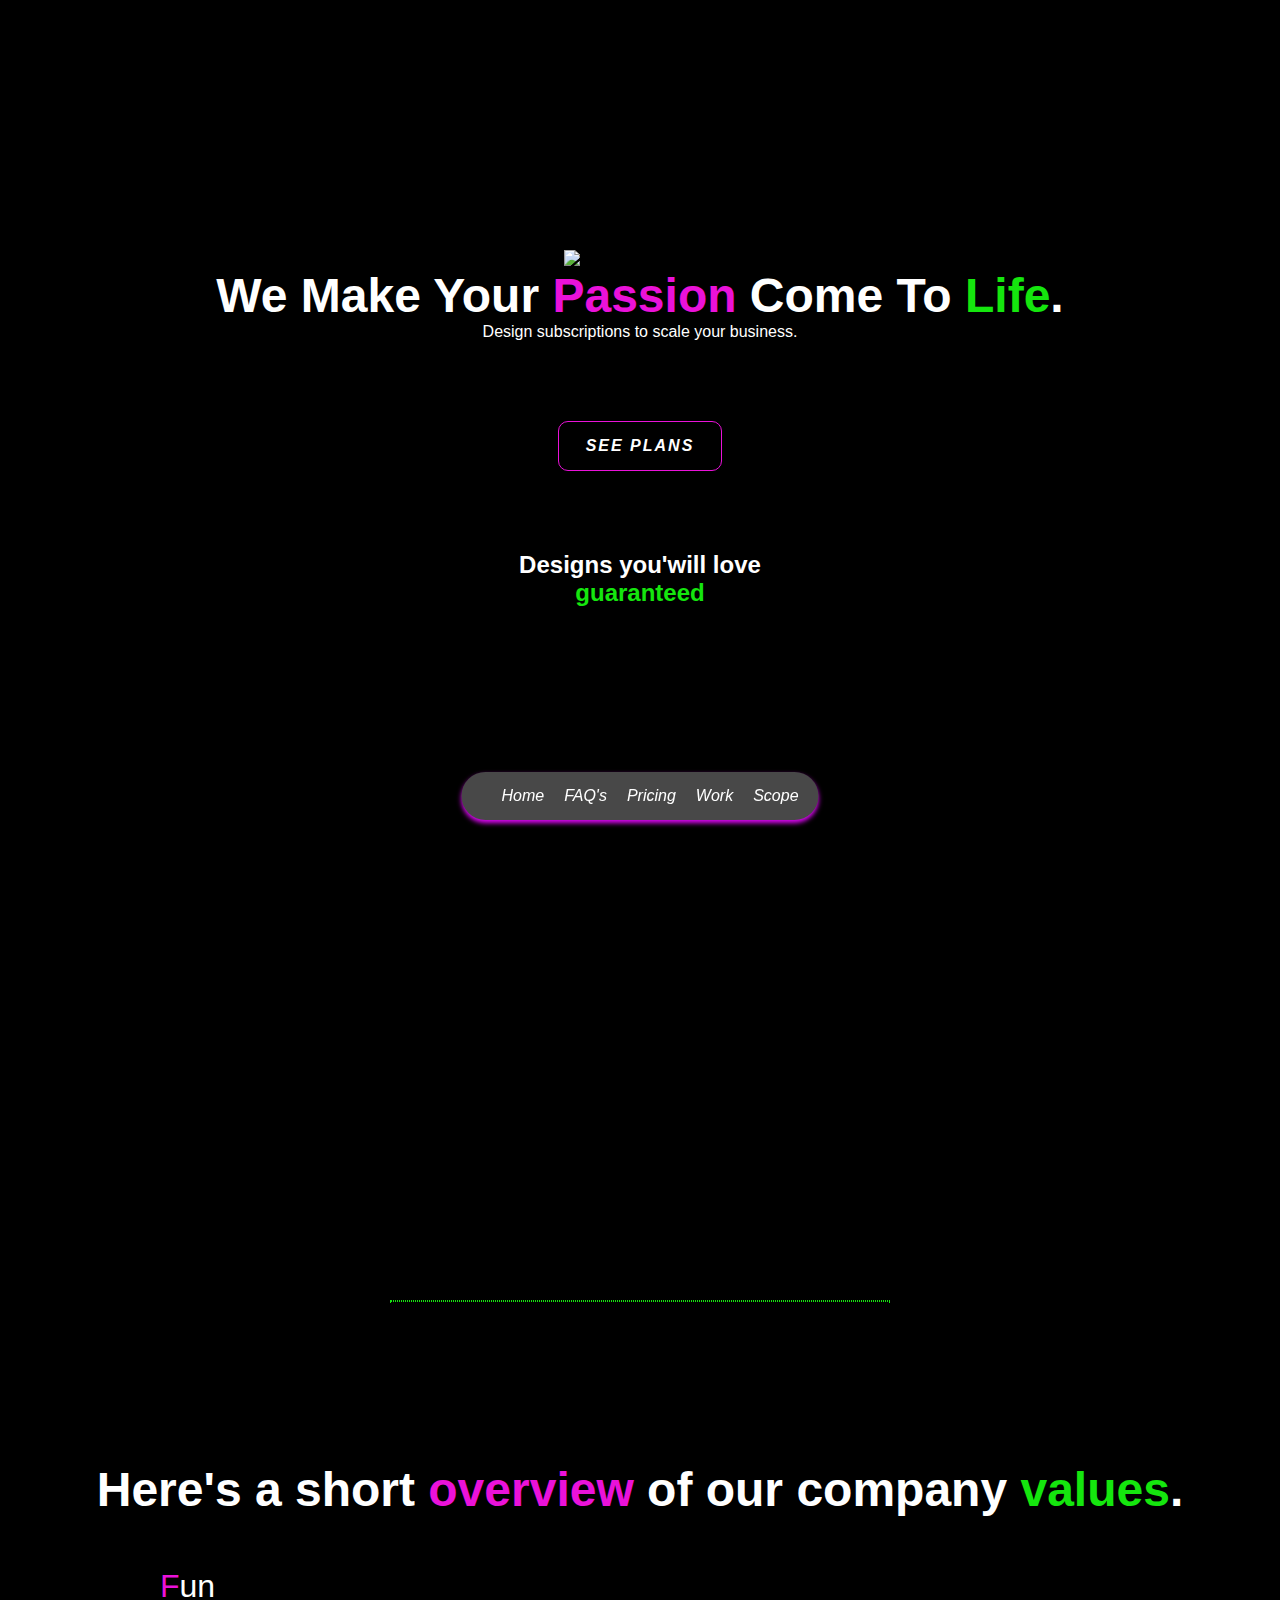
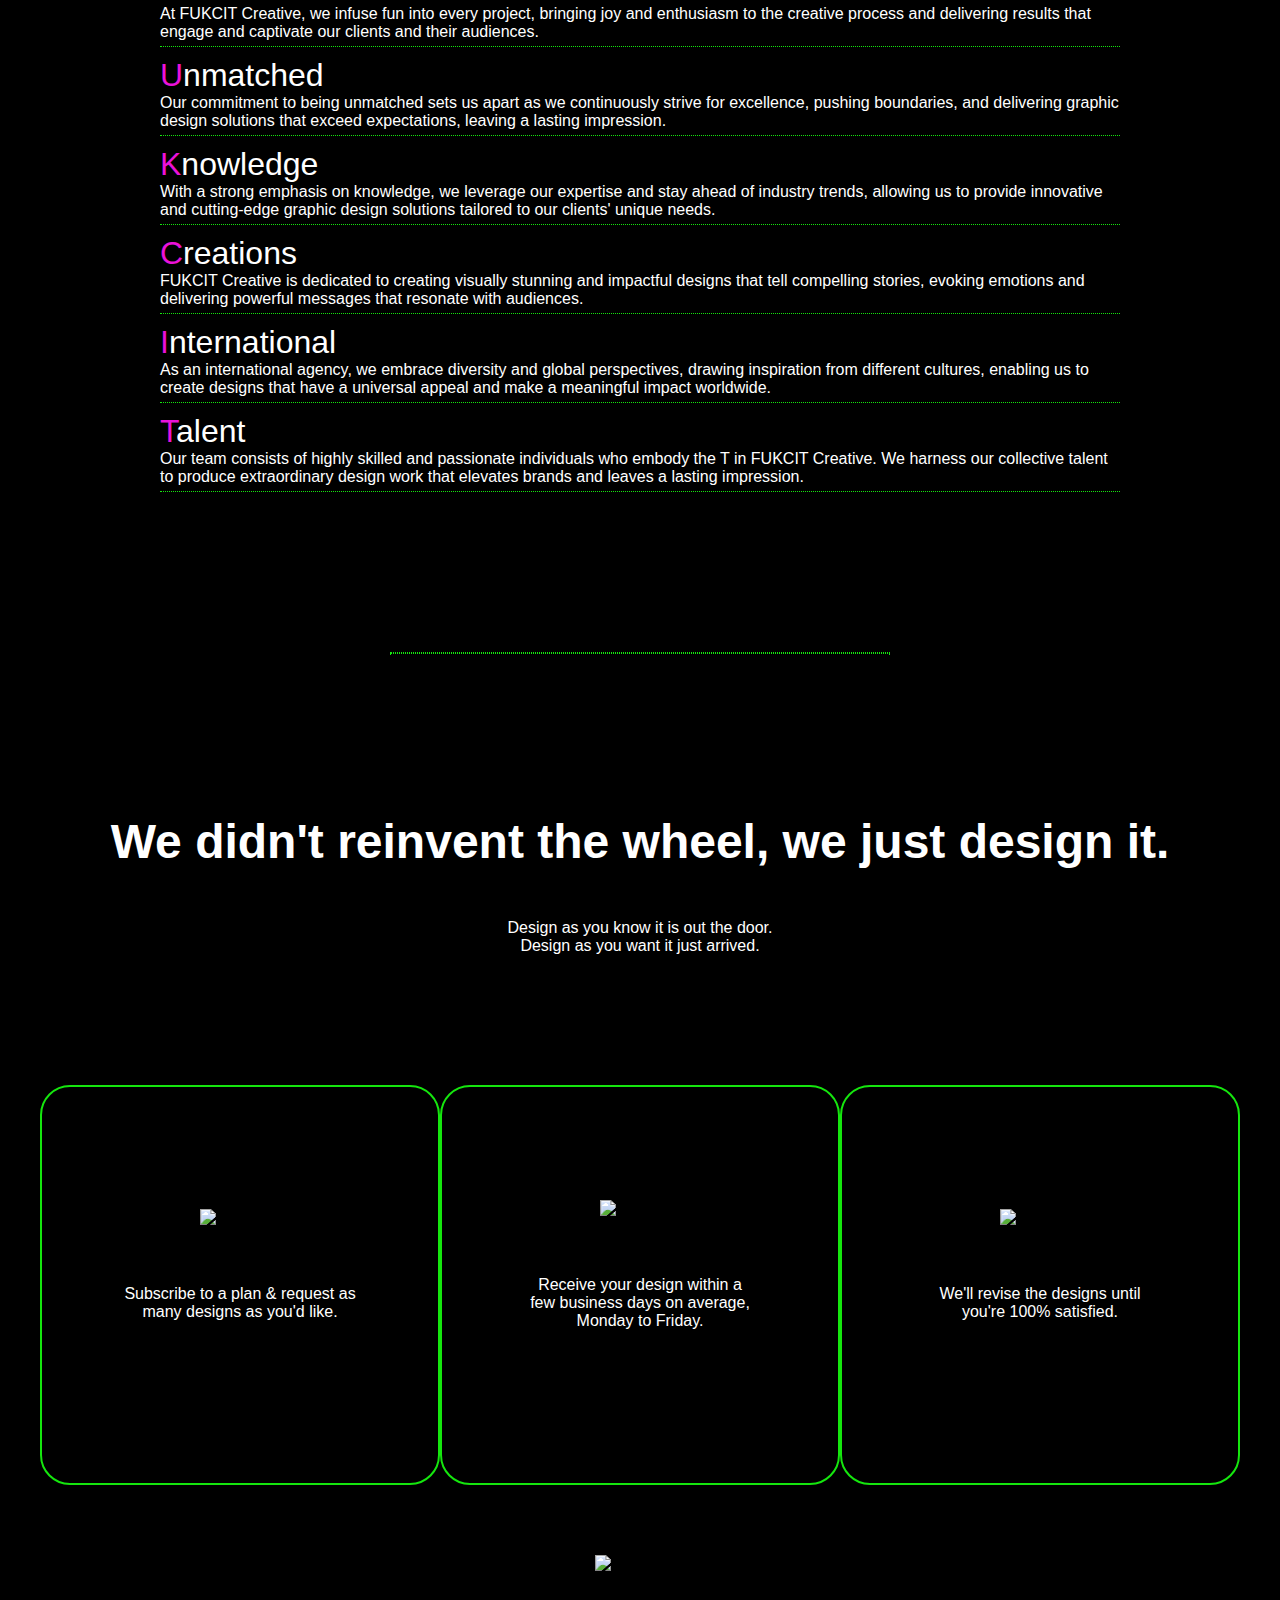
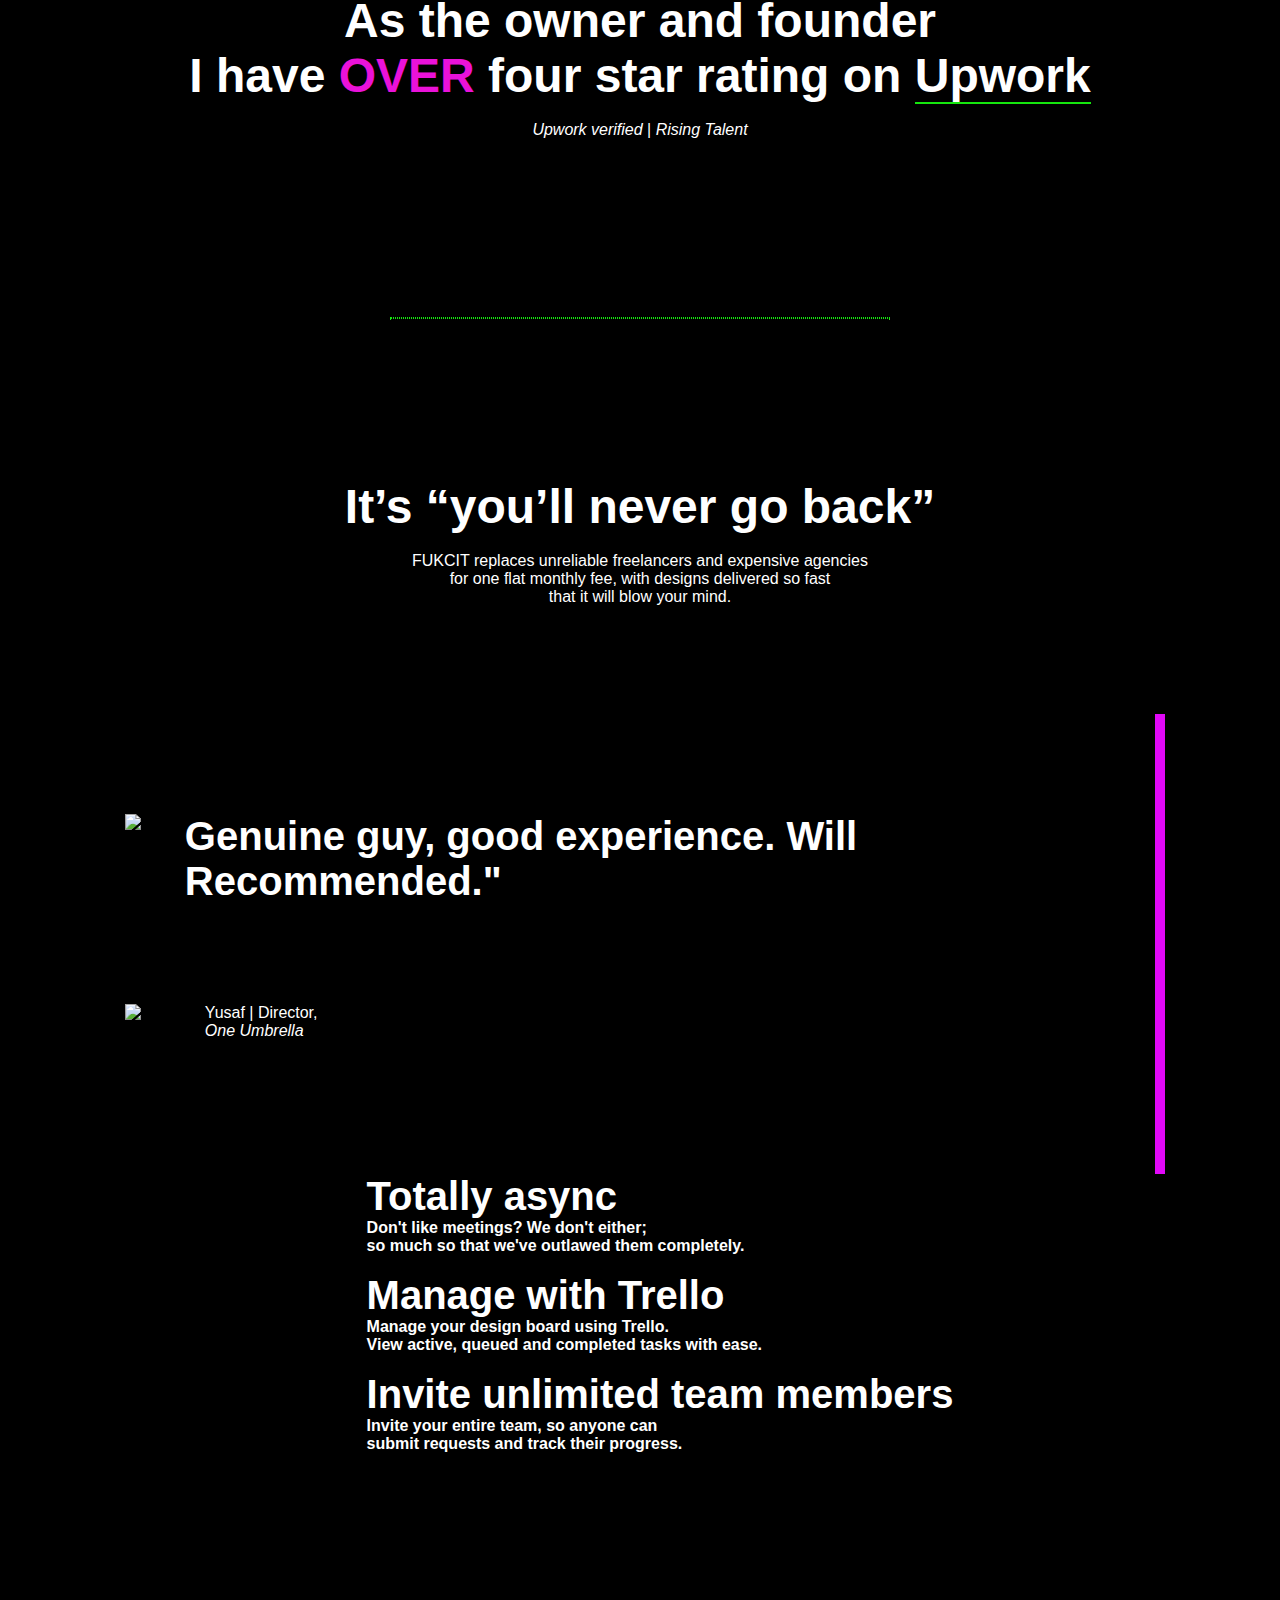
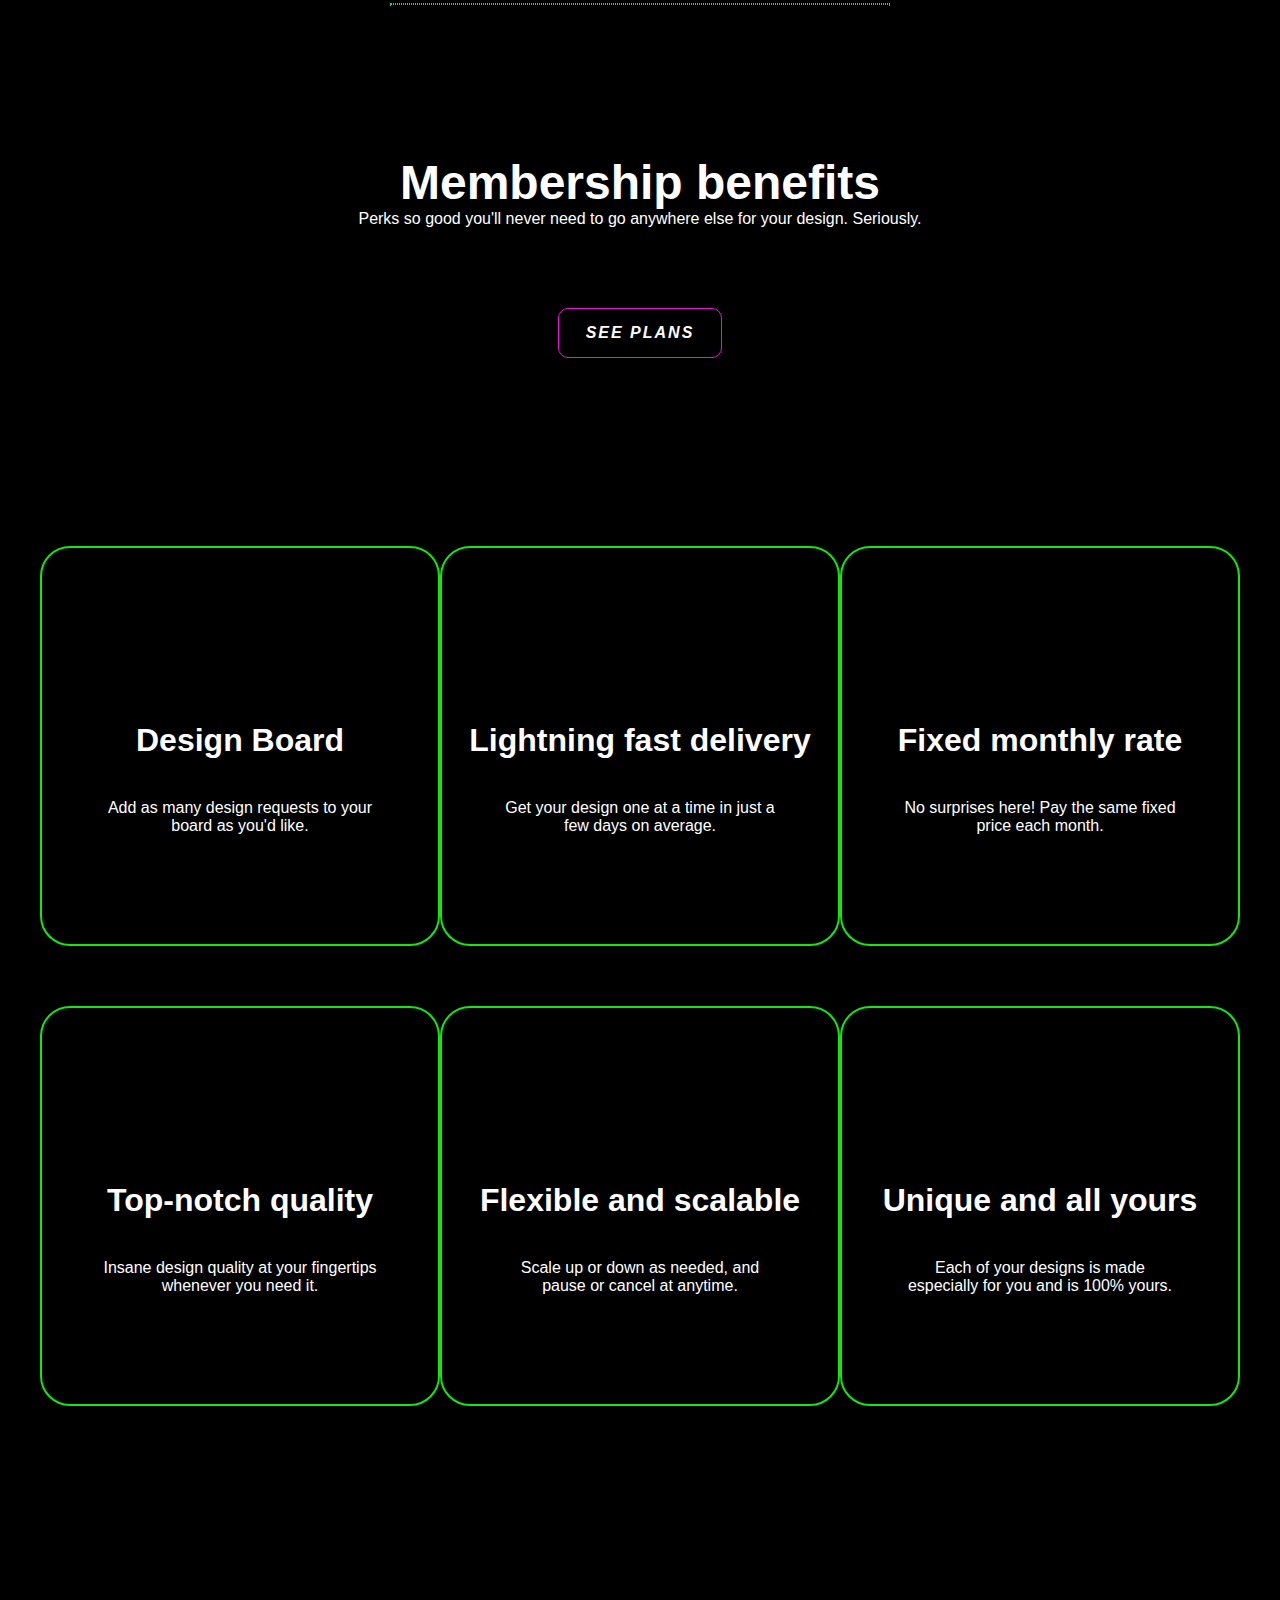
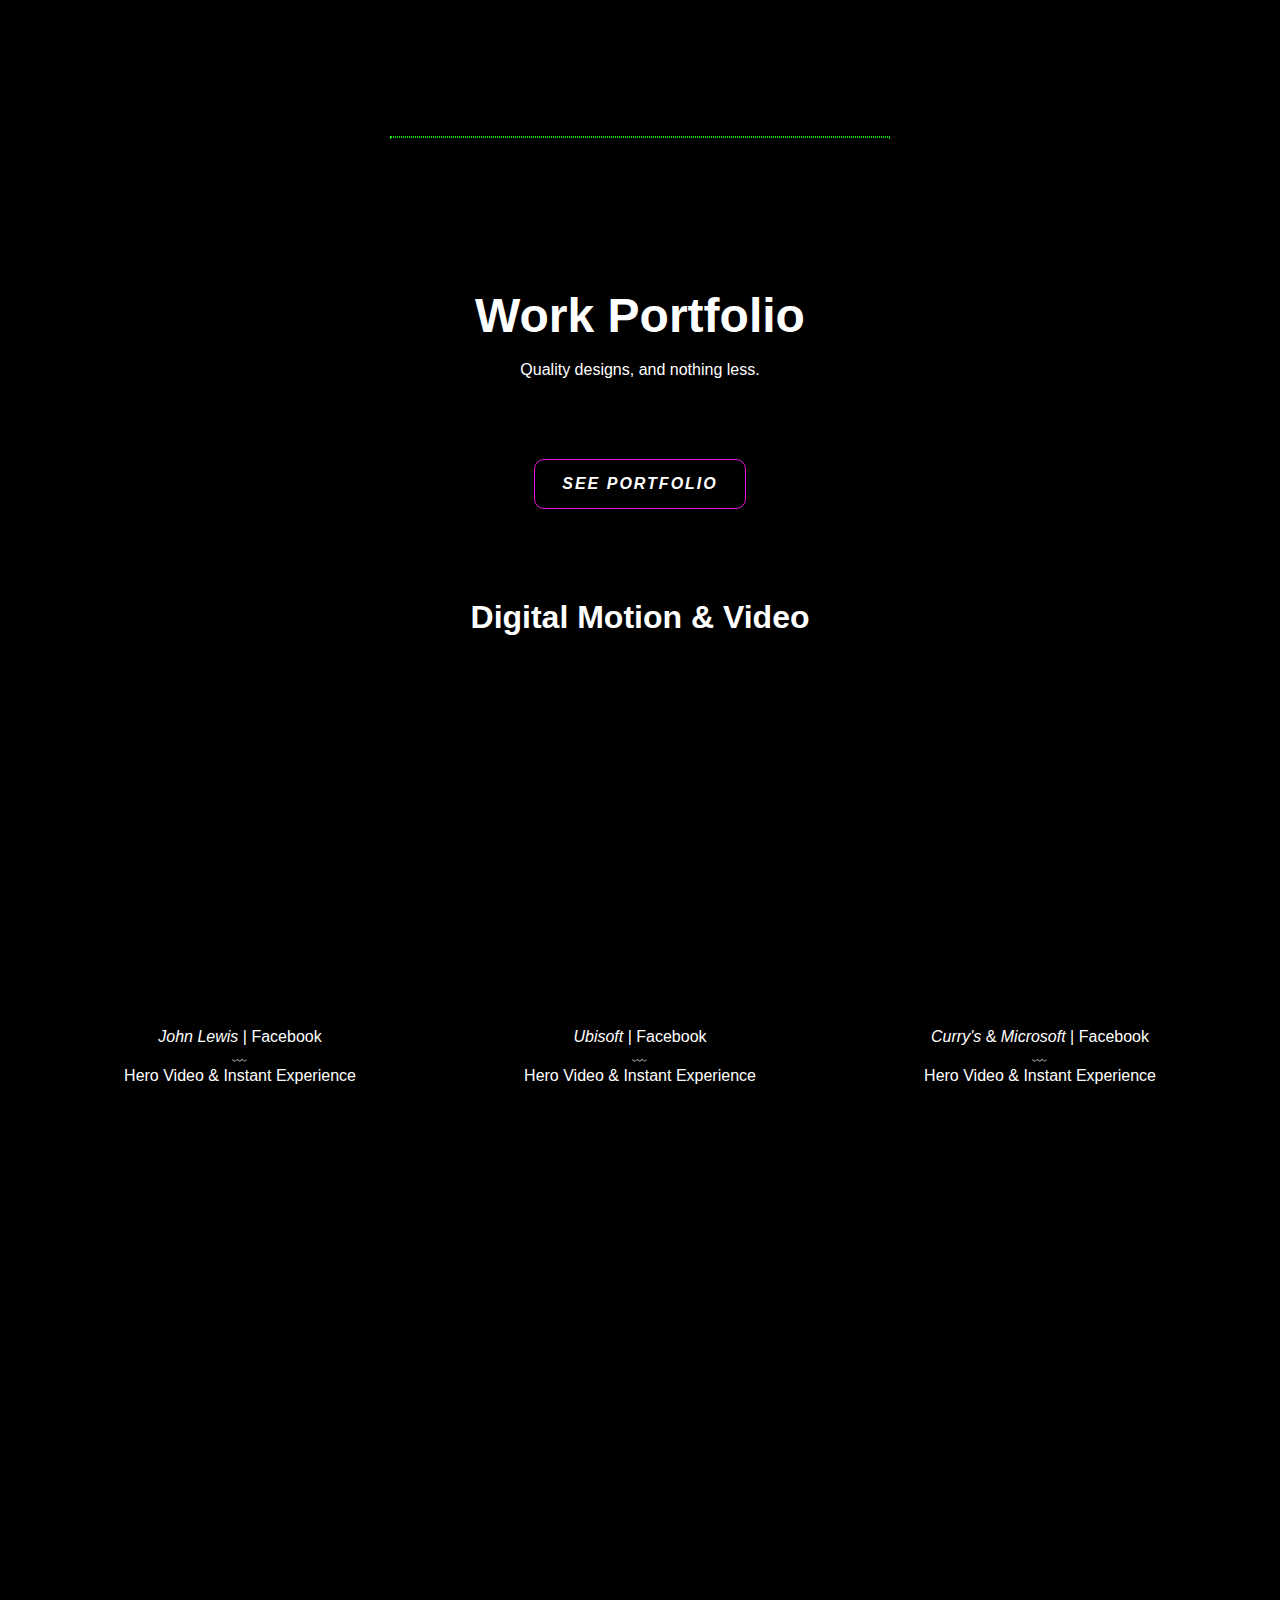
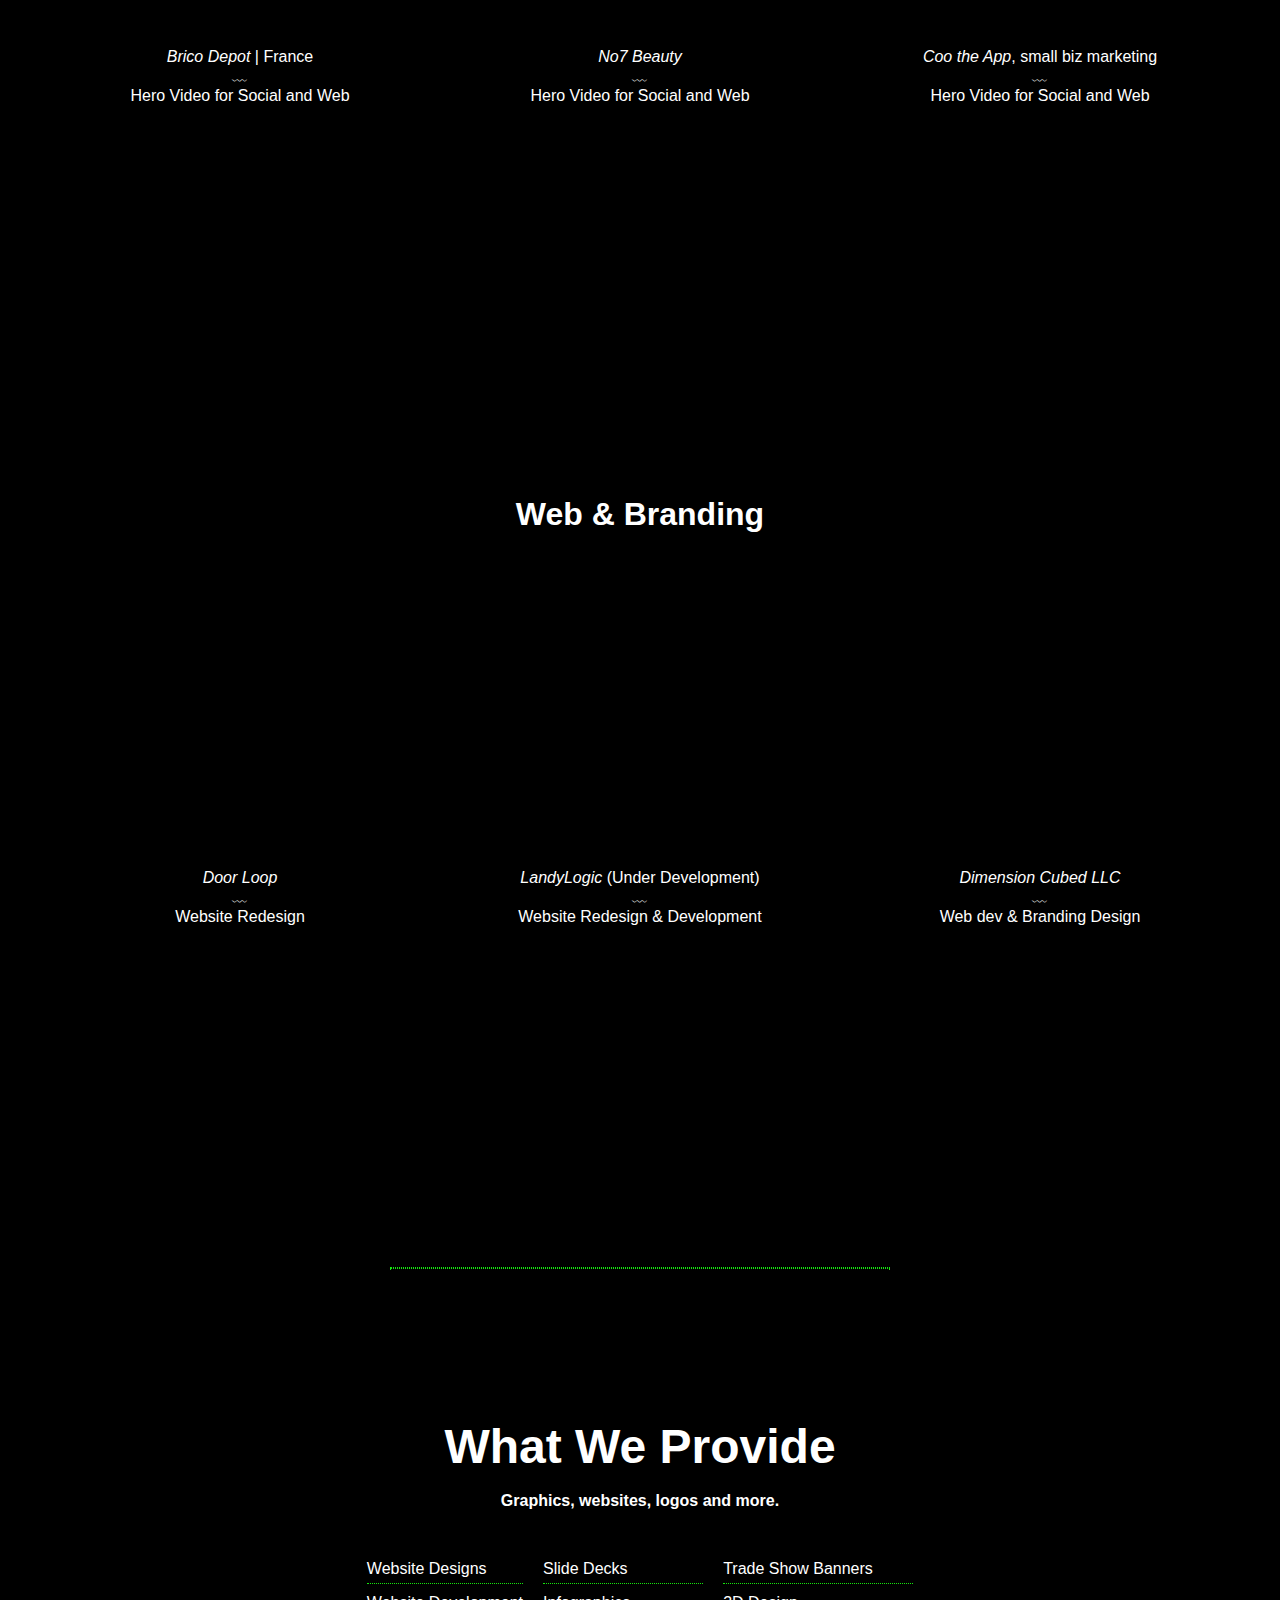
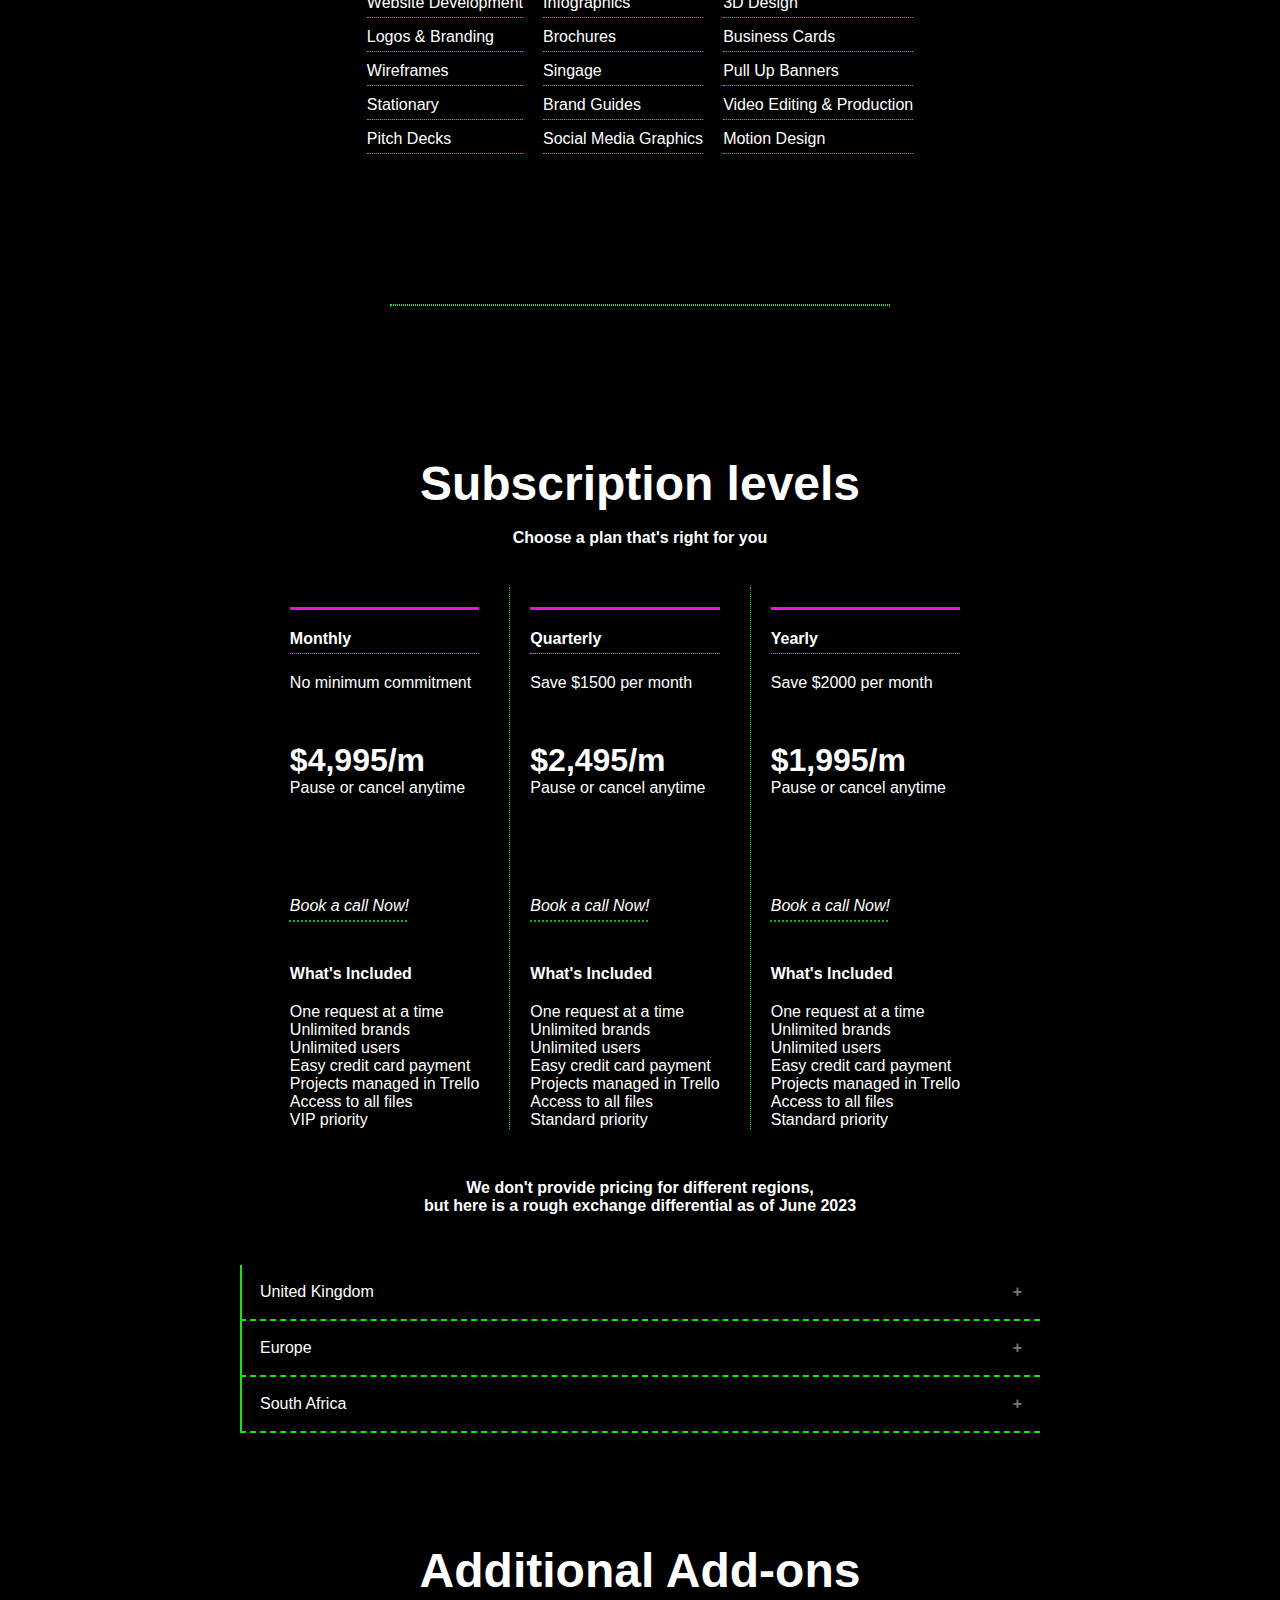
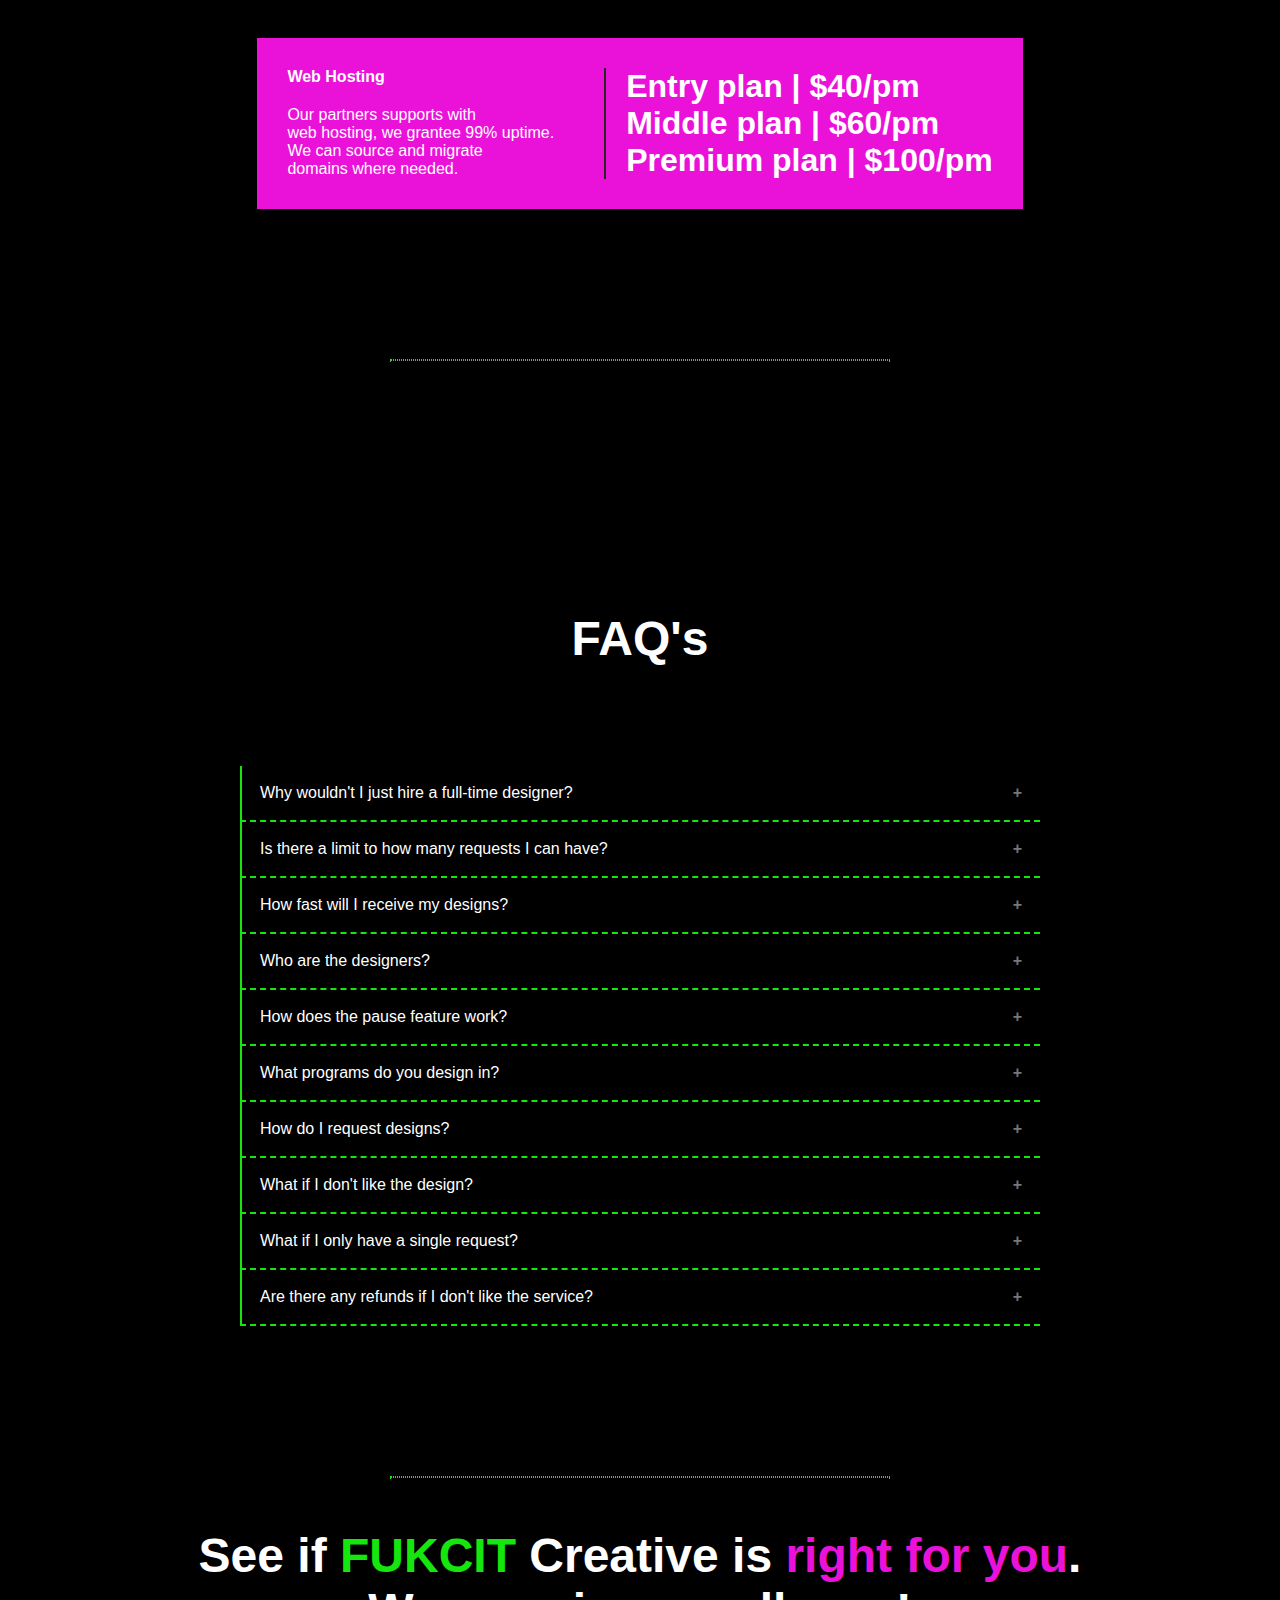
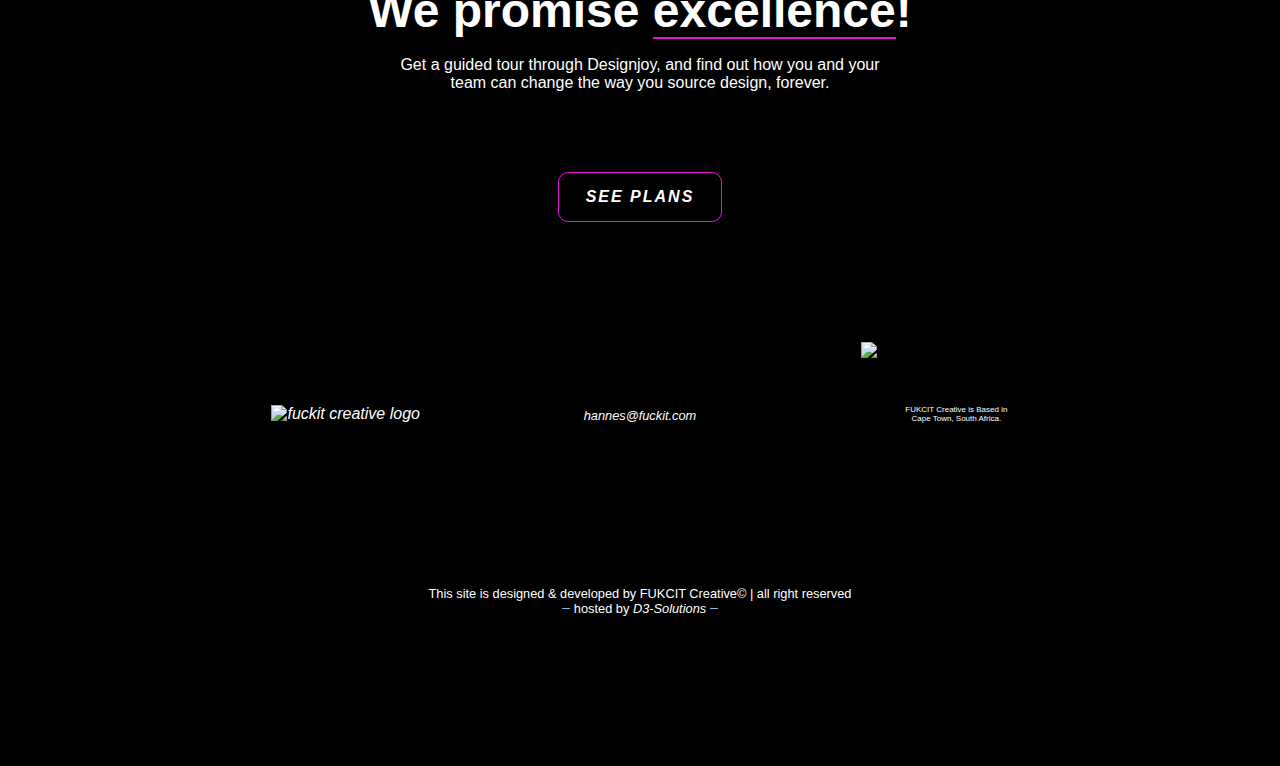
==== index.html @ 3cfe0de1 "update portofolio link" ====
<!DOCTYPE html>
<html lang="en">
<head>
    <meta charset="UTF-8">
    <meta name="viewport" content="width=device-width, initial-scale=1.0">

    <!-- site title | optimised for SEO -->
    <title>FUKCIT Creative | Purpose driven design & Passion for creative</title>

    <!-- site description | optimised for SEO -->
    <meta name="description" content="Discover the unmatched power of FUKCIT Creative: Fun, Unmatched expertise, Knowledge-driven innovation, Captivating Creations, Global inspiration, Exceptional Talent. Elevate your brand!"/>
    
    <!-- Robots Meta Tag: This tag instructs search engine crawlers on how to interact with your webpage. Common directives include "index" (allow indexing), "noindex" (prevent indexing), 
    "follow" (follow links on the page), and "nofollow" (do not follow links on the page). -->
    <meta name="robots" content="index,follow">

    <!-- CSS STYLE SHEET -->
    <link rel="stylesheet" href="/Public/css/styles.css">

    <!-- FONT LINK -->

    <!-- canvas-script -->
    <link rel="stylesheet" href="https://use.typekit.net/ckg8ylh.css">

    <!-- brush king -->
    <link rel="stylesheet" href="/Public/fonts/brushKing.css">

    <!-- Open Sans -->
    <link rel="stylesheet" href="https://use.typekit.net/ckg8ylh.css"> 
    
    <!-- Font Awesome -->
    <script src="https://kit.fontawesome.com/34ca57ea0d.js" crossorigin="anonymous"></script>



    <!-- OG Tags -->

    <!-- Open Graph (OG) Tags: These tags are essential for social media sharing. They control how your content appears when shared on platforms 
    like Facebook, Twitter, and LinkedIn. Include OG tags for the title, description, image, and URL. -->

    <meta property="og:title" content="FUKCIT Creative | Subscription-based Design Agency">
    <meta property="og:description" content="Discover transformative designs fueled by passion.">
    
    
    <!-- Make Sure to update before luanch -->
    <link rel="icon" type="image/x-icon" href="./favicon.ico" loading="lazy">

    <!-- this part must be update once i have imagery and website link -->

    <!-- <meta property="og:image" content="https://www.example.com/images/your-image.jpg">
    Replace "https://www.example.com/images/your-image.jpg" with the actual URL of the image you want to use as the preview image when your webpage is shared on social media platforms. 
    Make sure the image is accessible and hosted on your website.
    Example: <meta property="og:image" content="https://www.yourwebsite.com/images/preview-image.jpg"> -->
    <meta property="og:image" content="https://fukcit.com/assets/Images/FVKCIT_WEBSITE_IMAGE.png">


    <!-- <meta property="og:url" content="https://www.example.com/your-page">
    Replace "https://www.example.com/your-page" with the URL of the specific webpage you are working on. 
    This should be the absolute URL (including the "https://" part) of the webpage you want to set as the OG URL.
    Example: <meta property="og:url" content="https://www.yourwebsite.com/blog/post"> -->
    <meta property="og:url" content="https://fukcit.com/">



</head>
<body>
    <nav>
        <div class="nav-container">
            <!-- Up Arrow -->
            <div class="nav-btn">
                <i id="upArrow" class="fa-solid fa-angle-up fa-bounce" ></i>
            </div>

            <!-- Home Button -->
            <div class="nav-btn">
                <a href="#home">Home</a>
            </div>

            <!-- FAQ's Button -->
            <div class="nav-btn">
                <a href="#faq">FAQ's</a>            
            </div>
            
            <!-- Price Button -->
            <div class="nav-btn">
                <a href="#price">Pricing</a>            
            </div>

            <!-- Work Button -->
            <div class="nav-btn">
                <a href="#work">Work</a>            
            </div>

            <!-- Scope Button -->
            <div class="nav-btn">
                <a href="#scope">Scope</a>            
            </div>
        </div>
    </nav>

    <!-- Header Section -->
    <section class="section one" id="home">
        <header>

            <!-- Logo -->
            <img class="header-logo" src="/assets/Images/FVKCIT CREATIVE_FVKCIT full - color on white - rectangle.png" alt="fuck it creative logo">

            <h1>We Make Your <span style="color: #EA12D9;">Passion</span> Come To <span style="color: #15E60E">Life</span>.</h1>
            <p>Design subscriptions to scale your business.</p>

            <!-- Button Container -->
            <div class="btn-container">
                <button>
                    <span></span>
                    <span></span><a href="#price">See Plans</a>
                    <span></span>
                    <span></span>
                </button>

            </div>

            <h3 style="margin-top: 80px;">Designs you'will love</h3>
            <h3><span style="color: #15E60E;">guaranteed</span></h3>

        </header>
    </section>


    <!-- ! this is a section divider ! -->
    <hr>


    <!-- Company Values Section -->
    <section class="section two card-container" id="overview">
        
        <article>
            <h2>Here's a short  <span style="color: #EA12D9;">overview</span> of our company <span style="color: #15E60E;">values</span>.</h2>
            <ol>
                <li><span style="font-size: 2rem;"><span style="font-size: 2rem;">F</span>un</span><br>At FUKCIT Creative, we infuse fun into every project, bringing joy and enthusiasm to the creative process and delivering results that engage and captivate our clients and their audiences.</li>
                <li><span style="font-size: 2rem;"><span style="font-size: 2rem;">U</span>nmatched</span><br>Our commitment to being unmatched sets us apart as we continuously strive for excellence, pushing boundaries, and delivering graphic design solutions that exceed expectations, leaving a lasting impression.</li>
                <li><span style="font-size: 2rem;"><span style="font-size: 2rem;">K</span>nowledge</span><br>With a strong emphasis on knowledge, we leverage our expertise and stay ahead of industry trends, allowing us to provide innovative and cutting-edge graphic design solutions tailored to our clients' unique needs.</li>
                <li><span style="font-size: 2rem;"><span style="font-size: 2rem;">C</span>reations</span><br>FUKCIT Creative is dedicated to creating visually stunning and impactful designs that tell compelling stories, evoking emotions and delivering powerful messages that resonate with audiences.</li>
                <li><span style="font-size: 2rem;"><span style="font-size: 2rem;">I</span>nternational</span><br>As an international agency, we embrace diversity and global perspectives, drawing inspiration from different cultures, enabling us to create designs that have a universal appeal and make a meaningful impact worldwide.</li>
                <li><span style="font-size: 2rem;"><span style="font-size: 2rem;">T</span>alent</span><br>Our team consists of highly skilled and passionate individuals who embody the T in FUKCIT Creative. We harness our collective talent to produce extraordinary design work that elevates brands and leaves a lasting impression.</li>
            </ol>
        </article>
      
       

    </section>


    <!-- ! this is a section divider ! -->
    <hr>


    <!-- Overview Section -->
    <section class="section two card-container" id="overview">
        
        <article>
            <h2>We didn't reinvent the wheel, we just design it.</h2>
            <div class="divider-m"></div>
            <p>Design as you know it is out the door. <br>Design as you want it just arrived.</p>
        </article>
      
       <div class="cards-container">
            <!-- Card 1 -->
            <div class="card">
                <img src="/assets/Images/Icon awesome-wpforms.png" alt="form icon">
                <p>Subscribe to a plan & request as<br>many designs as you'd like.</p>
            </div>
            
            <!-- Card 2 -->
            <div class="card">
                <img src="/assets/Images/Icon awesome-phoenix-framework.png" alt="pheonix icon">
                <p>Receive your design within a<br>few business days on average,<br>Monday to Friday.</p>
            </div>
            
            <!-- Card 3 -->
            <div class="card">
                <img src="/assets/Images/Icon awesome-recycle.png" alt="recycle icon">
                <p>We'll revise the designs until<br>you're 100% satisfied.</p>
            </div>          
        </div>

        <article>
            <img src="/assets/Images/quote.png" alt="quote icon" style="width: 40px; margin-bottom: 20px;">
            <h2>As the owner and founder <br> I have  <span style="color: #EA12D9;">OVER</span> four star rating on <span style="border-bottom: #15E60E solid 2px;">Upwork</span></h2><br>
            <P><a href="https://www.upwork.com/freelancers/~0111815ba57810f577" target="_blank">Upwork verified</a> | <a href="https://support.upwork.com/hc/en-us/articles/360049702614" target="_blank">Rising Talent</a></P><br>
            <div class="star-rating">
                <i class="fa-solid fa-star fm-sm"></i>
                <i class="fa-solid fa-star fm-sm"></i>
                <i class="fa-solid fa-star fm-sm"></i>
                <i class="fa-solid fa-star fm-sm"></i>
                <i class="fa-regular fa-star fm-sm"></i>
            </div>
        </article>

    </section>


    <!-- ! this is a section divider ! -->
    <hr>


    <!-- Overview Section Two -->
    <section class="section Three card-container" id="overviewTwo">
        <article>
            <h2>It’s “you’ll never go back”</h2><br>
            <p>FUKCIT replaces unreliable freelancers and expensive agencies <br> for one flat monthly fee, with designs delivered so fast <br> that it will blow your mind.</p>
        </article><br>

       <div class="column-split">

            <!-- A review --> 
            <!-- ! ------------------------ ! -->
            <!-- ! ---------UPDATED-------- ! -->
            <!-- ! ------------------------ ! -->
            <div class="column column-one">
                <div class="divider-l"></div>
                <img class="quote-img" src="/assets/Images/quote.png" alt="quote icon" style="width: 40px; margin-bottom: 20px">
                <h4 style="text-align: left;">Genuine guy, good experience. Will Recommended."</h4>
                <div class="divider-l"></div>
                <div class="person">
                    <img src="https://ca.slack-edge.com/T015SUK55K5-U015RBA3KN1-fbf250171adc-72" alt="Kevin O'Leary photos" style="width: 50px; margin-right: 30px;">
                    <p>Yusaf | Director, <a href="https://oneumbrella.co/"> <br>One Umbrella</a></p>
                </div>
                <div class="divider-l"></div>
                
            </div>

            <!-- Our TnC's -->
            <div class="column column-two">
                <h4>Totally async</h4>
                <h6>Don't like meetings? We don't either;<br>so much so that we've outlawed them completely.</h6>
                <br>
                <h4>Manage with Trello</h4>
                <h6>Manage your design board using Trello.<br>View active, queued and completed tasks with ease.</h6>
                <br>
                <h4>Invite unlimited team members</h4>
                <h6>Invite your entire team, so anyone can<br>submit requests and track their progress.</h6>
            </div>
       </div>         
    </section>



    <!-- ! this is a section divider ! -->
    <hr>



    <!-- Benefits Section -->
    <section class="section Three card-container" id="benefits">
        <h2>Membership benefits</h2>
        <p>Perks so good you'll never need to go anywhere else for your design. Seriously.</p>

        <!-- Button Container -->
        <div class="btn-container">
            <button>
                <span></span>
                <span></span><a href="#price">See Plans</a>
                <span></span>
                <span></span> 
            </button>
        </div><br>
        
        <!-- overview of all our benefits -->
        <div class="cards-container">
            <!-- Card 1 -->
            <div class="card">
                <i class="fa-solid fa-chess-board fa-2xl"></i>
                <br><br><br>
                <h5>Design Board</h5>
                <p>Add as many design requests to your board as you'd like.</p>
            </div>

            <!-- Card 2 -->
            <div class="card">
                <i class="fa-solid fa-bolt fa-2xl"></i>
                <br><br><br>
                <h5>Lightning fast delivery</h5>
                <p>Get your design one at a time in just a few days on average.</p>
            </div>

            <!-- Card 3 -->
            <div class="card">
                <i class="fa-solid fa-lock fa-2xl"></i>
                <br><br><br>
                <h5>Fixed monthly rate</h5>
                <p>No surprises here! Pay the same fixed price each month.</p>
            </div>

            <!-- Card 4 -->
            <div class="card">
                <i class="fa-solid fa-star fa-2xl"></i>
                <br><br><br>
                <h5>Top-notch quality</h5>
                <p>Insane design quality at your fingertips whenever you need it.</p>
            </div>

            <!-- Card 5 -->
            <div class="card">
                <i class="fa-solid fa-arrows-up-to-line fa-2xl"></i>
                <br><br><br>
                <h5>Flexible and scalable</h5>
                <p>Scale up or down as needed, and pause or cancel at anytime.</p>
            </div>

            <!-- Card 6 -->
            <div class="card">
                <i class="fa-solid fa-fingerprint fa-2xl"></i>
                <br><br><br>
                <h5>Unique and all yours</h5>
                <p>Each of your designs is made especially for you and is 100% yours.</p>
            </div>          
        </div>
        </div>

        <div class="cards-container">         
    </section>


    <!-- ! this is a section divider ! -->
    <hr>


    <!-- Work Section -->
    <section class="section Four card-container" id="work">
        <h2>Work Portfolio</h2>
        <br>
        <p>Quality designs, and nothing less.</p>
        
        <!-- Button Container -->
            <div class="btn-container">
                <button>
                    
                    <span></span>
                                    <!-- Make a portfolio page or reel we can link -->
                    <span></span><a href="https://www.canva.com/design/DAFl4Rk2SqA/watch" target="_blank">See Portfolio</a>
                    <span></span>
                    <span></span> 
                </button>

            </div>
            
            <div class="divider-s"></div>

            <h5>Digital Motion & Video</h5>

            <div class="divider-m"></div>

            <!-- Social Media Showcase -->
            <div class="cards-container">
                <!-- Card 1 -->
                <div class="card work work-one">
                    <img src="/assets/Media/work/John-Lewis_Hero_ix.gif" alt="GIF" loading="lazy">
                    <p><a href="https://www.johnlewis.com/" target="_blank">John Lewis</a> | Facebook<br>﹏<br>
                    Hero Video & Instant Experience</p>
                </div>
                
                <!-- Card 2 -->
                <div class="card work work-two">
                    <img src="/assets/Media/work/Ubisoft Valhalla IX Hero countdown_v3.gif" alt="GIF" loading="lazy">
                    <p><a href="https://www.ubisoft.com/en-gb/" target="_blank">Ubisoft</a> | Facebook<br>﹏<br>
                    Hero Video & Instant Experience</p>
                </div>

                <!-- Card 3 -->
                <div class="card work work-three">
                    <img src="/assets/Media/work/curry's_hero_ix.gif" alt="GIF" loading="lazy">
                    <p><a href="https://www.currys.co.uk/" target="_blank">Curry's</a> & <a href="https://www.microsoft.com/en-ie/microsoft-365/p/word/CFQ7TTC0HLKM?activetab=pivot:overviewtab&ef_id=_k_CjwKCAjw4ZWkBhA4EiwAVJXwqSuBaZa4xdLYrK_Cyz3MWDjwnwyee0C91bBy2iNkkVsY16PVpOnvfRoC3VUQAvD_BwE_k_&OCID=AIDcmm1nladuuq_SEM__k_CjwKCAjw4ZWkBhA4EiwAVJXwqSuBaZa4xdLYrK_Cyz3MWDjwnwyee0C91bBy2iNkkVsY16PVpOnvfRoC3VUQAvD_BwE_k_&gclid=CjwKCAjw4ZWkBhA4EiwAVJXwqSuBaZa4xdLYrK_Cyz3MWDjwnwyee0C91bBy2iNkkVsY16PVpOnvfRoC3VUQAvD_BwE">Microsoft</a> | Facebook<br>﹏<br>
                    Hero Video & Instant Experience</p>
                </div>          
            </div>

            <!-- Motion Showcase -->
            <div class="cards-container">
                <!-- Card 1 -->
                <div class="card work gif gif-one">
                    <img src="/assets/Media/work/BricoDepot Hero Video 2_1.gif" alt="GIF" loading="lazy">
                    <p><a href="https://www.bricodepot.fr/" target="_blank">Brico Depot</a> | France<br>﹏<br>
                    Hero Video for Social and Web</p>                   
                </div>
                

                <!-- Card 2 -->
                <div class="card work gif gif-two">
                    <img src="/assets/Media/work/N7 Hero_1_1.gif" alt="GIF" loading="lazy">
                    <p><a href="https://us.no7beauty.com/" target="_blank">No7 Beauty</a><br>﹏<br>
                    Hero Video for Social and Web</p>
                </div>

                <!-- Card 3 -->
                <div class="card work gif gif-three">
                    <img src="/assets/Media/work/Coo_shorter-edit_1_1.gif" alt="GIF" loading="lazy">
                    <p><a href="https://steprimo.com/iphone/us/app/6445924012/COO/" target="_blank">Coo the App</a>, small biz marketing<br>﹏<br>
                    Hero Video for Social and Web</p>
                </div>          
            </div>

            <div class="divider-l"></div>

            <h5>Web & Branding</h5>

            <div class="divider-xs"></div>

            <!-- Website Showcase -->
            <div class="cards-container website-cards">
                <!-- Card 1 -->
                <div class="card work gif gif-one">
                    <img src="/assets/Media/work/doorloop_Redesign.png" alt="GIF" loading="lazy">
                    <p><a href="https://www.doorloop.com/" target="_blank">Door Loop</a><br>﹏<br>
                    Website Redesign</p>
                </div>
                

                <!-- Card 2 -->
                <div class="card work gif gif-two">
                    <img src="/assets/Media/work/landing page preview.png" alt="GIF" loading="lazy">
                    <p><a href="http://landylogic.co.za/" target="_blank">LandyLogic</a> (Under Development)<br>﹏<br>
                    Website Redesign & Development</p>
                </div>

                <!-- Card 3 -->
                <div class="card work gif gif-three">
                    <img src="/assets/Media/work/d3-site.png" alt="GIF" loading="lazy">
                    <p><a href="https://dimensioncubed.xyz/" target="_blank">Dimension Cubed LLC</a><br>﹏<br>
                    Web dev & Branding Design</p>
                </div>          
            </div>  
        
    </section>


    <!-- ! this is a section divider ! -->
    <hr>


    <!-- Scope Section -->
    <section class="section Five card-container" id="scope">

        <h2>What We Provide</h2>
        <br>
        <h6>Graphics, websites, logos and more.</h6>

        <div class="divider-s"></div>

        <!-- the scope overview of what we provide as services -->
        <div class="three-column-split">
            <div class="column-left">
                <ul>
                    <li>Website Designs</li>
                    <li>Website Development</li>
                    <li>Logos & Branding</li>
                    <li>Wireframes</li>
                    <li>Stationary</li>
                    <li>Pitch Decks</li>
                </ul>
            </div>
            <div class="column-middle">
                <ul>
                    <li>Slide Decks</li>
                    <li>Infographics</li>
                    <li>Brochures</li>
                    <li>Singage</li>
                    <li>Brand Guides</li>
                    <li>Social Media Graphics</li>
                </ul>
            </div>
            <div class="column-right">
                <ul>
                    <li>Trade Show Banners</li>
                    <li>3D Design</li>
                    <li>Business Cards</li>
                    <li>Pull Up Banners</li>
                    <li>Video Editing & Production</li>
                    <li>Motion Design</li>
                </ul>
            </div>

        </div>
        
    </section>

    
    <!-- ! this is a section divider ! -->
    <hr>



    <!-- Pricing Section -->
    <section class="section Six card-container" id="price">

        <h2>Subscription levels</h2>
        <br>
        <h6>Choose a plan that's right for you</h6>

        <div class="divider-s"></div>

        <!-- The Subscription Table -->
        <div class="three-column-split">
            
            <!-- Monthly Subscription Column -->
            <div class="column-left price-column" style="border-right: #15E60E dotted 1px;">
                
                <h6 style="border-bottom: #15E60E dotted 1px; border-top: #EA12D9 solid 3px; padding-bottom: 5px; padding-top: 20px; margin-top: 20px;">Monthly</h6>
                
                <div class="divider-s"></div>
                
                <p style="text-align: left;">No minimum commitment</p>                
                
                <div class="divider-m"></div>
                
                <h6 style="font-size: 2rem; font-weight: 900;">$4,995/m</h6>
                <p style="text-align: left;">Pause or cancel anytime</p>

                <div class="divider-l"></div>
                
                
                <script src="https://www.paypal.com/sdk/js?client-id=AZZI4h5HbdK5425qtvxe1Ik4wnaOTVXEOzWaxX1Ry2H9EApGEv6ZlpVEd8uXpw1TJxfQhO9op_aEgUpt&vault=true&intent=subscription" data-sdk-integration-source="button-factory"></script>
                               
                <div id="monthly-plan"></div>
                    <script>
                    paypal.Buttons({
                        createSubscription: function(data, actions) {
                        return actions.subscription.create({
                            plan_id: 'P-3BY73327E1345274WMSA5S5I'
                        });
                        },
                        onApprove: function(data, actions) {
                        alert(data.subscriptionID);
                        }
                    }).render('#monthly-plan');
                </script>

                <div class="divider-s"></div>

                <!-- Book Call Button -->
                <a href="https://calendly.com/fvkcit-connect/30min" target="_blank">
                    <p style="text-align: left;
                              text-decoration: #15E60E underline dotted;
                              text-underline-offset: 10px;
                              ">
                              Book a call Now!
                    </p>
                </a>

                <div class="divider-m"></div>

                <div class="included">
                    <h6>What's Included</h6>

                    <div class="divider-s"></div>

                    <p style="text-align: left;">

                        One request at a time<br>
                        Unlimited brands<br>
                        Unlimited users<br>
                        Easy credit card payment<br>
                        Projects managed in Trello<br>
                        Access to all files<br>
                        VIP priority
                                            
                    </p>
                    
                </div>
                
                

            </div>
            <div class="column-middle price-column" style="border-right: #15E60E dotted 1px;">
                
                <h6 style="border-bottom: #15E60E dotted 1px; border-top: #EA12D9 solid 3px; padding-bottom: 5px; padding-top: 20px; margin-top: 20px;">Quarterly</h6>
                
                <div class="divider-s"></div>
                
                <p style="text-align: left;">Save $1500 per month</p>
                                
                <div class="divider-m"></div>
                
                <h6 style="font-size: 2rem; font-weight: 900;">$2,495/m</h6>
                <p style="text-align: left;">Pause or cancel anytime</p>

                <div class="divider-l"></div>

                

                <div id="quarterly-plan"></div>
                    <script>
                    paypal.Buttons({
                        createSubscription: function(data, actions) {
                        return actions.subscription.create({
                            plan_id: 'P-2VN54735FE385991HMSA5VHI'
                        });
                        },
                        onApprove: function(data, actions) {
                        alert(data.subscriptionID);
                        }
                    }).render('#quarterly-plan');
                </script>
                
                <div class="divider-s"></div>

                <!-- Book Call Button -->
                <a href="https://calendly.com/fvkcit-connect/30min" target="_blank">
                    <p style="text-align: left;
                              text-decoration: #15E60E underline dotted;
                              text-underline-offset: 10px;
                              ">
                              Book a call Now!
                    </p>
                </a>

                <div class="divider-m"></div>

                <div class="included">
                    <h6>What's Included</h6>

                    <div class="divider-s"></div>

                    <p style="text-align: left;">

                        One request at a time<br>
                        Unlimited brands<br>
                        Unlimited users<br>
                        Easy credit card payment<br>
                        Projects managed in Trello<br>
                        Access to all files<br>
                        Standard priority
                                            
                    </p>
                    
                </div>

            </div>
            <div class="column-right price-column">
                
                <h6 style="border-bottom: #15E60E dotted 1px; border-top: #EA12D9 solid 3px; padding-bottom: 5px; padding-top: 20px; margin-top: 20px;" >Yearly</h6>
                
                <div class="divider-s"></div>
                
                <p style="text-align: left;">Save $2000 per month</p>
                                
                <div class="divider-m"></div>
                
                <h6 style="font-size: 2rem; font-weight: 900;">$1,995/m</h6>
                <p style="text-align: left;">Pause or cancel anytime</p>

                <div class="divider-l"></div>

                

                <div id="yearly-plan"></div>
                    <script>
                    paypal.Buttons({
                        createSubscription: function(data, actions) {
                        return actions.subscription.create({
                            plan_id: 'P-0PM20577GX616321DMSA5VYQ'
                        });
                        },
                        onApprove: function(data, actions) {
                        alert(data.subscriptionID);
                        }
                    }).render('#yearly-plan');
                </script>
                
                <div class="divider-s"></div>

                <!-- Book Call Button -->
                <a href="https://calendly.com/fvkcit-connect/30min" target="_blank">
                    <p style="text-align: left;
                              text-decoration: #15E60E underline dotted;
                              text-underline-offset: 10px;
                              ">
                              Book a call Now!
                    </p>
                </a>             

                <div class="divider-m"></div>

                <div class="included">
                    <h6>What's Included</h6>

                    <div class="divider-s"></div>

                    <p style="text-align: left;">

                        One request at a time<br>
                        Unlimited brands<br>
                        Unlimited users<br>
                        Easy credit card payment<br>
                        Projects managed in Trello<br>
                        Access to all files<br>
                        Standard priority
                                            
                    </p>
                    
                </div>

            </div>
        </div>

        <div class="divider-s"></div>

        <article>

            <h6 style="text-align: center;">We don't provide pricing for different regions, <br>but here is a rough exchange differential as of June 2023</h6>
            <div class="divider-m"></div>
            
            <div class="faq-container">

            <!-- United Kingdom Exchange -->
            <div 
                class=  "accordion" 
                style=  "border-left: var(--MGC) solid 2px; 
                        border-bottom: var(--MGC) dashed 2px; ">
                        United Kingdom
            </div>
            <div class="panel">
                <p>
                    Monthly plan = 3970(GBP) | Quarterly plan = 1980(GBP) | and Yearly plan = 1580(GBP)
                </p>
            </div>


            <!-- Europe Exchange -->
            <div 
                class=  "accordion" 
                style=  "border-left: var(--MGC) solid 2px; 
                        border-bottom: var(--MGC) dashed 2px; ">
                        Europe
            </div>
            <div class="panel">
                <p>
                    Monthly plan = 4620(EUR) | Quarterly plan = 2720(EUR), and Yearly plan = 1840(EUR)
                </p>
            </div>


            <!-- South Africa Exchange -->
            <div 
                class=  "accordion" 
                style=  "border-left: var(--MGC) solid 2px; 
                        border-bottom: var(--MGC) dashed 2px; ">
                        South Africa
            </div>
            <div class="panel">
                <p>
                    Monthly plan = 93,150(ZAR) | Quarterly plan = 46,500(ZAR) | and Yearly plan = 37,200(ZAR)
                </p>
            </div>



        </article>

        <div class="divider-m"></div>

        <h2>Additional Add-ons</h2>

        <div class="divider-s"></div>
        
        <!-- Add-ons -->
        <div class="addons">
            
            <!-- the addon description -->
            <div class="addonDesc">

                <h6>Web Hosting</h6>

                <div class="divider-s"></div>

                <p style="text-align: left;">Our partners supports with<br> 
                   web hosting, we grantee 99% uptime.<br> 
                   We can source and migrate<br>  
                   domains where needed.
                </p>
            </div>
            <!-- the addon pricing -->
            <div class="addonPrices">
                <h6 style="font-size: 2rem; border-left: #262626 solid 2px; padding-left: 20px;">Entry plan | $40/pm</h6>
                <h6 style="font-size: 2rem; border-left: #262626 solid 2px; padding-left: 20px;">Middle plan | $60/pm</h6>
                <h6 style="font-size: 2rem; border-left: #262626 solid 2px; padding-left: 20px;">Premium plan | $100/pm</h6>
            </div>

        </div>
        
    </section>


    <!-- ! this is a section divider ! -->
    <hr>


    <!-- FAQs Section -->
    <section class="section Seven card-container" id="faq">
        <div class="divider-m"></div>

        <h2>FAQ's</h2>

        <div class="divider-m"></div>

        <!-- FAQ Accordion -->
        <div class="faq-container">

            <!-- FAQ ONE -->
            <div 
                class=  "accordion" 
                style=  "border-left: var(--MGC) solid 2px; 
                        border-bottom: var(--MGC) dashed 2px; ">
                        Why wouldn't I just hire a full-time designer?
            </div>
            <div class="panel">
                <p>
                    Good question! For starters, the annual cost of a full-time senior-level designer now exceeds $100,000, 
                    plus benefits (and good luck finding one available). Aside from that, you may not always have enough work 
                    to keep them busy at all times, so you're stuck paying for time you aren't able to utilize. With the monthly 
                    plan, you can pause and resume your subscription as often as you need to ensure you're only pay for design 
                    work when you have it available.
                </p>
            </div>

            <!-- FAQ TWO -->
            <div 
                class=  "accordion" 
                style=  "border-left: var(--MGC) solid 2px; 
                        border-bottom: var(--MGC) dashed 2px; ">
                        Is there a limit to how many requests I can have?
            </div>
            <div class="panel">
                <p>
                    Once subscribed, you're able to add as many design requests to your queue as you'd like, 
                    and they will be delivered one by one, I.E. only one project can be active at a time, 
                    any additional projects will be moved back to requested.
                </p>
            </div>

            <!-- FAQ THREE -->
            <div 
                class=  "accordion" 
                style=  "border-left: var(--MGC) solid 2px; 
                        border-bottom: var(--MGC) dashed 2px; ">
                        How fast will I receive my designs?
            </div>
            <div class="panel">
                <p>
                    On average, most requests are completed between two days and 7 days. 
                    However, more complex requests can take longer.
                </p>
            </div>

            <!-- FAQ FOUR -->
            <div 
                class=  "accordion" 
                style=  "border-left: var(--MGC) solid 2px; 
                        border-bottom: var(--MGC) dashed 2px; ">
                        Who are the designers?
            </div>
            <div class="panel">
                <p>
                    You might be surprised to hear this, but FUKCIT Creative is actually an agency of one. 
                    This means you'll work directly with me, founder of FUKCIT Creative. 
                    However, power-up requests such as but not limited to animations or custom illustrations for example 
                    are provided by partner designers. Additionally my tech partners provide web 
                    hosting and more in depth web and development service
                </p>
            </div>

            <!-- FAQ FIVE -->
            <div 
                class=  "accordion" 
                style=  "border-left: var(--MGC) solid 2px; 
                        border-bottom: var(--MGC) dashed 2px; ">
                        How does the pause feature work?
            </div>
            <div class="panel">
                <p>
                    We understand you may not have enough design work to fill up an entire month. 
                    Perhaps you only have one or two design requests at the moment. 
                    That's where pausing your subscription comes in handy.
                    <br>
                    Billing cycles are based on 31 day period. Let's say you sign up and use the service for 21 days, 
                    and then decide to pause your subscription. This means that the billing cycle will be paused and 
                    you'll have 10 days of service remaining to be used anytime in the future.
                </p>
            </div>

            <!-- FAQ SIX -->
            <div 
                class=  "accordion" 
                style=  "border-left: var(--MGC) solid 2px; 
                        border-bottom: var(--MGC) dashed 2px; ">
                        What programs do you design in?
            </div>
            <div class="panel">
                <p>
                    I predominantly use Adobe Creative Suite for all my design request. 
                    When i do web development i'll use Visual Studios Code to build my code.
                </p>
            </div>

            <!-- FAQ SEVEN -->
            <div 
                class=  "accordion" 
                style=  "border-left: var(--MGC) solid 2px; 
                        border-bottom: var(--MGC) dashed 2px; ">
                        How do I request designs?
            </div>
            <div class="panel">
                <p>
                    FUKCIT Creative offers a ton of flexibility in how you request designs using Trello. 
                    Some common ways clients request designs is directly via Trello, 
                    sharing Google docs or wireframes, or even recording a brief Loom video 
                    (for those who prefer not to write their briefs out). 
                    Basically, if it can be linked to or shared in Trello, it's fair game.
                    I will also provide a request form if needed.
                </p>
            </div>

            <!-- FAQ EIGHT -->
            <div 
                class=  "accordion" 
                style=  "border-left: var(--MGC) solid 2px; 
                        border-bottom: var(--MGC) dashed 2px; ">
                        What if I don't like the design?
            </div>
            <div class="panel">
                <p>
                    No worries! We'll continue to revise the design until you're 100% satisfied.
                </p>
            </div>

            <!-- FAQ NINE -->
            <div 
                class=  "accordion" 
                style=  "border-left: var(--MGC) solid 2px; 
                        border-bottom: var(--MGC) dashed 2px; ">
                        What if I only have a single request?
            </div>
            <div class="panel">
                <p>
                    That's fine. You can pause your subscription when finished and return 
                    when you have additional design needs. There's no need to let the remainder 
                    of your subscription go to waste. Remember you get the rest of the month to request 
                    more work without having to active the subscription for the following month.
                </p>
            </div>
            <!-- FAQ NINE -->
            <div 
                class=  "accordion" 
                style=  "border-left: var(--MGC) solid 2px; 
                        border-bottom: var(--MGC) dashed 2px; ">
                        Are there any refunds if I don't like the service?
            </div>
            <div class="panel">
                <p>
                    Due to the high quality nature of the work, there will be no refunds issued.
                </p>
            </div> 
        </div>
      
    </section>


    <!-- ! this is a section divider ! -->
    <hr> 



    <!-- Footer Section -->
    <footer>
        <!-- full footer container -->
        <div class="footer-content">
            <h2>See if <span style="color: #15E60E">FUKCIT</span> Creative is <span style="color: #EA12D9;">right for you</span>.</h2>
            <h2>We promise <span style="border-bottom: #EA12D9 solid 2px;">excellence</span>!</h2>
            <br>
            <p>Get a guided tour through Designjoy, and find out how you and your<br>team can change the way you source design, forever.</p>

            <!-- Button Container -->
            <div class="btn-container">
                <button>
                    <span></span>
                    <span></span><a href="#price">See Plans</a>
                    <span></span>
                    <span></span>
                </button>

            </div>

            <!-- footer bottom container -->
            <div class="footer-bottom-container">
                
                <div class="footer left">
                    <a href="#home"><img class="footer-logo" src="/assets/Images/FVKCIT CREATIVE_FVKCIT - color on white - rectangle.png" alt="fuckit creative logo"></a>
                    
                </div>

                <div class="footer middle">
                    <div class="social-links">
                        <a href="https://www.facebook.com/profile.php?id=100083338100062" target="_blank"><i class="fa-brands fa-facebook"></i></a>
                        <a href="https://www.instagram.com/rouxfreelancedesign/" target="_blank"><i class="fa-brands fa-instagram"></i></a>
                        <a href="https://twitter.com/HanneSolo94" target="_blank"><i class="fa-brands fa-twitter"></i></a>
                        <a href="https://www.linkedin.com/in/hannes-roux-baa67191/" target="_blank"><i class="fa-brands fa-linkedin"></i></a>
                        <a href="https://www.youtube.com/c/HannesRoux" target="_blank"><i class="fa-brands fa-youtube"></i></a>
                    </div>
                    <div class="divider-xs"></div>
                    <a href="mailto:hannes@fukcit.com" style="font-size: 0.8rem;" target="_blank">hannes@fuckit.com</a>
                </div>                

                <div class="footer right">
                    <div class="location">
                        <img src="/assets/Images/location-image-marker.png" alt="this is a vector image of for a location marker" style="width: 15%;">
                        <p>FUKCIT Creative is Based in<br>Cape Town, South Africa.</p>
                        <div class="divider-s"></div>
                    </div>
                </div>
                
            </div>
            <p style="font-size: 0.8rem;">This site is designed & developed by FUKCIT Creative© | all right reserved</p>
            <p style="font-size: 0.8rem;">┈ hosted by <a href="#" target="_blank" style="font-size: 0.8rem;">D3-Solutions</a> ┈</p>
            <div class="divider-l"></div>
            <div class="divider-l"></div>
            
        </div>

        
    </footer>



<script>
    let acc = document.getElementsByClassName("accordion");
    let i;

    for (i = 0; i < acc.length; i++) {
    acc[i].addEventListener("click", function() {
        /* Toggle between adding and removing the "active" class,
        to highlight the button that controls the panel */
        this.classList.toggle("active");

        /* Toggle between hiding and showing the active panel */
        var panel = this.nextElementSibling;
        if (panel.style.display === "block") {
        panel.style.display = "none";
        } else {
        panel.style.display = "block";
        }
    });
    }
</script>    
    
    
<script src="https://kit.fontawesome.com/34ca57ea0d.js" crossorigin="anonymous"></script>

<!-- listen for scroll event -->
<script>
    window.addEventListener('wheel', function(event) {
    if (event.deltaY > 0) {
        // Scrolling down
        console.log('Scrolling down');
        // Perform your desired action here
    } else if (event.deltaY < 0) {
        // Scrolling up
        console.log('Scrolling up');
        // Perform your desired action here
    }
    });

    // Smooth scrolling for anchor links
    document.querySelectorAll('a[href^="#"]').forEach(anchor => {
    anchor.addEventListener('click', function (e) {
        e.preventDefault();
        document.querySelector(this.getAttribute('href')).scrollIntoView({
        behavior: 'smooth'
        });
    });
    });


</script>


<script>
    const upArrow = document.getElementById('upArrow');

    upArrow.addEventListener('click', () => {
    window.scrollTo({
    top: 0,
    behavior: 'smooth'
  });
});
</script>

<!-- Google tag -->
<!-- Google tag (gtag.js) -->
<script async src="https://www.googletagmanager.com/gtag/js?id=G-SWGL7MGJT2"></script>
<script>
  window.dataLayer = window.dataLayer || [];
  function gtag(){dataLayer.push(arguments);}
  gtag('js', new Date());

  gtag('config', 'G-SWGL7MGJT2');
</script>

</body>
</html>
---- Public/css/styles.css ----
/* FONT IMPORTS */

@import url("https://use.typekit.net/ckg8ylh.css");
@font-face {
    font-family: canvas-script, sans-serif;
    font-weight: normal;
    font-style: normal;
    src: url("https://use.typekit.net/ckg8ylh.css");
}

@import url("http://www.cufonfonts.com");
@font-face {
    font-family: 'Brush King Regular', sans-serif;
    font-style: normal;
    font-weight: normal;
    src: local('Brush King Regular'), url('Brush King.woff') format('woff');
}

/* Open Sans Regular */
@font-face {
    font-family: "open-sans", sans-serif;
    font-weight: 400;
    font-style: normal;
    src: url("https://use.typekit.net/ckg8ylh.css"); 
}

/* Open Sans Italic */
@font-face {
    font-family: "open-sans", sans-serif;
    font-weight: 400;
    font-style: italic;
    src: url("https://use.typekit.net/ckg8ylh.css"); 
}

/* Open Sans Bold */
@font-face {
    font-family: "open-sans", sans-serif;
    font-weight: 700;
    font-style: normal;    
    src: url("https://use.typekit.net/ckg8ylh.css"); 
}

/* Open Sans Bold Italic */
@font-face {
    font-family: "open-sans", sans-serif;
    font-weight: 700;
    font-style: italic;    
    src: url("https://use.typekit.net/ckg8ylh.css"); 
}

/* Open Sans Condensed Light */
@font-face {
    font-family: "open-sans-condensed", sans-serif;
    font-weight: 300;
    font-style: normal;    
    src: url("https://use.typekit.net/ckg8ylh.css"); 
}

/* Open Sans Condensed Light Italic */
@font-face {
    font-family: "open-sans-condensed", sans-serif;
    font-weight: 300;
    font-style: italic;
    src: url("https://use.typekit.net/ckg8ylh.css"); 
}

/* Open Sans Condensed Bold */
@font-face {
    font-family: "open-sans-condensed", sans-serif;
    font-weight: 700;
    font-style: normal;    
    src: url("https://use.typekit.net/ckg8ylh.css"); 
}


/* EVERYTHING ZEROED */
* {
    box-sizing: border-box;
    margin: 0%;
    padding: 0%;
    font-size: 16px;
    scroll-behavior: smooth;
}

/* HTML SET UP */

html {
    background-color: black;
    color: var(--MainC);
    font-family: Arial, Helvetica, sans-serif;
    overflow: auto;
}


/* ROOT STYLING */
:root {
    --MBC: #262626;
    --MGC: #15E60E;
    --MPC: #EA12D9;
    --MPLC: #E108F8;
    --MWC: #FFFFFF;
    --H2: canvas-script, sans-serif;
    --H2C: #FFFFFF;
    --H3: 'Brush King Regular', sans-serif;
    --osNormal: "open-sans", sans-serif;
    --osCondensed: "open-sans-condensed", sans-serif;
}


/* BASE LINK STYLING */
a {
    cursor: pointer;
    text-decoration: none;
    color: var(--MWC);
    font-style: italic;
}

a:hover {
    color: var(--MGC);
    border-bottom: var(--MGC) solid 2px;
    transition: 220ms;
}

i {
    color: var(--MGC);
    cursor: pointer;
}

i:hover {
    color: var(--MPC);
    font-size: larger;
    border: var(--MPC) solid 1px;
    padding: 5px;
    border-radius: 100px;
}





/*! IMPORTANT DON'T FORGET !*/
/* add so the i hides on phone screens */
@media screen {
    
}



div {
    z-index: 0;
}


/* BASE BUTTON STYLING */
button {
    position: relative;
    padding: 1em 1.8em;
    outline: none;
    border: 0.05px solid var(--MPC);
    background: transparent;
    color: var(--MPC);
    text-transform: uppercase;
    letter-spacing: 2px;
    font-size: 15px;
    overflow: hidden;
    transition: 0.2s;
    border-radius: 10px;
    cursor: pointer;
    font-weight: bold;
}

button:hover {
    box-shadow: 0 0 10px var(--MPC), 0 0 25px var(--MBC), 0 0 50px var(--MPLC);
    transition-delay: 0.6s;
}

button span {
    position: absolute;
}

button span:nth-child(1) {
    top: 0;
    left: -100%;
    width: 100%;
    height: 2px;
    background: linear-gradient(90deg, transparent, var(--MPC));
}

button:hover span:nth-child(1) {
    left: 100%;
    transition: 0.7s;
}

button span:nth-child(3) {
    bottom: 0;
    right: -100%;
    width: 100%;
    height: 2px;
    background: linear-gradient(90deg, transparent, var(--MGC));
}

button:hover span:nth-child(3) {
    right: 100%;
    transition: 0.7s;
    transition-delay: 0.35s;
}

button span:nth-child(2) {
    top: -100%;
    right: 0;
    width: 2px;
    height: 100%;
    background: linear-gradient(180deg, transparent, var(--MPC));
}

button:hover span:nth-child(2) {
    top: 100%;
    transition: 0.7s;
    transition-delay: 0.17s;
}

button span:nth-child(4) {
    bottom: -100%;
    left: 0;
    width: 2px;
    height: 100%;
    background: linear-gradient(360deg, transparent, var(--MGC));
}

button:hover span:nth-child(4) {
    bottom: 100%;
    transition: 0.7s;
    transition-delay: 0.52s;
}

button:active {
    background: var(--MPC);
    background: linear-gradient(to top right, var(--MPC), var(--MGC));
    color: #bfbfbf;
    box-shadow: 0 0 8px var(--MPC), 0 0 8px var(--MGC), 0 0 8px var(--MPC);
    transition: 0.1s;
}

button:active span:nth-child(1) 
    span:nth-child(2) 
    span:nth-child(2) 
    span:nth-child(2) {
    transition: none;
    transition-delay: none;
}

/*! ---------------------------------------END OF BUTTON---------------------------------------- !*/


/* BASE STYLING FOR SECTIONS AND CONTAINERS */


/* nam container style */
.nav-container {
    display: flex;
    flex-direction: row;
    position: fixed;
    bottom: 0;
    left: 50%;
    transform: translateX(-50%);
    background-color: #484848;
    padding: 10px;
    margin-bottom: 80px;
    border-radius: 100px;
    box-shadow: #E108F8 0 3px 5px ;
    z-index: 1;
}

/* nav button style */
.nav-btn {
    margin: 5px 10px;
    pad: 10px 10px;
}


/* Media query for screens with a maximum width of 768px */
@media (max-width: 768px) {
    .nav-container {
        flex-direction: row;
        bottom: auto;
        bottom: 0;
        left: 50%;
        transform: translateX(-50%);
        margin-bottom: 40px;
    }
}

/* Media query for screens with a maximum width of 576px */
@media (max-width: 576px) {
    .nav-btn {
        margin: 5px;
        padding: 5px;
    }
    
    .nav-container {
        margin-bottom: 40px;
        transform: translateX(-55%);
    }
}
/*! ---------------------------------------- !*/
/*! -------- Base Container Styling -------- !*/
/*! ---------------------------------------- !*/

header {
    margin-top: 100px;
    height: 100vh;
}

/* Section and container positioning */
.section,
.container {
    display: flex;
    margin: 150px 0;
    justify-content: center;
    align-items: center;
    height: 100%;
    text-align: center;
}

/* Footer positioning */
footer,
.footer-bottom-container,
.location{
    margin: 50px auto;
    display: flex;
    /* flex-wrap: wrap; */
    justify-content: center;
    align-items: center;
    text-align: center;
}

/* Main Button Container */
.btn-container {
    margin-top: 80px;
    margin-bottom: 50px;
}

/* footer and card class positioning */
.footer,
.card  {
    width: 100%;
    justify-content: center;
    align-items: center;
    text-align: center;
    margin-top: 20px;
}

/* paragraph sizing in location class */
.location > p {
    font-size: 0.5rem;
}


/* links and logo in footer spacing */
.social-links,
.footer-logo {
    margin: 0;
}

/* footer logo sizing */
.footer-logo {
    width: 100px;
}

/* general article element spacing */
article {
  margin-top: 10px;
  margin-bottom: 10px;
}

/* MEDIA QUERIES */

@media screen and (max-width: 768px) {
  article {
    margin-top: 5px;
    margin-bottom: 5px;
  }
}

@media screen and (max-width: 480px) {
  article {
    margin-top: 2px;
    margin-bottom: 2px;
  }
}
/* class cards container spacing */
.cards-container {
    display: flex;
    flex-direction: row;
    flex-wrap: wrap;
    padding: 20px;
    margin-top: 60px;
    justify-content: center;
    align-items: center;
    flex-wrap: wrap;
    max-width: 1500px;
}

/* class card container and card flex box */
.card-container,
.card {
    display: flex;
    flex-direction: column;
}

/* class card spacing and sizing */
.card {
    margin-top: 60px;
    padding-top: 40px;
    border: var(--MGC) solid 2px;
    padding: 20px;
    width: 400px;
    max-width: 660px;
    height: 400px;
    max-height: 580px;
    border-radius: 30px;
}

/* class card paragraph spacing */
.card p {
    margin: 40px;
}

/* class card img sizing */
.card img {
    width: 80px;
}

.card i  {
    padding: 50px 20px 0 0;
}

/* column split class spacing */
.column-split {
    display: flex;
    flex-direction: row;
    flex-wrap: wrap;
    justify-content: center;
    align-items: center;
    max-width: 1500px;
    margin-top: 80px;
}

/* column one spacing */
.column-one {
    margin-right: 30px;
    padding-right: 30px;
    border-right: var(--MPLC) solid 10px;
}

.quote-img {
    float: left;
    margin-right: 20px;
    padding-bottom: 110px;
}

/* column two spacing */
.column-two {
    margin-left: 20px;
}

/* colum h2 text sizing */
.column h2 {
    font-size: 1.5rem;
    text-align: left;
}


/* person  class container */
.person {
    display: flex;
    flex-direction: row;
    /* justify-content: center; */
    align-content: center;
    text-align: left;
    margin-top: 20px;
}

.work {
    object-fit: cover;
    border: transparent;
    padding-top: 150px 0;
}

.work img {
    width: 180px;
}

.gif img {
    padding-top: 80px;
    width: 250px;
}


.addons,
.three-column-split {
    display: flex;
    flex-direction: row;
    flex-wrap: wrap;
    gap: 20px; 
}

.addonDesc,
.price-column {
    padding-right: 30px;
}

.addons {
    background-color: var(--MPC);
    padding: 30px;
}

.addonPrices {
    font-size: 4rem;
}




/*! ------------------------------------------------- */
/*! ------------ Price Section Media Q -------------- */
/*! ------------------------------------------------- */

@media screen and (max-width: 600px) {
  /* Addons Section */
  .addons,
  .three-column-split {
    flex-direction: column;
  }

  .addonDesc,
  .price-column {
    padding-right: 0;
  }
}

@media screen and (min-width: 601px) and (max-width: 1024px) {
  /* Addons Section */
  .addons,
  .three-column-split {
    flex-direction: row;
    flex-wrap: wrap;
    gap: 10px;
  }

  .addonDesc,
  .price-column {
    padding-right: 15px;
  }
}

@media screen and (min-width: 1025px) {
  /* Addons Section */
  .addons,
  .three-column-split {
    flex-direction: row;
    flex-wrap: wrap;
    gap: 20px;
  }

  .addonDesc,
  .price-column {
    padding-right: 30px;
  }
}

.addons {
  background-color: var(--MPC);
  padding: 30px;
}

.addonPrices {
  font-size: 4rem;
}




/*! Divider Setup  */

.divider-xs {
    margin: 2px 0;
}

.divider-s {
    margin: 20px 0;
}

.divider-m {
    margin: 50px 0;
}

.divider-l{
    margin: 100px 0;
}

hr {
    border: var(--MGC) dotted 1px;
    width: 500px;
    align-items: center;
    padding: 0 auto;
    margin: 0 auto;
}

/*! ---------------------------------------SECTION AND CONTAINERS---------------------------------------- !*/

/* HEADING STYLES */
h1,
h2, 
h2 > span,
h1 > span {
    font-family: var(--H2);
    color: var(--H2C);
    font-size: 3rem;
}

h3,
h3 > span {
    font-family: var(--H3);
    color: var(--H2C);
    font-size: 1.5rem;
}

p,
li {
    font-family: var(--osNormal);
    color: var(--H2C);
    font-size: 1rem;
}

li span span {
    color: var(--MPC);
}

li:hover {
    border: var(--MPC) solid 2px;
    padding: 10px;
    margin: 5px;
}

li:hover span {
    color: var(--MGC);
}

ol {
  border-top: 9px solid rgba(0,0,0,.13);
  border-left: 0 none;
  counter-reset: li;
  list-style: none outside none;
  margin: 0 auto;
  padding-top: 2em;
  padding-left: 0;
  width: 75%;
}

li {
    list-style: none;
    border-bottom: var(--MGC) dotted 1.5px;
    padding-top: 10px;
    padding-bottom: 5px;
    text-align: left;
}

h4 {
    font-family: var(--H2);
    color: var(--H2C);
    font-size: 2.5rem;
    text-align: left;
}

h5 {
    font-family: var(--H2);
    color: var(--H2C);
    font-size: 2rem;
    text-align: center;
}

h6 {
    font-family: var(--osNormal);
    color: var(--H2C);
    font-size: 1rem;
    text-align: left;
}


/* MEDIA QUERIES */

@media screen and (max-width: 768px) {
  h2,
  h2 > span {
    font-size: 2.8rem;
  }

  h3,
  h3 > span {
    font-size: 1.2rem;
  }

  p,
  li {
    font-size: 0.9rem;
  }

  h4 {
    font-size: 2rem;
  }

  h5 {
    font-size: 1.8rem;
  }

  h6 {
    font-size: 0.8rem;
  }
}

@media screen and (max-width: 480px) {
  h2,
  h2 > span {
    font-size: 1.5rem;
  }

  h3,
  h3 > span {
    font-size: 1rem;
  }

  p,
  li {
    font-size: 0.8rem;
  }

  h4 {
    font-size: 1.8rem;
  }

  h5 {
    font-size: 1.5rem;
  }

  h6 {
    font-size: 0.7rem;
  }
}


/*! ---------------------------------------HEADING & PARAGRAPH---------------------------------------- !*/

/* BASE STYLING FOR HEADER SECTION */

.header-logo {
    width: 30%;
}



/* FAQ Accordion */

/* Style the buttons that are used to open and close the accordion panel */
.accordion {
  background-color: transparent;
  
  color: var(--MWC);
  cursor: pointer;
  padding: 18px;
  width: 100%;
  text-align: left;
  border: none;
  outline: none;
  transition: 0.4s;
}

/* Add a background color to the button if it is clicked on (add the .active class with JS), and when you move the mouse over it (hover) */
.active, .accordion:hover {
  background-color: var(--MGC);
  color: var(--MBC);
}

/* Style the accordion panel. Note: hidden by default */
.panel {
  padding: 30px;
  background-color: transparent;
  display: none;
  overflow: hidden;
  border-bottom: var(--MGC) solid 2px;
}

.accordion,
.panel{
    width: 800px;
}

div.accordion:after {
    content: '\002B';
    color: #777;
    font-weight: bold;
    float: right;
    margin-left: 5px;
}

div.accordion.active:after {
    content: "\2212";
}

@media only screen and (max-width: 600px) {
  .faq-container {
    padding: 80px;
  }
}

@media screen and (max-width: 600px) {
/* FAQ Accordion */
    .accordion,
    .panel {
        width: 100%;
    }    
    .panel {
        padding: 20px;
    }
}

@media screen and (min-width: 601px) and (max-width: 1024px) {
/* FAQ Accordion */
    .accordion,
    .panel {
        width: 90%;
    }

    .panel {
        padding: 25px;
    }

}

@media screen and (min-width: 1025px) {
/* FAQ Accordion */
    .accordion,
    .panel {
        width: 800px;
    }
    .panel {
        padding: 30px;
    }
}


/* Media queries for responsive screens */

/* Small screens */
@media screen and (max-width: 600px) {
    /* Header */
    header {
        margin-top: 50px;
        height: 80vh;
    }

    /* Section and container positioning */
    .section,
    .container {
        margin: 80px 0;
    }

    /* Footer positioning */
    footer,
    .footer-bottom-container,
    .location{
        margin: 30px auto;
    }

    /* Main Button Container */
    .btn-container {
        margin-top: 40px;
        margin-bottom: 30px;
    }

    /* Class cards container spacing */
    .cards-container {
        margin: 20px 0;
    }

    /* Class card spacing and sizing */
    .card {
        width: 100%;
        max-width: 100%;
        height: auto;
        max-height: none;
    }

    /* Column split class spacing */
    .column-split {
        margin-top: 40px;
    }

    /* Column one spacing */
    .column-one {
        margin-left: 20px;
        padding-left: 20px;
    }   

    /* Column two spacing */
    .column-two {
        margin-left: 20px;
        padding-left: 20px;
    }

    
}

/* Medium screens */
@media screen and (min-width: 601px) and (max-width: 1024px) {
    /* Header */
    header {
        margin-top: 80px;
        height: 90vh;
    }

    /* Section and container positioning */
    .section,
    .container {
        margin: 120px 0;
    }

    /* Footer positioning */
    footer,
    .footer-bottom-container,
    .location{
        margin: 40px auto;
    }

    /* Main Button Container */
    .btn-container {
        margin-top: 60px;
        margin-bottom: 40px;
    }

    /* Class cards container spacing */
    .cards-container {
        margin: 30px 0;
    }

    /* Class card spacing and sizing */
    .card {
        width: 90%;
        max-width: 90%;
    }

    /* Column split class spacing */
    .column-split {
        margin-top: 60px;
    }

    .column-one {
        margin-left: 20px;
        padding-left: 20px;
        
    }

    /* Column two spacing */
    .column-two {
        margin-left: 20px;
    }
}

/* Large screens */
@media screen and (min-width: 1025px) {
    /* Header */
    header {
        margin-top: 100px;
        height: 100vh;
    }

    /* Section and container positioning */
    .section,
    .container {
        margin: 150px 0;
    }

    /* Footer positioning */
    footer,
    .footer-bottom-container,
    .location{
        margin: 50px auto;
    }

    /* Main Button Container */
    .btn-container {
        margin-top: 80px;
        margin-bottom: 50px;
    }

    /* Class cards container spacing */
    .cards-container {
        margin: 40px 0;
    }

    /* Class card spacing and sizing */
    .card {
        width: 400px;
        max-width: 660px;
        height: 400px;
        max-height: 580px;
    }

    /* Column split class spacing */
    .column-split {
        margin-top: 80px;
    }

    .column-one {
        margin-left: 20px;
        padding-left: 20px;
        
    }

    /* Column two spacing */
    .column-two {
        margin-left: 20px;
        padding-left: 20px;
    }
}
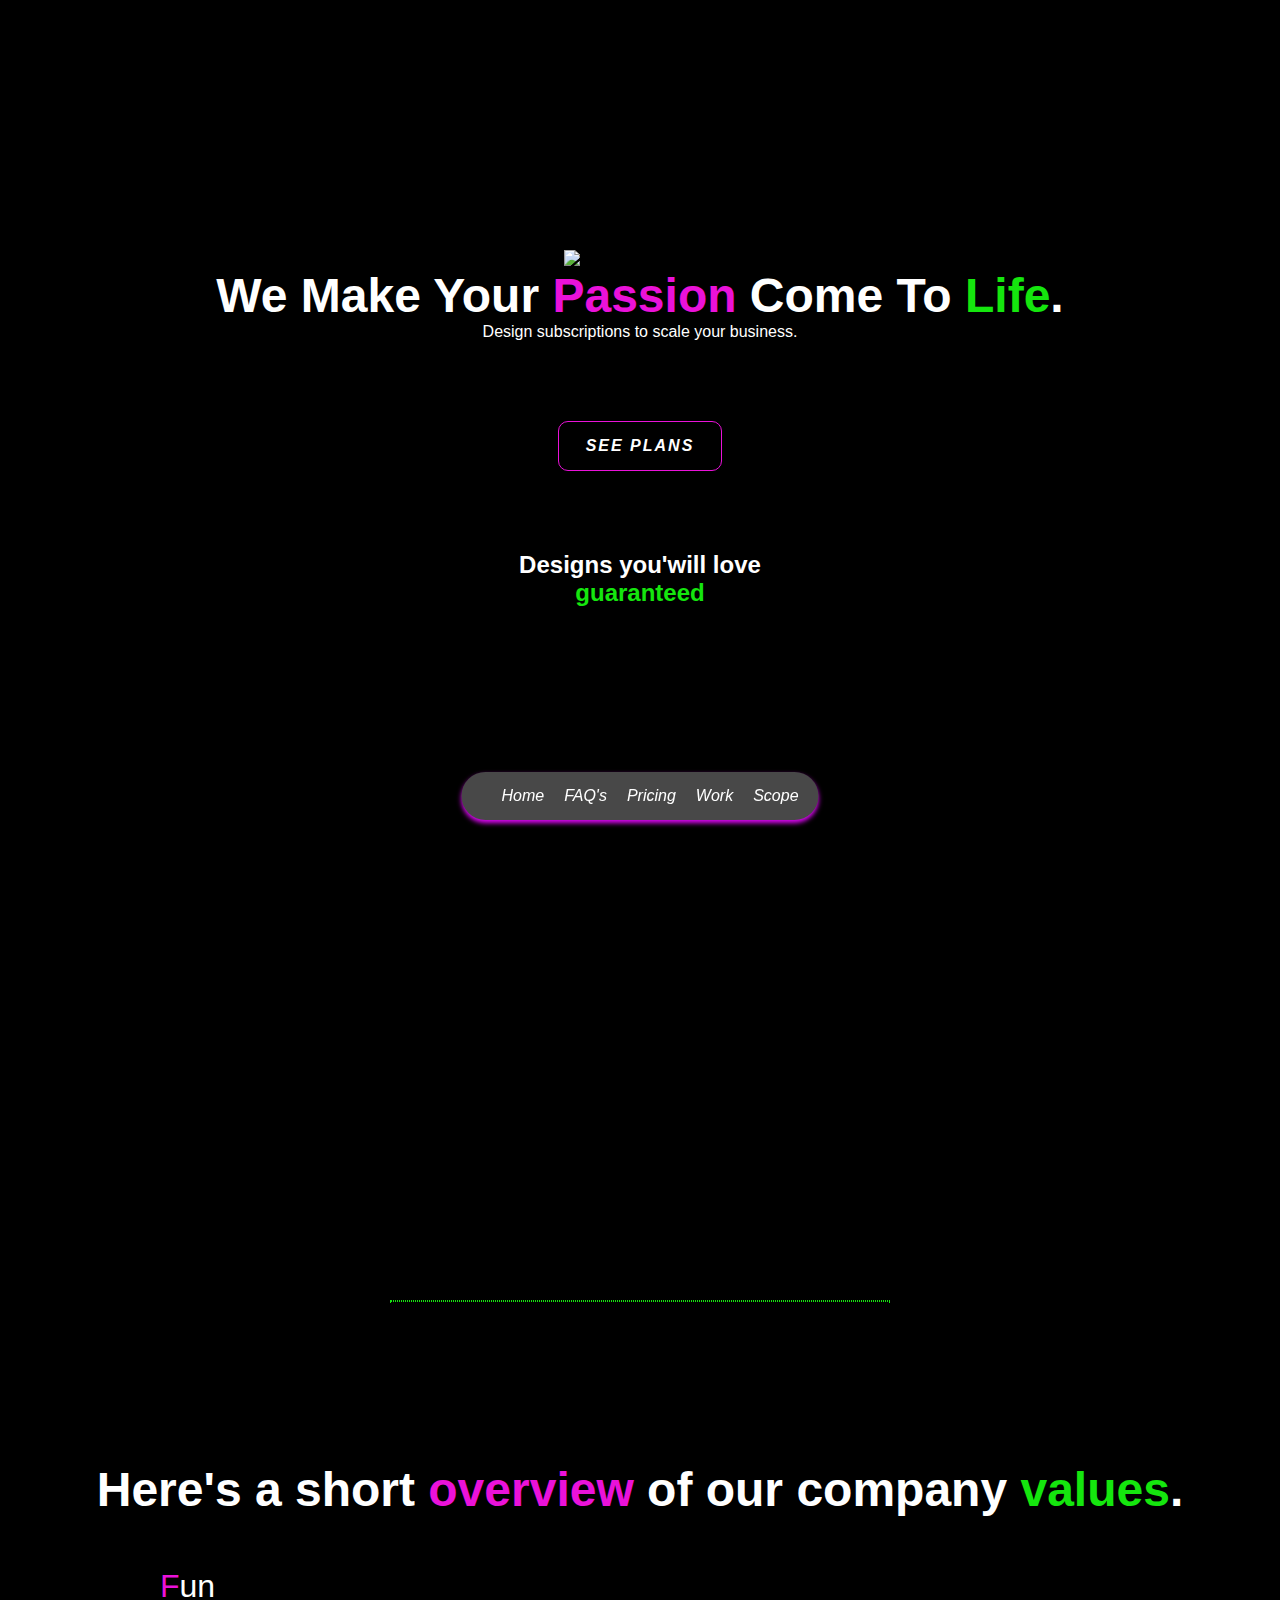
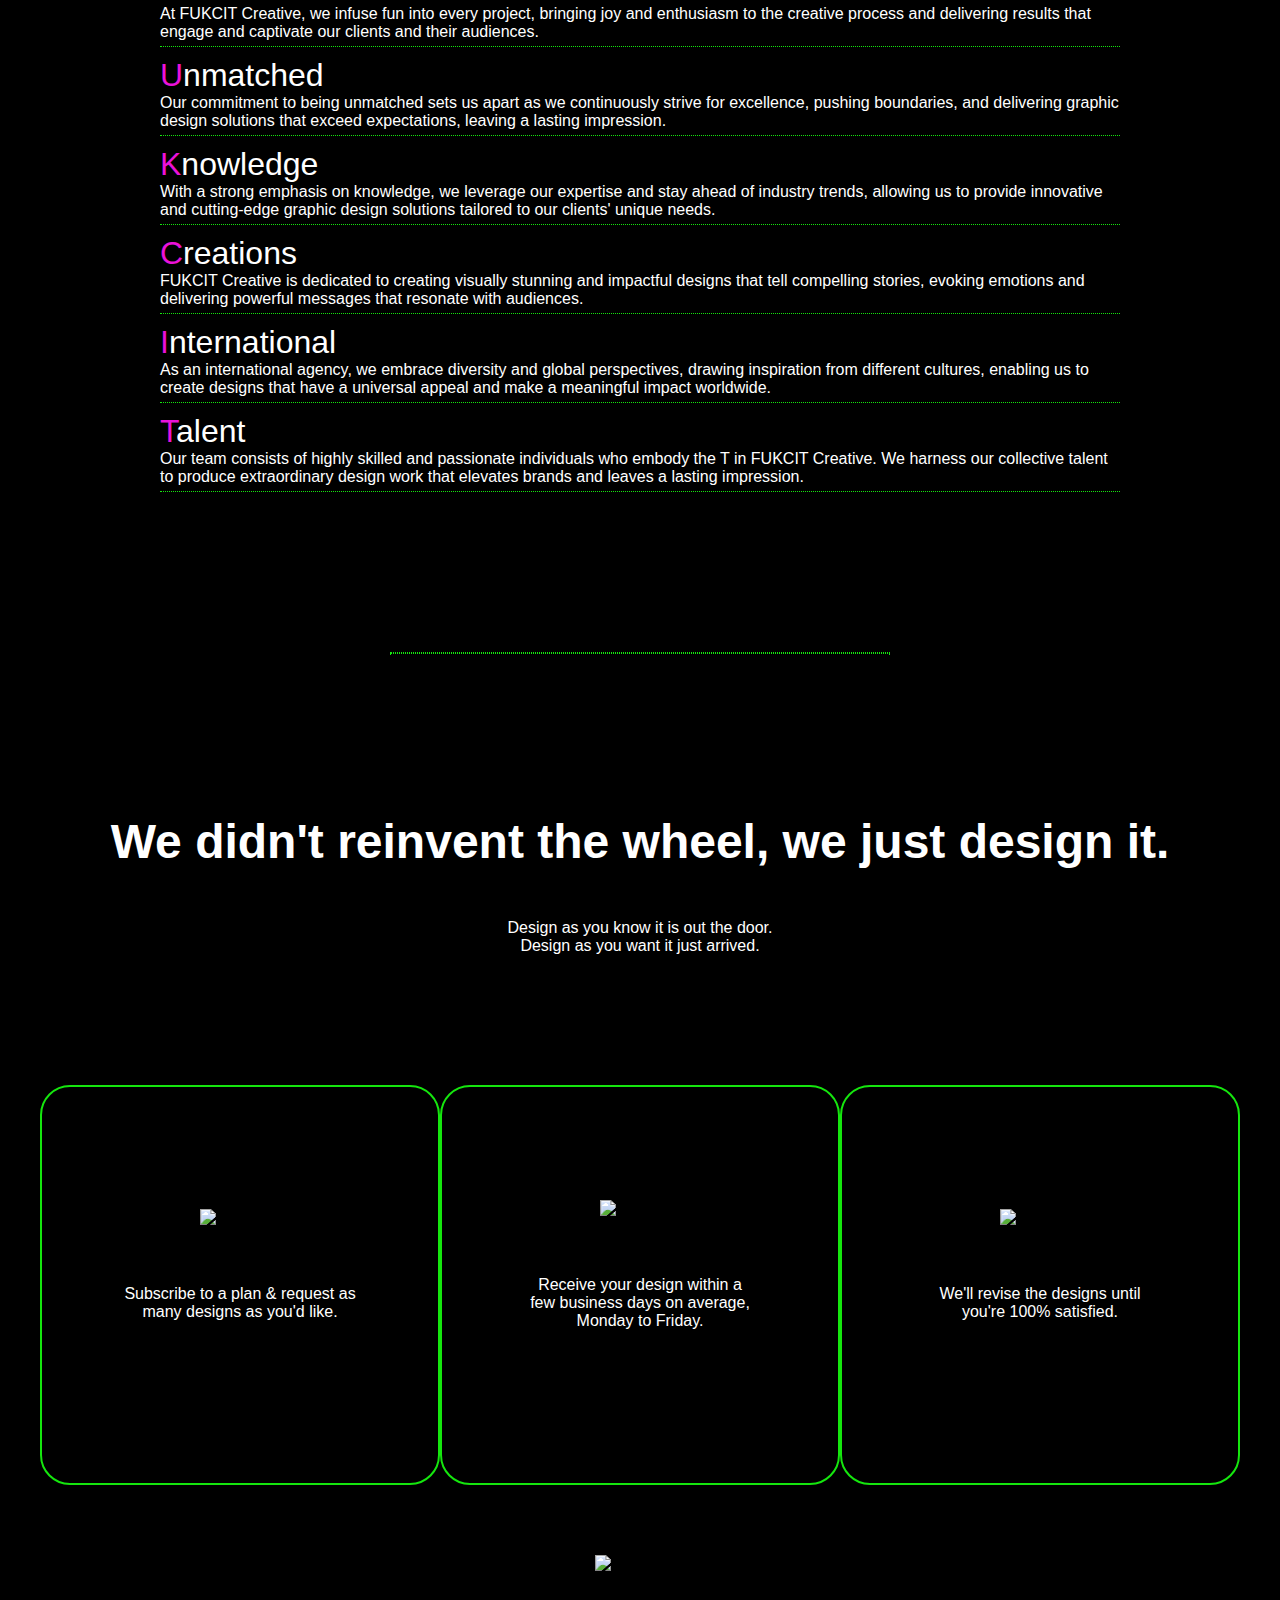
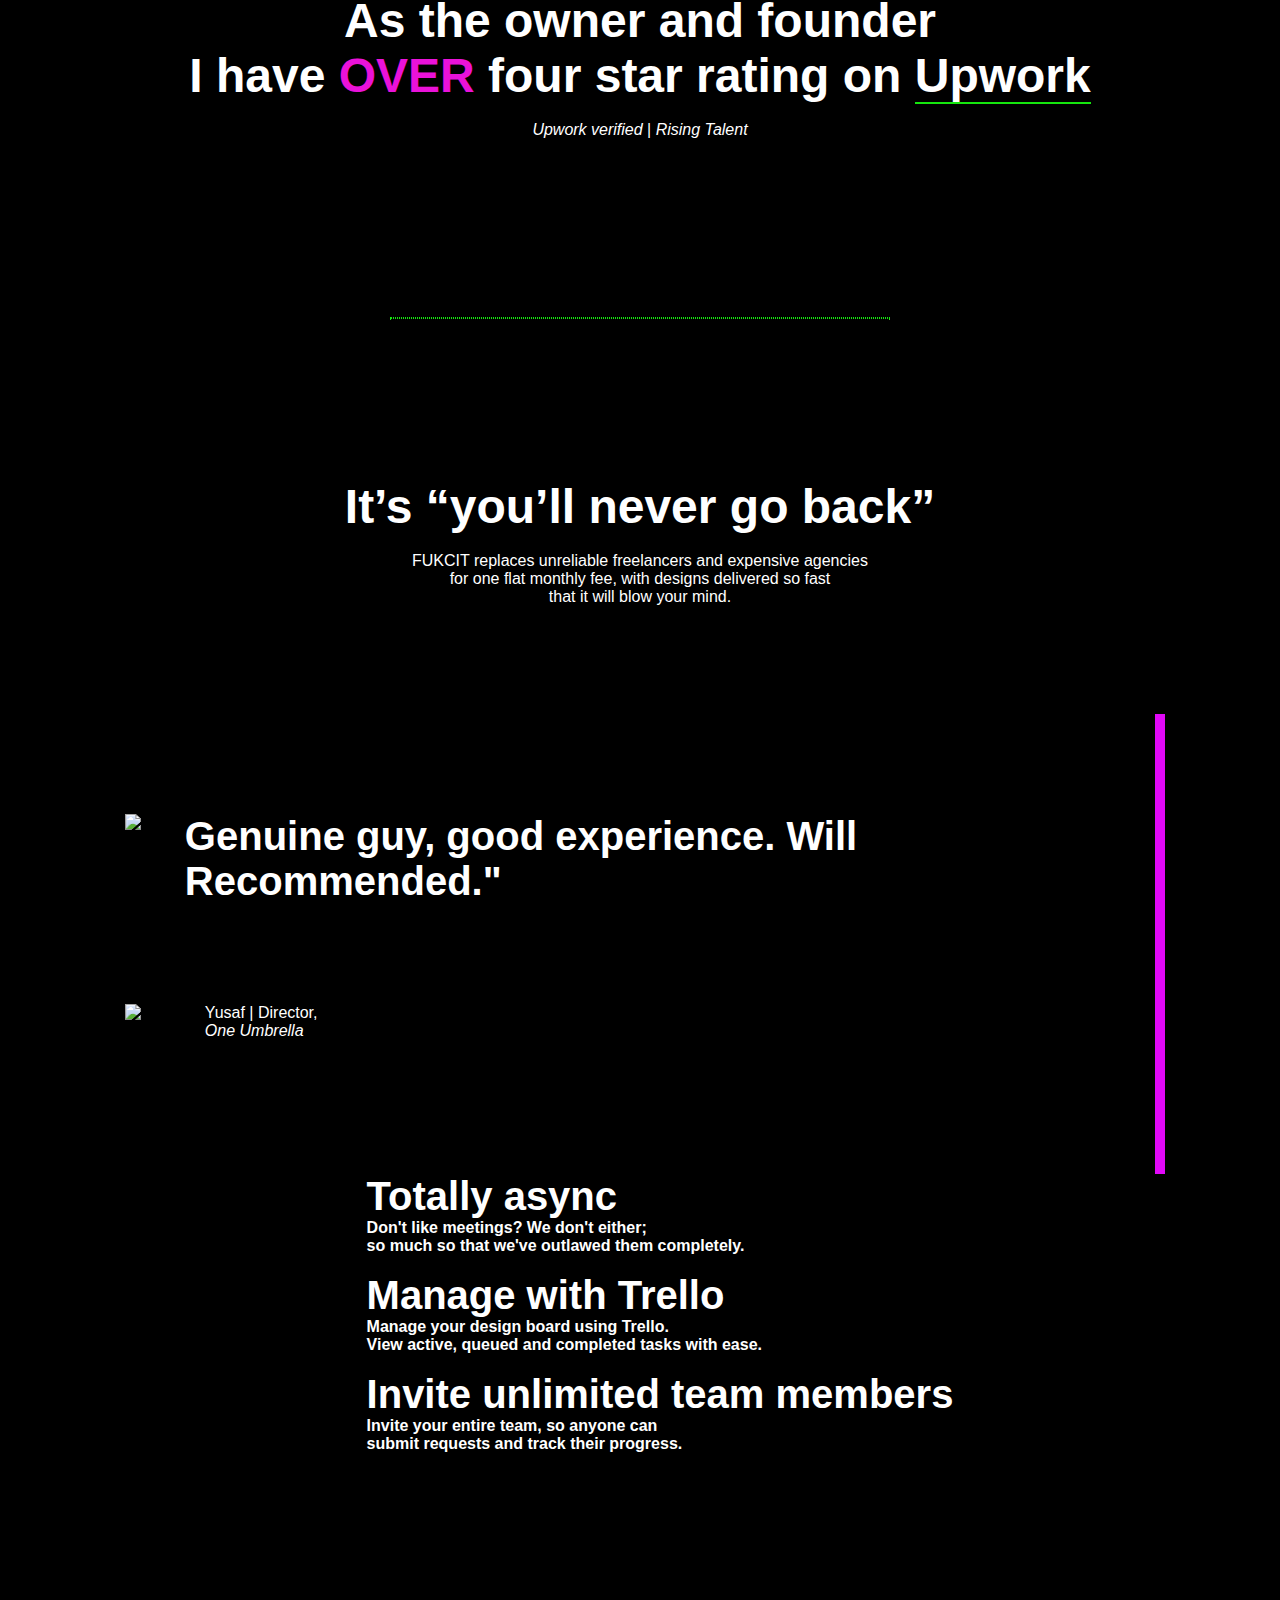
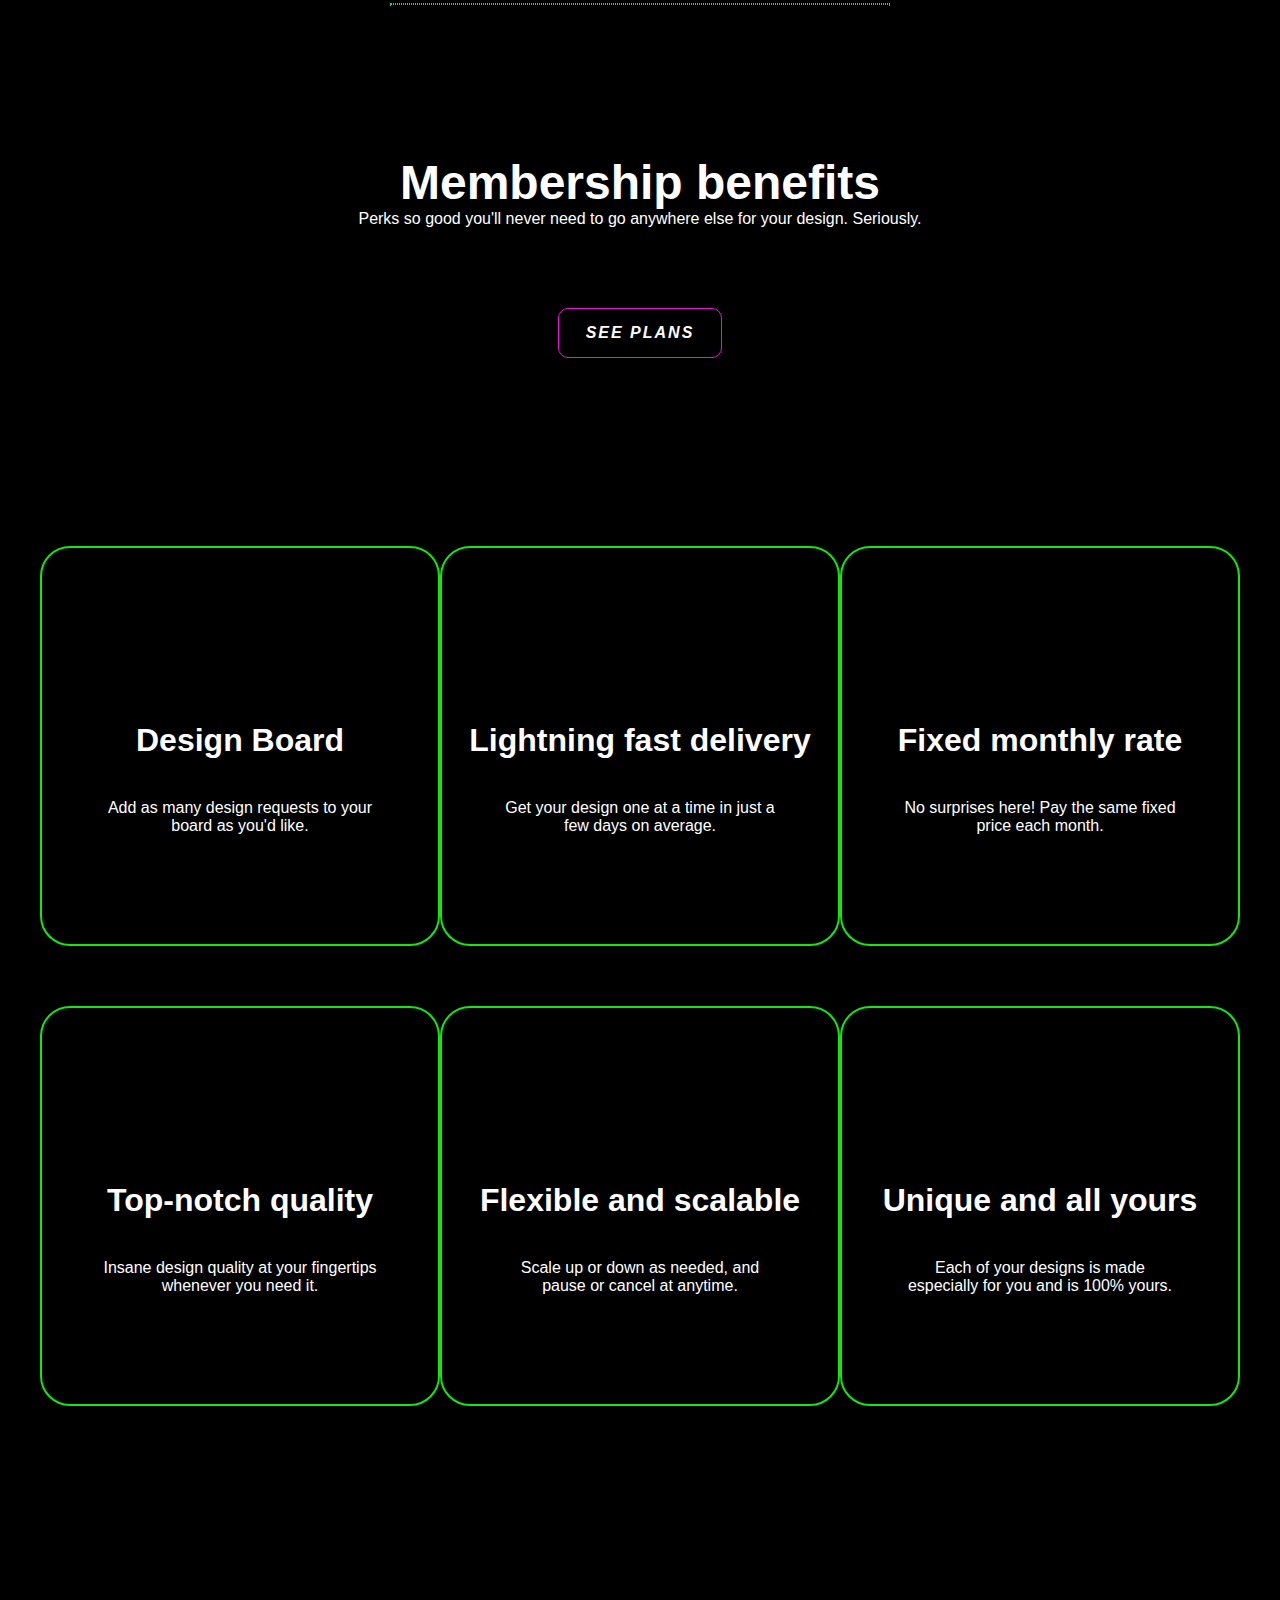
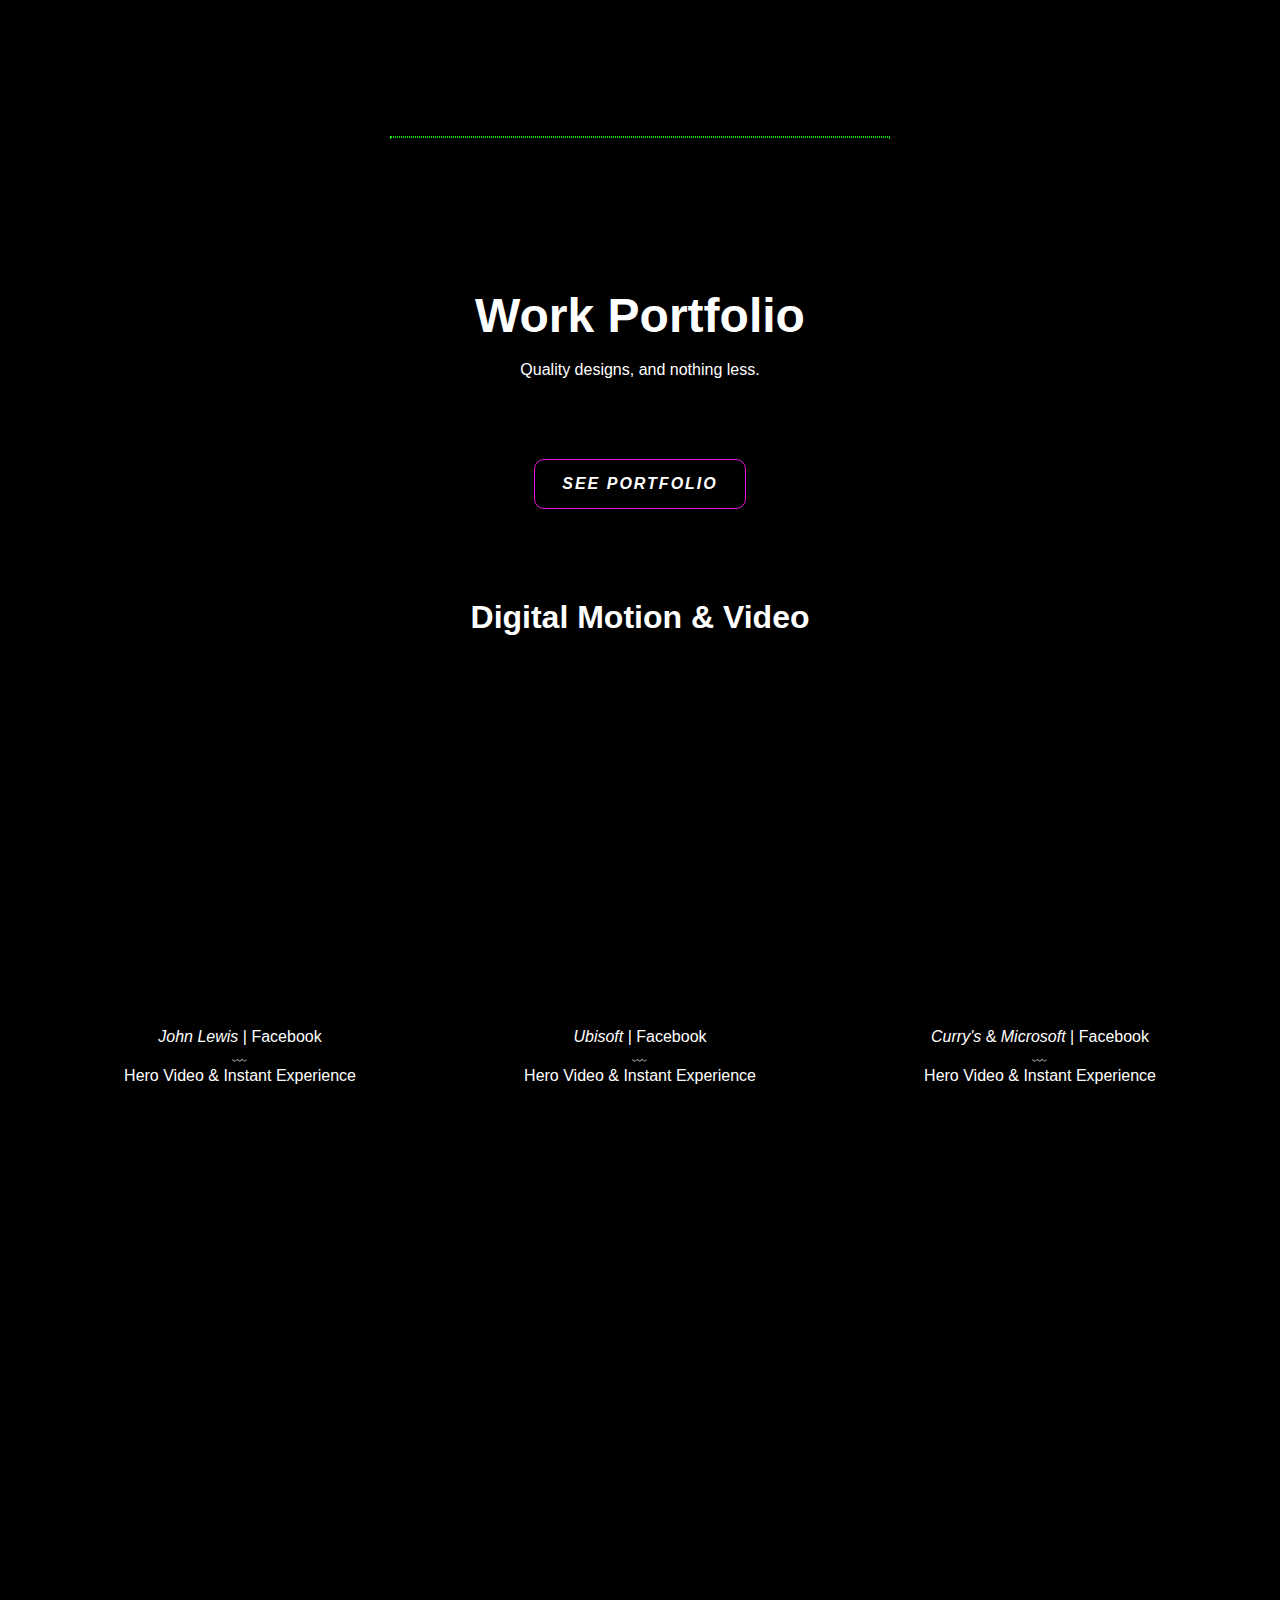
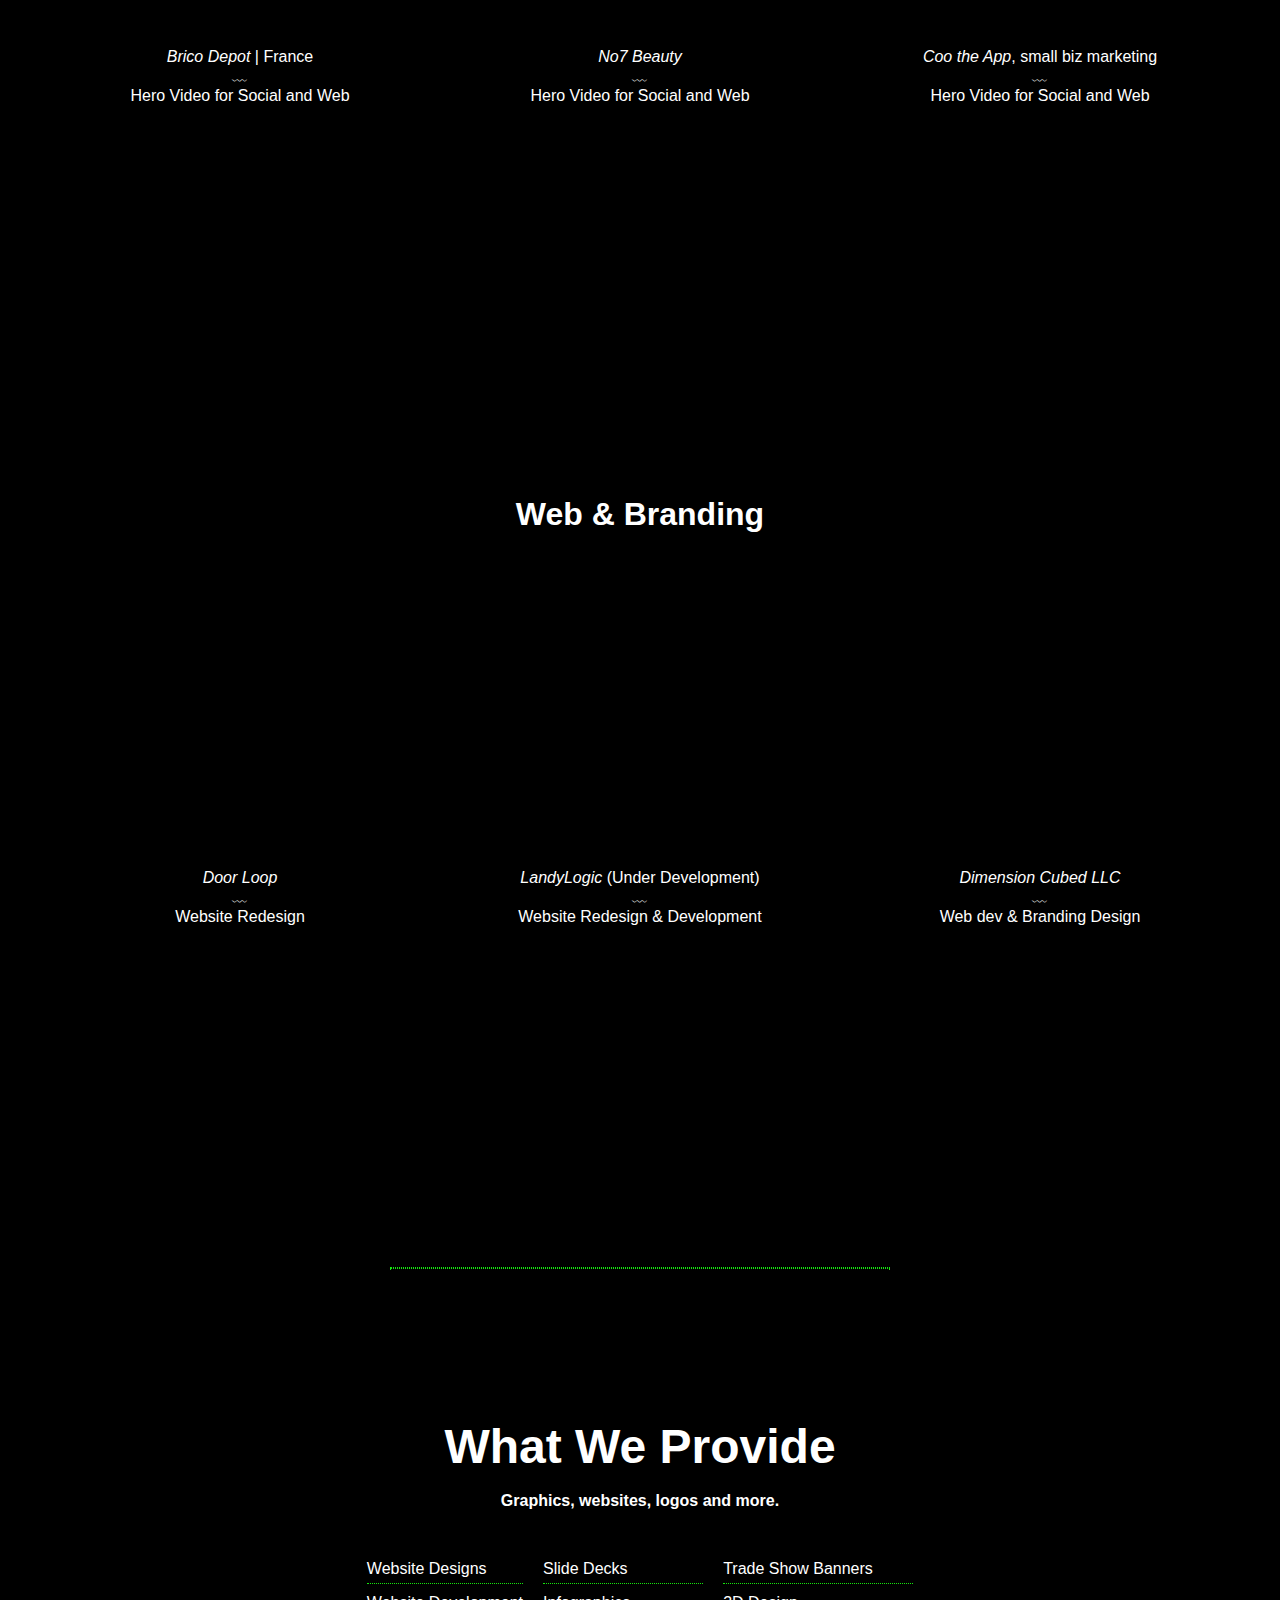
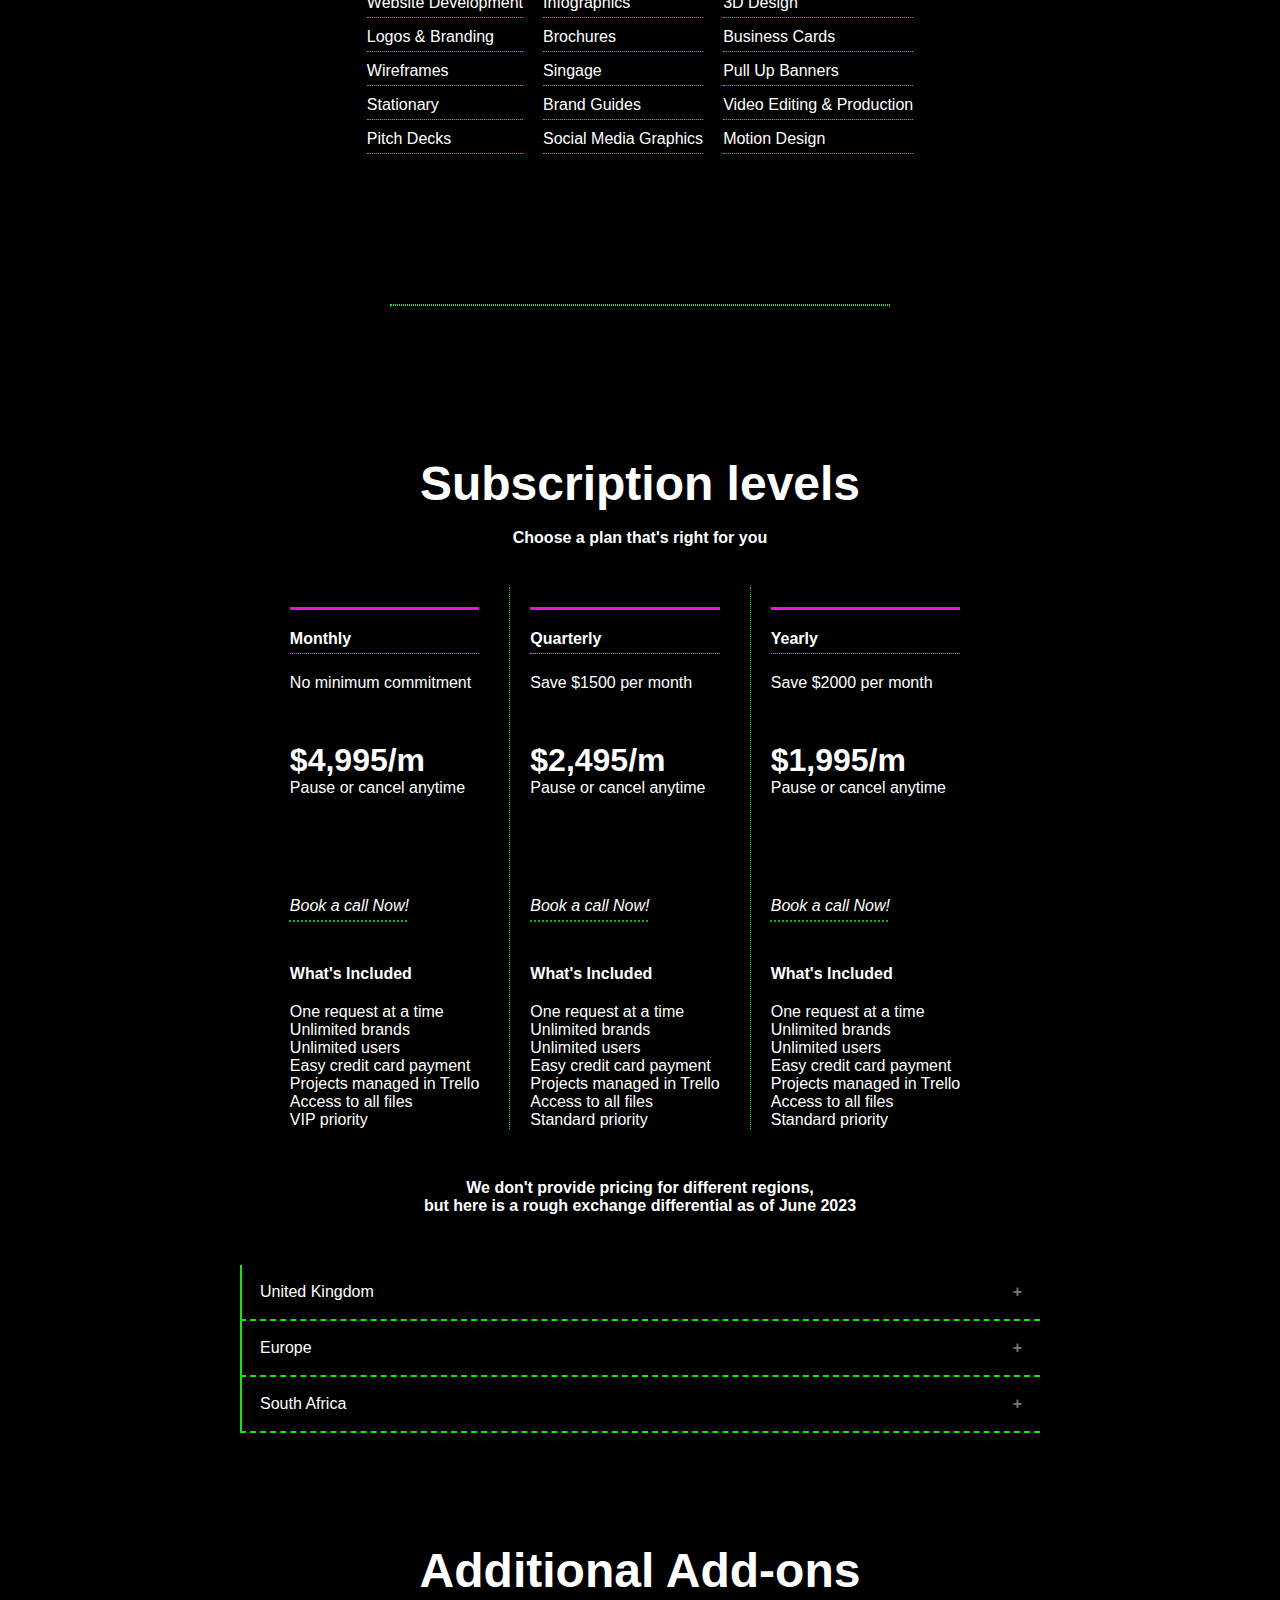
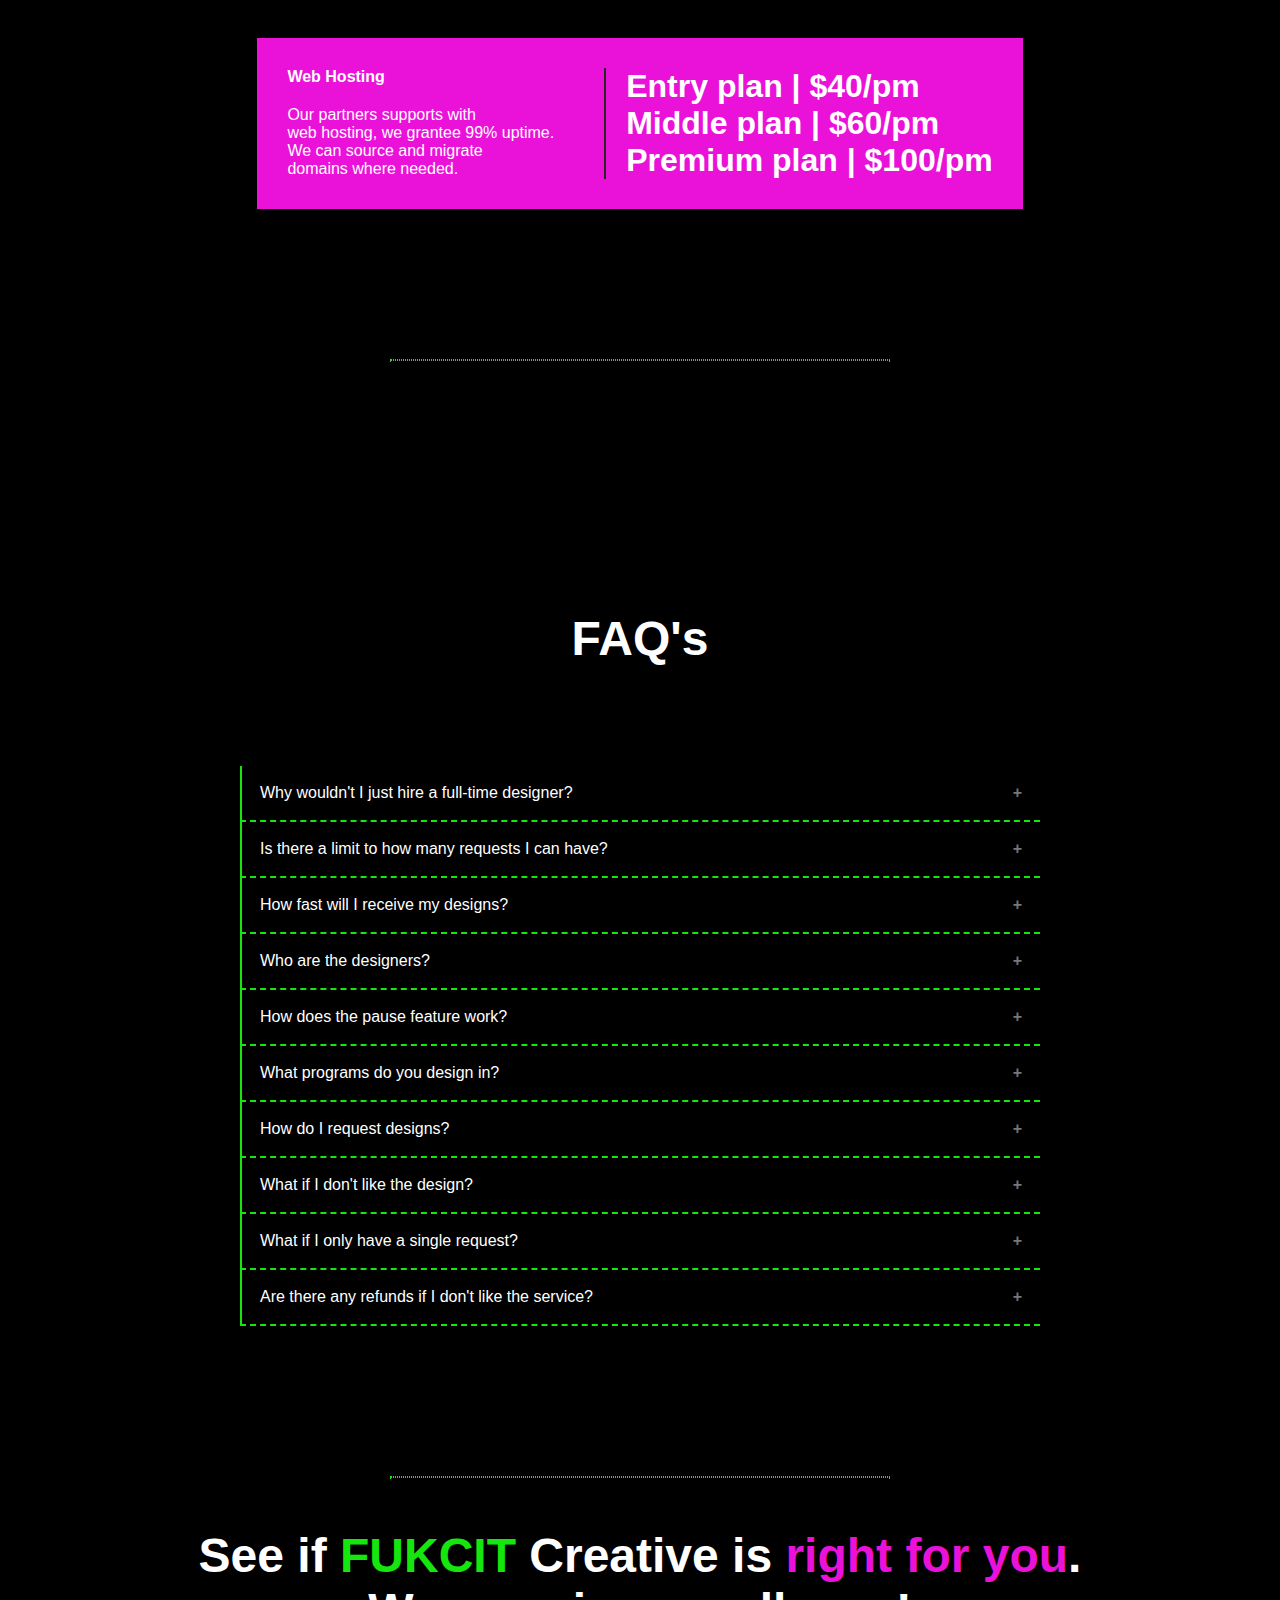
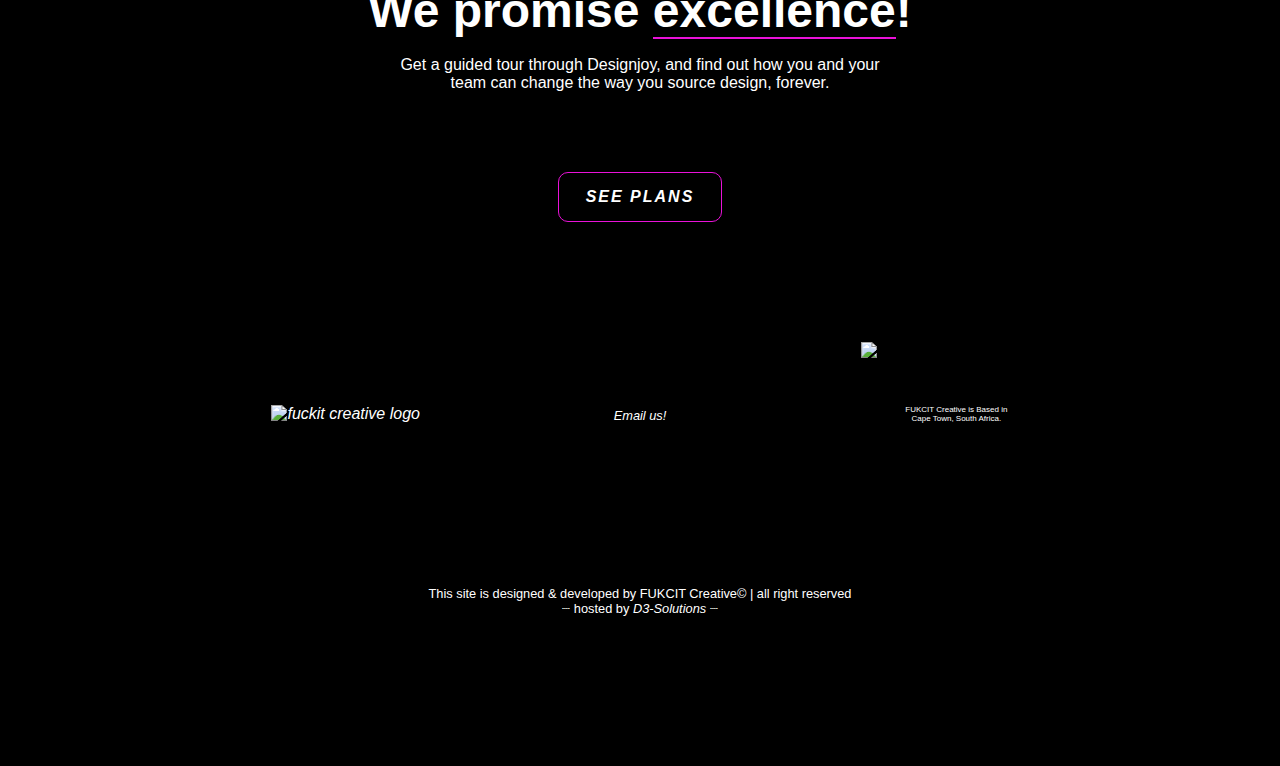
==== commit ebf5ed90: "Update index.html" ====
--- a/index.html
+++ b/index.html
@@ -1006,7 +1006,7 @@
                         <a href="https://www.youtube.com/c/HannesRoux" target="_blank"><i class="fa-brands fa-youtube"></i></a>
                     </div>
                     <div class="divider-xs"></div>
-                    <a href="mailto:hannes@fukcit.com" style="font-size: 0.8rem;" target="_blank">hannes@fuckit.com</a>
+                    <a href="mailto:hannes@fukcit.com" style="font-size: 0.8rem;" target="_blank">Email us!</a>
                 </div>                
 
                 <div class="footer right">
@@ -1105,4 +1105,4 @@
 </script>
 
 </body>
-</html>+</html>
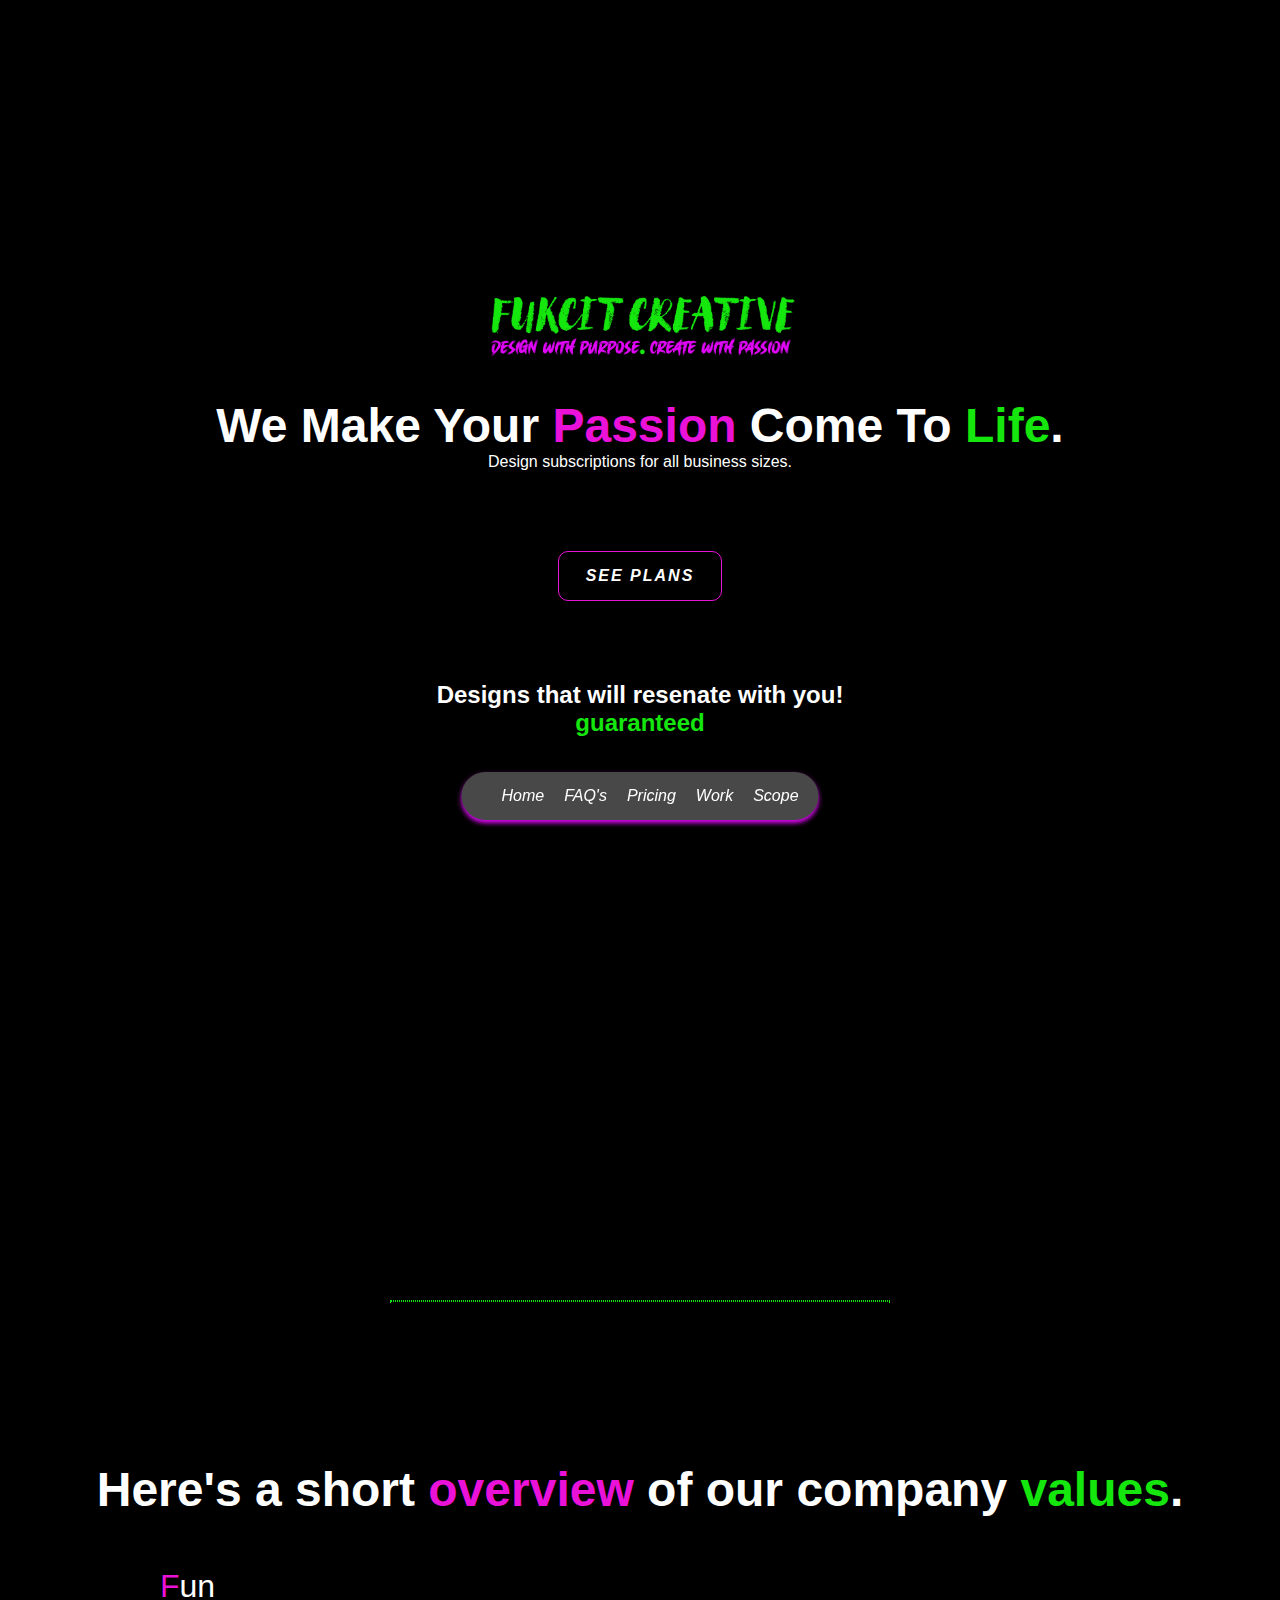
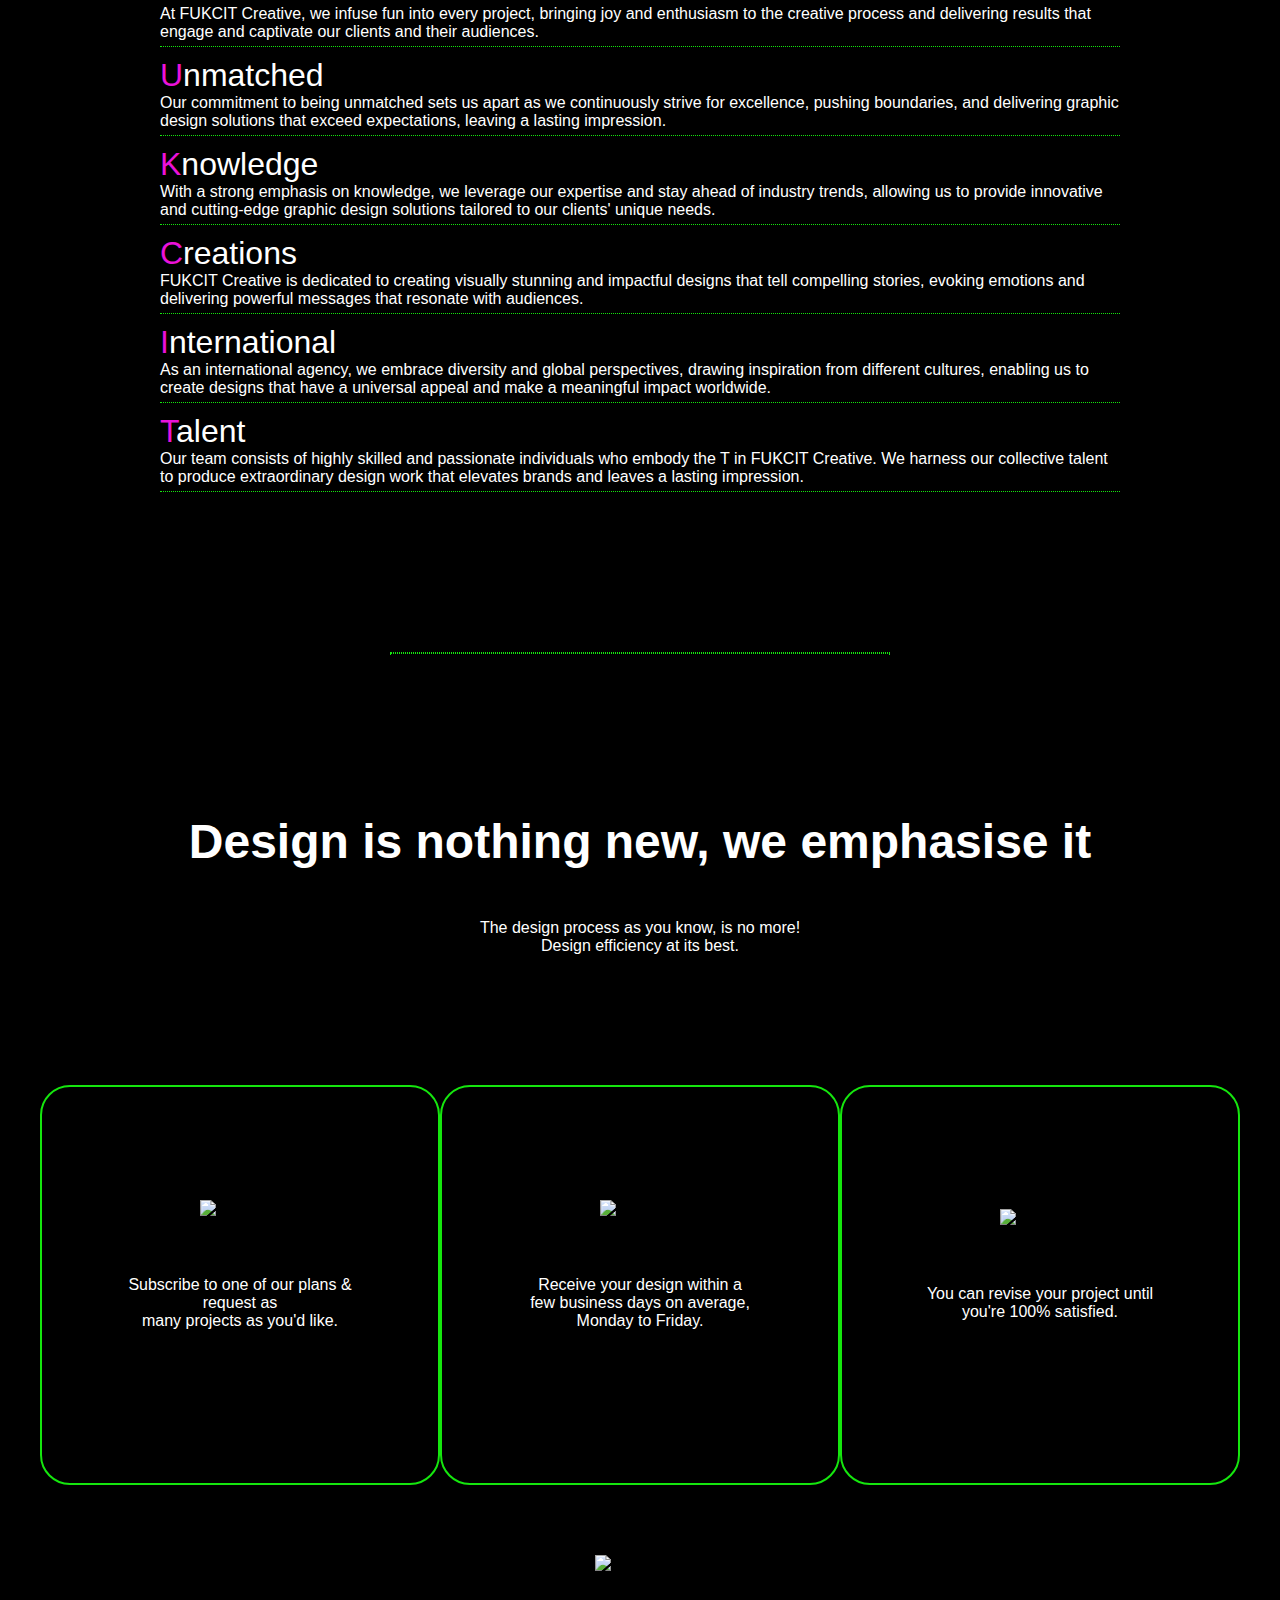
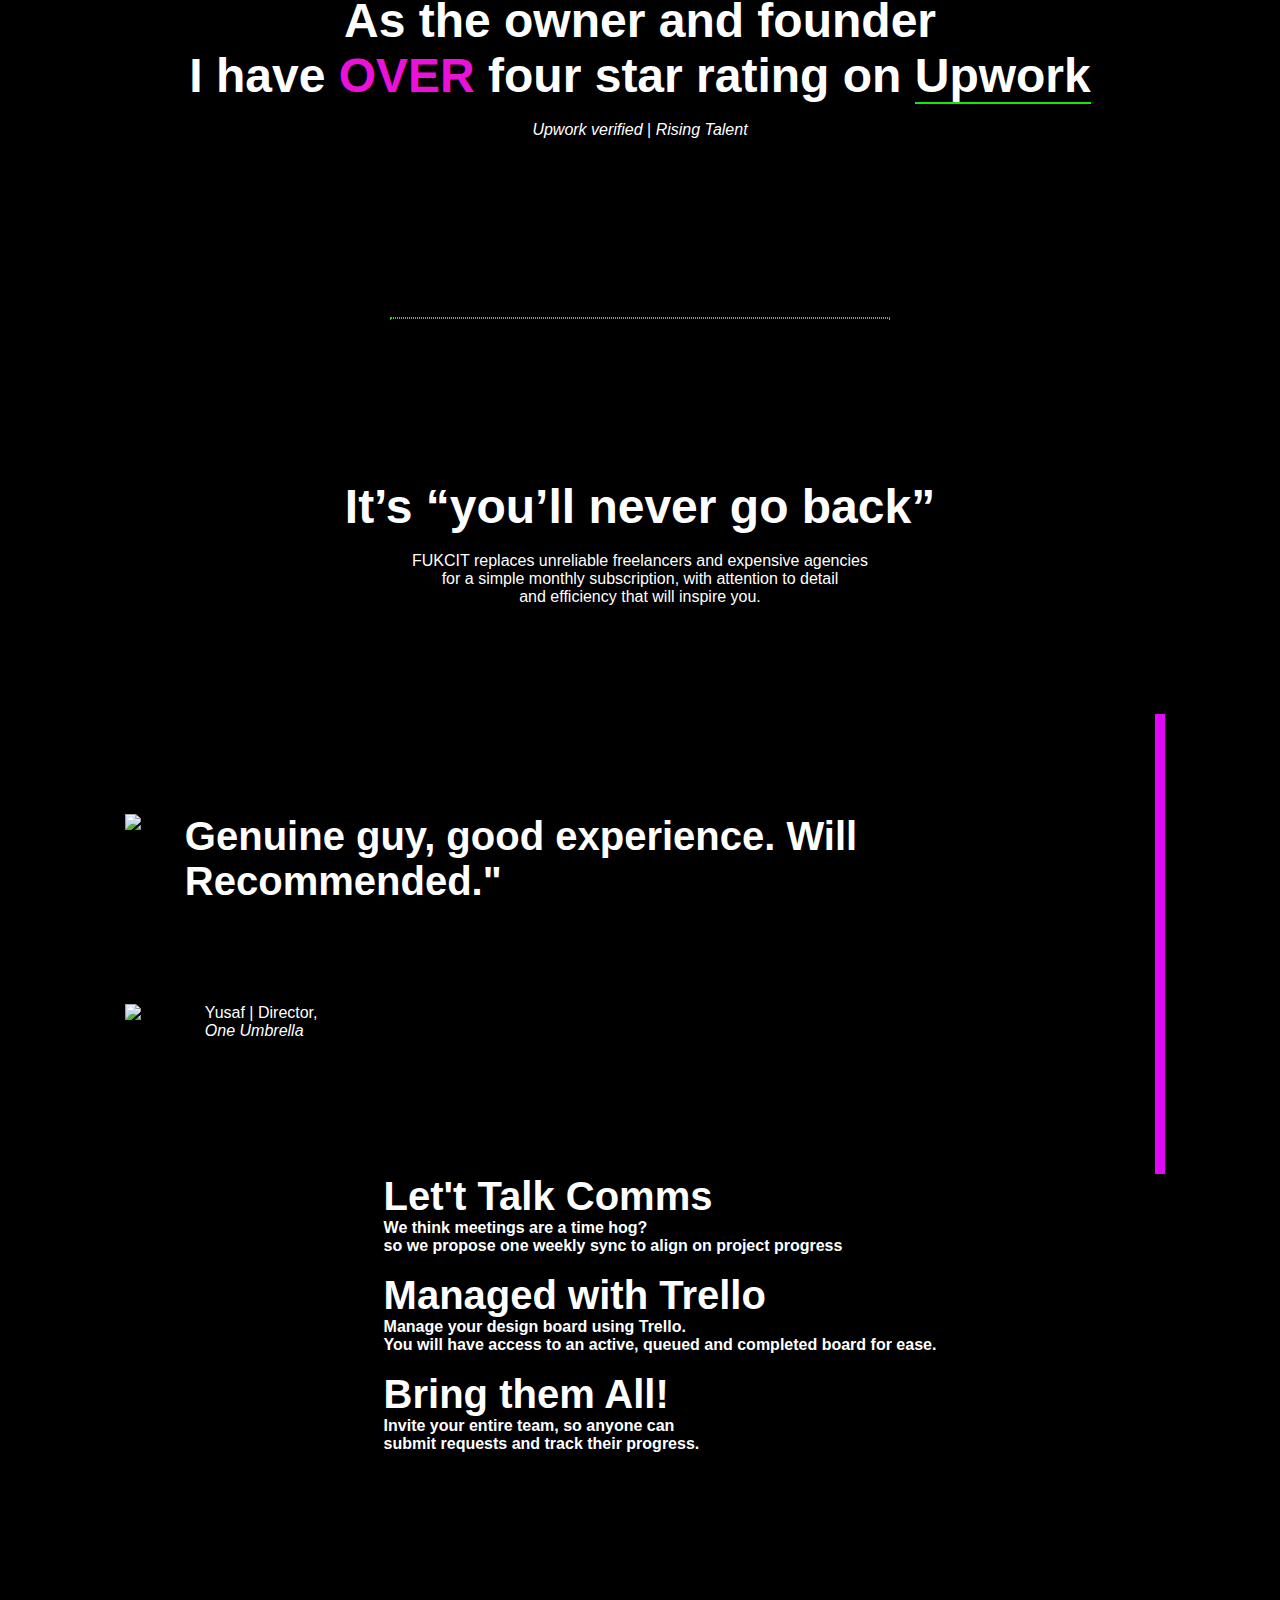
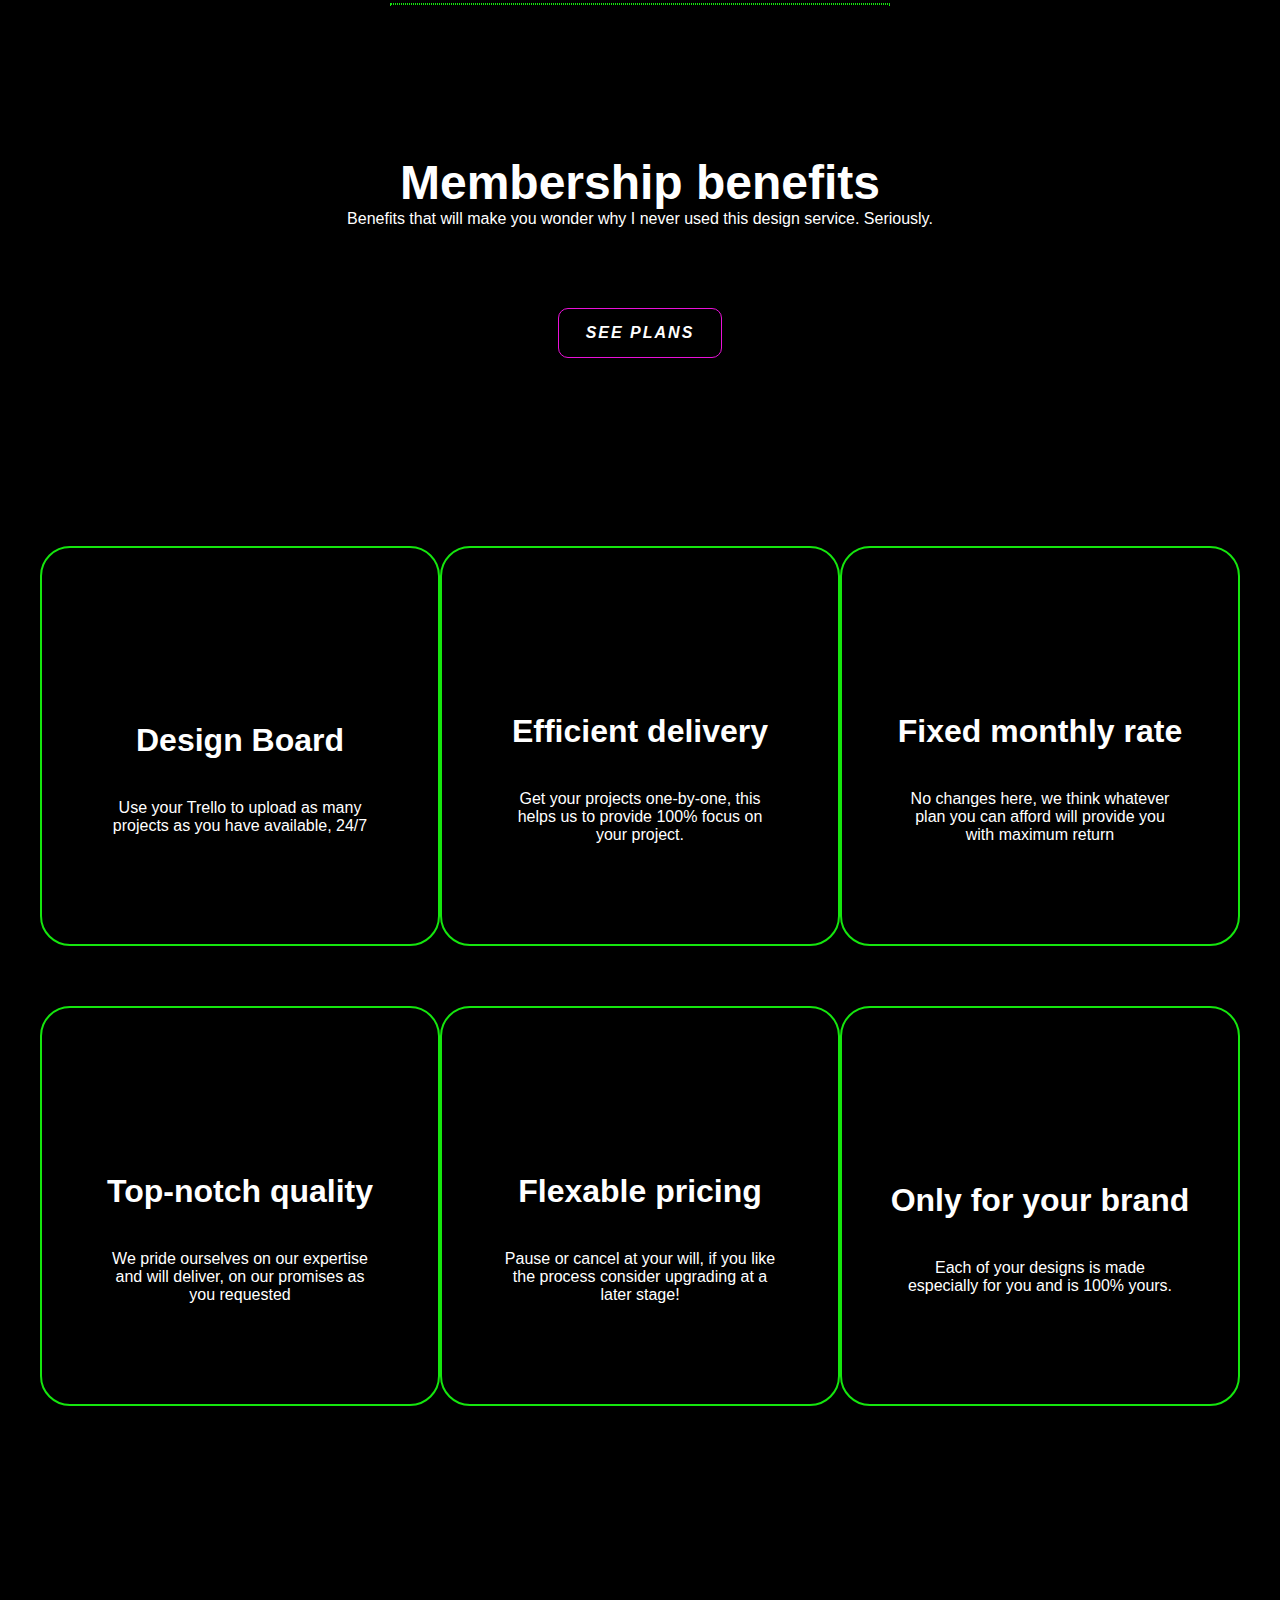
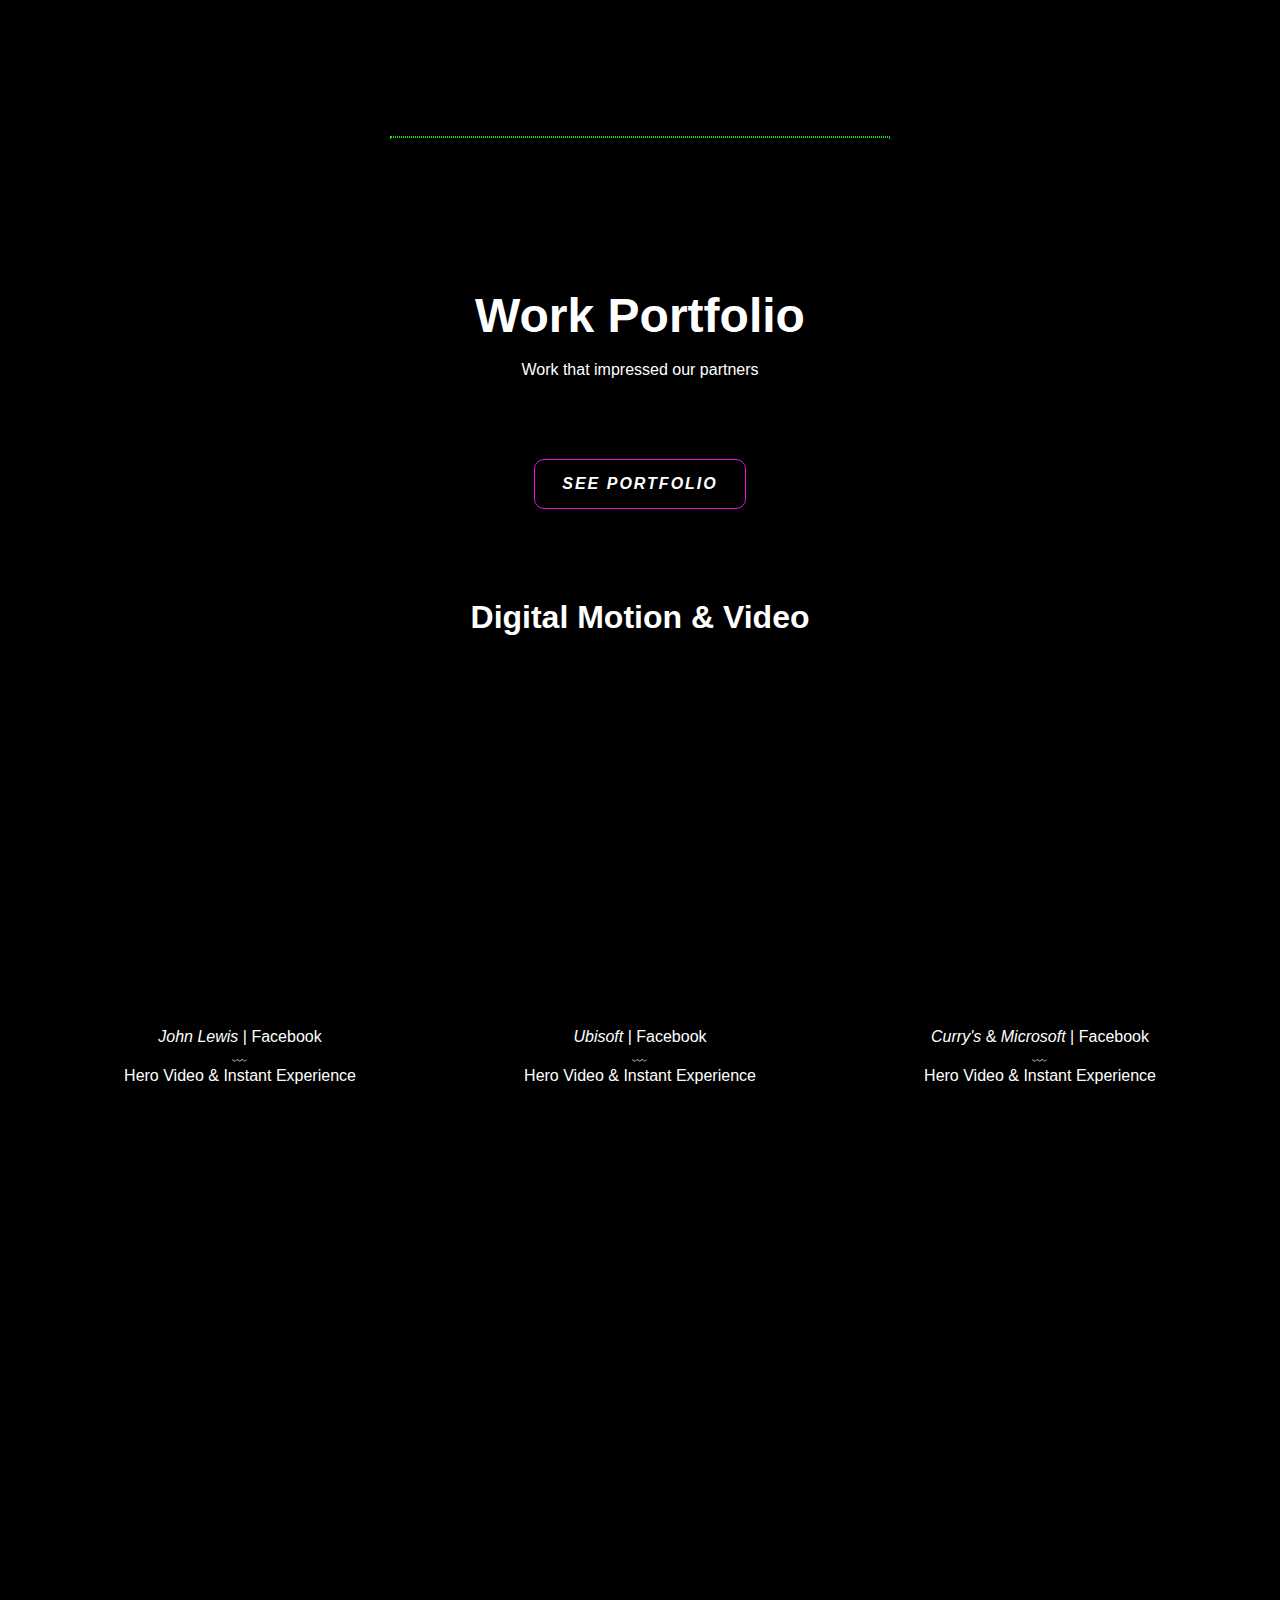
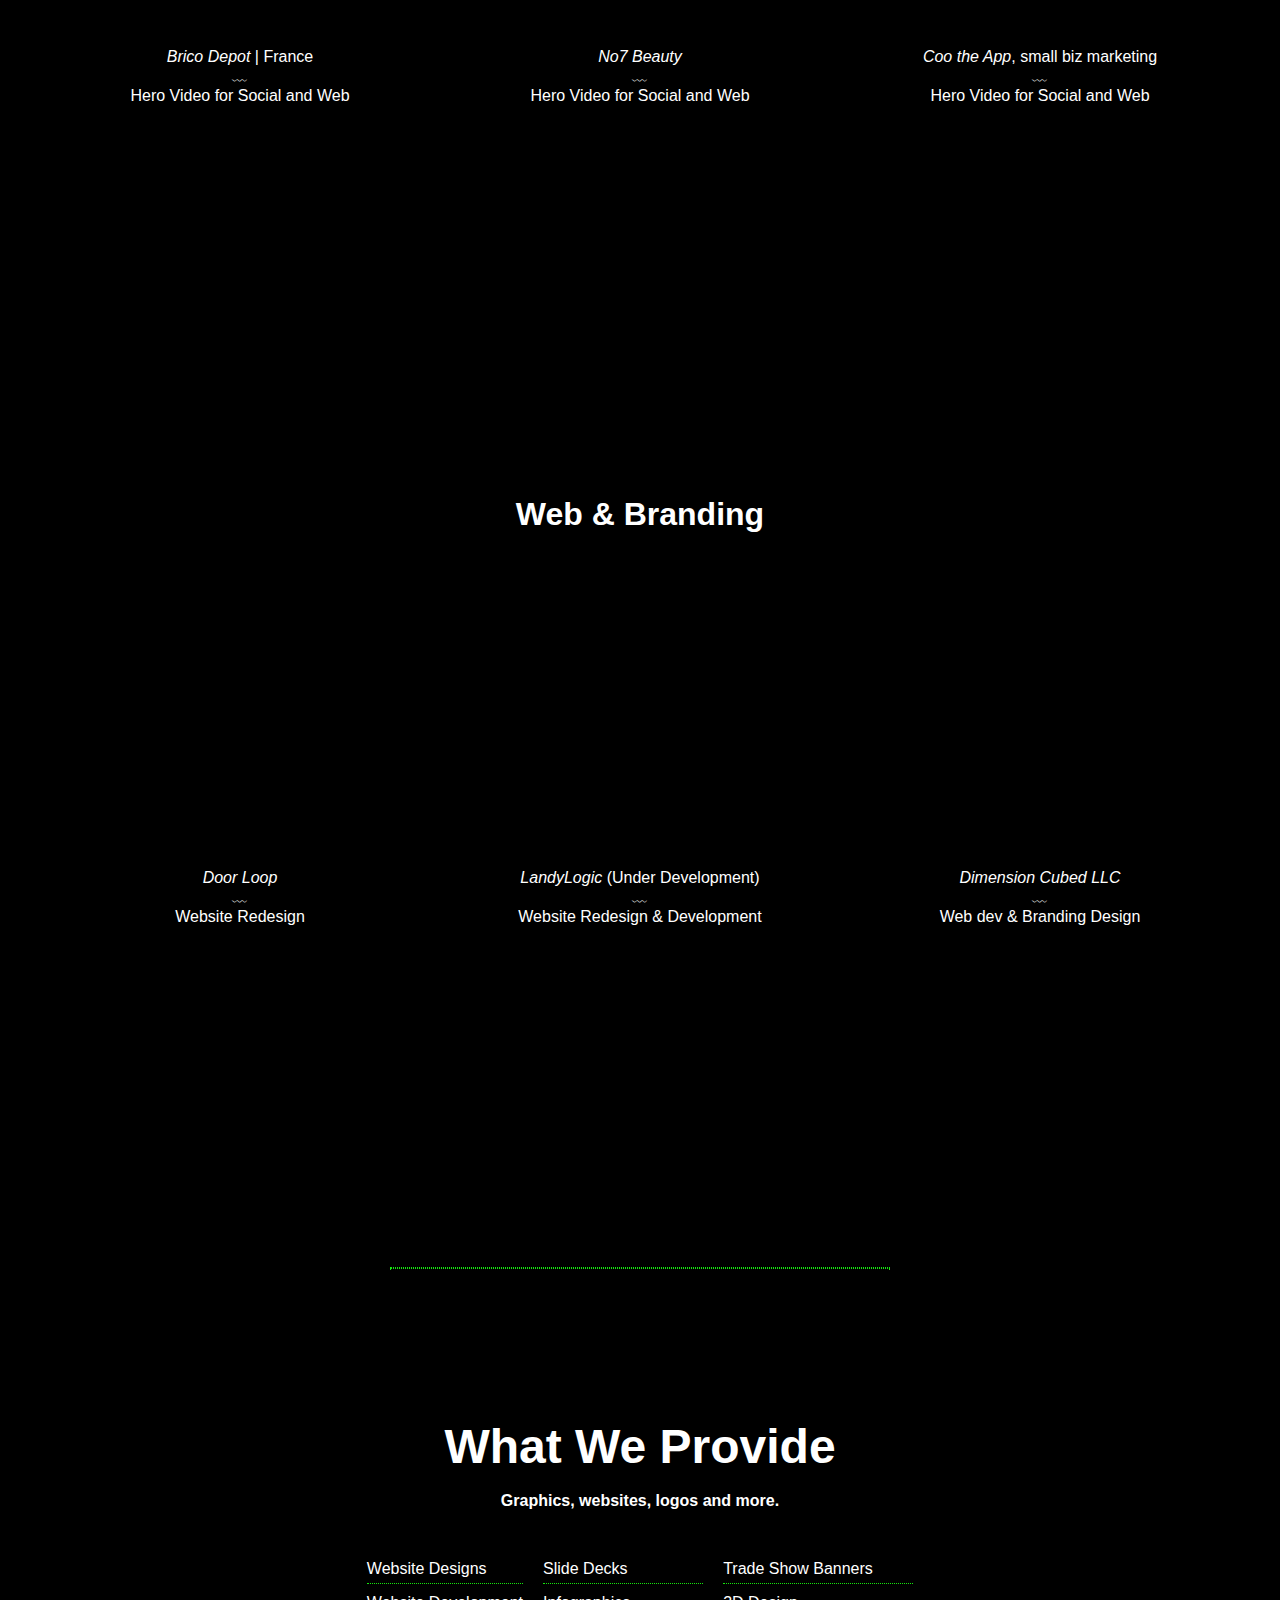
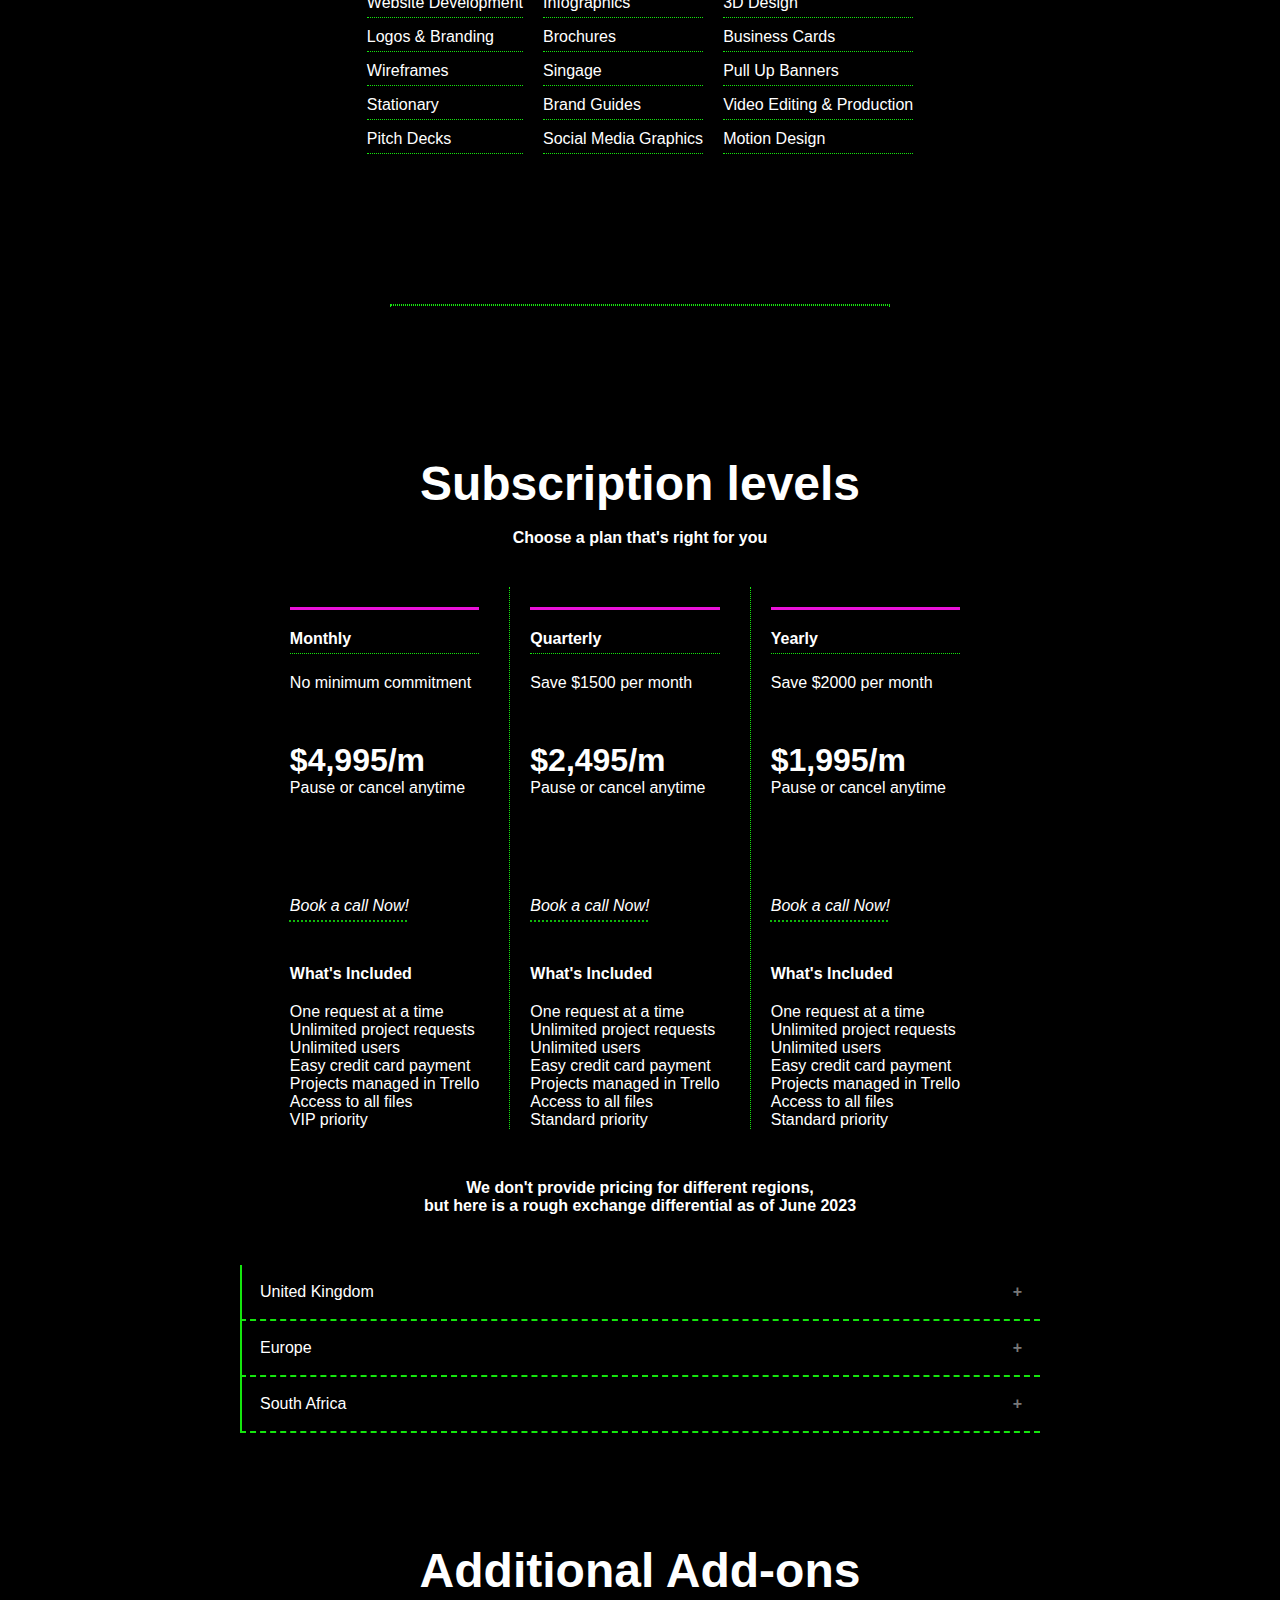
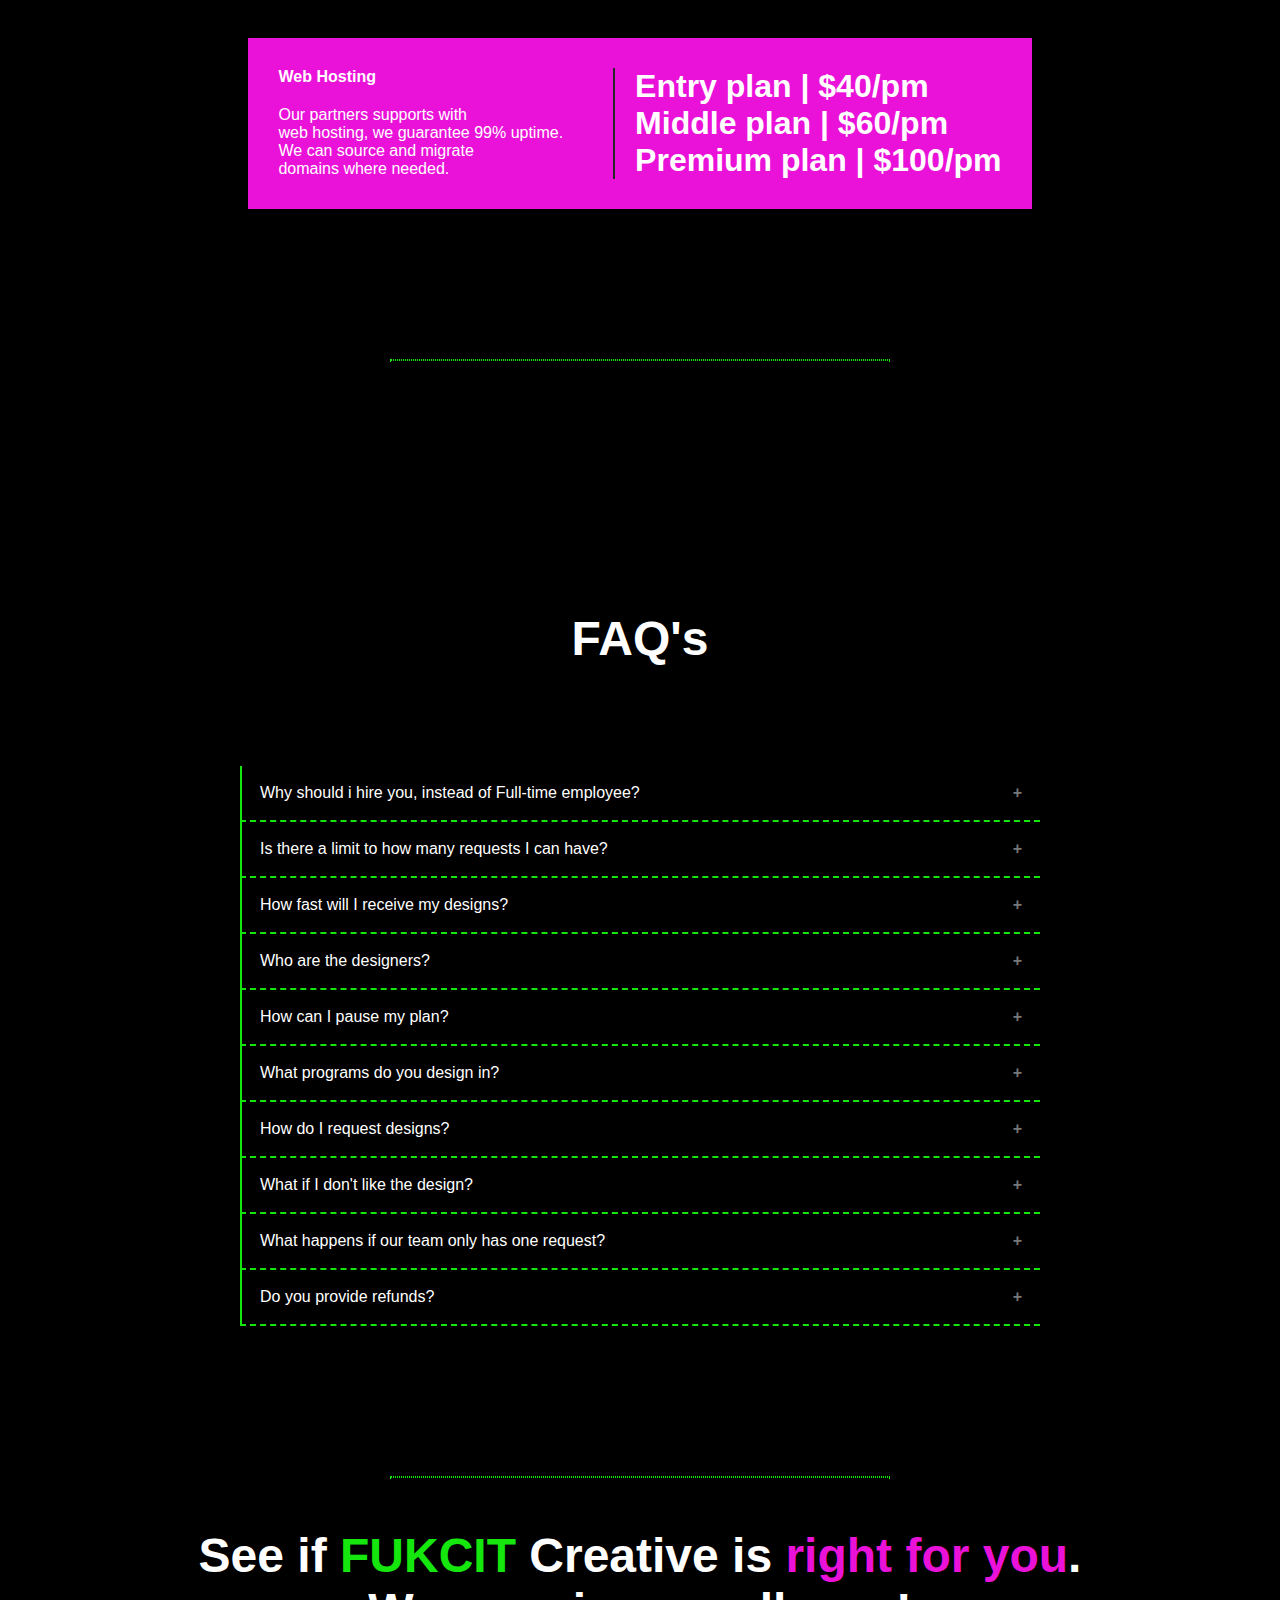
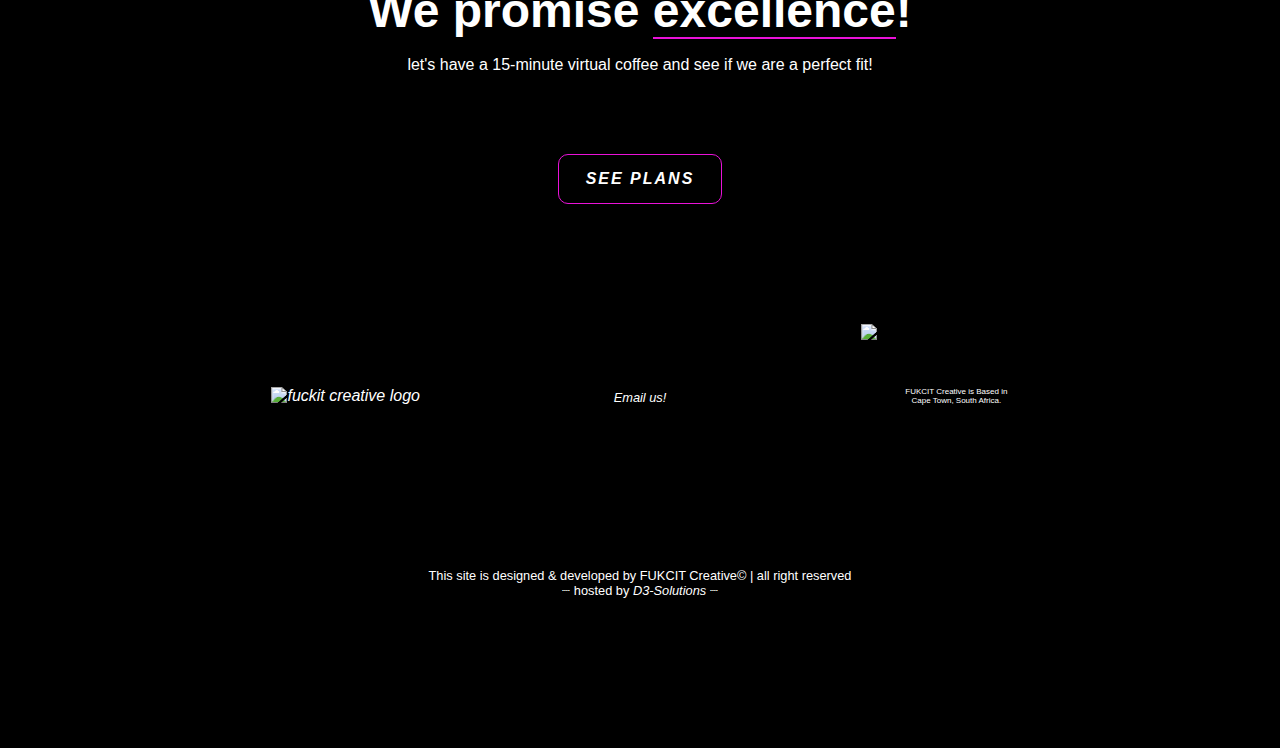
==== commit 53486506: "Update index.html" ====
--- a/index.html
+++ b/index.html
@@ -106,7 +106,7 @@
             <img class="header-logo" src="/assets/Images/FVKCIT CREATIVE_FVKCIT full - color on white - rectangle.png" alt="fuck it creative logo">
 
             <h1>We Make Your <span style="color: #EA12D9;">Passion</span> Come To <span style="color: #15E60E">Life</span>.</h1>
-            <p>Design subscriptions to scale your business.</p>
+            <p>Design subscriptions for all business sizes.</p>
 
             <!-- Button Container -->
             <div class="btn-container">
@@ -119,7 +119,7 @@
 
             </div>
 
-            <h3 style="margin-top: 80px;">Designs you'will love</h3>
+            <h3 style="margin-top: 80px;">Designs that will resenate with you!</h3>
             <h3><span style="color: #15E60E;">guaranteed</span></h3>
 
         </header>
@@ -158,16 +158,16 @@
     <section class="section two card-container" id="overview">
         
         <article>
-            <h2>We didn't reinvent the wheel, we just design it.</h2>
+            <h2>Design is nothing new, we emphasise it</h2>
             <div class="divider-m"></div>
-            <p>Design as you know it is out the door. <br>Design as you want it just arrived.</p>
+            <p>The design process as you know, is no more! <br> Design efficiency at its best.</p>
         </article>
       
        <div class="cards-container">
             <!-- Card 1 -->
             <div class="card">
                 <img src="/assets/Images/Icon awesome-wpforms.png" alt="form icon">
-                <p>Subscribe to a plan & request as<br>many designs as you'd like.</p>
+                <p>Subscribe to one of our plans & request as<br>many projects as you'd like.</p>
             </div>
             
             <!-- Card 2 -->
@@ -179,7 +179,7 @@
             <!-- Card 3 -->
             <div class="card">
                 <img src="/assets/Images/Icon awesome-recycle.png" alt="recycle icon">
-                <p>We'll revise the designs until<br>you're 100% satisfied.</p>
+                <p>You can revise your project until<br>you're 100% satisfied.</p>
             </div>          
         </div>
 
@@ -207,7 +207,7 @@
     <section class="section Three card-container" id="overviewTwo">
         <article>
             <h2>It’s “you’ll never go back”</h2><br>
-            <p>FUKCIT replaces unreliable freelancers and expensive agencies <br> for one flat monthly fee, with designs delivered so fast <br> that it will blow your mind.</p>
+            <p>FUKCIT replaces unreliable freelancers and expensive agencies <br> for a simple monthly subscription, with attention to detail <br> and efficiency that will inspire you.</p>
         </article><br>
 
        <div class="column-split">
@@ -231,13 +231,13 @@
 
             <!-- Our TnC's -->
             <div class="column column-two">
-                <h4>Totally async</h4>
-                <h6>Don't like meetings? We don't either;<br>so much so that we've outlawed them completely.</h6>
+                <h4>Let't Talk Comms</h4>
+                <h6>We think meetings are a time hog? <br>so we propose one weekly sync to align on project progress</h6>h6>
                 <br>
-                <h4>Manage with Trello</h4>
-                <h6>Manage your design board using Trello.<br>View active, queued and completed tasks with ease.</h6>
+                <h4>Managed with Trello</h4>
+                <h6>Manage your design board using Trello.<br>You will have access to an active, queued and completed board for ease.</h6>
                 <br>
-                <h4>Invite unlimited team members</h4>
+                <h4>Bring them All!</h4>
                 <h6>Invite your entire team, so anyone can<br>submit requests and track their progress.</h6>
             </div>
        </div>         
@@ -253,7 +253,7 @@
     <!-- Benefits Section -->
     <section class="section Three card-container" id="benefits">
         <h2>Membership benefits</h2>
-        <p>Perks so good you'll never need to go anywhere else for your design. Seriously.</p>
+        <p>Benefits that will make you wonder why I never used this design service. Seriously.</p>
 
         <!-- Button Container -->
         <div class="btn-container">
@@ -272,15 +272,15 @@
                 <i class="fa-solid fa-chess-board fa-2xl"></i>
                 <br><br><br>
                 <h5>Design Board</h5>
-                <p>Add as many design requests to your board as you'd like.</p>
+                <p>Use your Trello to upload as many projects as you have available, 24/7</p>
             </div>
 
             <!-- Card 2 -->
             <div class="card">
                 <i class="fa-solid fa-bolt fa-2xl"></i>
                 <br><br><br>
-                <h5>Lightning fast delivery</h5>
-                <p>Get your design one at a time in just a few days on average.</p>
+                <h5>Efficient delivery</h5>
+                <p>Get your projects one-by-one, this helps us to provide 100% focus on your project.</p>
             </div>
 
             <!-- Card 3 -->
@@ -288,7 +288,7 @@
                 <i class="fa-solid fa-lock fa-2xl"></i>
                 <br><br><br>
                 <h5>Fixed monthly rate</h5>
-                <p>No surprises here! Pay the same fixed price each month.</p>
+                <p>No changes here, we think whatever plan you can afford will provide you with maximum return</p>
             </div>
 
             <!-- Card 4 -->
@@ -296,22 +296,22 @@
                 <i class="fa-solid fa-star fa-2xl"></i>
                 <br><br><br>
                 <h5>Top-notch quality</h5>
-                <p>Insane design quality at your fingertips whenever you need it.</p>
+                <p>We pride ourselves on our expertise and will deliver, on our promises as you requested</p>
             </div>
 
             <!-- Card 5 -->
             <div class="card">
                 <i class="fa-solid fa-arrows-up-to-line fa-2xl"></i>
                 <br><br><br>
-                <h5>Flexible and scalable</h5>
-                <p>Scale up or down as needed, and pause or cancel at anytime.</p>
+                <h5>Flexable pricing</h5>
+                <p>Pause or cancel at your will, if you like the process consider upgrading at a later stage!</p>
             </div>
 
             <!-- Card 6 -->
             <div class="card">
                 <i class="fa-solid fa-fingerprint fa-2xl"></i>
                 <br><br><br>
-                <h5>Unique and all yours</h5>
+                <h5>Only for your brand</h5>
                 <p>Each of your designs is made especially for you and is 100% yours.</p>
             </div>          
         </div>
@@ -329,7 +329,7 @@
     <section class="section Four card-container" id="work">
         <h2>Work Portfolio</h2>
         <br>
-        <p>Quality designs, and nothing less.</p>
+        <p>Work that impressed our partners</p>
         
         <!-- Button Container -->
             <div class="btn-container">
@@ -556,7 +556,7 @@
                     <p style="text-align: left;">
 
                         One request at a time<br>
-                        Unlimited brands<br>
+                        Unlimited project requests<br>
                         Unlimited users<br>
                         Easy credit card payment<br>
                         Projects managed in Trello<br>
@@ -623,7 +623,7 @@
                     <p style="text-align: left;">
 
                         One request at a time<br>
-                        Unlimited brands<br>
+                        Unlimited project requests<br>
                         Unlimited users<br>
                         Easy credit card payment<br>
                         Projects managed in Trello<br>
@@ -688,7 +688,7 @@
                     <p style="text-align: left;">
 
                         One request at a time<br>
-                        Unlimited brands<br>
+                        Unlimited project requests<br>
                         Unlimited users<br>
                         Easy credit card payment<br>
                         Projects managed in Trello<br>
@@ -773,7 +773,7 @@
                 <div class="divider-s"></div>
 
                 <p style="text-align: left;">Our partners supports with<br> 
-                   web hosting, we grantee 99% uptime.<br> 
+                   web hosting, we guarantee 99% uptime.<br> 
                    We can source and migrate<br>  
                    domains where needed.
                 </p>
@@ -810,15 +810,17 @@
                 class=  "accordion" 
                 style=  "border-left: var(--MGC) solid 2px; 
                         border-bottom: var(--MGC) dashed 2px; ">
-                        Why wouldn't I just hire a full-time designer?
-            </div>
-            <div class="panel">
-                <p>
-                    Good question! For starters, the annual cost of a full-time senior-level designer now exceeds $100,000, 
-                    plus benefits (and good luck finding one available). Aside from that, you may not always have enough work 
-                    to keep them busy at all times, so you're stuck paying for time you aren't able to utilize. With the monthly 
-                    plan, you can pause and resume your subscription as often as you need to ensure you're only pay for design 
-                    work when you have it available.
+                        Why should i hire you, instead of Full-time employee?
+            </div>
+            <div class="panel">
+                <p>
+                    To begin with, the current salary range for a skilled senior-level designer is between $50,000 and $90,000 or even more. 
+                    It has become quite challenging to find one who is both available and fits within your budget. 
+                    Furthermore, there might be occasions when you don't have a consistent workload to keep them occupied, resulting in paying for idle time. 
+                    By opting for our monthly plan, you gain the flexibility to pause and resume your subscription whenever necessary, 
+                    ensuring that you only pay for design work when you actually require it. 
+                    Once you become a subscriber, you can effortlessly add numerous design requests to your queue, 
+                    and they will be delivered to you in a sequential manner, one by one.
                 </p>
             </div>
 
@@ -833,7 +835,8 @@
                 <p>
                     Once subscribed, you're able to add as many design requests to your queue as you'd like, 
                     and they will be delivered one by one, I.E. only one project can be active at a time, 
-                    any additional projects will be moved back to requested.
+                    any additional projects will be moved back to the request column. 
+                    This is to ensure maximum efficiency and 100% to deliver quality work.
                 </p>
             </div>
 
@@ -847,7 +850,7 @@
             <div class="panel">
                 <p>
                     On average, most requests are completed between two days and 7 days. 
-                    However, more complex requests can take longer.
+                    However, more complex requests can take longer. Once you have made a request and we see it as a more complicated project we can discuss the expectations on turnaround time
                 </p>
             </div>
 
@@ -860,11 +863,11 @@
             </div>
             <div class="panel">
                 <p>
-                    You might be surprised to hear this, but FUKCIT Creative is actually an agency of one. 
+                    You might be surprised to hear this, but FUKCIT Creative is actually an agency of one person. 
                     This means you'll work directly with me, founder of FUKCIT Creative. 
-                    However, power-up requests such as but not limited to animations or custom illustrations for example 
-                    are provided by partner designers. Additionally my tech partners provide web 
-                    hosting and more in depth web and development service
+                    However, some requests such as but not limited to animations or custom illustrations for example 
+                    are provided by partner designers fully managed by me and my company standards. 
+                    Additionally, my tech partners provide web hosting and more in-depth web and development service!
                 </p>
             </div>
 
@@ -873,17 +876,19 @@
                 class=  "accordion" 
                 style=  "border-left: var(--MGC) solid 2px; 
                         border-bottom: var(--MGC) dashed 2px; ">
-                        How does the pause feature work?
-            </div>
-            <div class="panel">
-                <p>
-                    We understand you may not have enough design work to fill up an entire month. 
-                    Perhaps you only have one or two design requests at the moment. 
-                    That's where pausing your subscription comes in handy.
+                        How can I pause my plan?
+            </div>
+            <div class="panel">
+                <p>
+                    We understand that your design needs may not always require a full month's worth of work. Sometimes, you may find yourself with just one or two design requests at a given moment. 
+                    We empathize with this situation and want to assure you that we have a solution in place.
+                    <br>                
+                    Our subscription service allows you to pause your subscription whenever you need to. 
+                    Consider this scenario: you sign up and actively use our service for 21 days. At that point, you may decide to pause your subscription. 
+                    By doing so, the billing cycle is put on hold, ensuring that you have 10 days of unused service remaining, which you can utilize at any time in the future when your design workload increases.
                     <br>
-                    Billing cycles are based on 31 day period. Let's say you sign up and use the service for 21 days, 
-                    and then decide to pause your subscription. This means that the billing cycle will be paused and 
-                    you'll have 10 days of service remaining to be used anytime in the future.
+                    We believe in providing you with the utmost flexibility and control over your subscription. 
+                    Our goal is to accommodate your unique needs and ensure that you receive the best value for your investment.
                 </p>
             </div>
 
@@ -896,8 +901,8 @@
             </div>
             <div class="panel">
                 <p>
-                    I predominantly use Adobe Creative Suite for all my design request. 
-                    When i do web development i'll use Visual Studios Code to build my code.
+                    I predominantly use Adobe Creative Suite for all my design requests. 
+                    When I do web development I'll use Visual Studios Code to build my code.
                 </p>
             </div>
 
@@ -910,12 +915,19 @@
             </div>
             <div class="panel">
                 <p>
-                    FUKCIT Creative offers a ton of flexibility in how you request designs using Trello. 
-                    Some common ways clients request designs is directly via Trello, 
-                    sharing Google docs or wireframes, or even recording a brief Loom video 
-                    (for those who prefer not to write their briefs out). 
-                    Basically, if it can be linked to or shared in Trello, it's fair game.
-                    I will also provide a request form if needed.
+                    At FUKCIT Creative, we prioritize providing you with an abundance of flexibility when it comes to requesting designs through our Trello platform. 
+                    We understand that each client has their preferred method of communication and briefing, and we strive to accommodate them all.
+                    <br>
+                    Clients commonly request designs directly through Trello, where they can share their ideas, requirements, and feedback seamlessly. 
+                    Alternatively, we also encourage the use of other collaborative tools such as Google Docs or wireframes, enabling clients to share their vision in a format that suits them best.
+                    <br>
+                    We go the extra mile by embracing various communication styles. For those who prefer expressing their ideas verbally, 
+                    we even welcome briefs recorded in the form of a Loom video. We understand that not everyone enjoys writing lengthy briefs, 
+                    so we offer this alternative method to ensure that everyone feels comfortable conveying their creative vision.
+                    <br>
+                    In addition, we are more than happy to provide a request form if that better suits your needs. 
+                    Our goal is to make the design request process as effortless and adaptable as possible, ensuring that you can share and link any relevant materials through Trello. 
+                    Rest assured, we are here to accommodate your unique preferences and ensure a smooth and enjoyable experience throughout your creative journey.
                 </p>
             </div>
 
@@ -928,7 +940,7 @@
             </div>
             <div class="panel">
                 <p>
-                    No worries! We'll continue to revise the design until you're 100% satisfied.
+                    Our agency strives for excellence so we ensure that we will work with you until the project is 100% ready!
                 </p>
             </div>
 
@@ -937,14 +949,18 @@
                 class=  "accordion" 
                 style=  "border-left: var(--MGC) solid 2px; 
                         border-bottom: var(--MGC) dashed 2px; ">
-                        What if I only have a single request?
-            </div>
-            <div class="panel">
-                <p>
-                    That's fine. You can pause your subscription when finished and return 
-                    when you have additional design needs. There's no need to let the remainder 
-                    of your subscription go to waste. Remember you get the rest of the month to request 
-                    more work without having to active the subscription for the following month.
+                        What happens if our team only has one request?
+            </div>
+            <div class="panel">
+                <p>
+                    Absolutely! We completely understand that your design needs may vary over time. If you find yourself in a situation where you have completed your immediate design requirements, 
+                    you have the freedom to pause your subscription until you have additional design needs in the future. Rest assured, there's no need to let the remaining time of your subscription go to waste.
+                    <br>
+                    One of the great advantages of our subscription model is that you have the flexibility to utilize the remaining days of your subscription within the current month. 
+                    So, even if you pause your subscription, you still have the opportunity to request more work during the rest of the month without needing to activate the subscription for the following month. 
+                    We want to ensure that you get the most value out of your subscription and have the convenience of accessing our services whenever you need them.
+                    <br>
+                    Feel free to take a break and return when you have more design needs. We'll be here to support you along your creative journey, providing you with the flexibility and options that align with your specific requirements.
                 </p>
             </div>
             <!-- FAQ NINE -->
@@ -952,11 +968,13 @@
                 class=  "accordion" 
                 style=  "border-left: var(--MGC) solid 2px; 
                         border-bottom: var(--MGC) dashed 2px; ">
-                        Are there any refunds if I don't like the service?
-            </div>
-            <div class="panel">
-                <p>
-                    Due to the high quality nature of the work, there will be no refunds issued.
+                        Do you provide refunds?
+            </div>
+            <div class="panel">
+                <p>
+                    As we pride ourselves in the quality we provide we don't generally do refunds, we will ensure you that we will rework the project to suit your needs. 
+                    We understand that that might be some time miscommunication arises, and that's why we do the weekly sync to ensure we are all on track, 
+                    and the project is running smoothly, please not that all project updates will be posted on the project card on your Trello board 
                 </p>
             </div> 
         </div>
@@ -976,7 +994,7 @@
             <h2>See if <span style="color: #15E60E">FUKCIT</span> Creative is <span style="color: #EA12D9;">right for you</span>.</h2>
             <h2>We promise <span style="border-bottom: #EA12D9 solid 2px;">excellence</span>!</h2>
             <br>
-            <p>Get a guided tour through Designjoy, and find out how you and your<br>team can change the way you source design, forever.</p>
+            <p>let's have a 15-minute virtual coffee and see if we are a perfect fit!</p>
 
             <!-- Button Container -->
             <div class="btn-container">
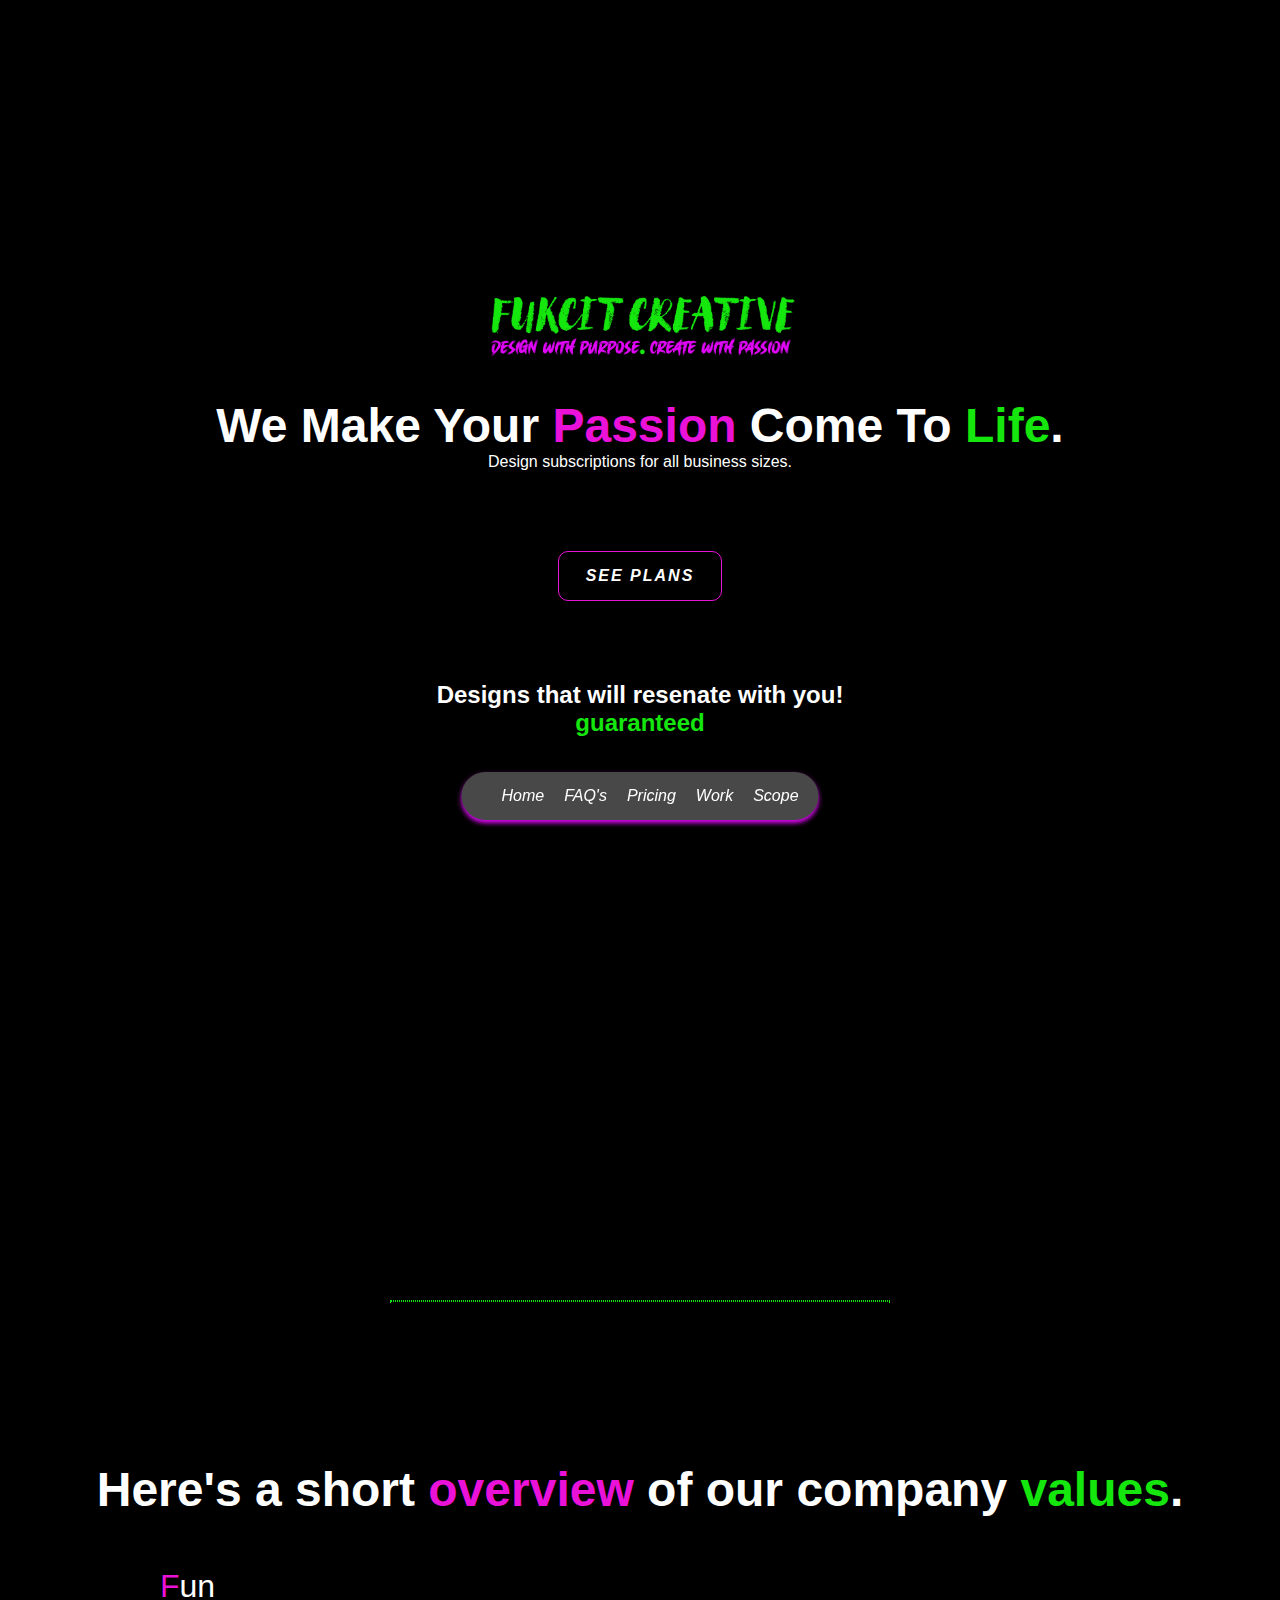
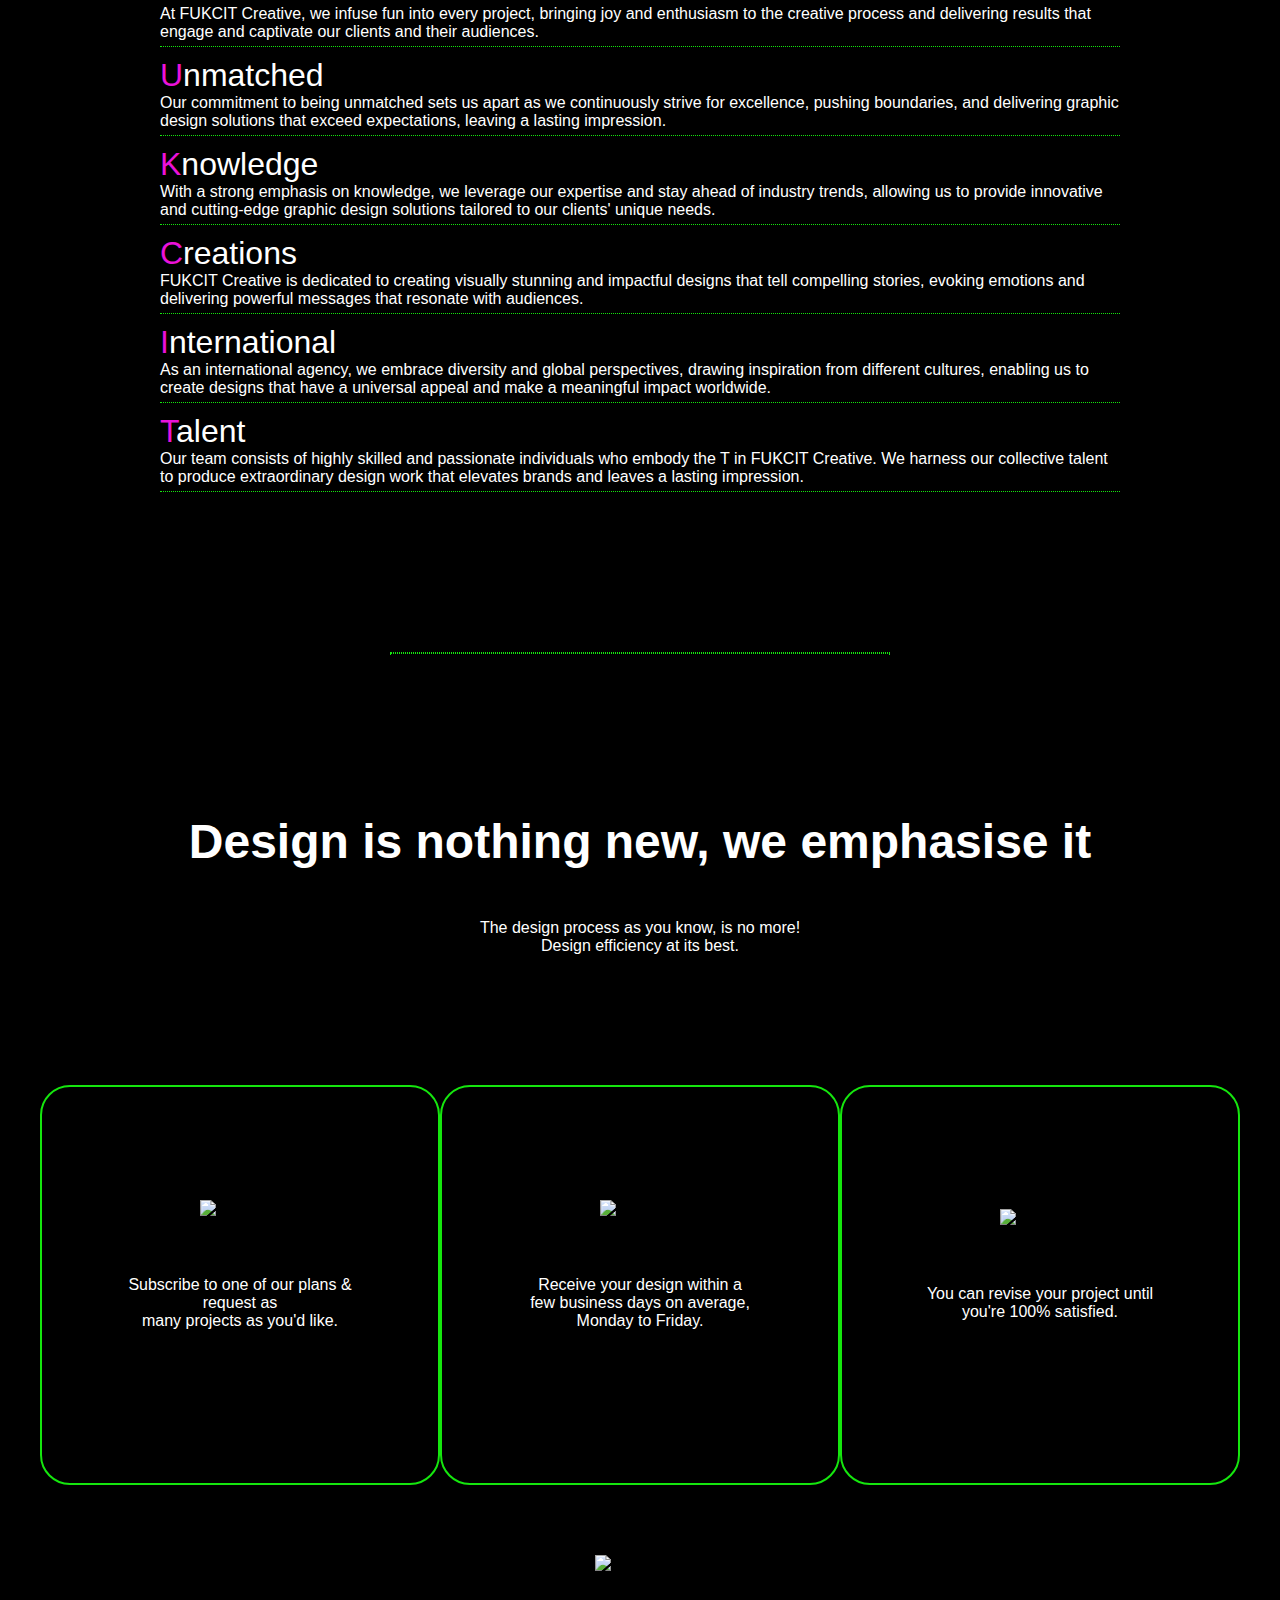
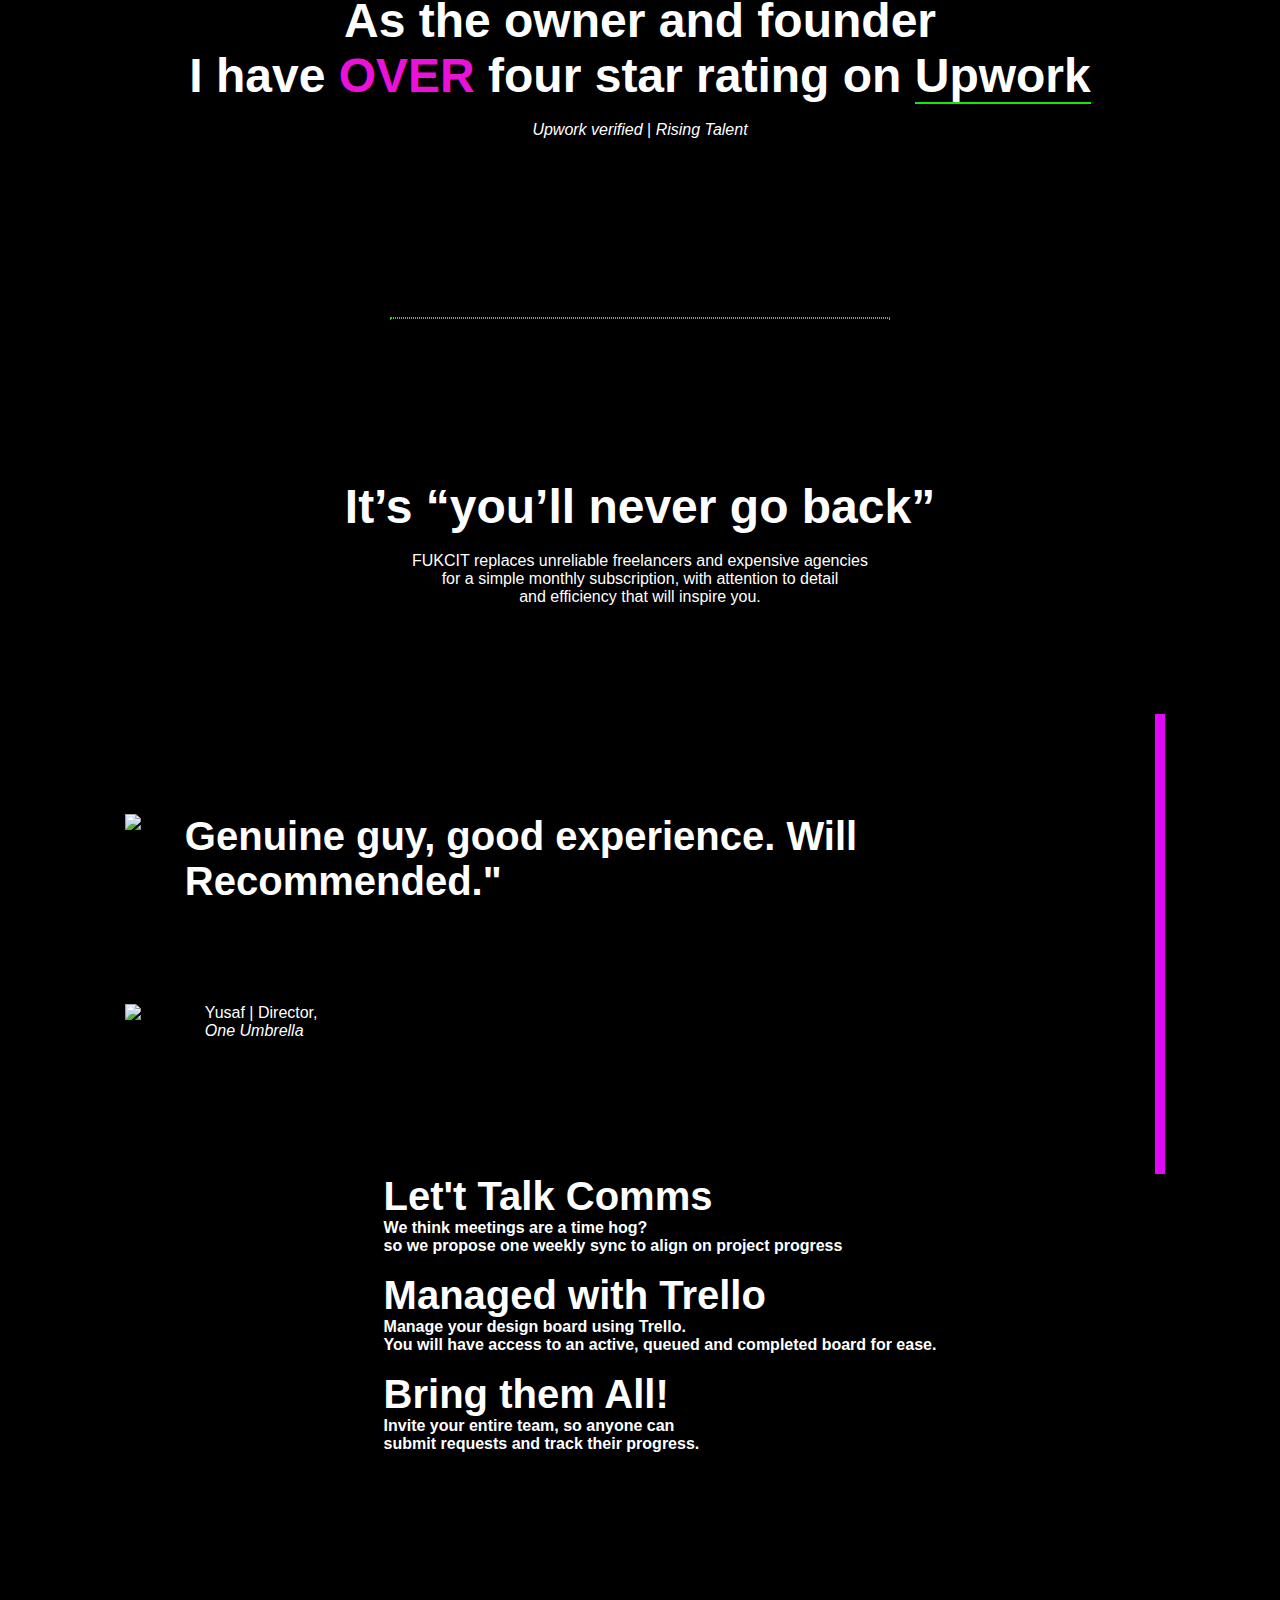
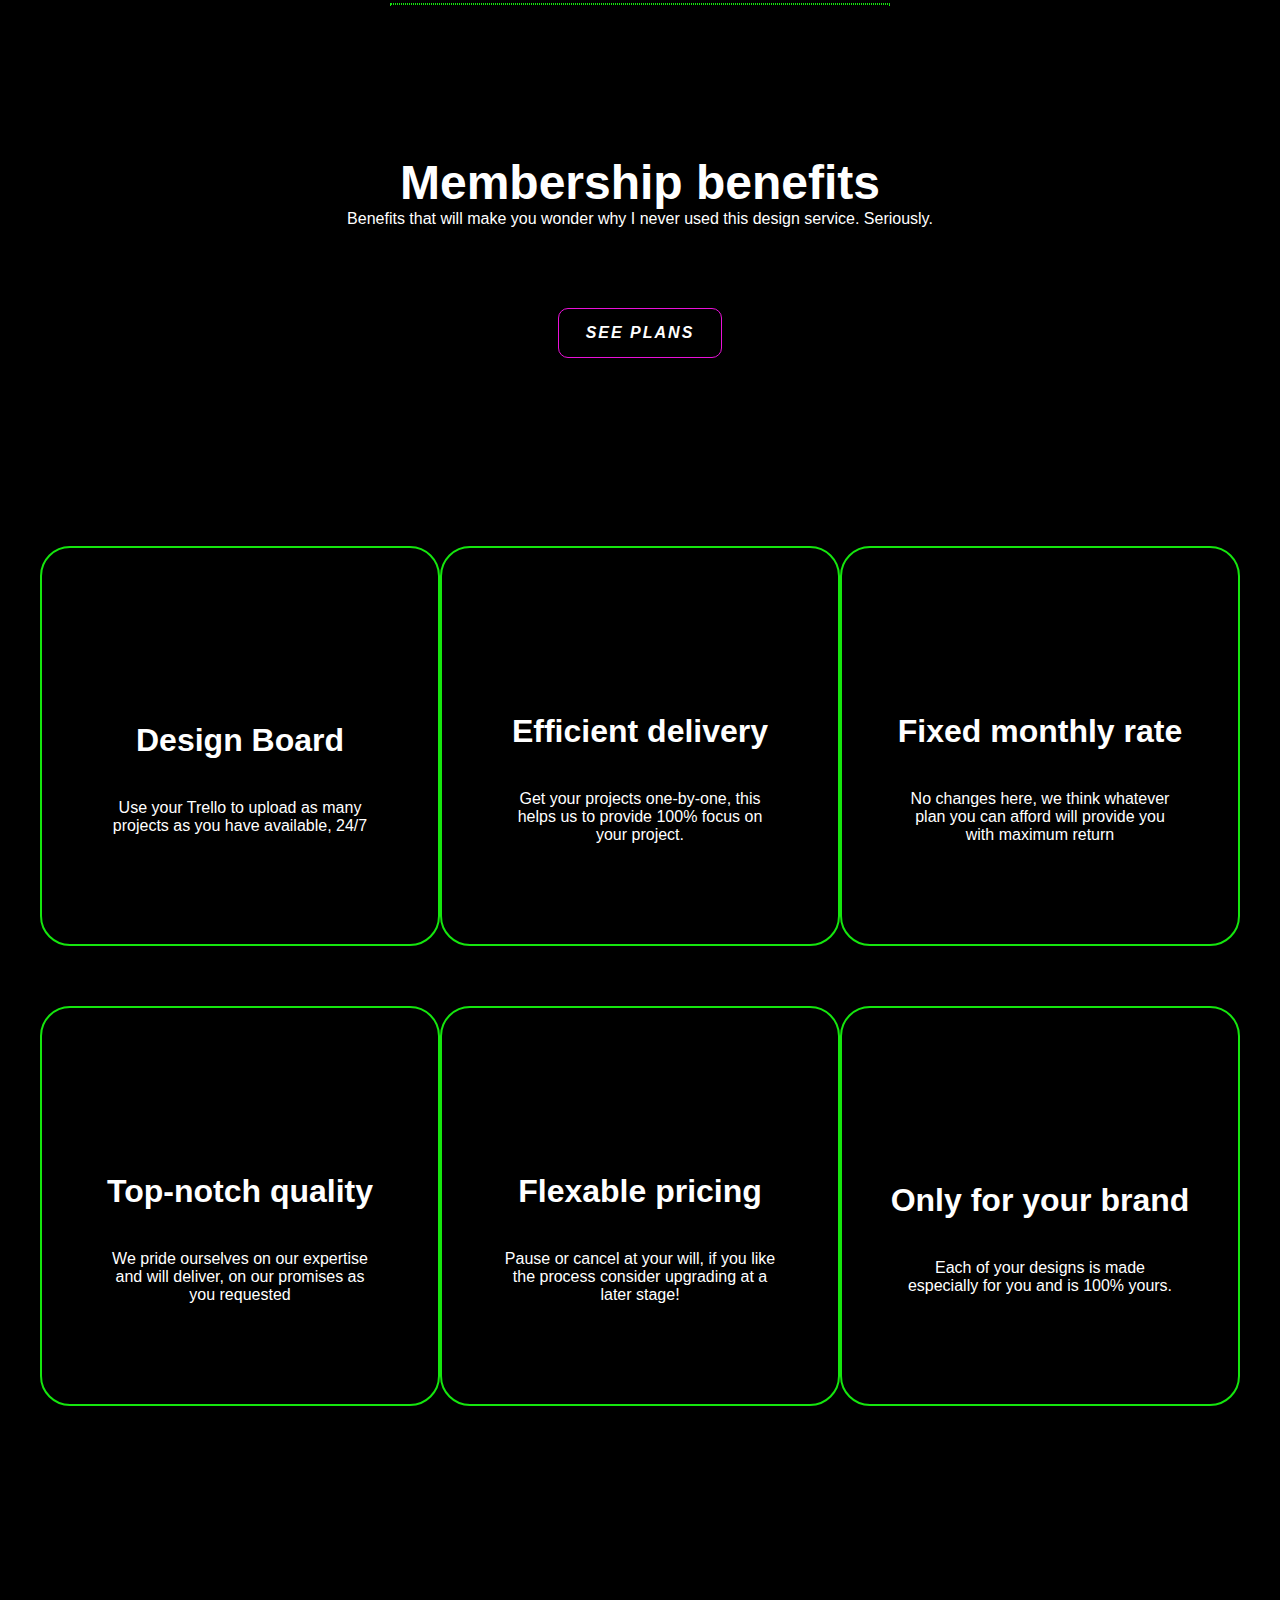
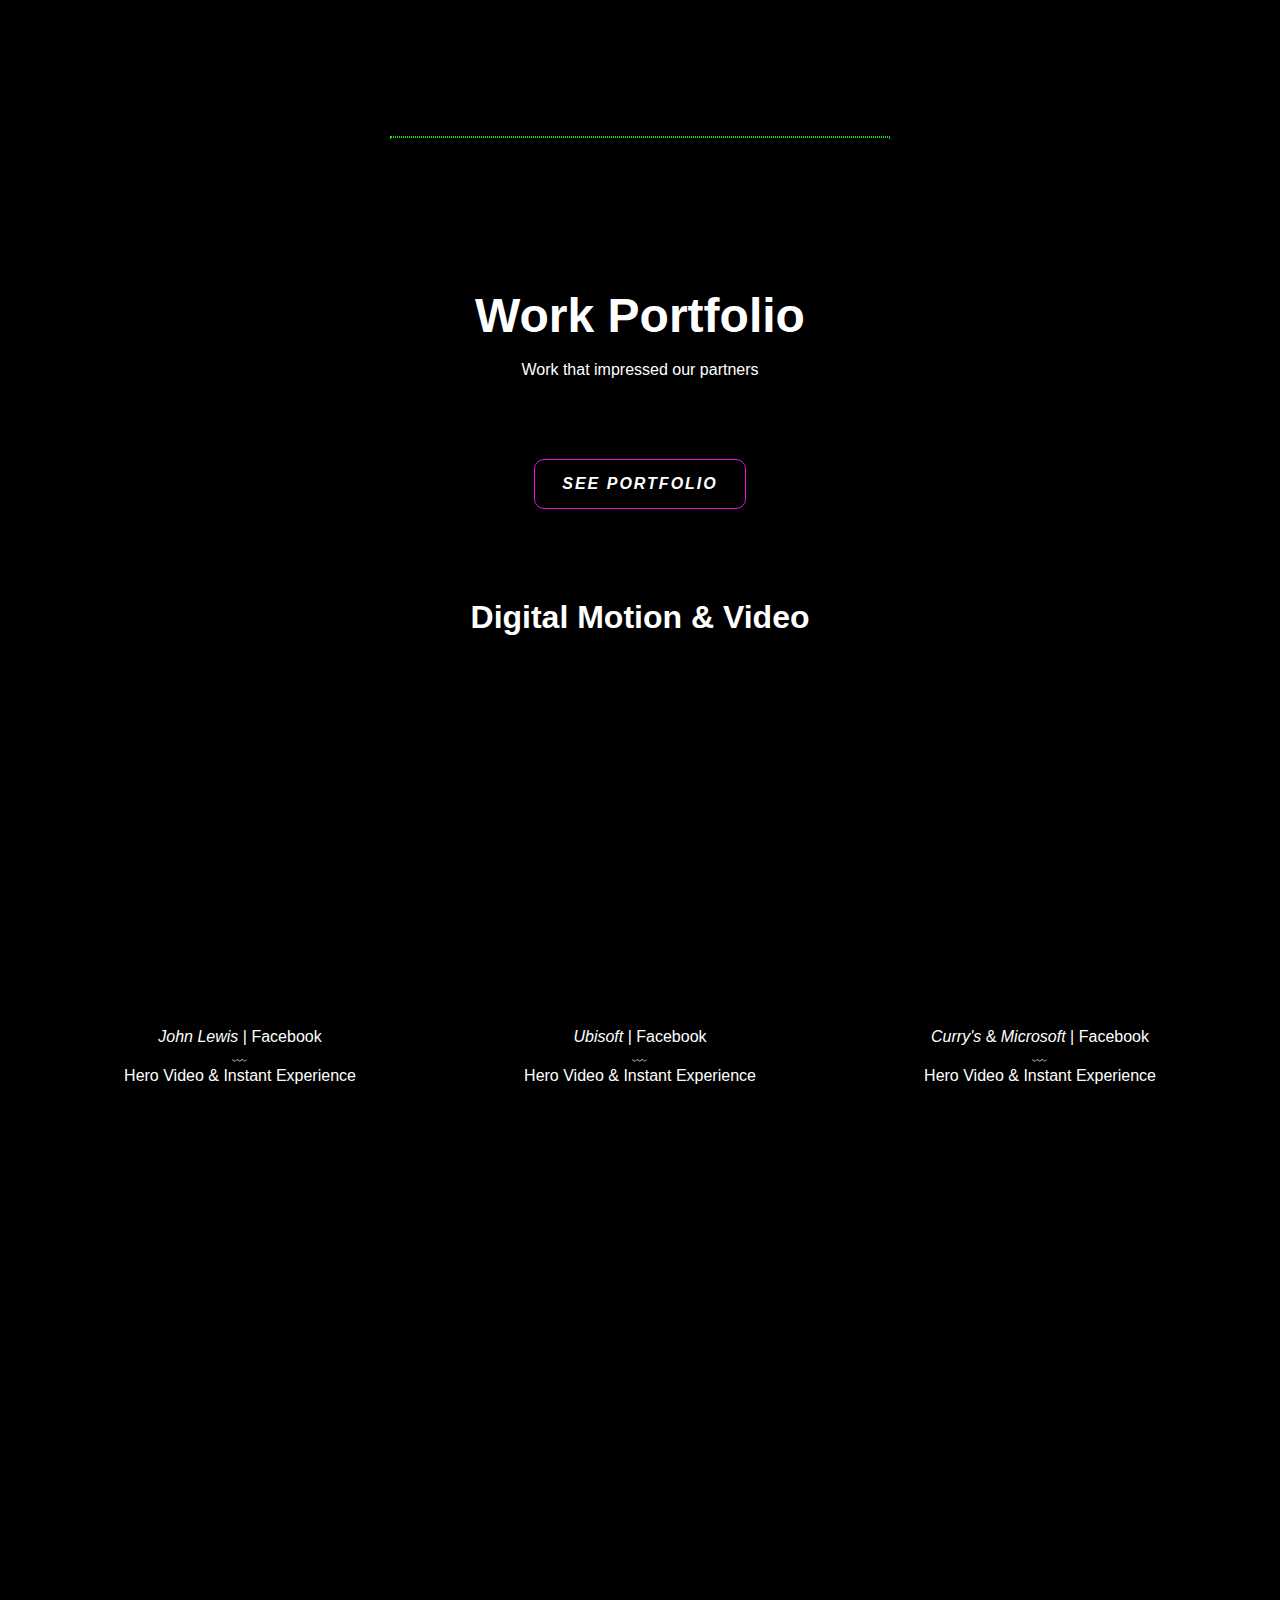
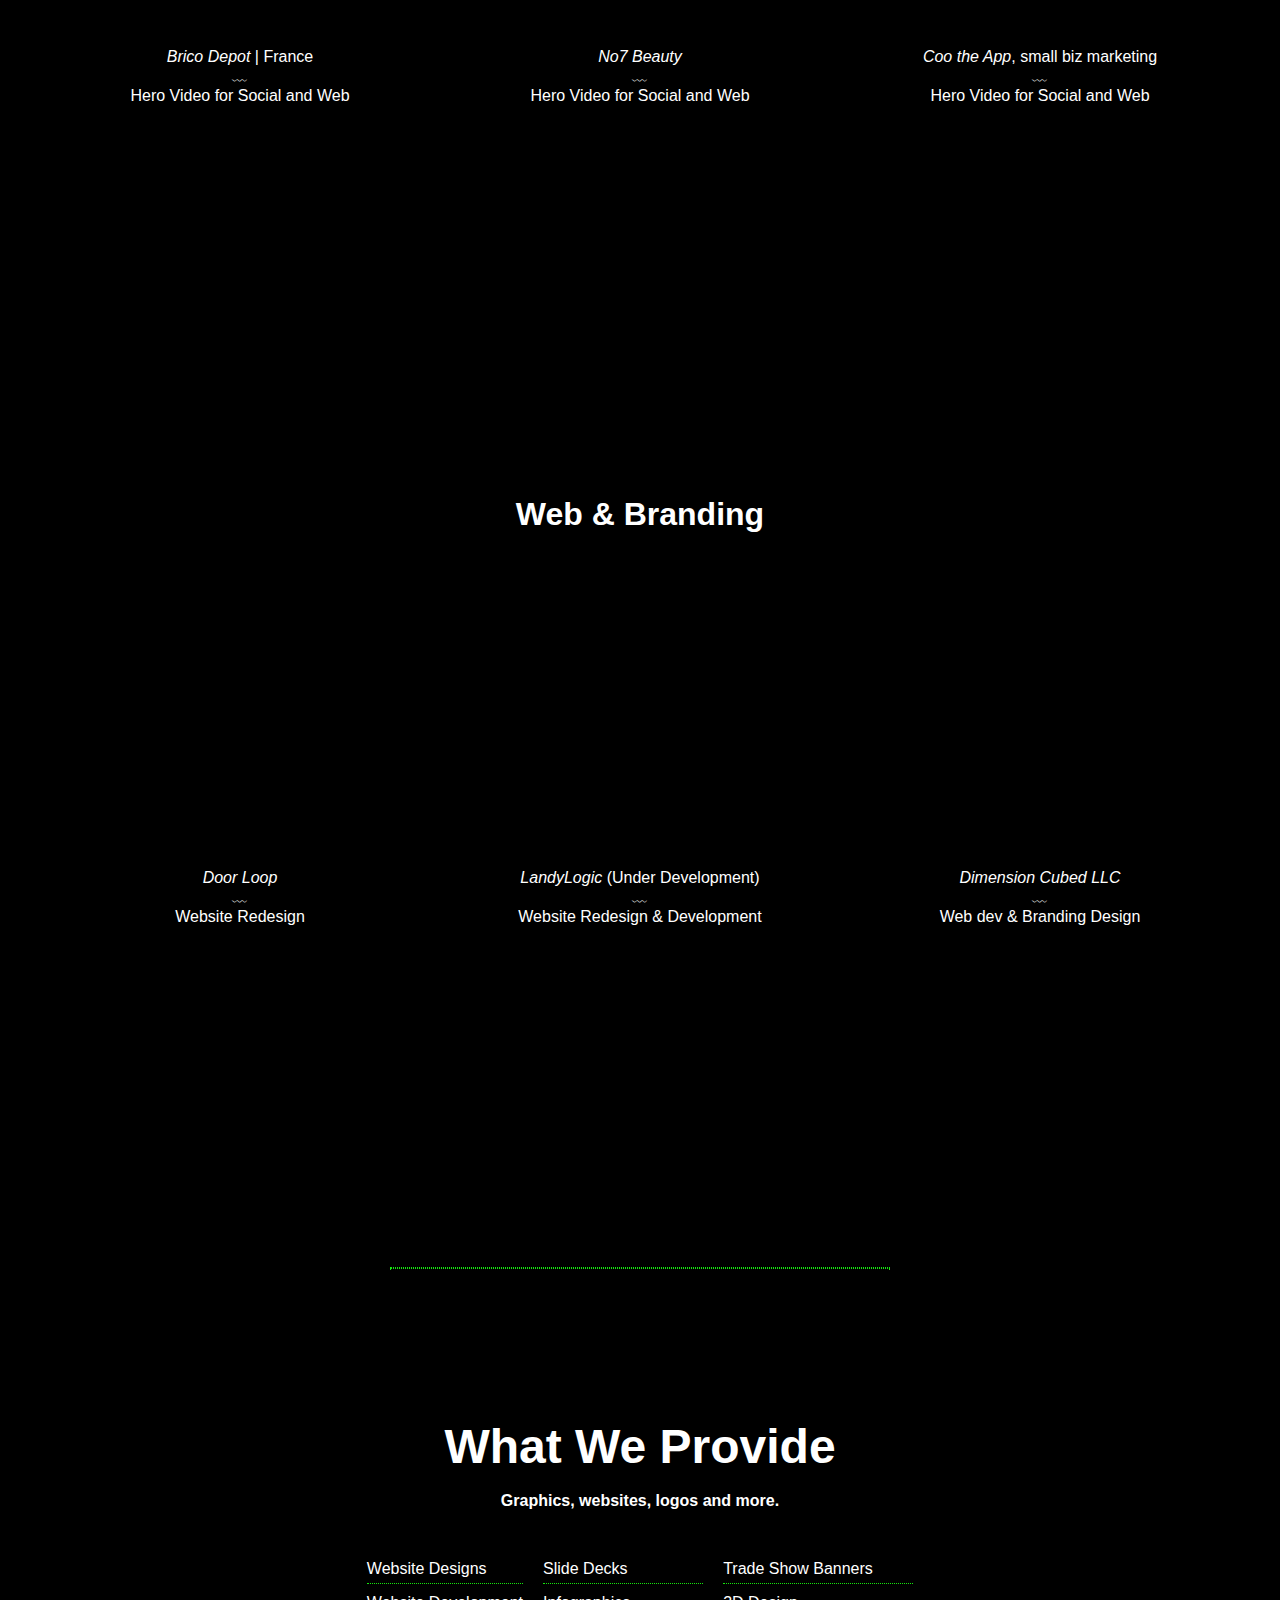
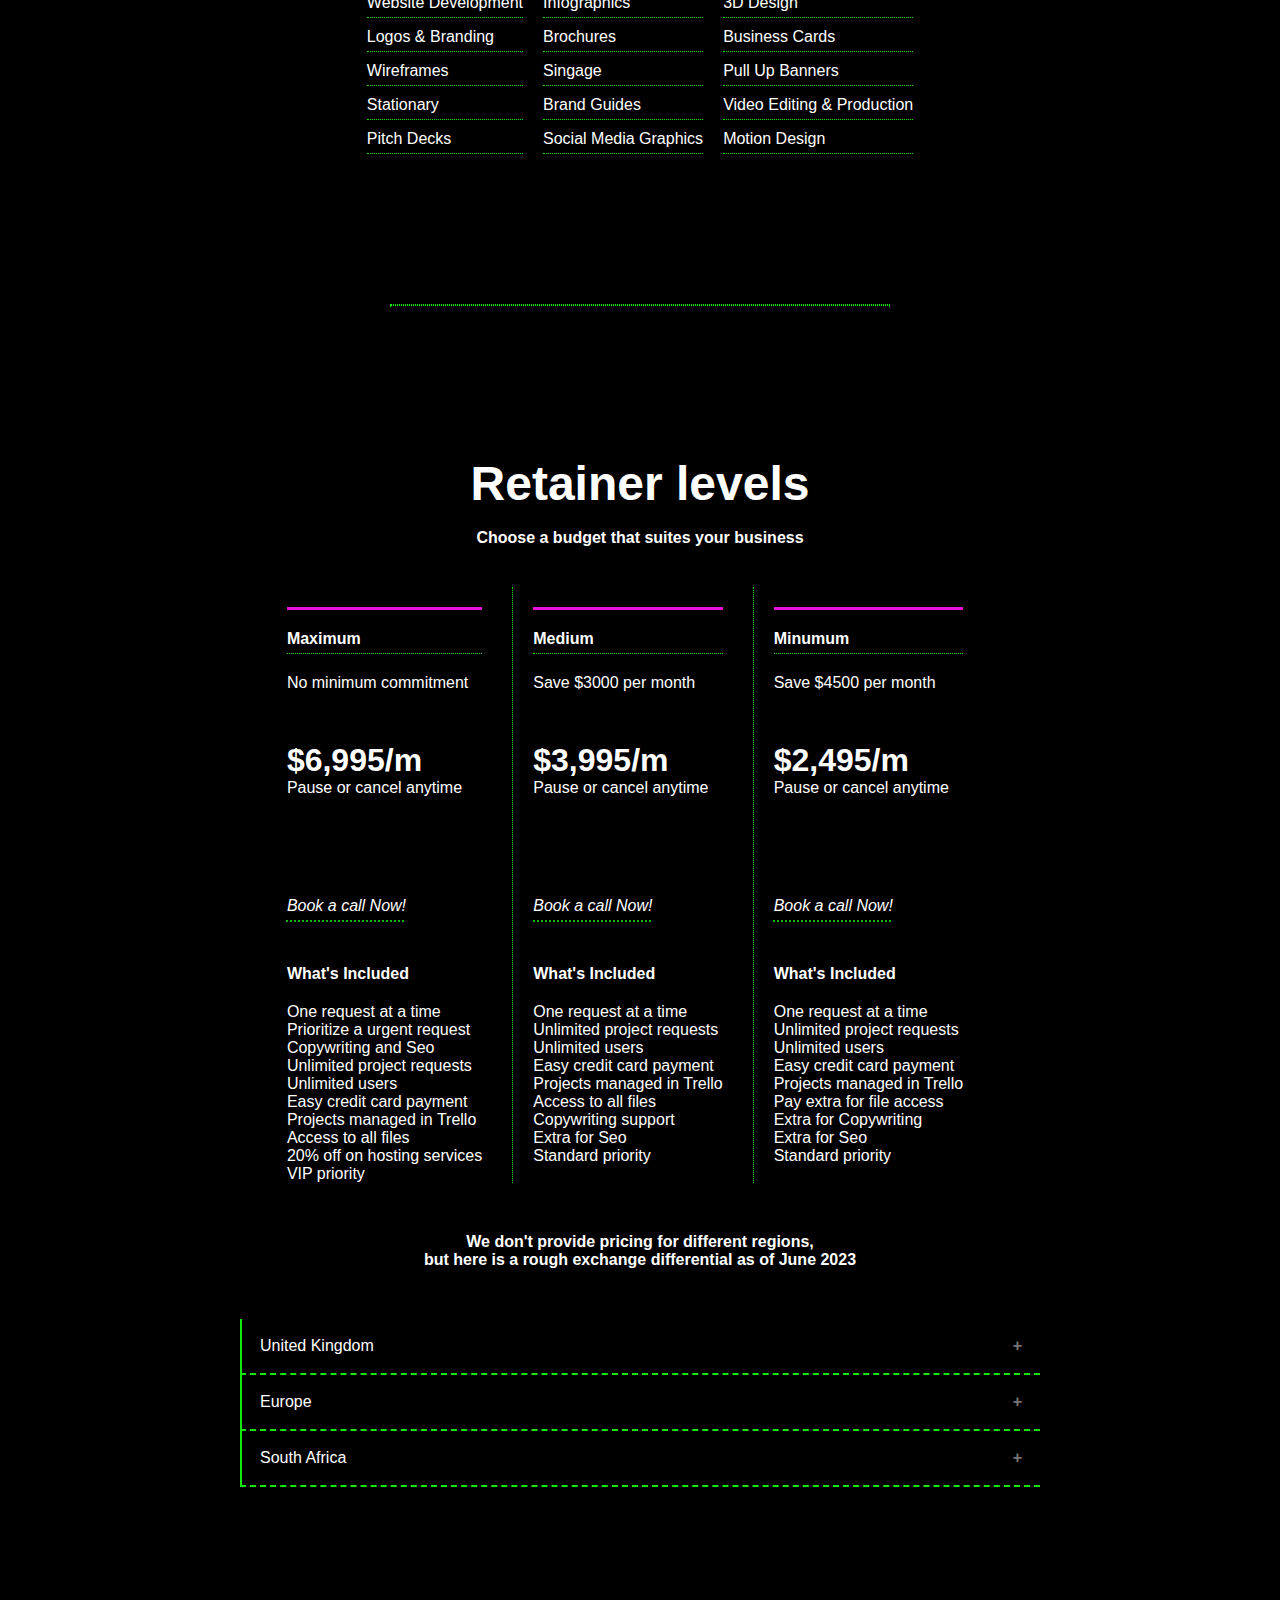
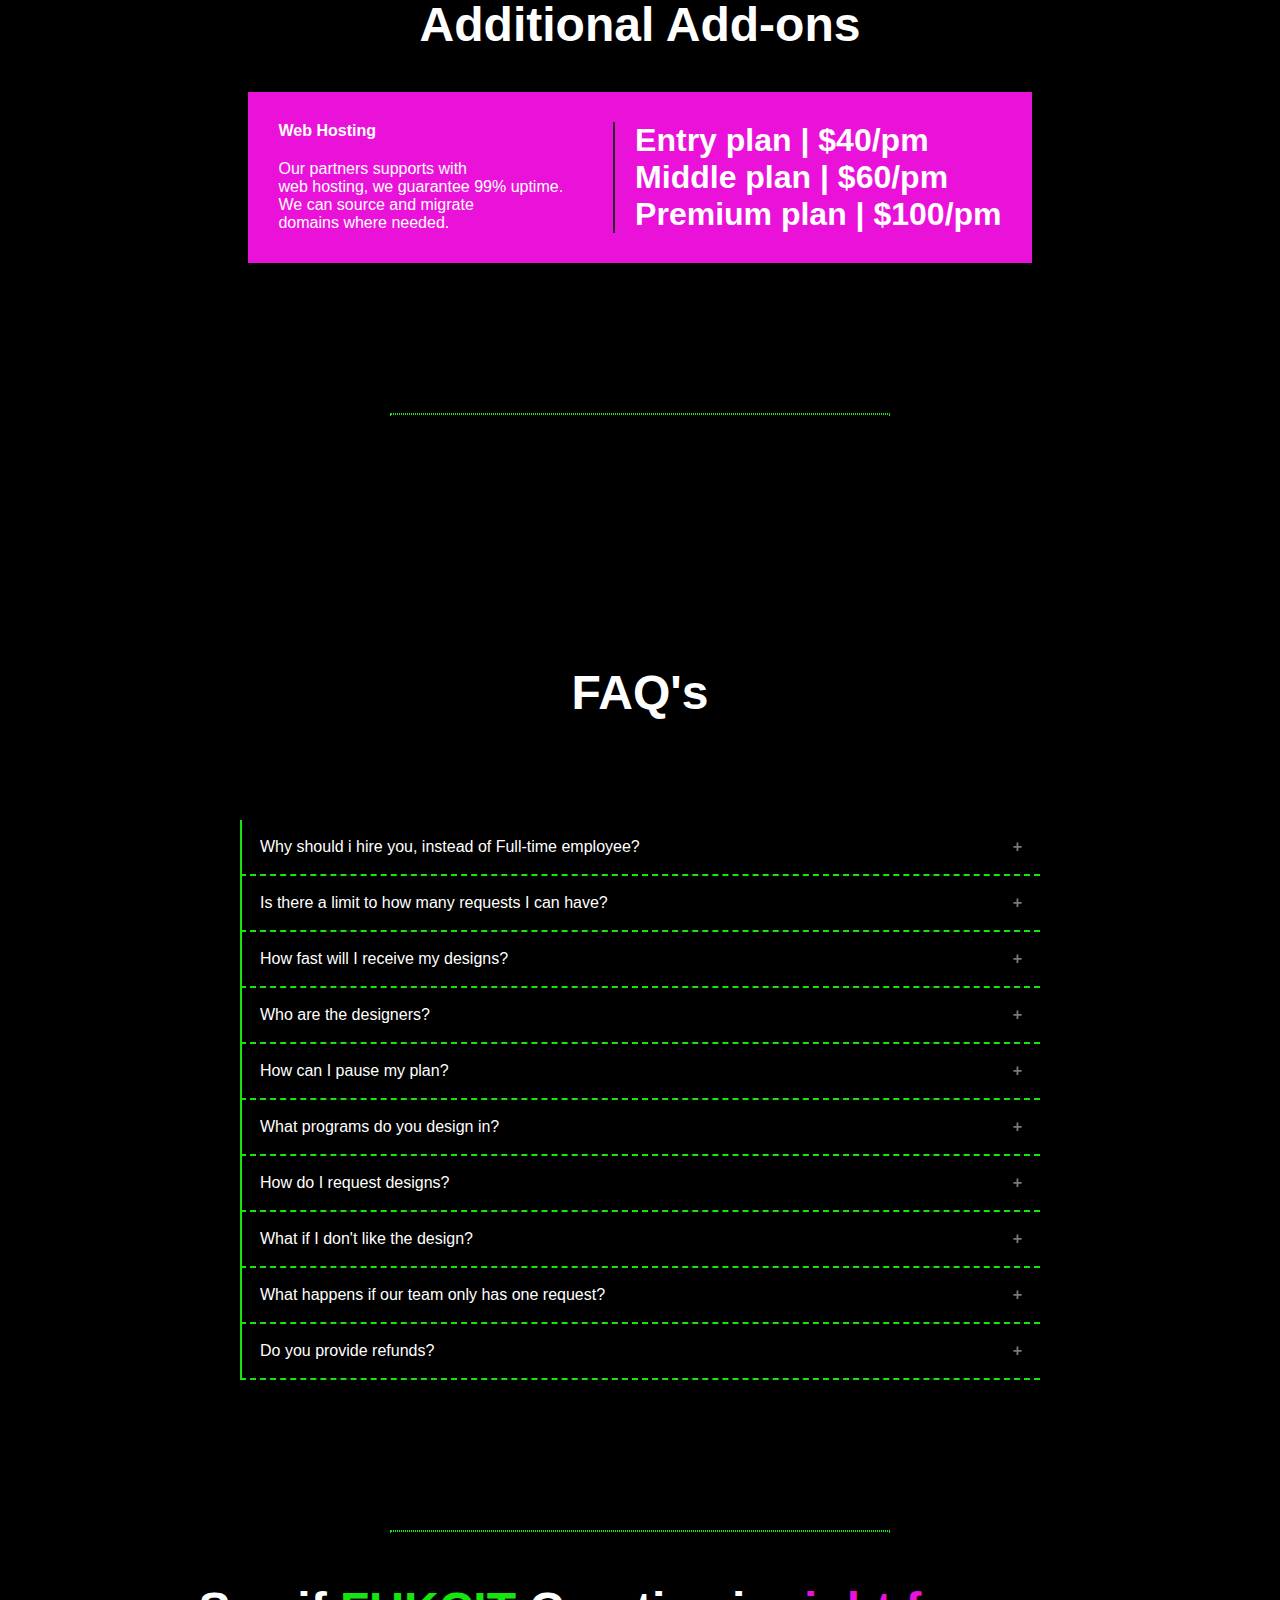
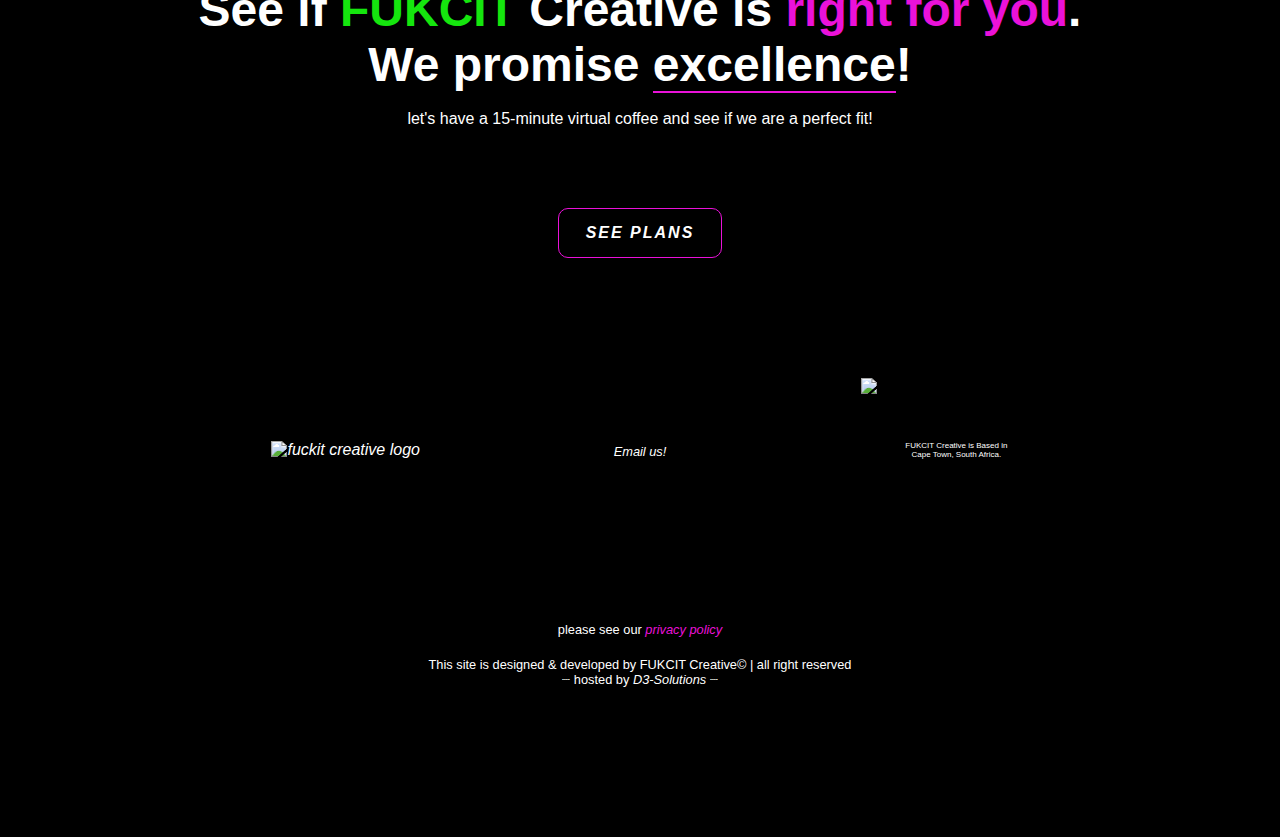
==== commit a2cec6f7: "Update index.html" ====
--- a/index.html
+++ b/index.html
@@ -492,9 +492,9 @@
     <!-- Pricing Section -->
     <section class="section Six card-container" id="price">
 
-        <h2>Subscription levels</h2>
+        <h2>Retainer levels</h2>
         <br>
-        <h6>Choose a plan that's right for you</h6>
+        <h6>Choose a budget that suites your business</h6>
 
         <div class="divider-s"></div>
 
@@ -504,7 +504,7 @@
             <!-- Monthly Subscription Column -->
             <div class="column-left price-column" style="border-right: #15E60E dotted 1px;">
                 
-                <h6 style="border-bottom: #15E60E dotted 1px; border-top: #EA12D9 solid 3px; padding-bottom: 5px; padding-top: 20px; margin-top: 20px;">Monthly</h6>
+                <h6 style="border-bottom: #15E60E dotted 1px; border-top: #EA12D9 solid 3px; padding-bottom: 5px; padding-top: 20px; margin-top: 20px;">Maximum</h6>
                 
                 <div class="divider-s"></div>
                 
@@ -512,7 +512,7 @@
                 
                 <div class="divider-m"></div>
                 
-                <h6 style="font-size: 2rem; font-weight: 900;">$4,995/m</h6>
+                <h6 style="font-size: 2rem; font-weight: 900;">$6,995/m</h6>
                 <p style="text-align: left;">Pause or cancel anytime</p>
 
                 <div class="divider-l"></div>
@@ -556,11 +556,14 @@
                     <p style="text-align: left;">
 
                         One request at a time<br>
+                        Prioritize a urgent request<br>
+                        Copywriting and Seo<br>
                         Unlimited project requests<br>
                         Unlimited users<br>
                         Easy credit card payment<br>
                         Projects managed in Trello<br>
                         Access to all files<br>
+                        20% off on hosting services<br>
                         VIP priority
                                             
                     </p>
@@ -572,15 +575,15 @@
             </div>
             <div class="column-middle price-column" style="border-right: #15E60E dotted 1px;">
                 
-                <h6 style="border-bottom: #15E60E dotted 1px; border-top: #EA12D9 solid 3px; padding-bottom: 5px; padding-top: 20px; margin-top: 20px;">Quarterly</h6>
+                <h6 style="border-bottom: #15E60E dotted 1px; border-top: #EA12D9 solid 3px; padding-bottom: 5px; padding-top: 20px; margin-top: 20px;">Medium</h6>
                 
                 <div class="divider-s"></div>
                 
-                <p style="text-align: left;">Save $1500 per month</p>
+                <p style="text-align: left;">Save $3000 per month</p>
                                 
                 <div class="divider-m"></div>
                 
-                <h6 style="font-size: 2rem; font-weight: 900;">$2,495/m</h6>
+                <h6 style="font-size: 2rem; font-weight: 900;">$3,995/m</h6>
                 <p style="text-align: left;">Pause or cancel anytime</p>
 
                 <div class="divider-l"></div>
@@ -628,6 +631,8 @@
                         Easy credit card payment<br>
                         Projects managed in Trello<br>
                         Access to all files<br>
+                        Copywriting support<br>
+                        Extra for Seo<br>
                         Standard priority
                                             
                     </p>
@@ -637,15 +642,15 @@
             </div>
             <div class="column-right price-column">
                 
-                <h6 style="border-bottom: #15E60E dotted 1px; border-top: #EA12D9 solid 3px; padding-bottom: 5px; padding-top: 20px; margin-top: 20px;" >Yearly</h6>
+                <h6 style="border-bottom: #15E60E dotted 1px; border-top: #EA12D9 solid 3px; padding-bottom: 5px; padding-top: 20px; margin-top: 20px;" >Minumum</h6>
                 
                 <div class="divider-s"></div>
                 
-                <p style="text-align: left;">Save $2000 per month</p>
+                <p style="text-align: left;">Save $4500 per month</p>
                                 
                 <div class="divider-m"></div>
                 
-                <h6 style="font-size: 2rem; font-weight: 900;">$1,995/m</h6>
+                <h6 style="font-size: 2rem; font-weight: 900;">$2,495/m</h6>
                 <p style="text-align: left;">Pause or cancel anytime</p>
 
                 <div class="divider-l"></div>
@@ -692,7 +697,9 @@
                         Unlimited users<br>
                         Easy credit card payment<br>
                         Projects managed in Trello<br>
-                        Access to all files<br>
+                        Pay extra for file access<br>
+                        Extra for Copywriting<br>
+                        Extra for Seo<br>
                         Standard priority
                                             
                     </p>
@@ -720,7 +727,7 @@
             </div>
             <div class="panel">
                 <p>
-                    Monthly plan = 3970(GBP) | Quarterly plan = 1980(GBP) | and Yearly plan = 1580(GBP)
+                    Maximum retainer = 5 490(GBP) | Medium retainer = 3 135(GBP) | and Minimum retainer = 1 958(GBP)
                 </p>
             </div>
 
@@ -734,7 +741,7 @@
             </div>
             <div class="panel">
                 <p>
-                    Monthly plan = 4620(EUR) | Quarterly plan = 2720(EUR), and Yearly plan = 1840(EUR)
+                    Maximum retainer = 6 438(EUR) | Medium retainer = 3 677(EUR), and Minimum retainer = 2 296(EUR)
                 </p>
             </div>
 
@@ -748,7 +755,7 @@
             </div>
             <div class="panel">
                 <p>
-                    Monthly plan = 93,150(ZAR) | Quarterly plan = 46,500(ZAR) | and Yearly plan = 37,200(ZAR)
+                    Maximum retainer = 133 246(ZAR) | Medium retainer = 76 099(ZAR) | and Minimum retainer = 47 526(ZAR)
                 </p>
             </div>
 
@@ -1036,6 +1043,8 @@
                 </div>
                 
             </div>
+            <p style="font-size: 0.8rem;">please see our <a href="./fukcit-privacy-policy.html" style="font-size: 0.8rem; color: #EA12D9">privacy policy</a></p>
+            <div class="divider-s"></div>
             <p style="font-size: 0.8rem;">This site is designed & developed by FUKCIT Creative© | all right reserved</p>
             <p style="font-size: 0.8rem;">┈ hosted by <a href="#" target="_blank" style="font-size: 0.8rem;">D3-Solutions</a> ┈</p>
             <div class="divider-l"></div>
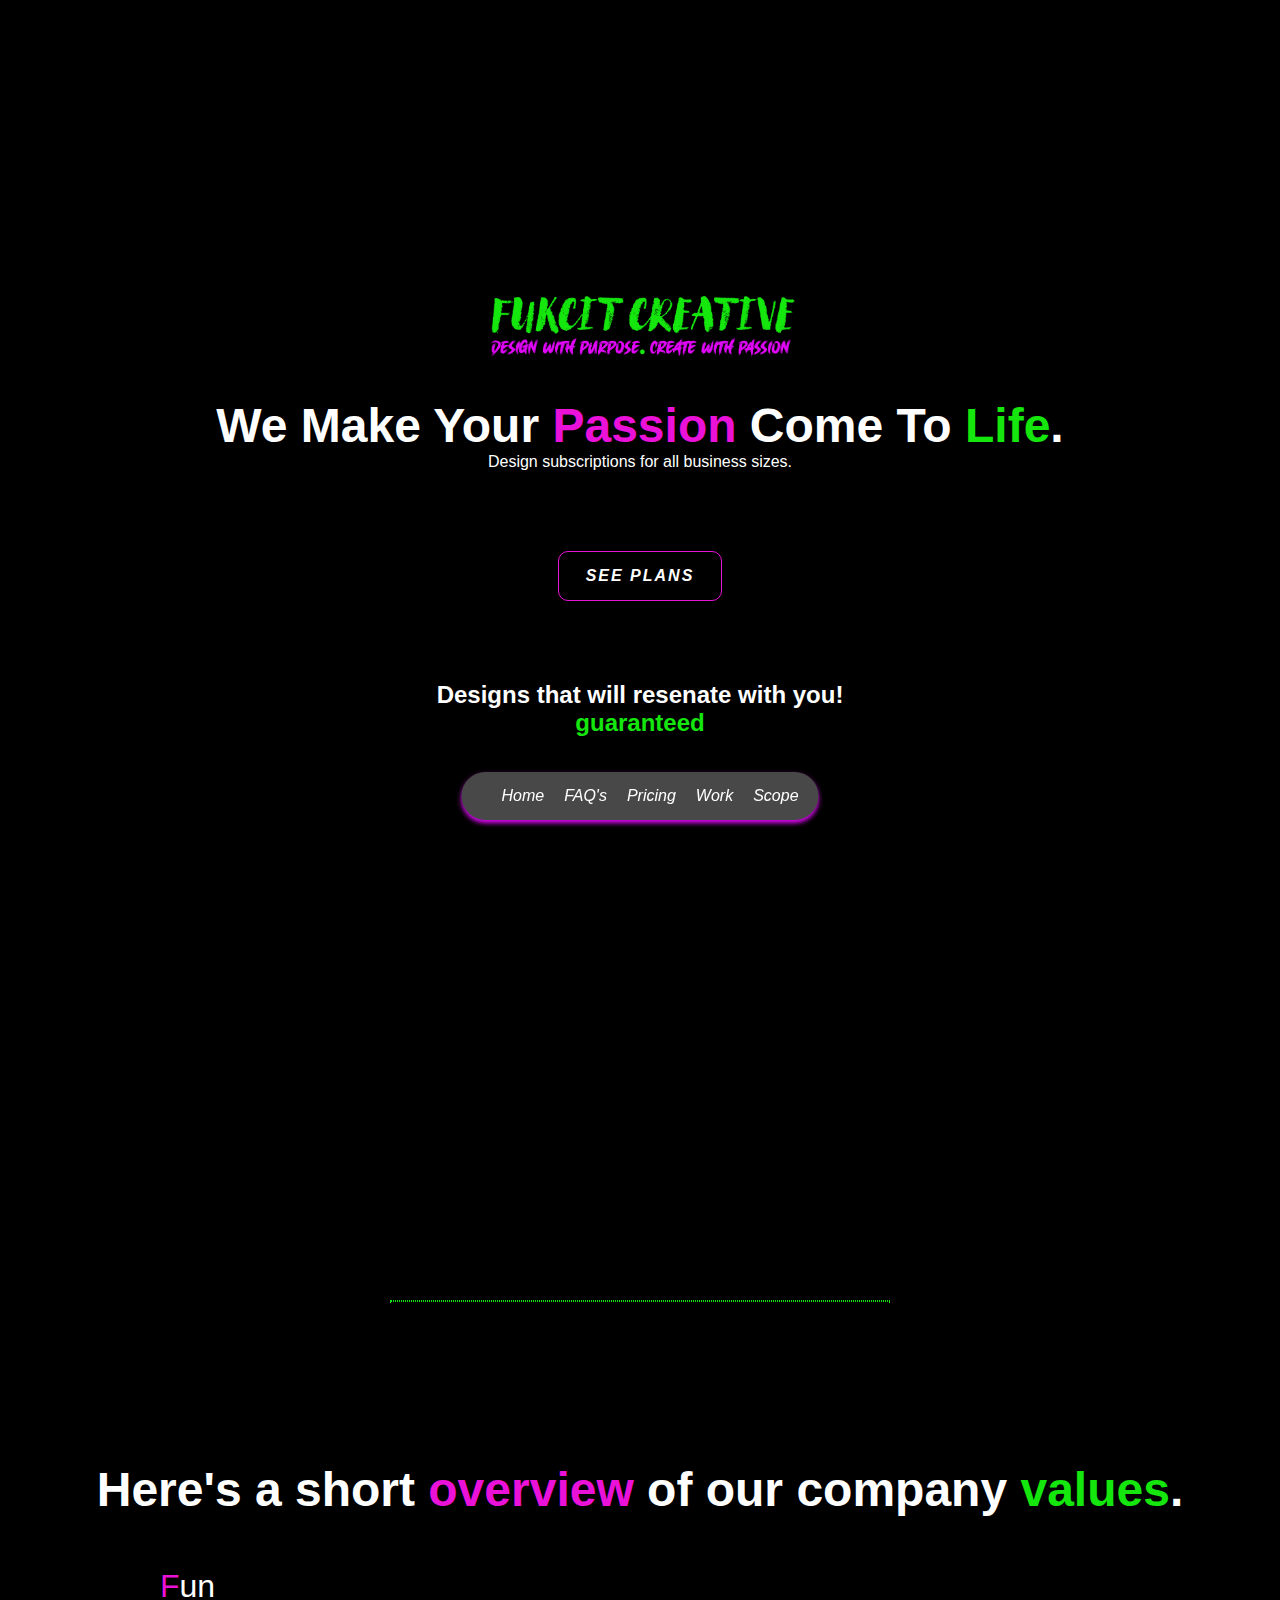
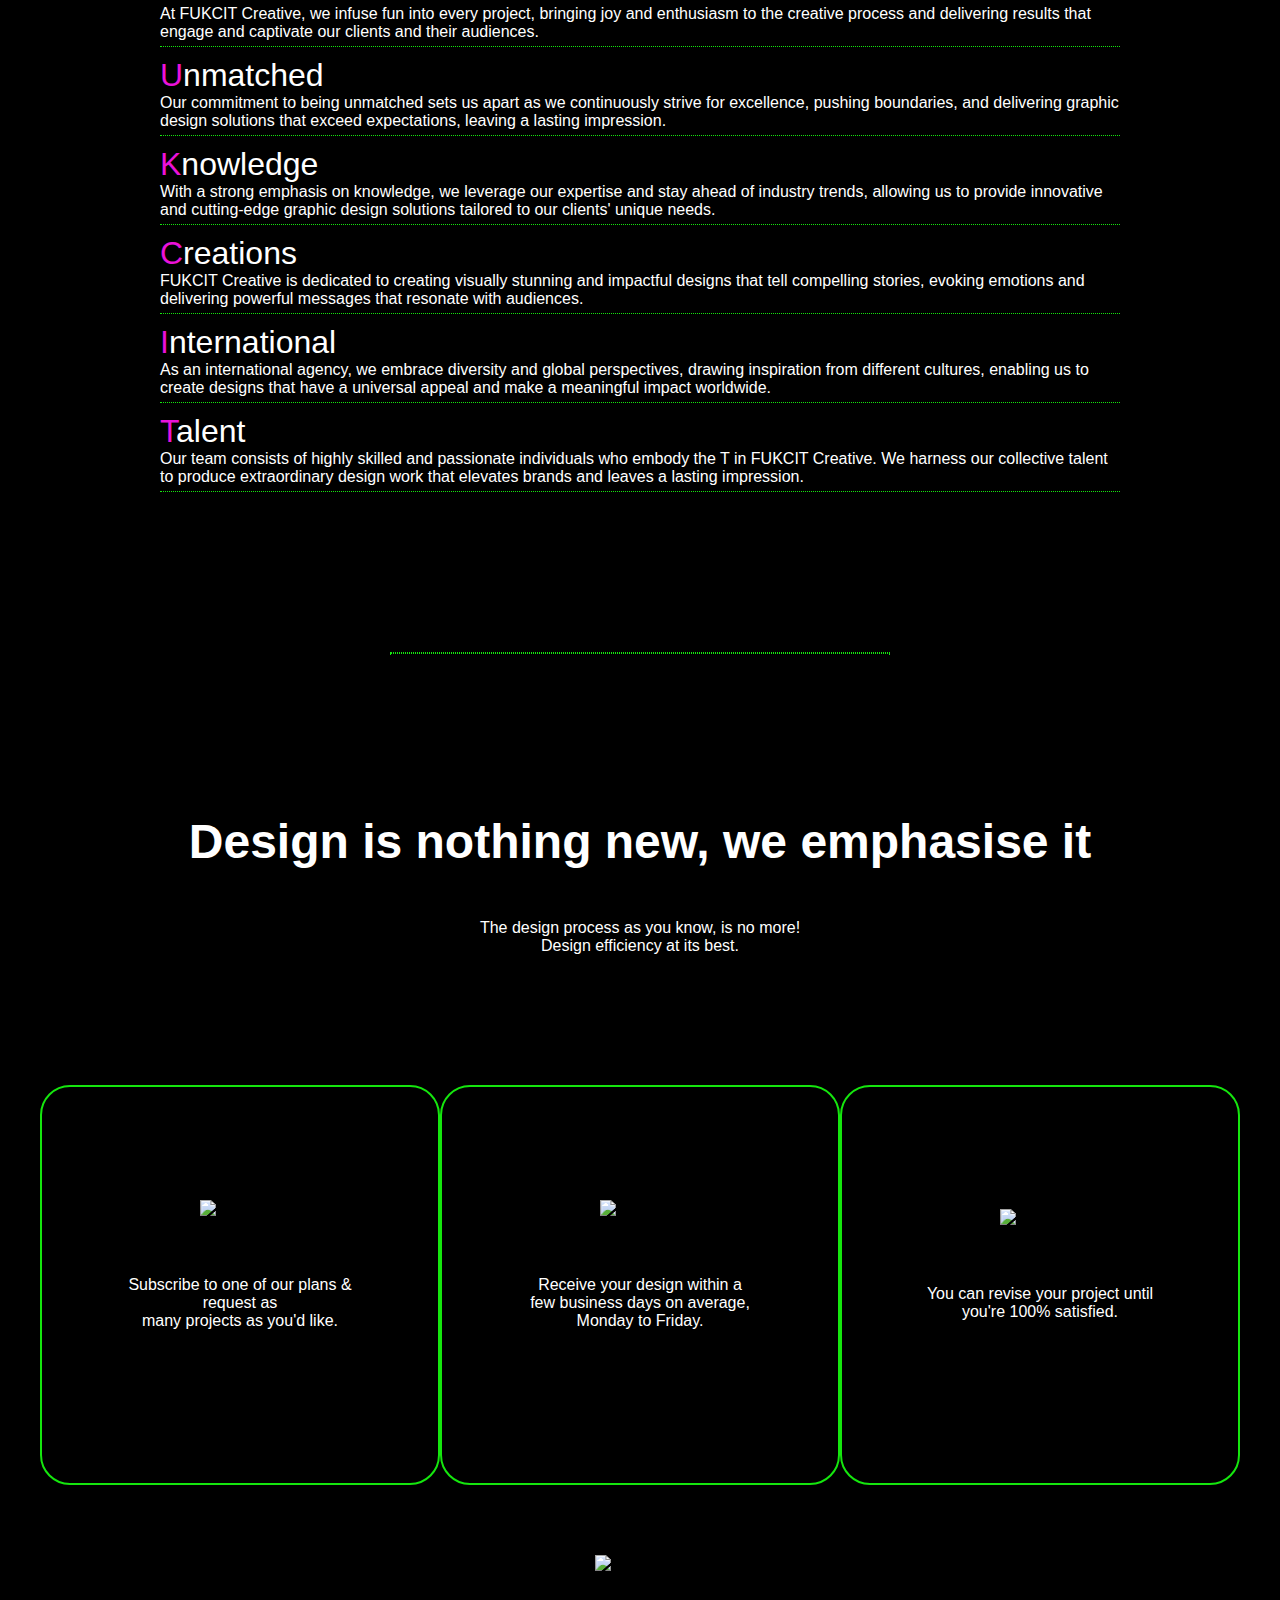
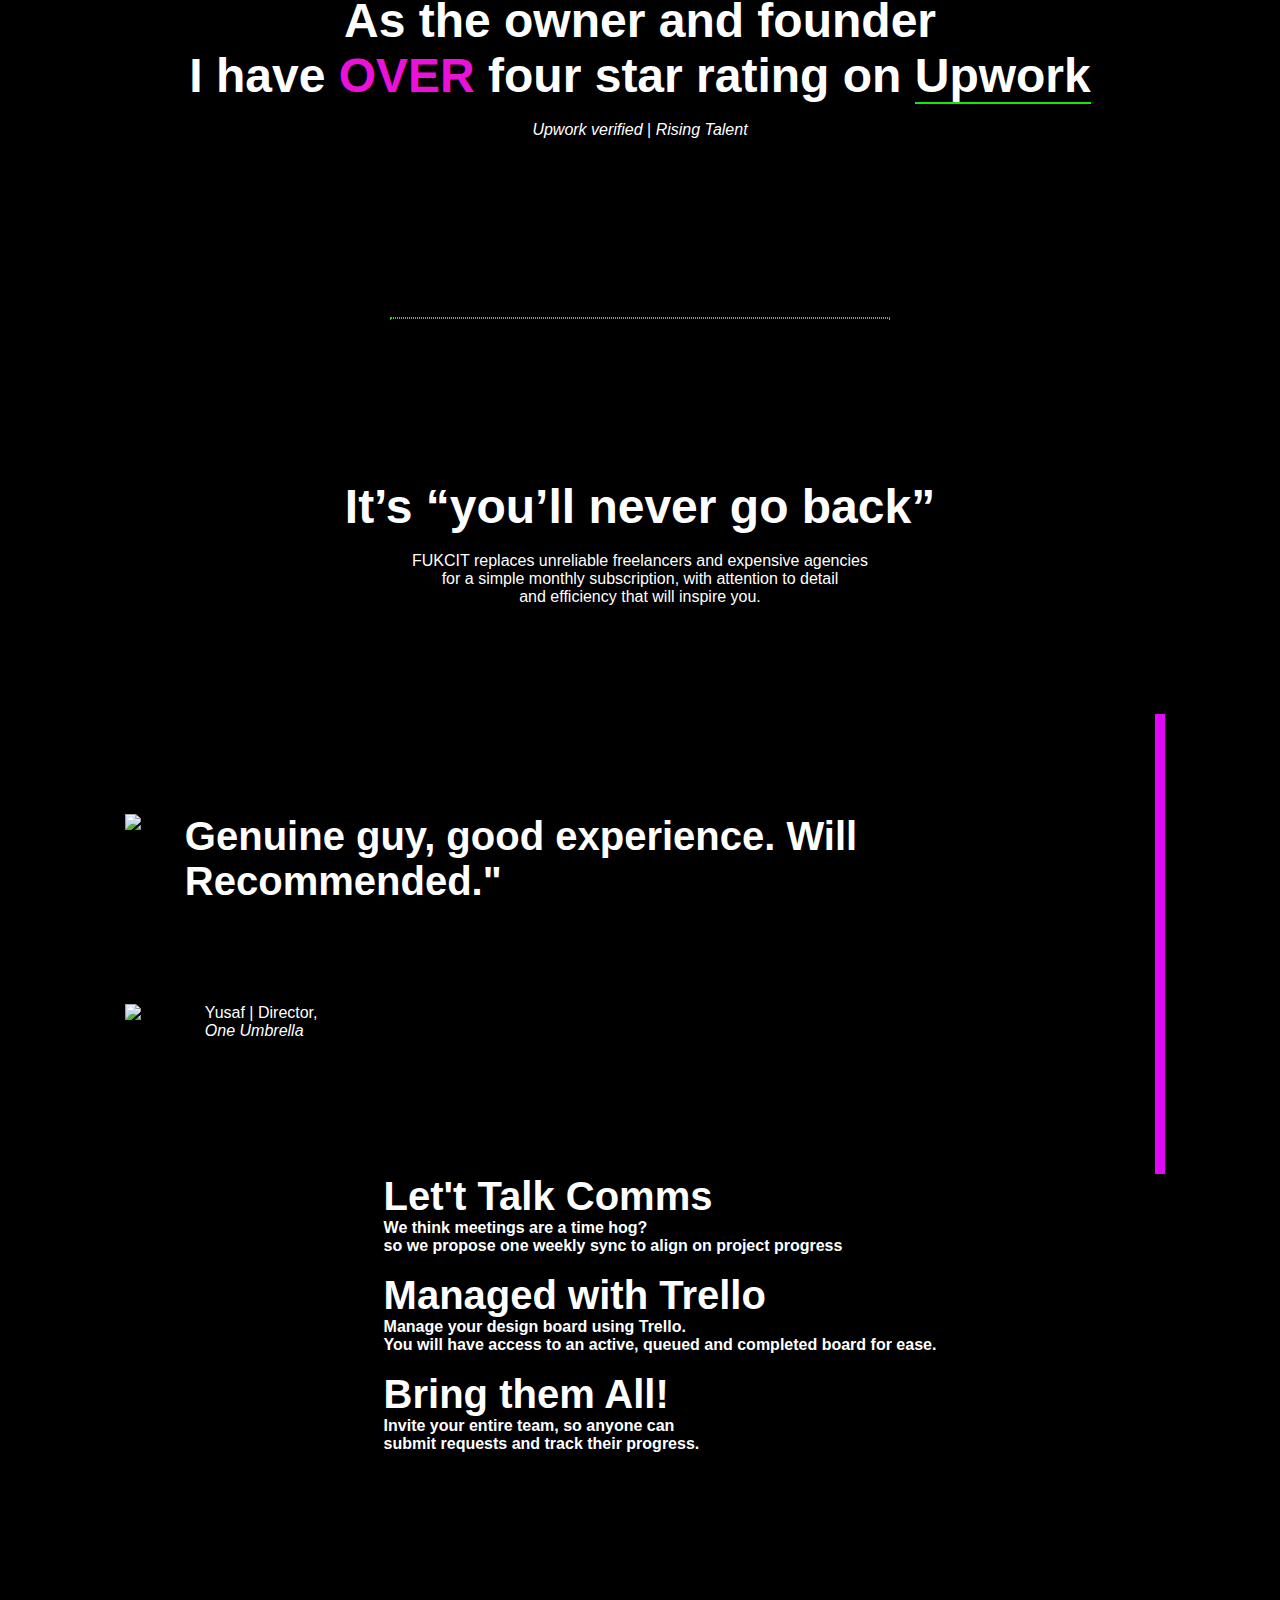
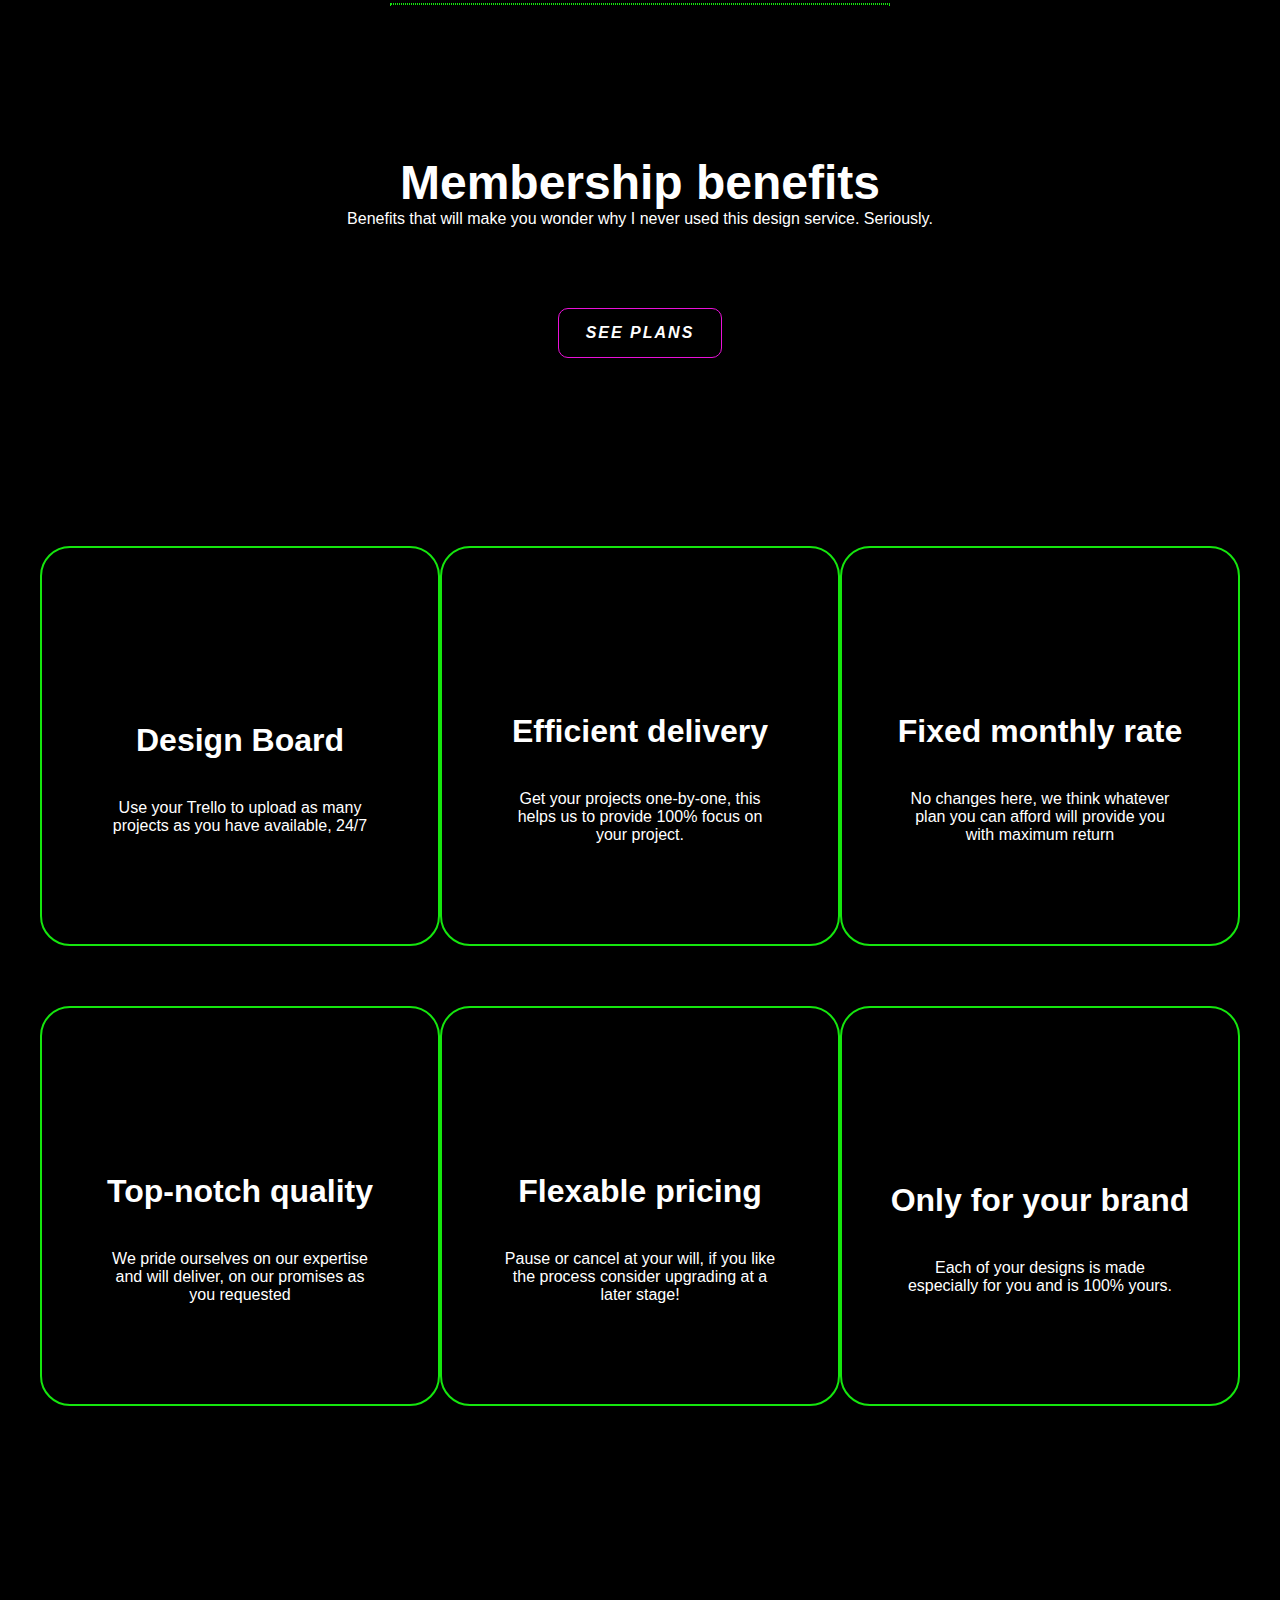
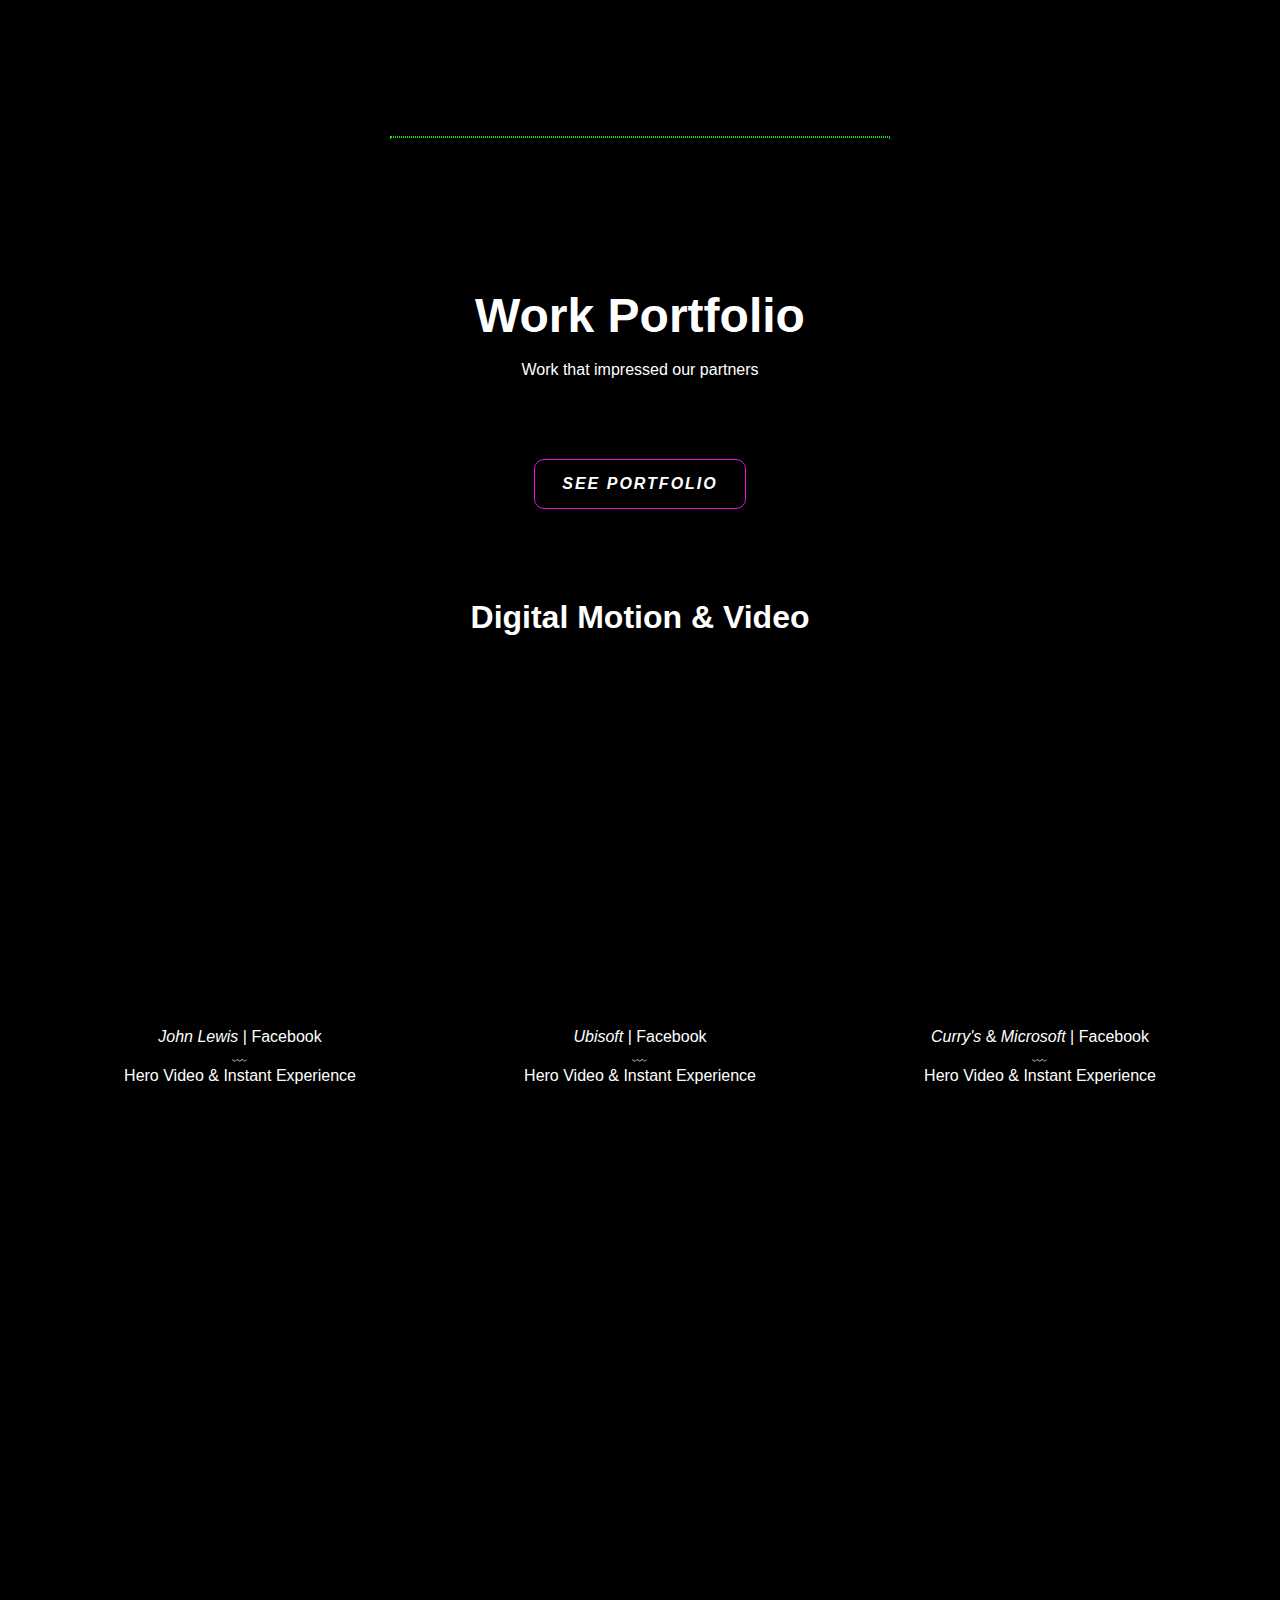
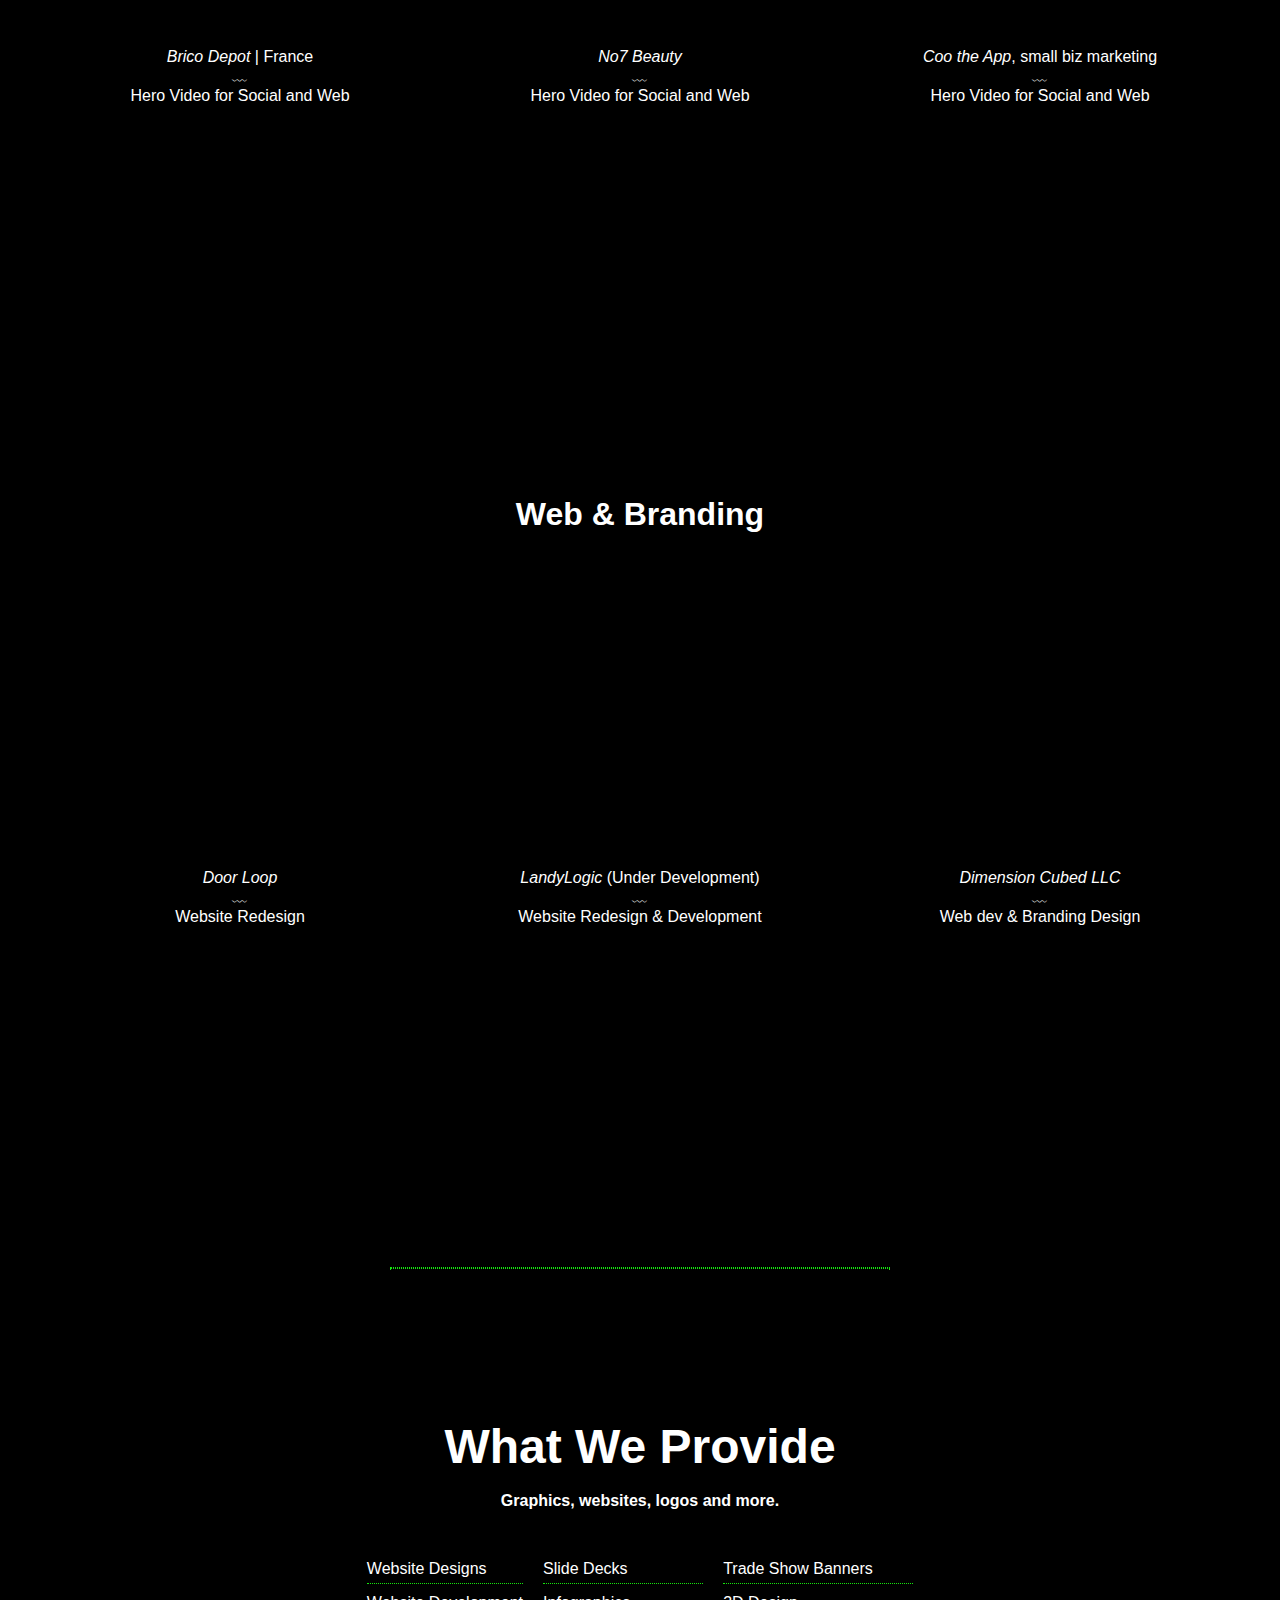
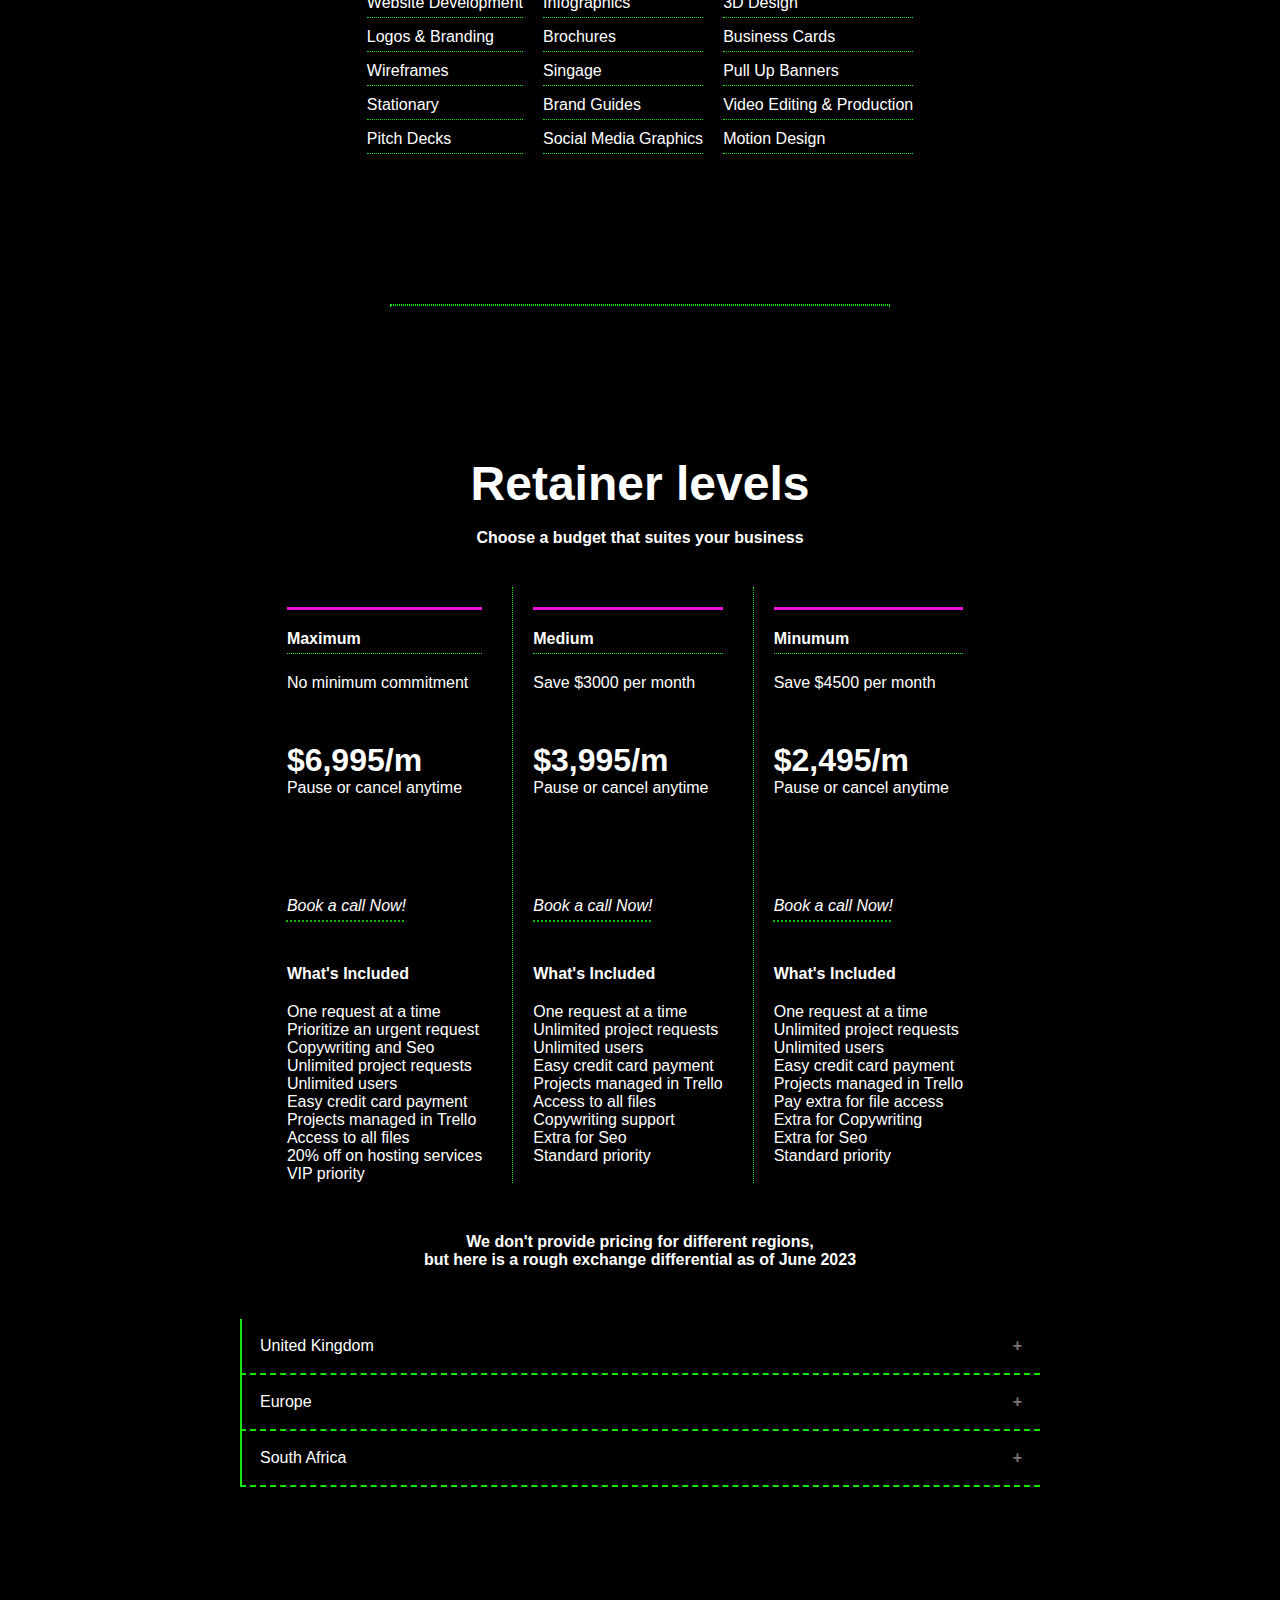
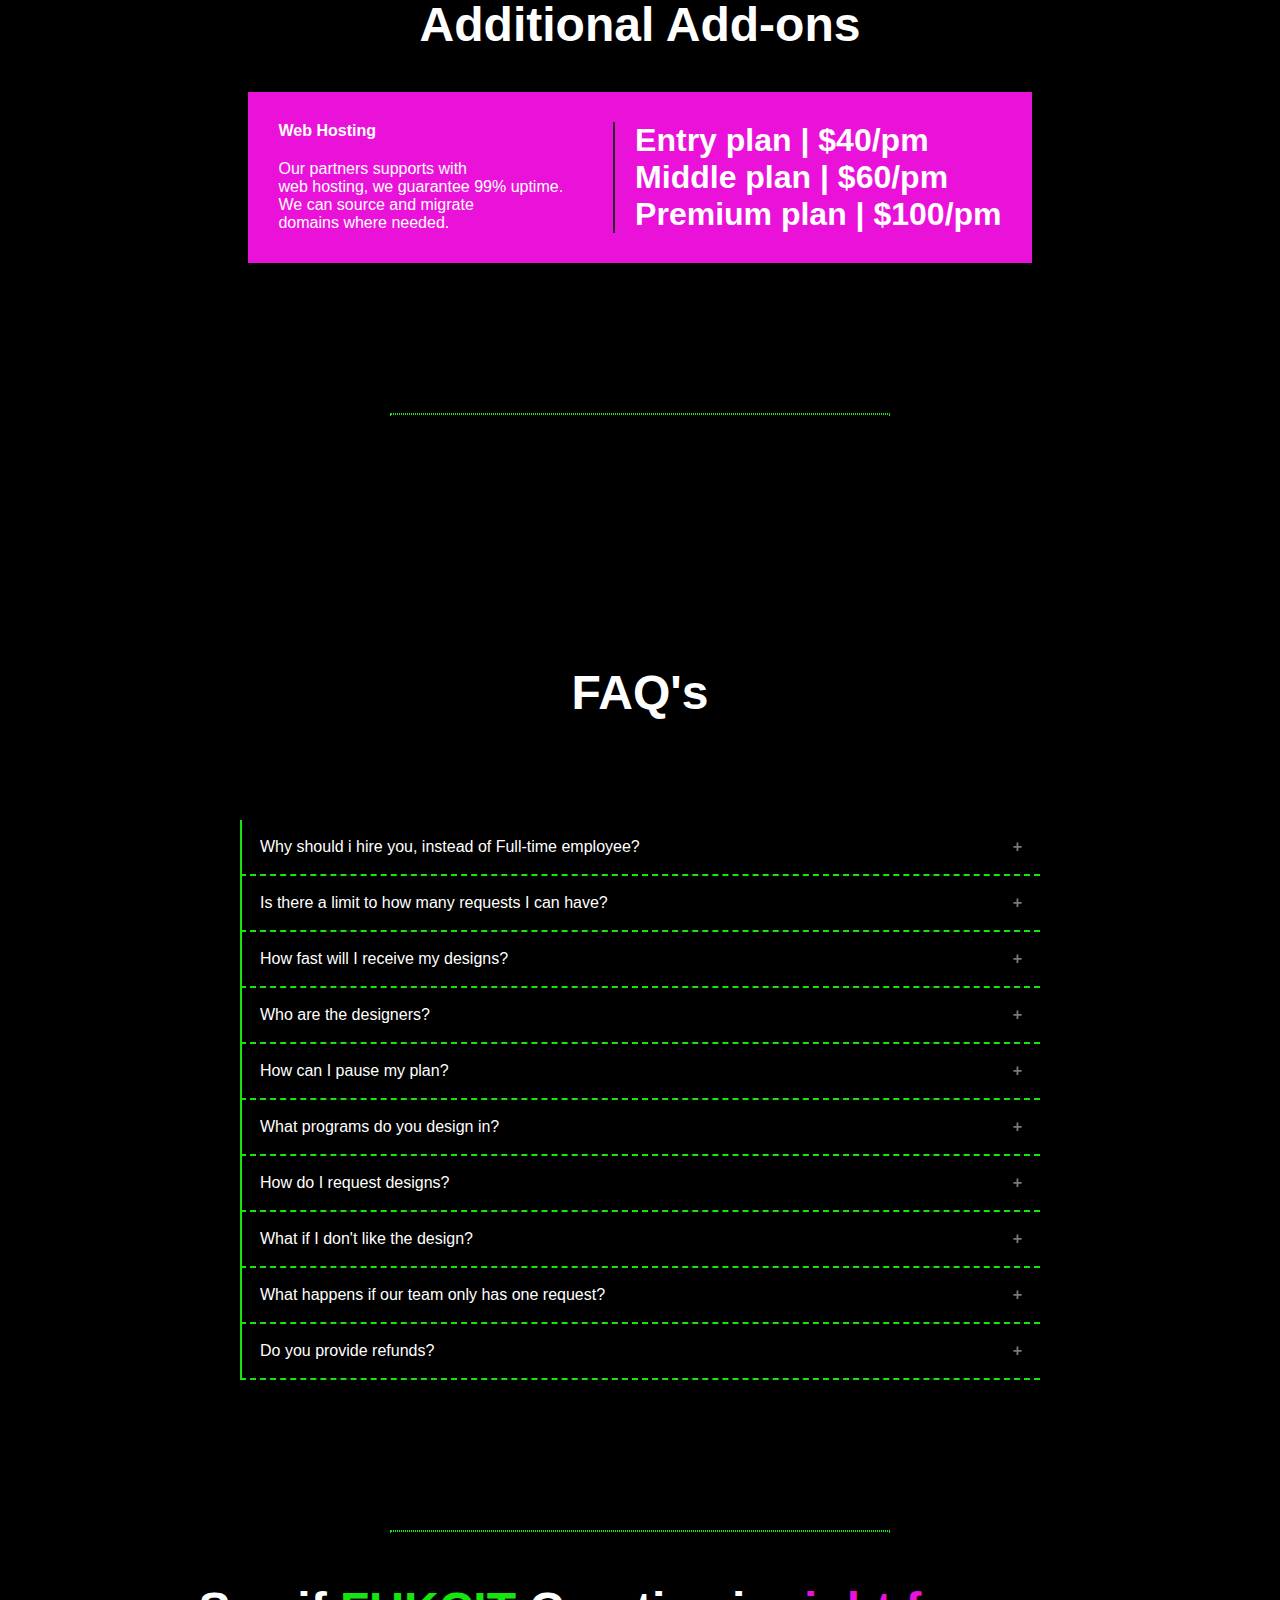
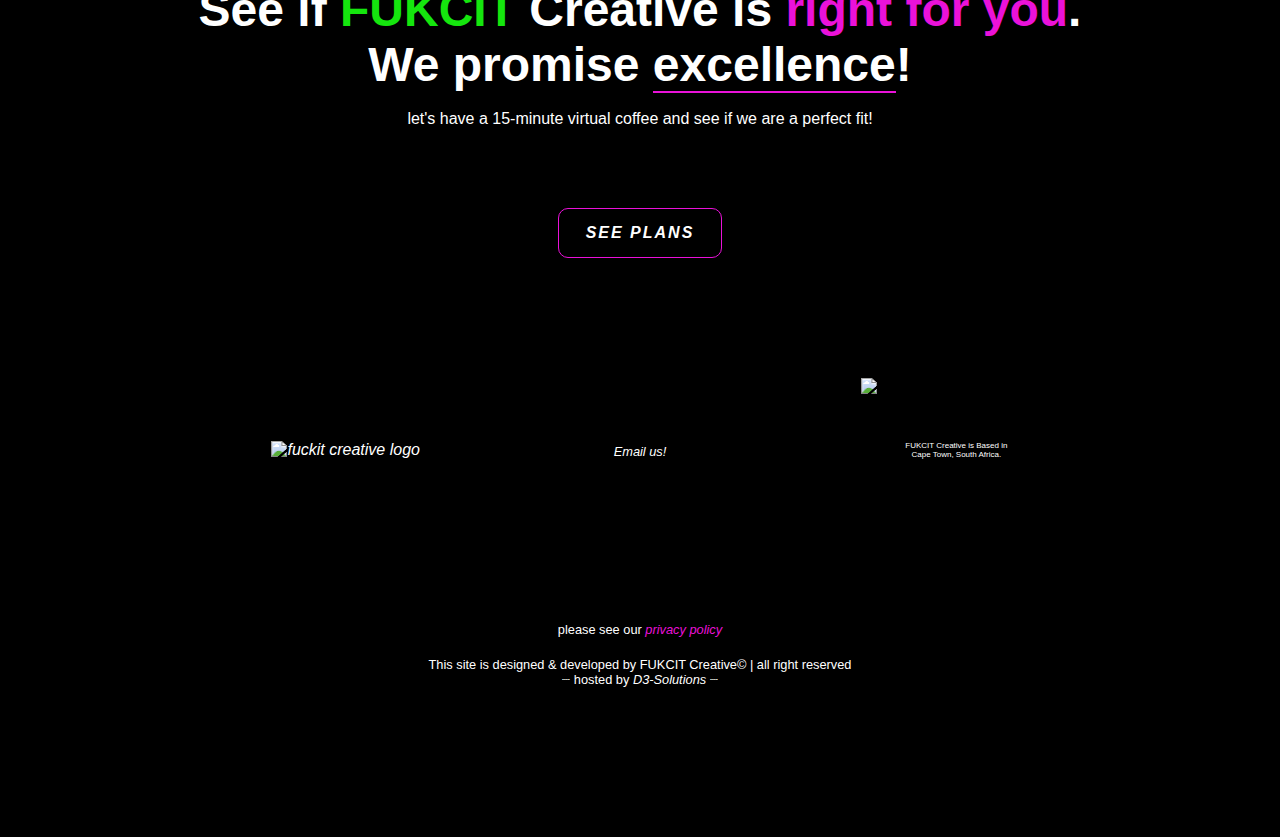
==== commit b5909324: "Update index.html" ====
--- a/index.html
+++ b/index.html
@@ -556,7 +556,7 @@
                     <p style="text-align: left;">
 
                         One request at a time<br>
-                        Prioritize a urgent request<br>
+                        Prioritize an urgent request<br>
                         Copywriting and Seo<br>
                         Unlimited project requests<br>
                         Unlimited users<br>
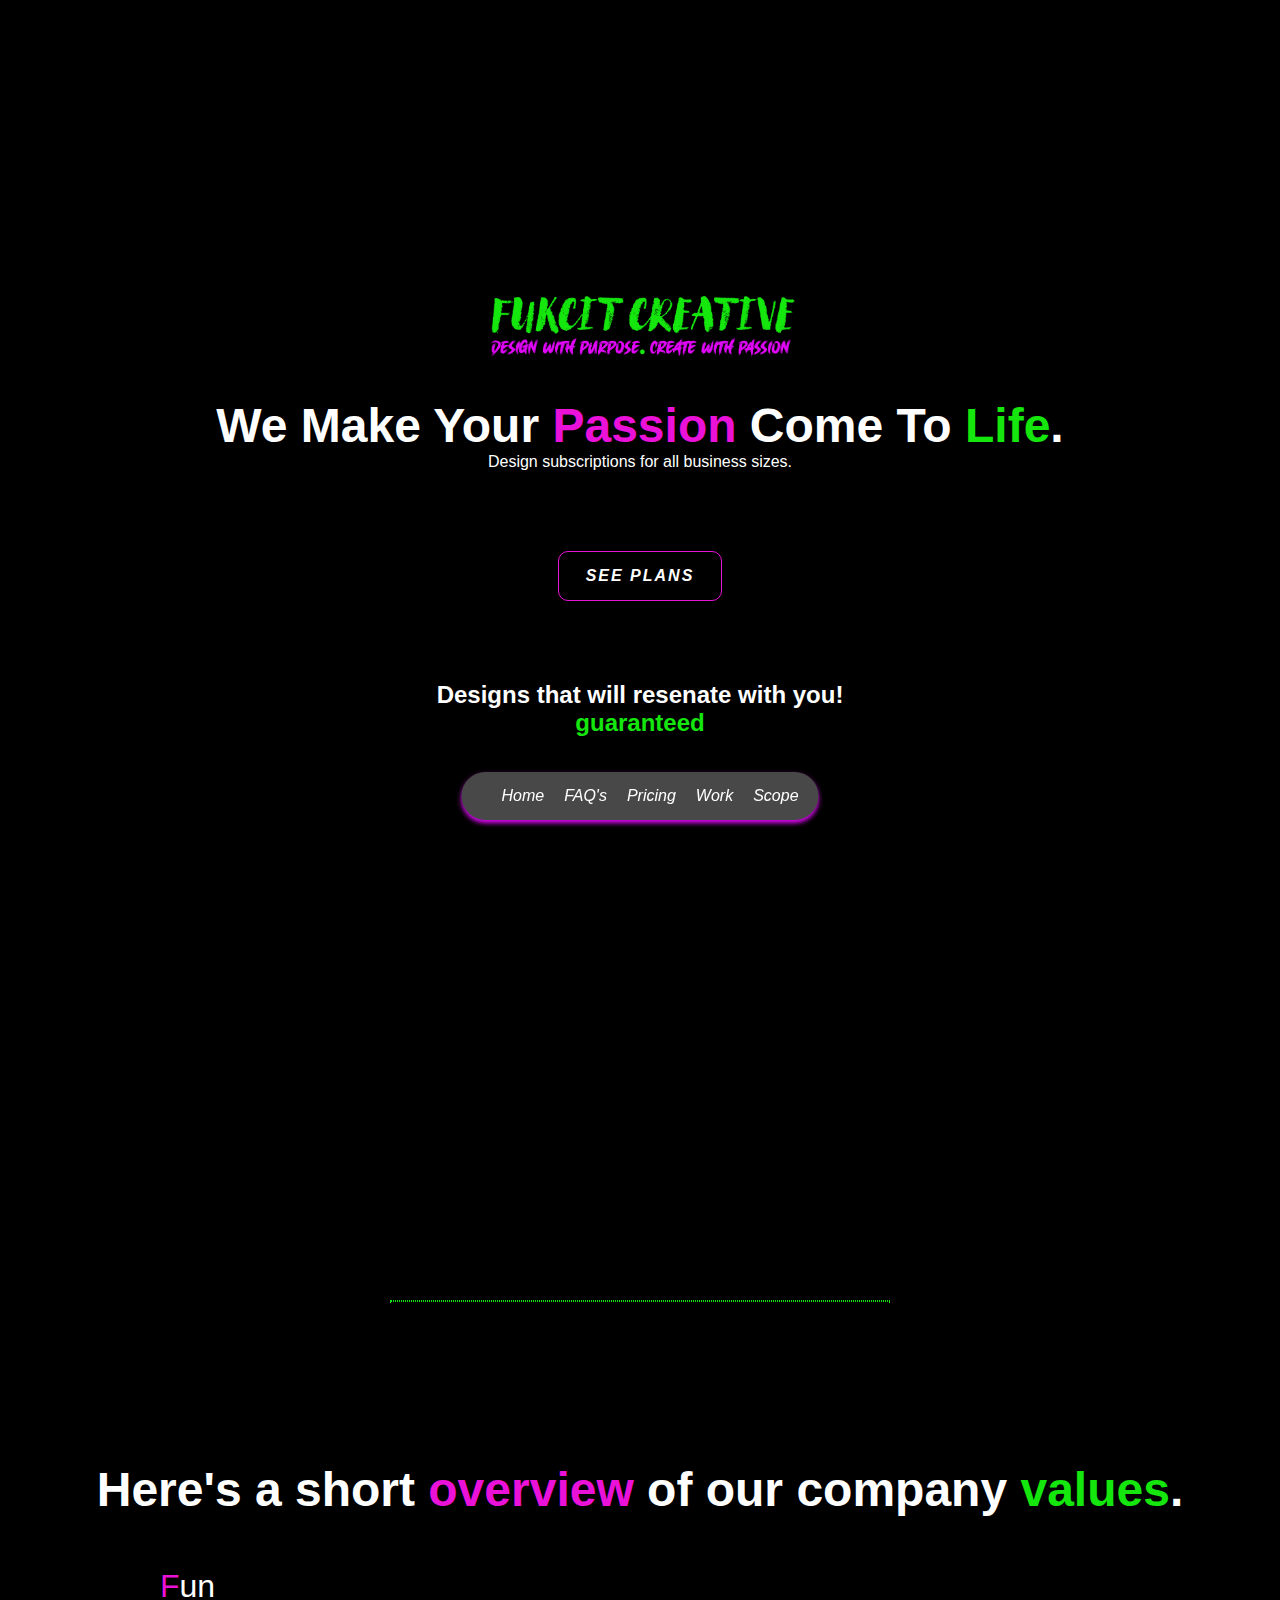
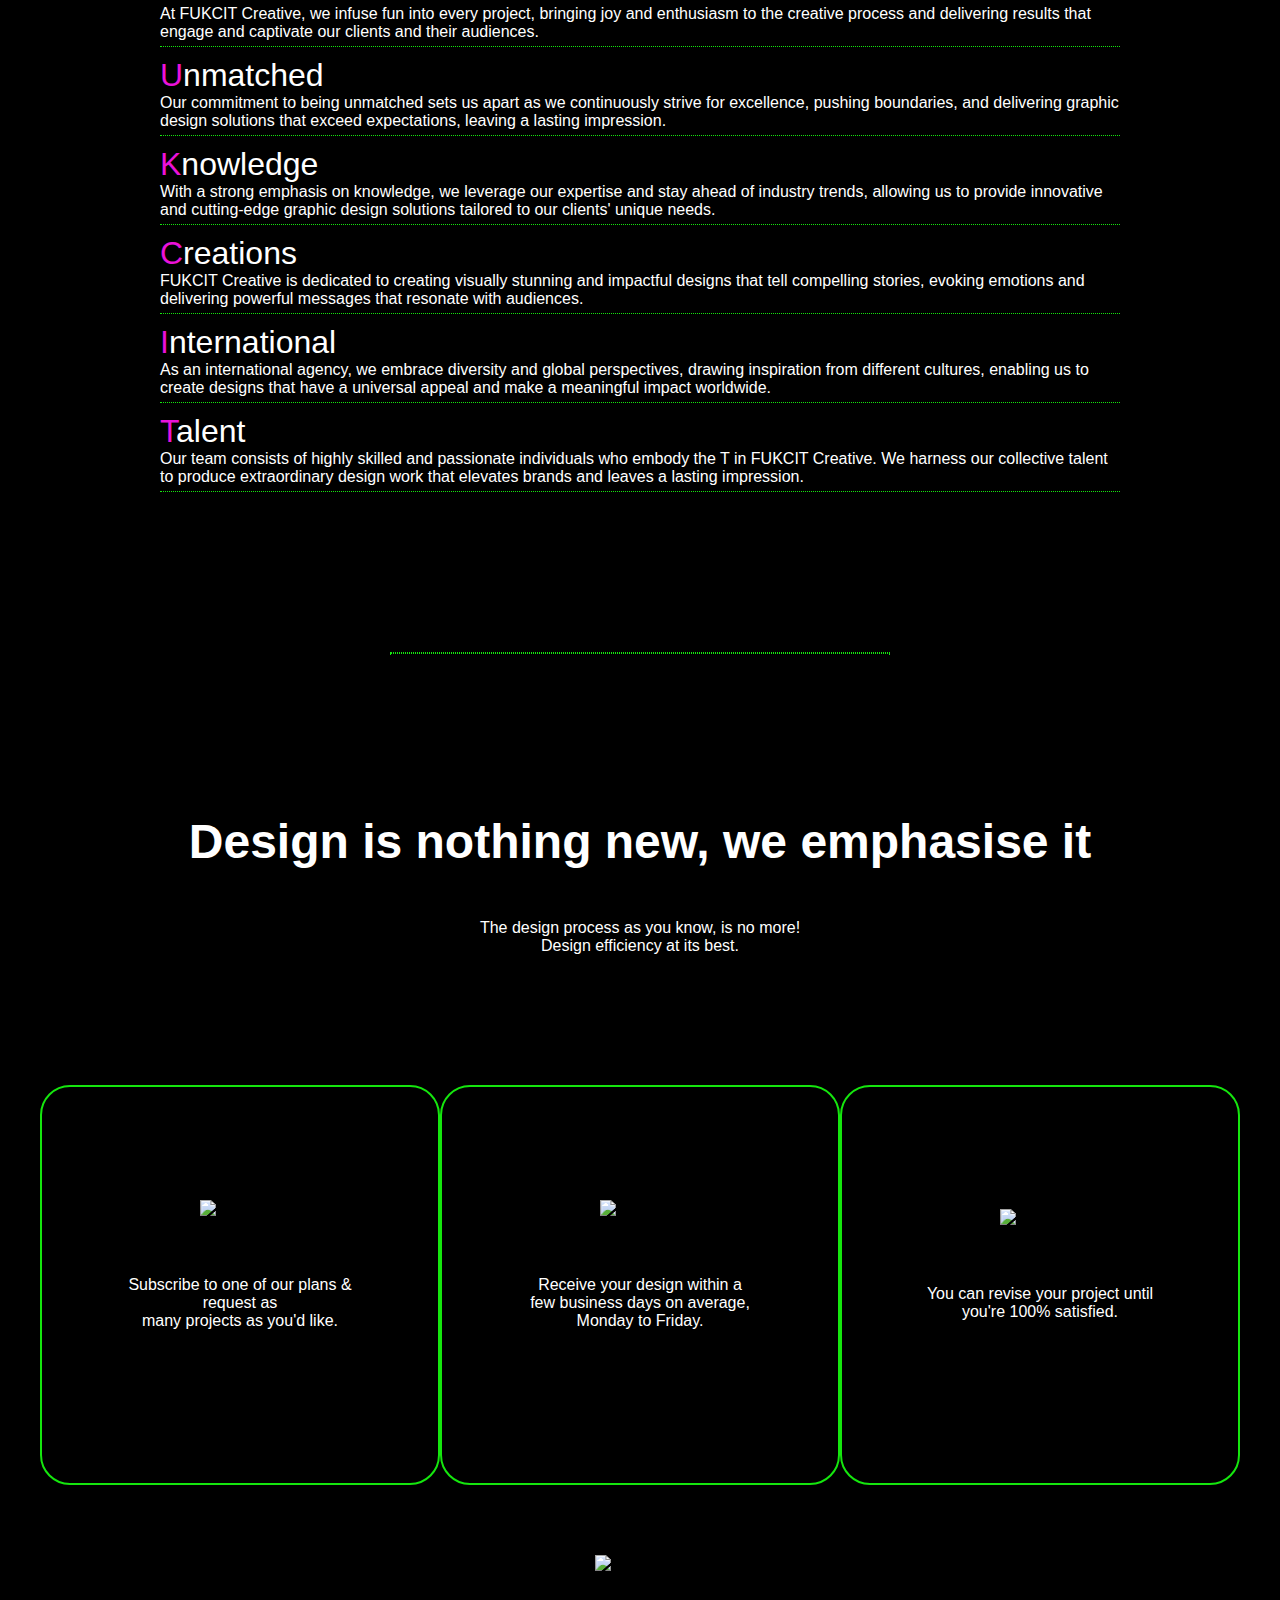
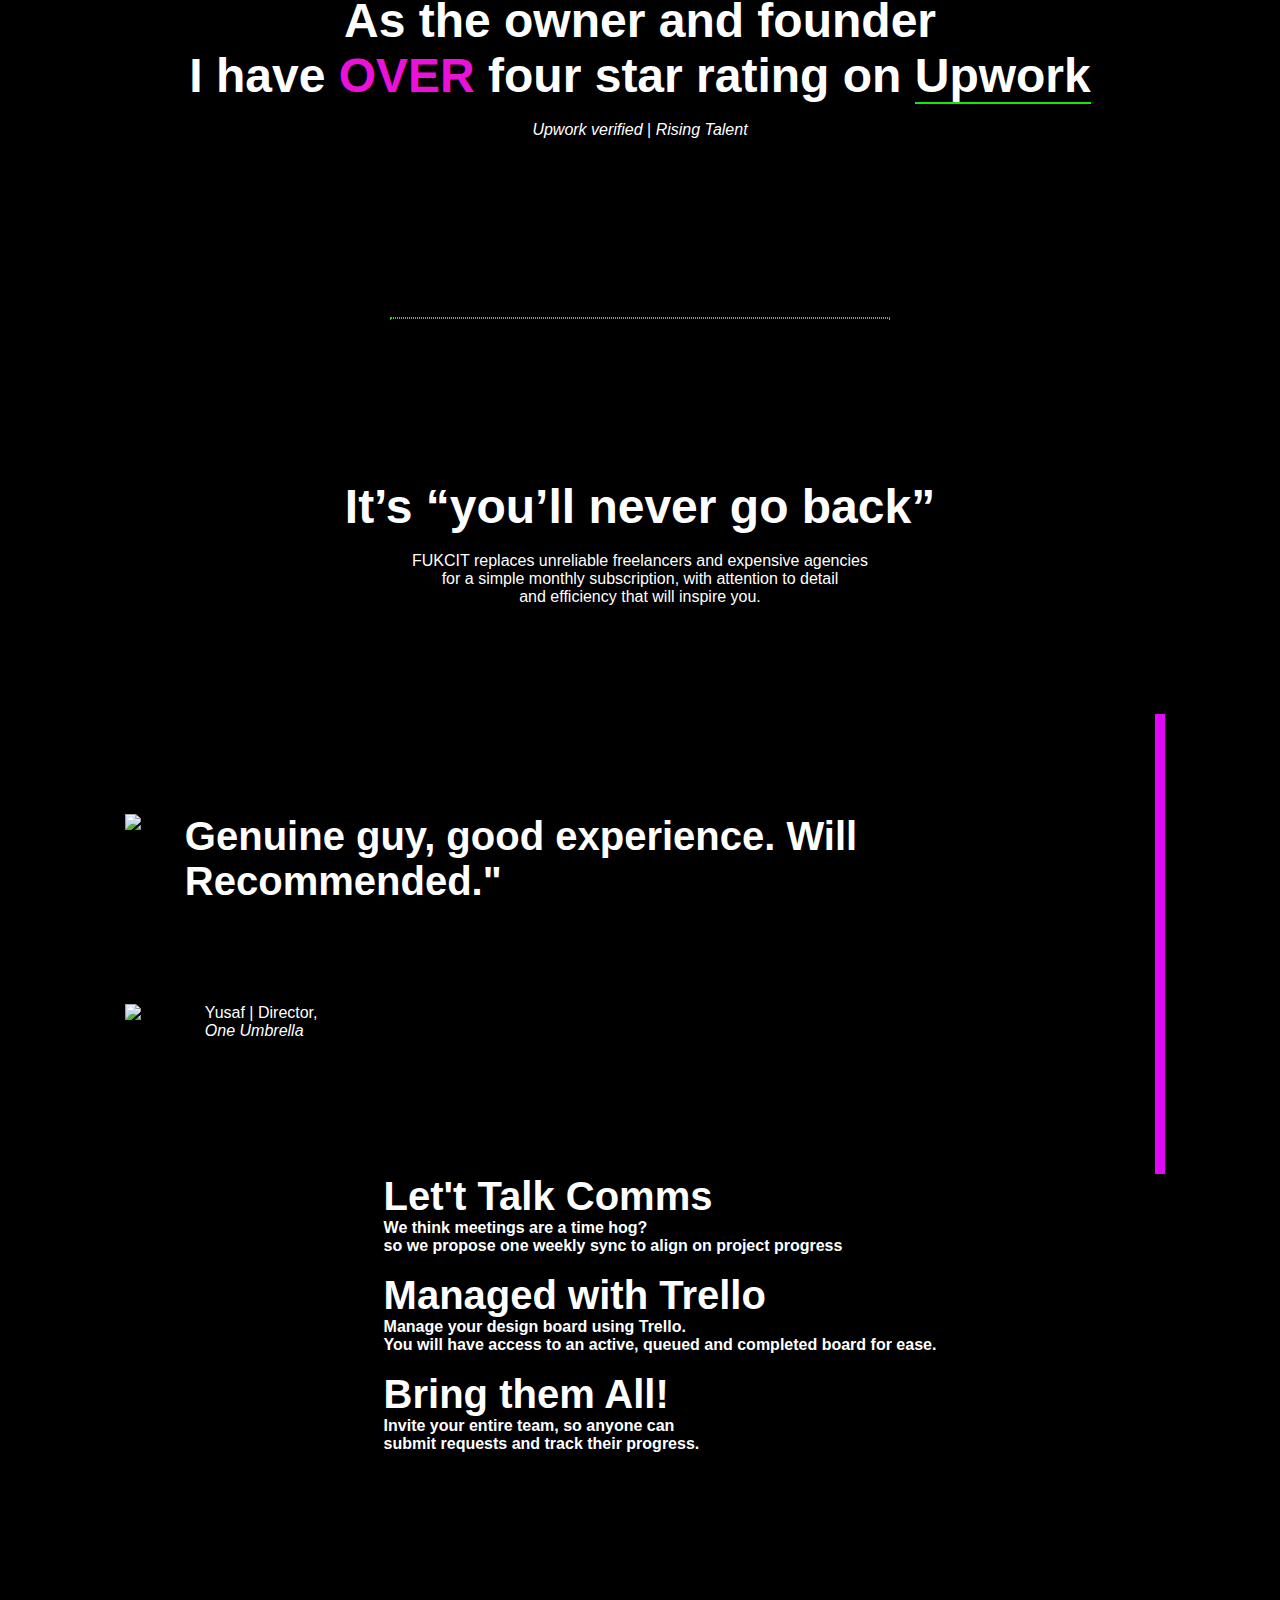
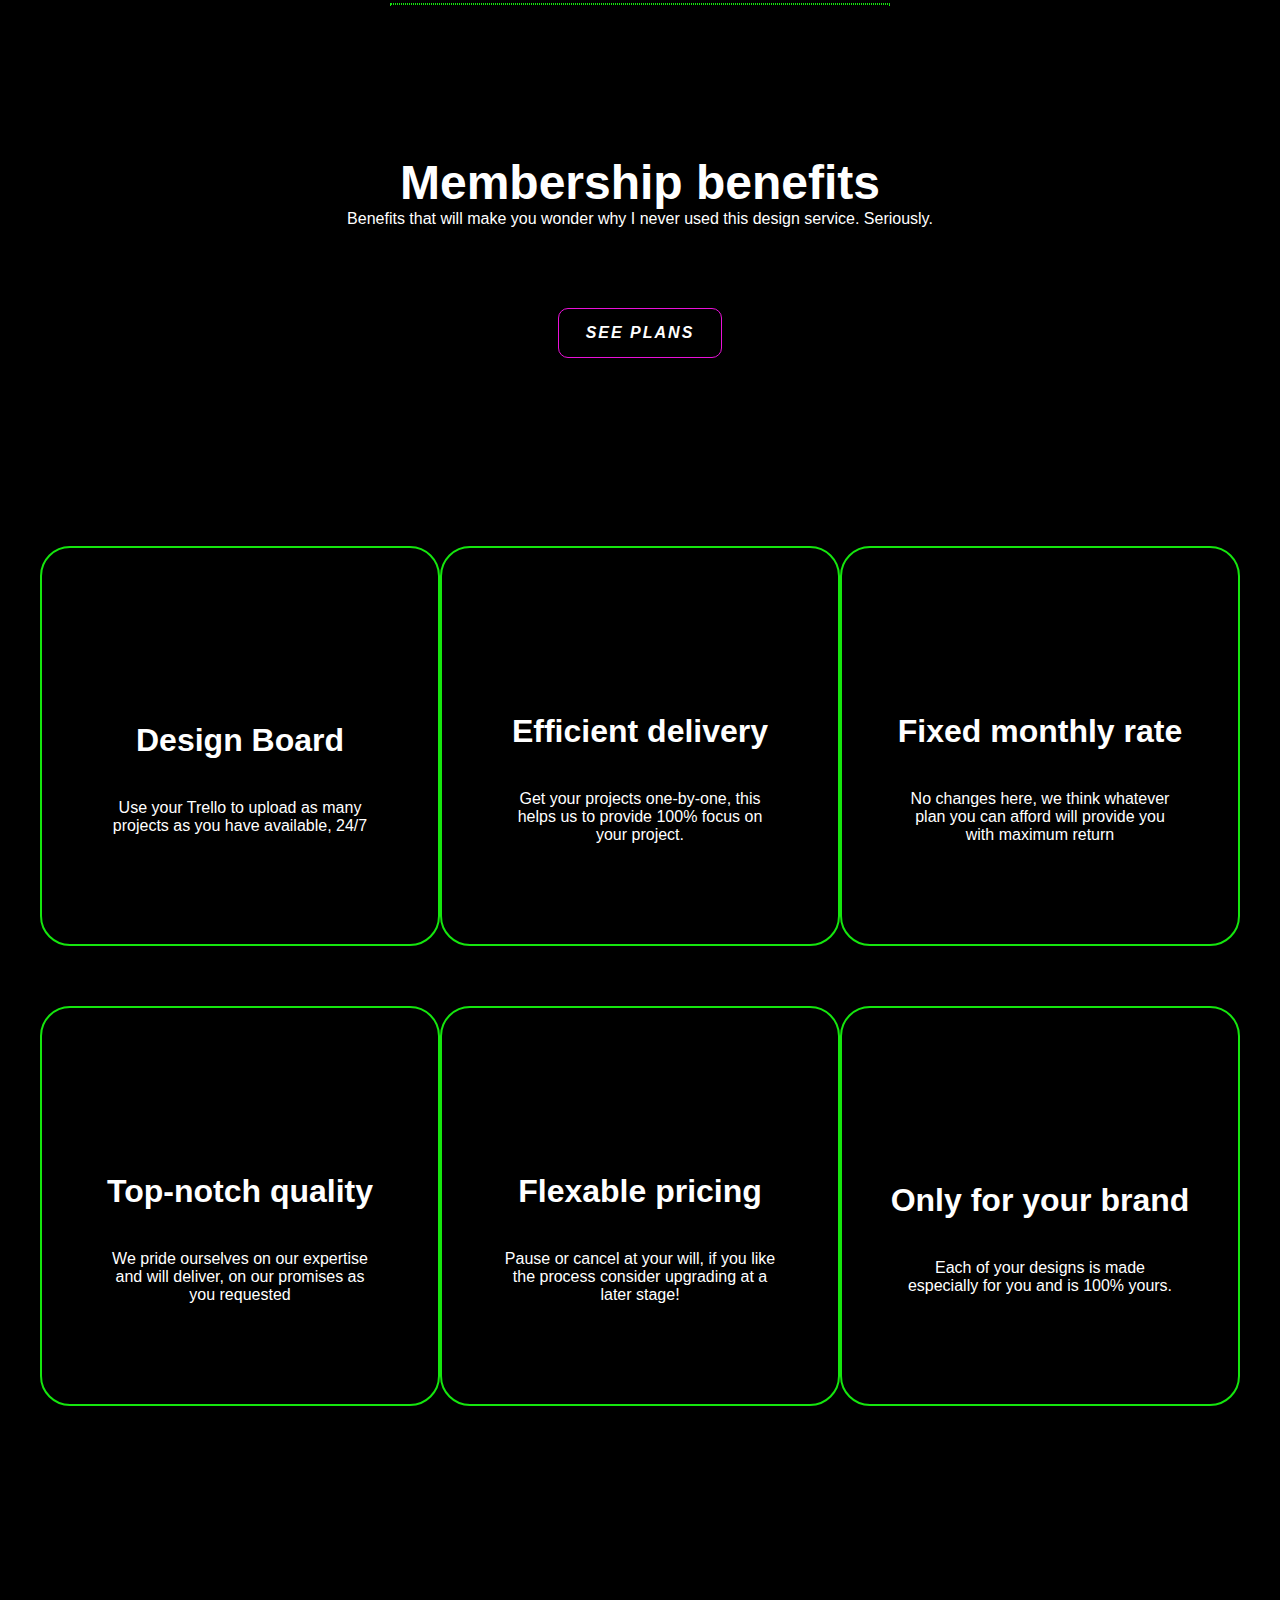
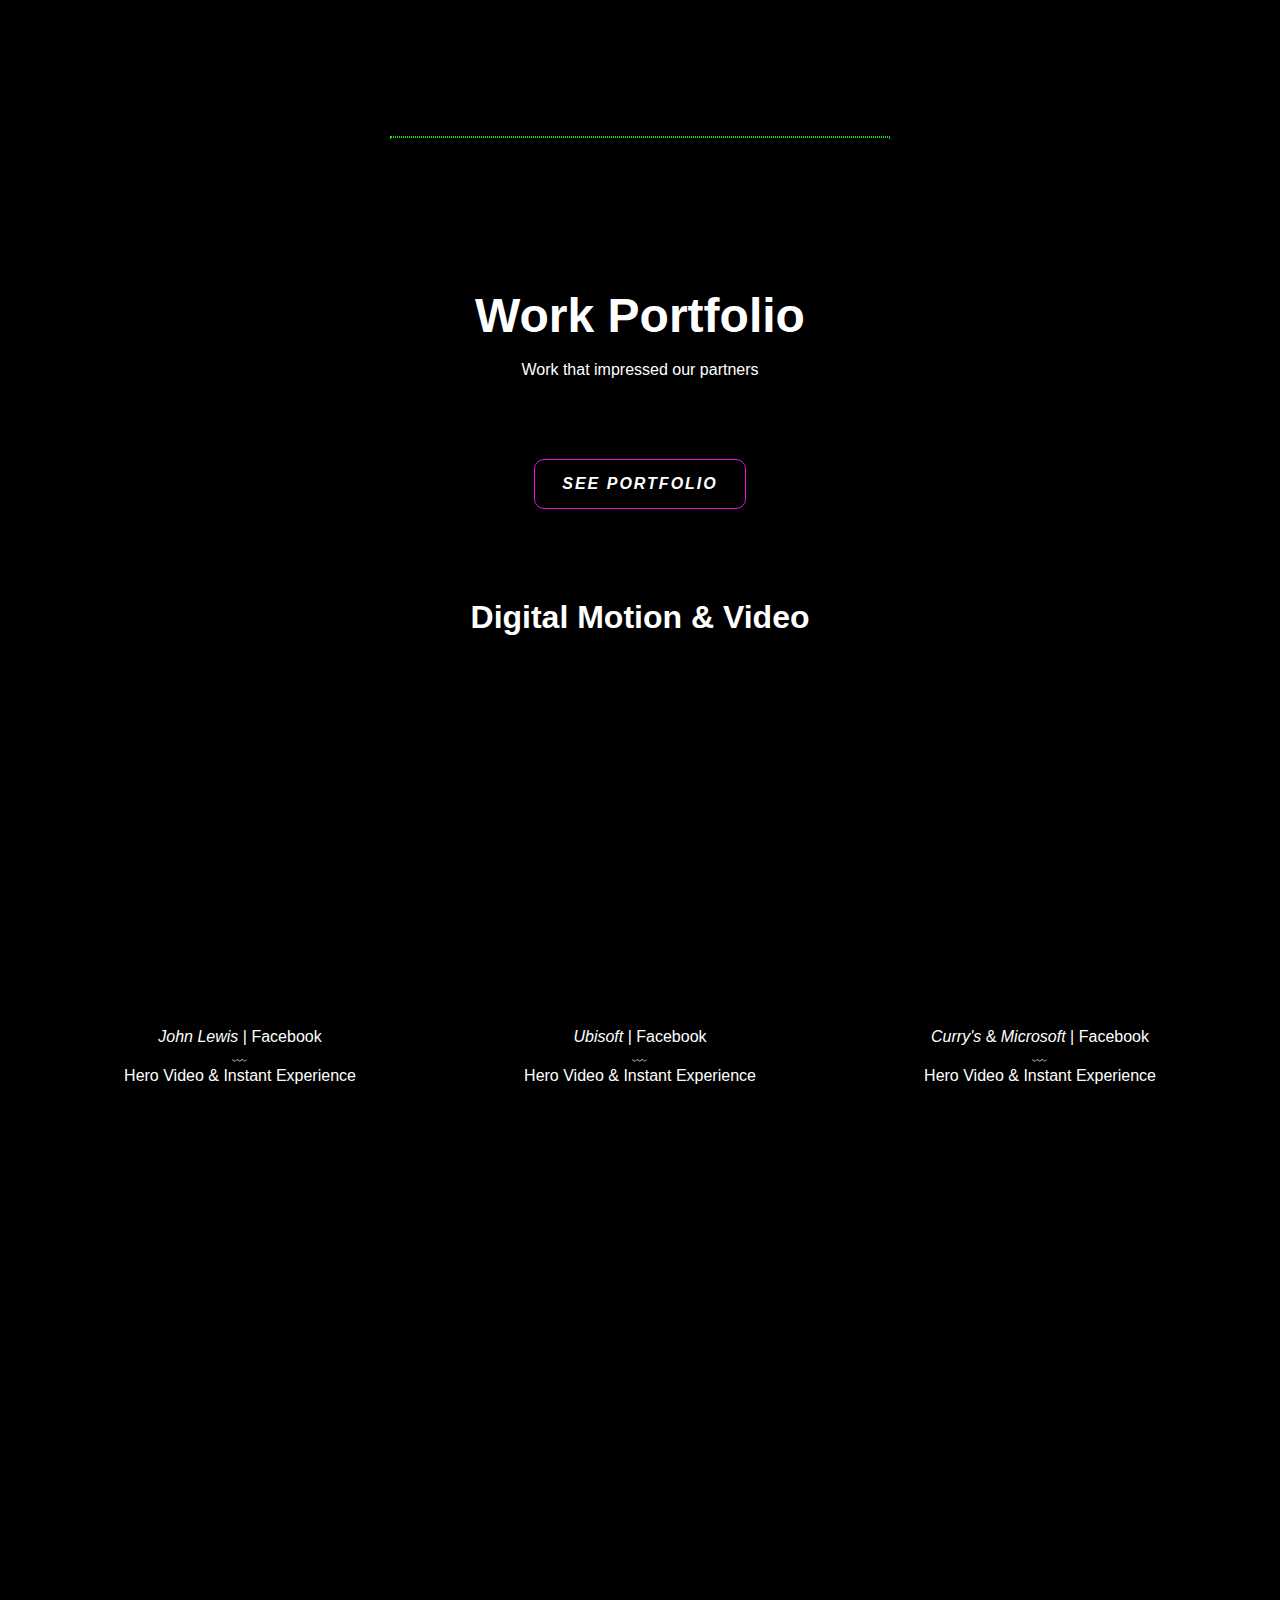
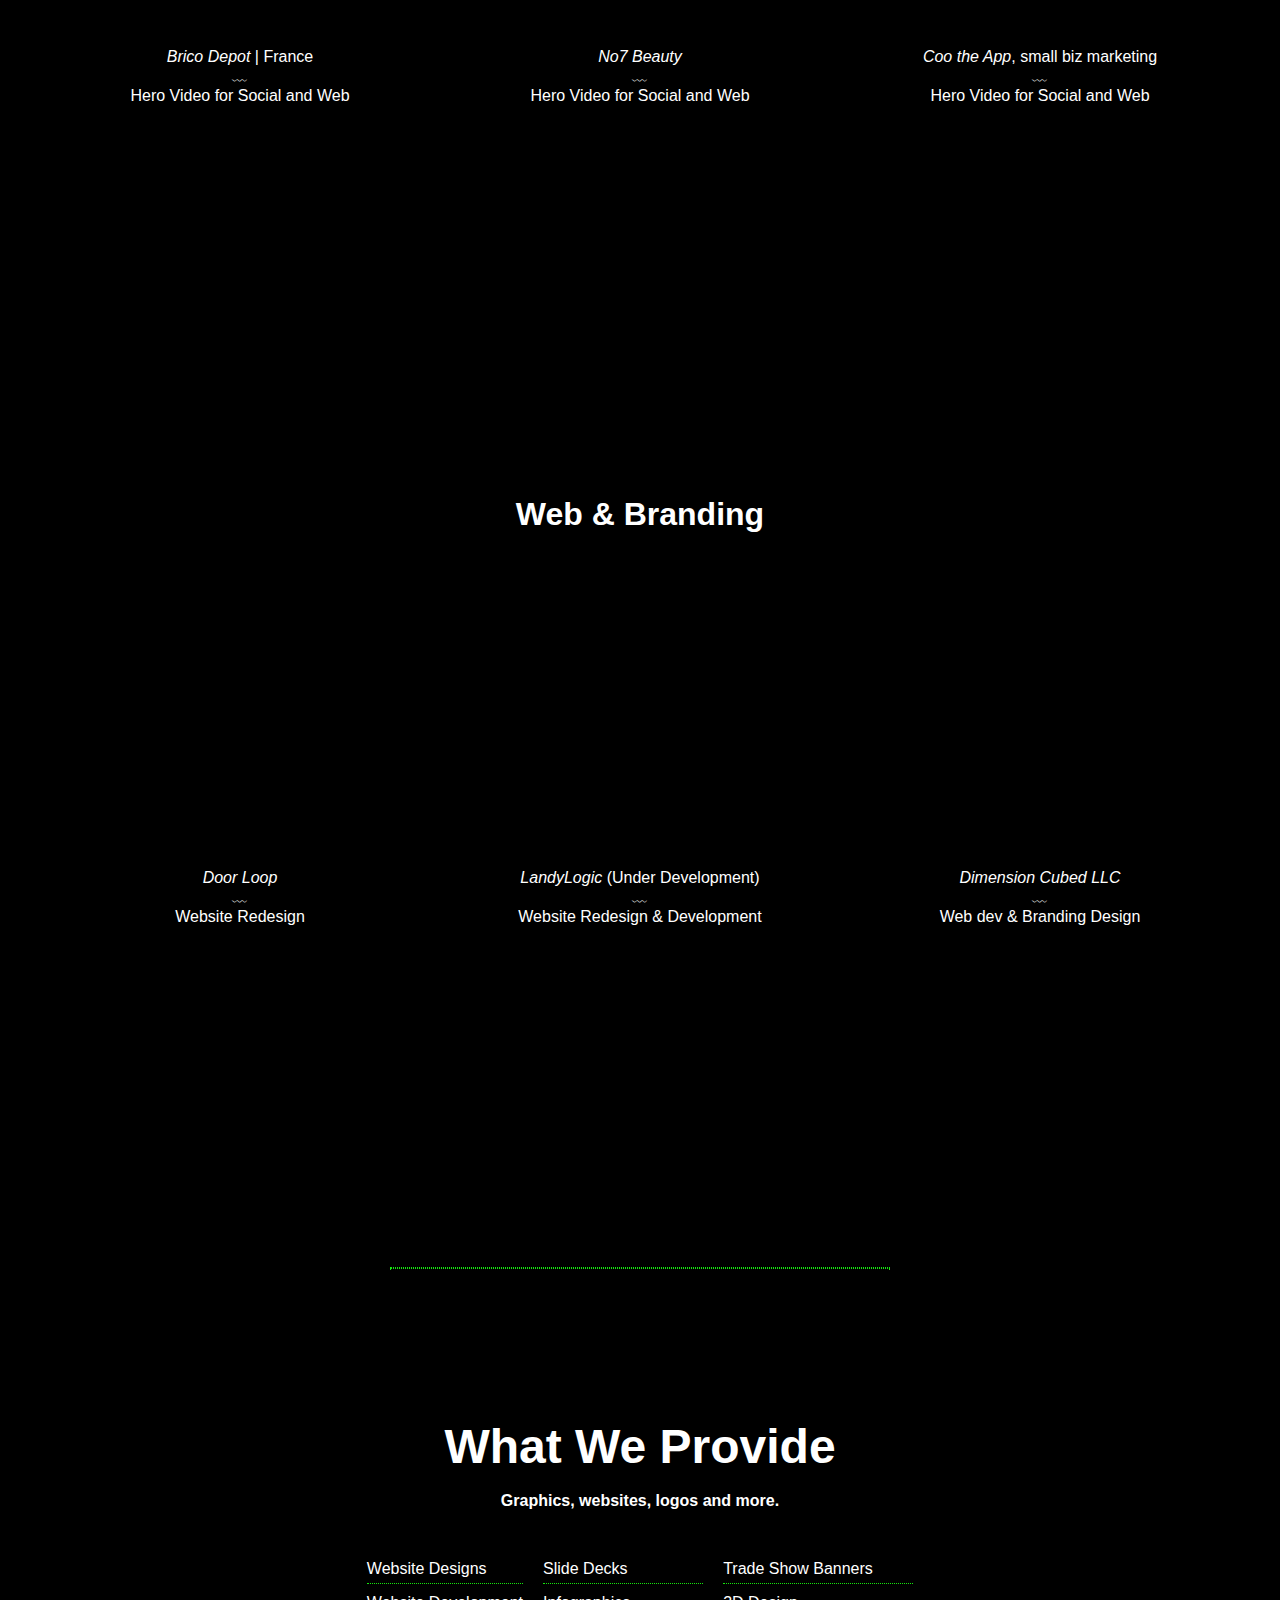
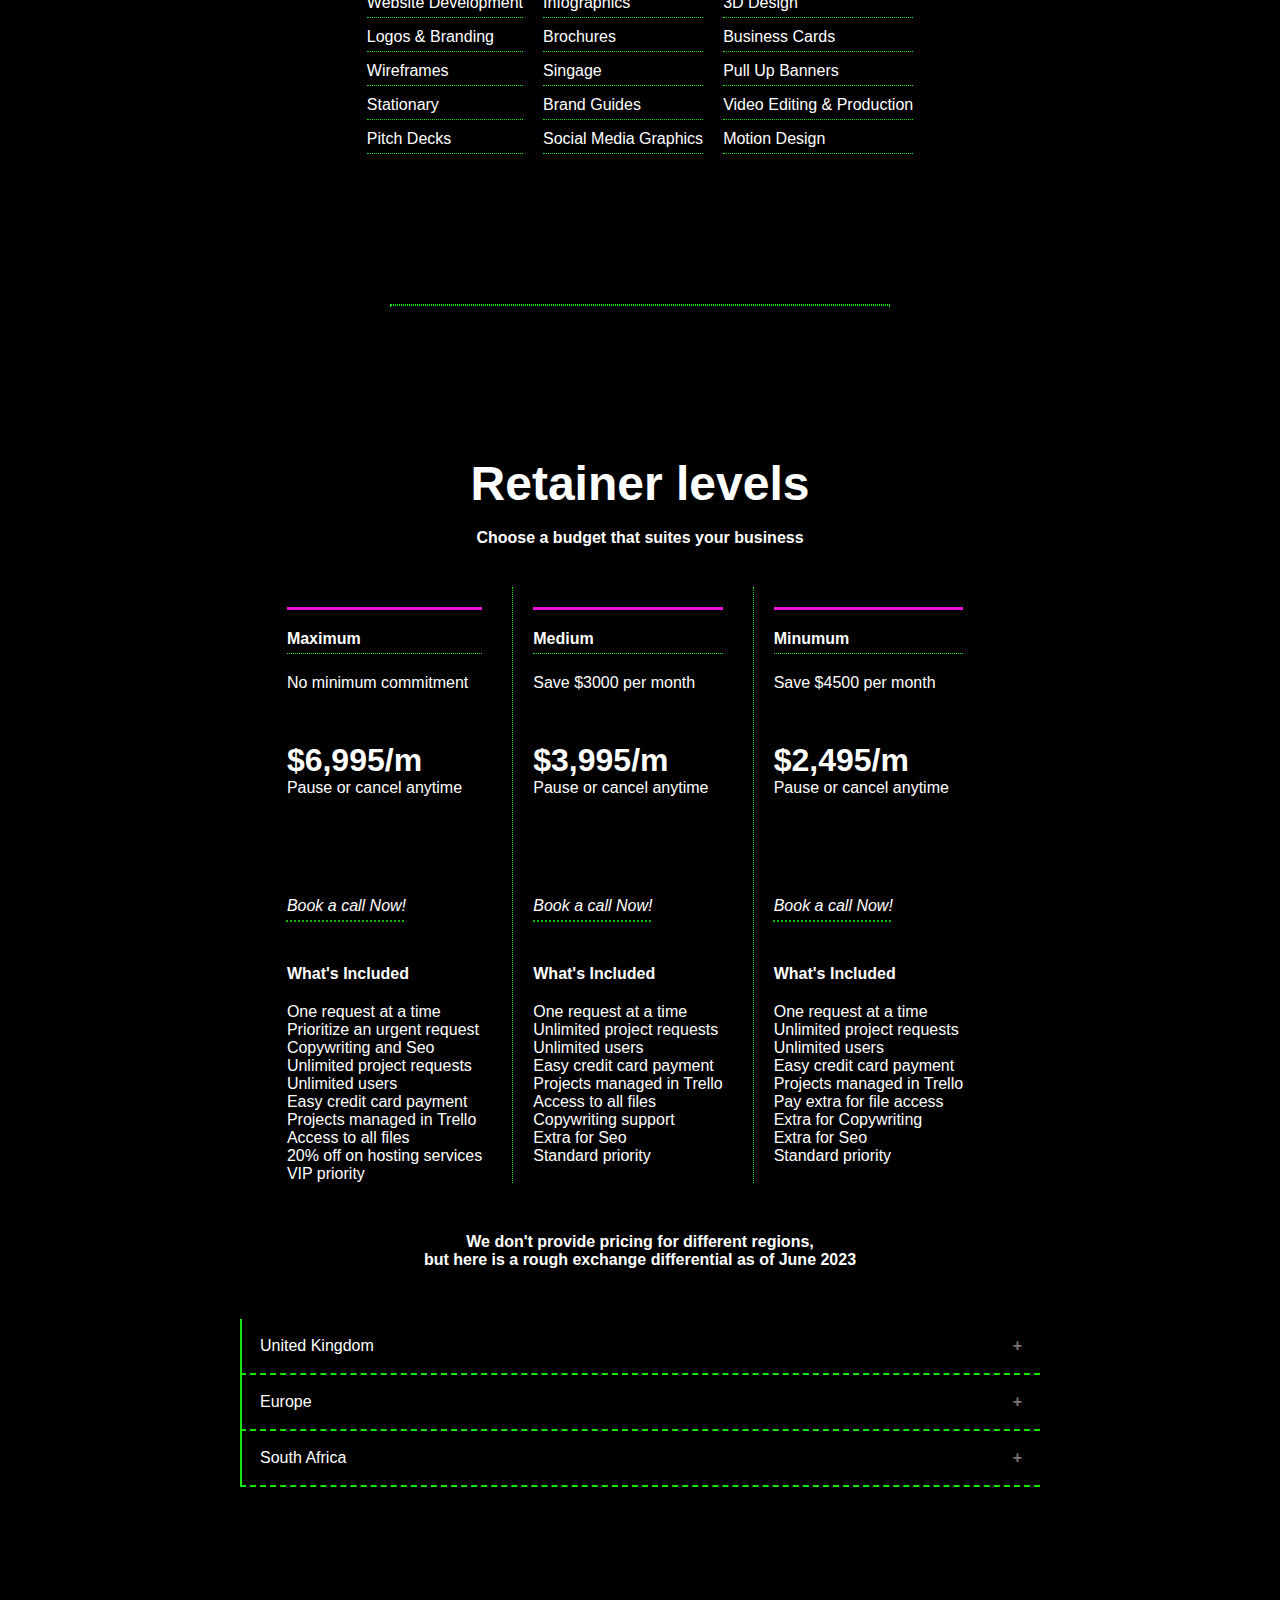
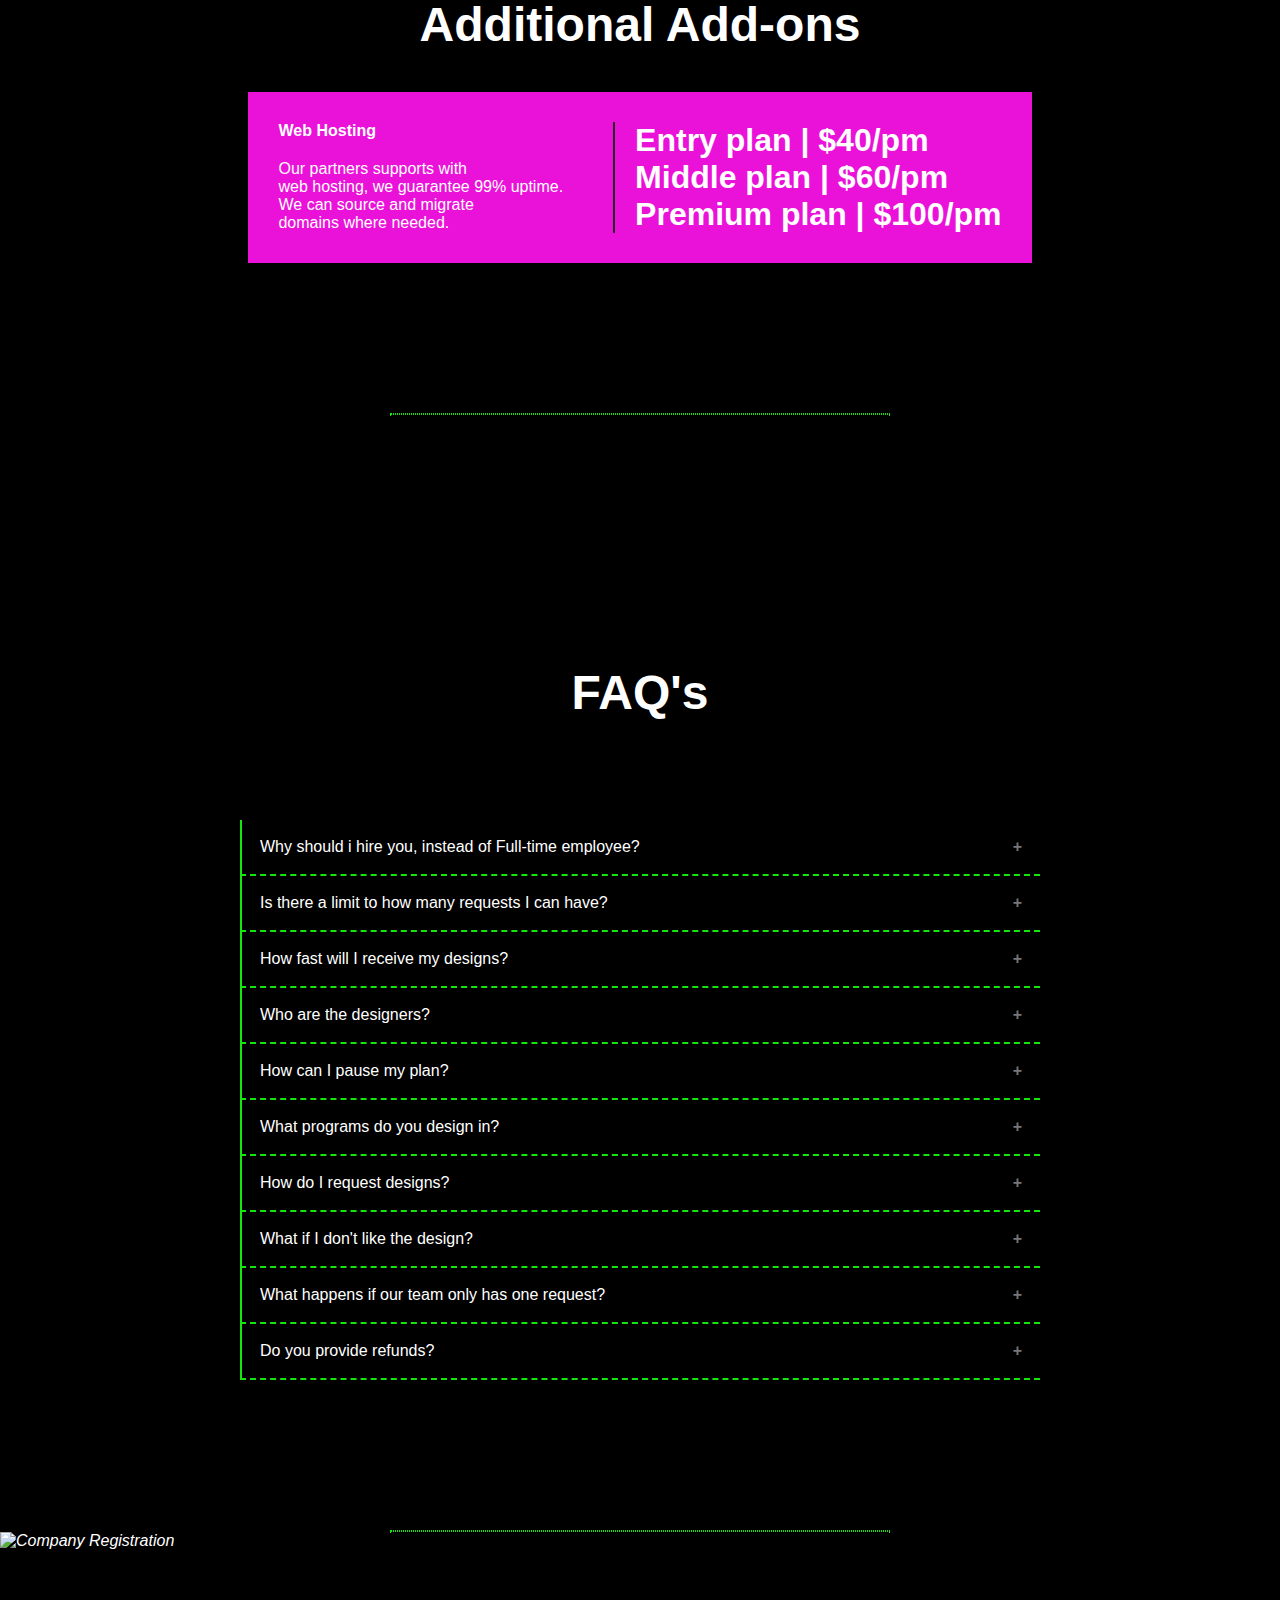
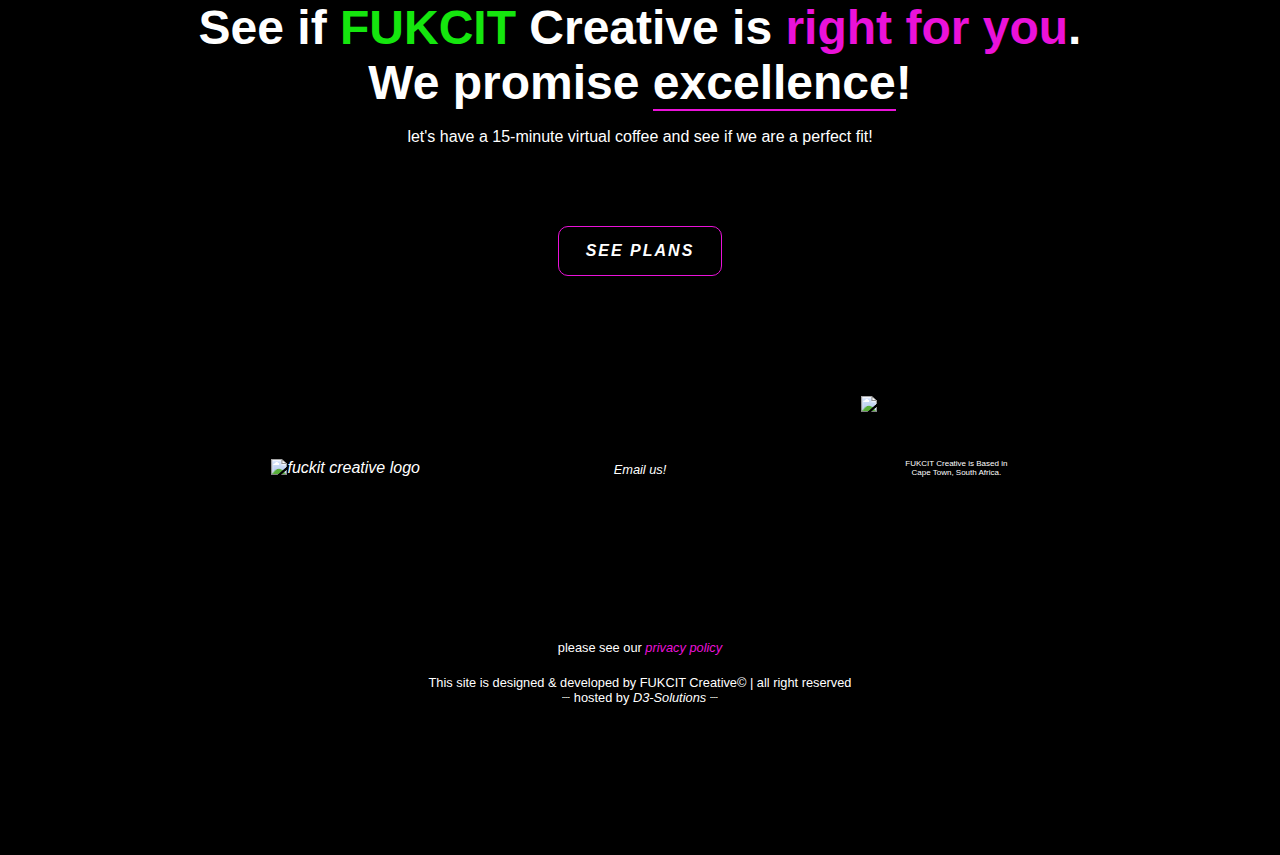
==== commit 1f2af0ff: "Update index.html" ====
--- a/index.html
+++ b/index.html
@@ -992,7 +992,11 @@
     <!-- ! this is a section divider ! -->
     <hr> 
 
-
+    <div class="gov">
+        <a target="blank" title="Company Registration" href="https://www.govchain.co.za/verify-company?id=K2023891650">
+            <img src="https://govchain-static.s3.amazonaws.com/logo/verification-badge-medium.png" width="150px" alt="Company Registration" />
+        </a>
+    </div>
 
     <!-- Footer Section -->
     <footer>
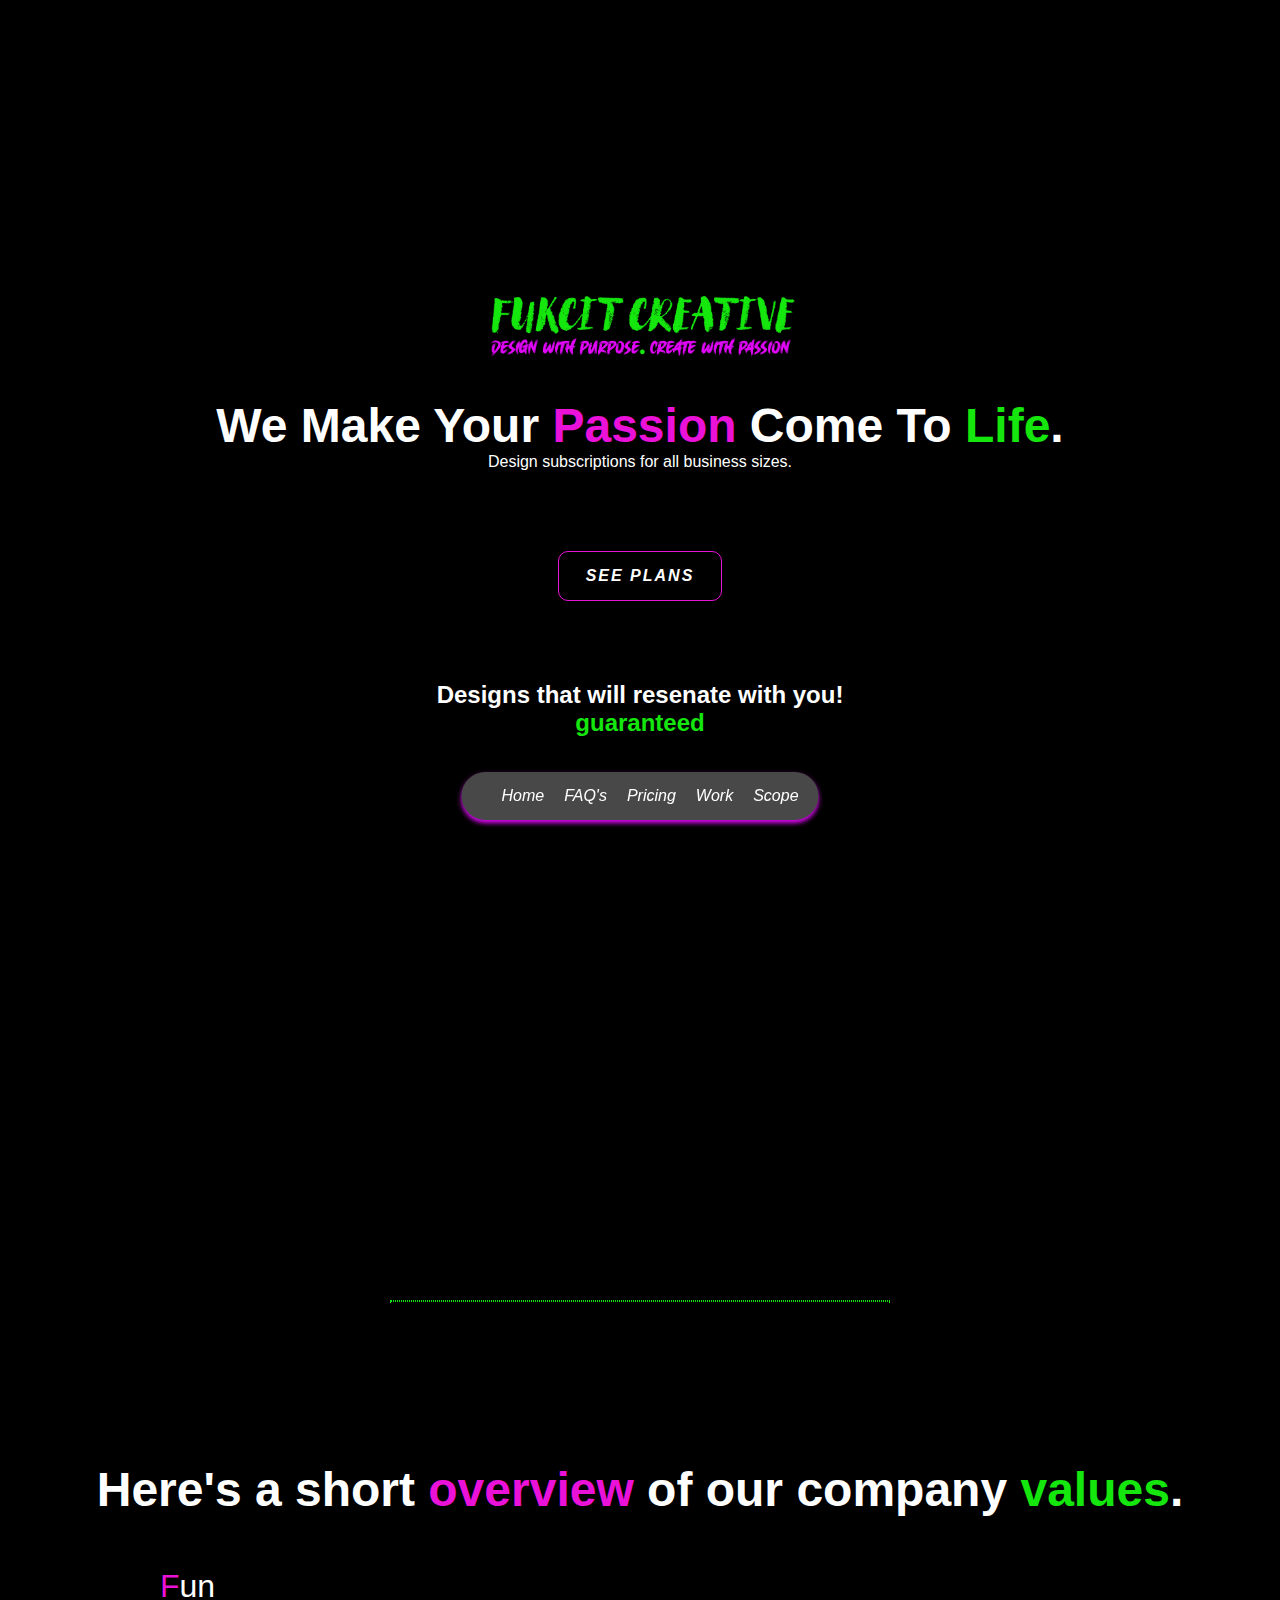
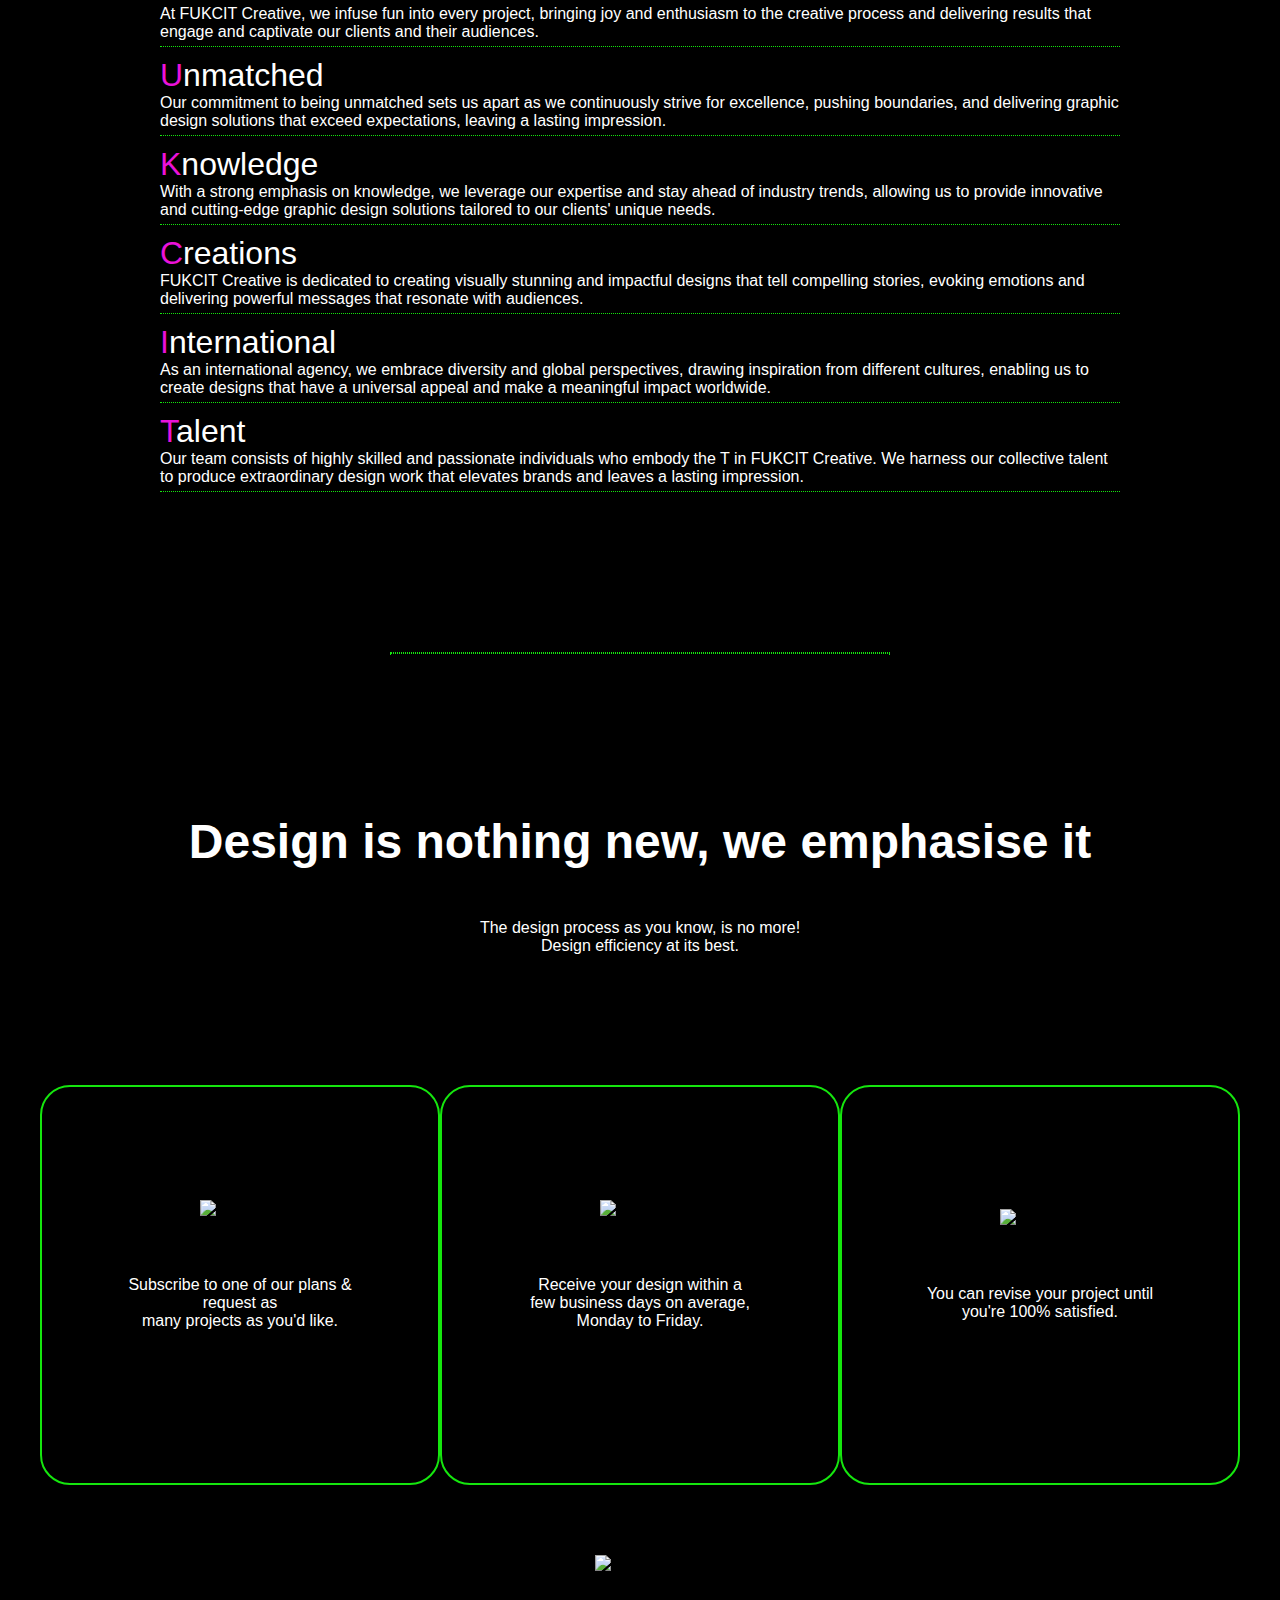
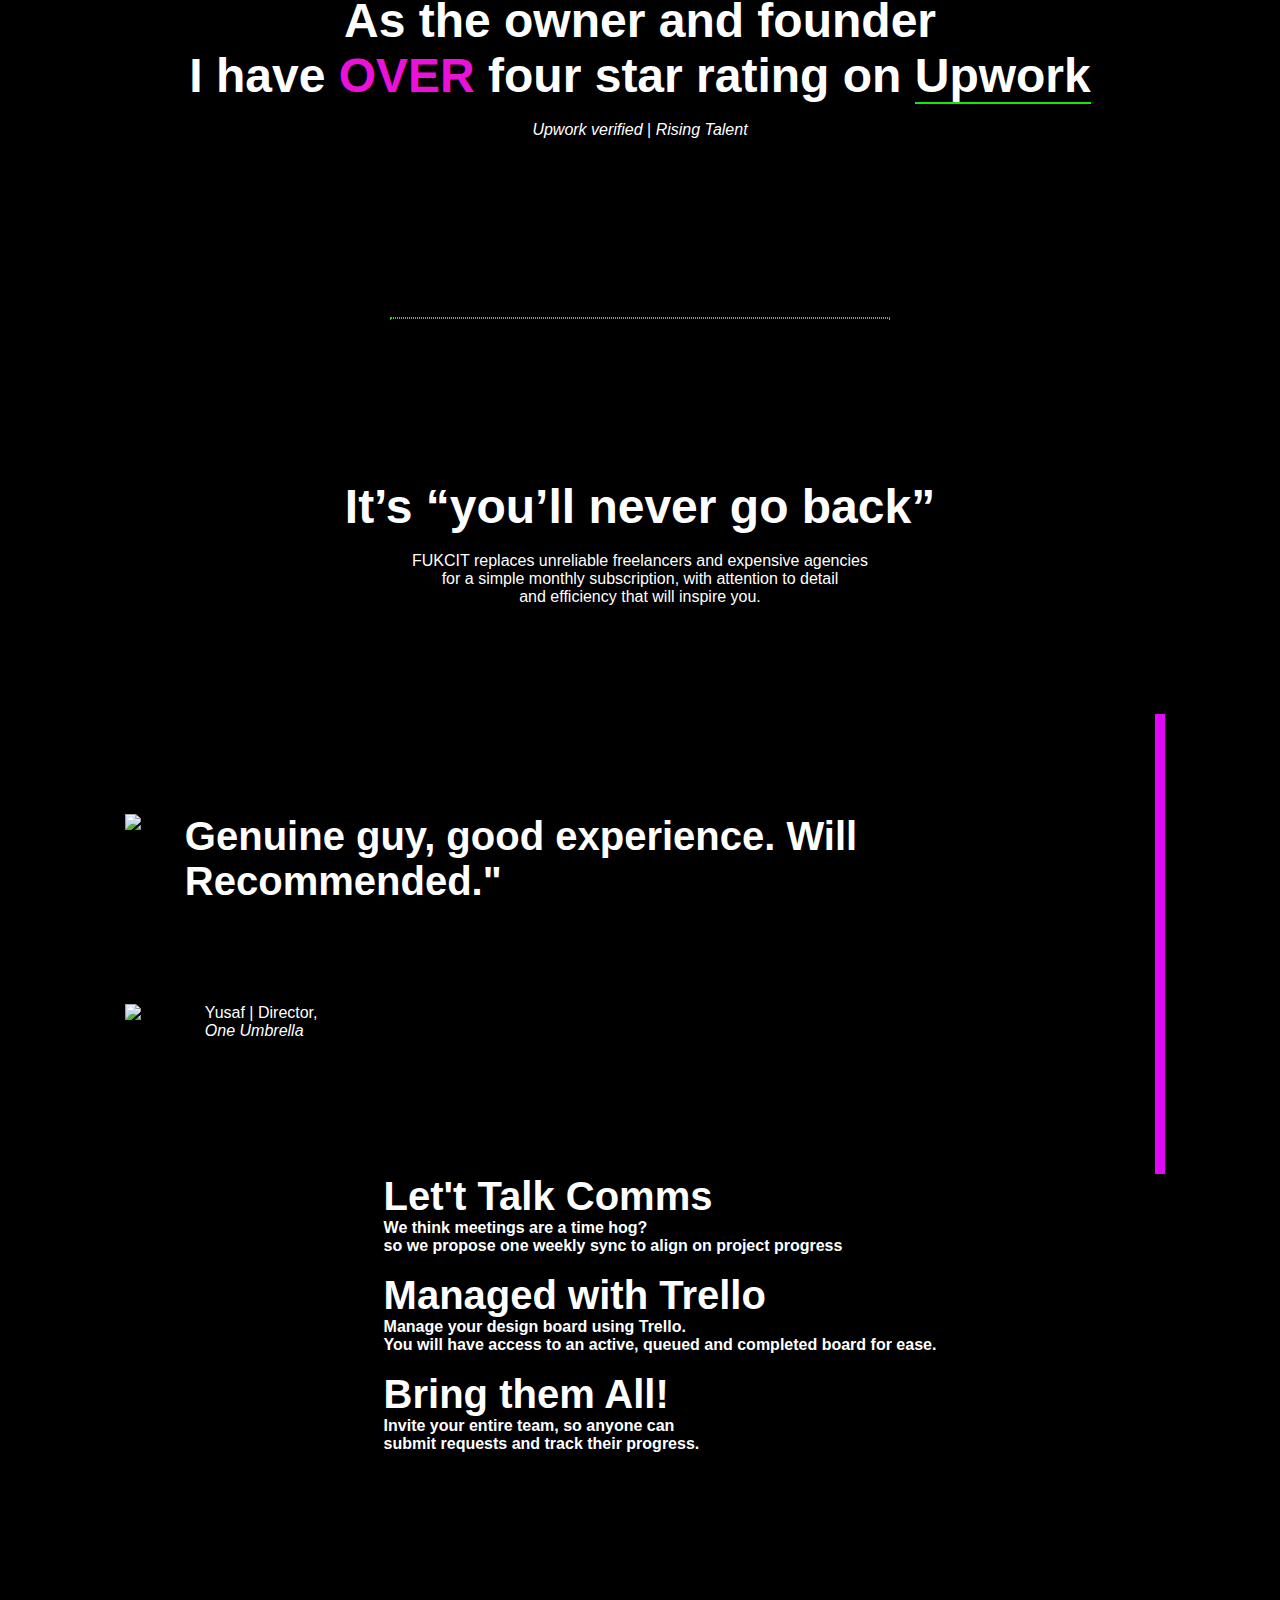
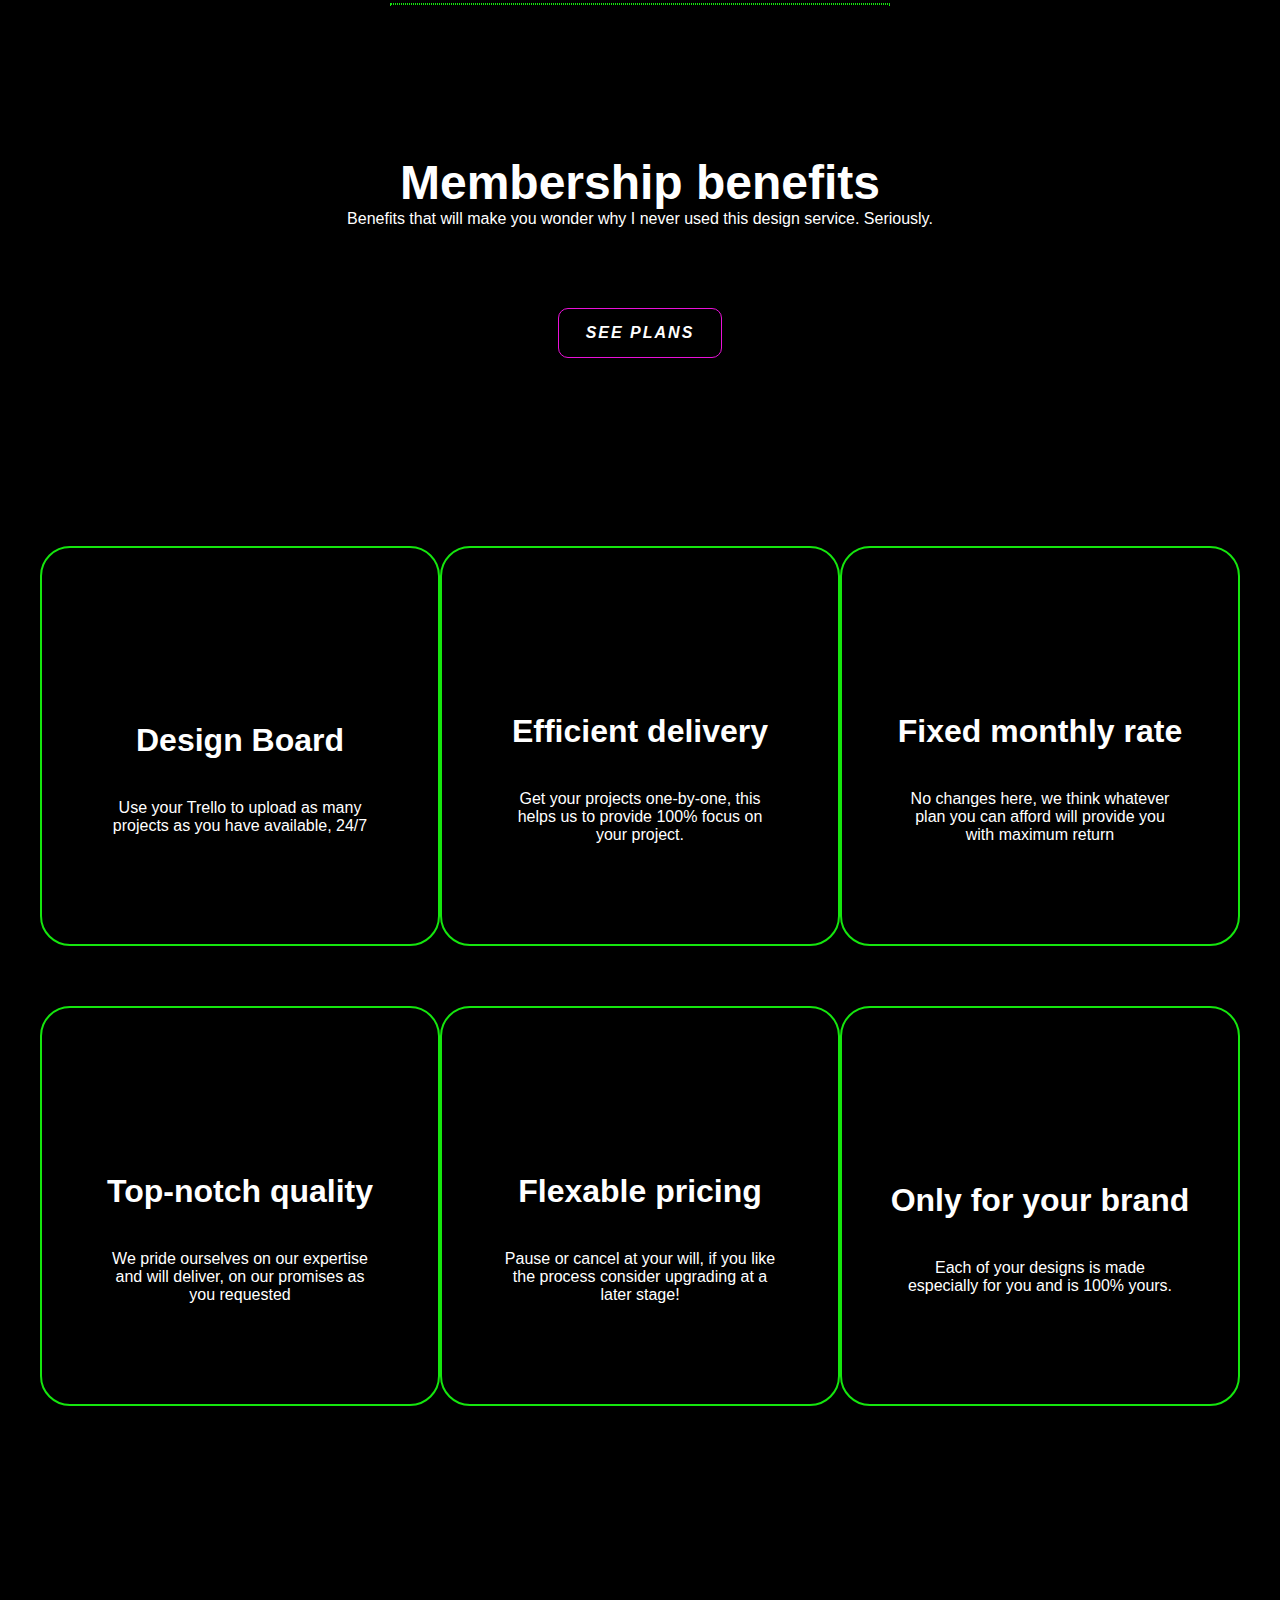
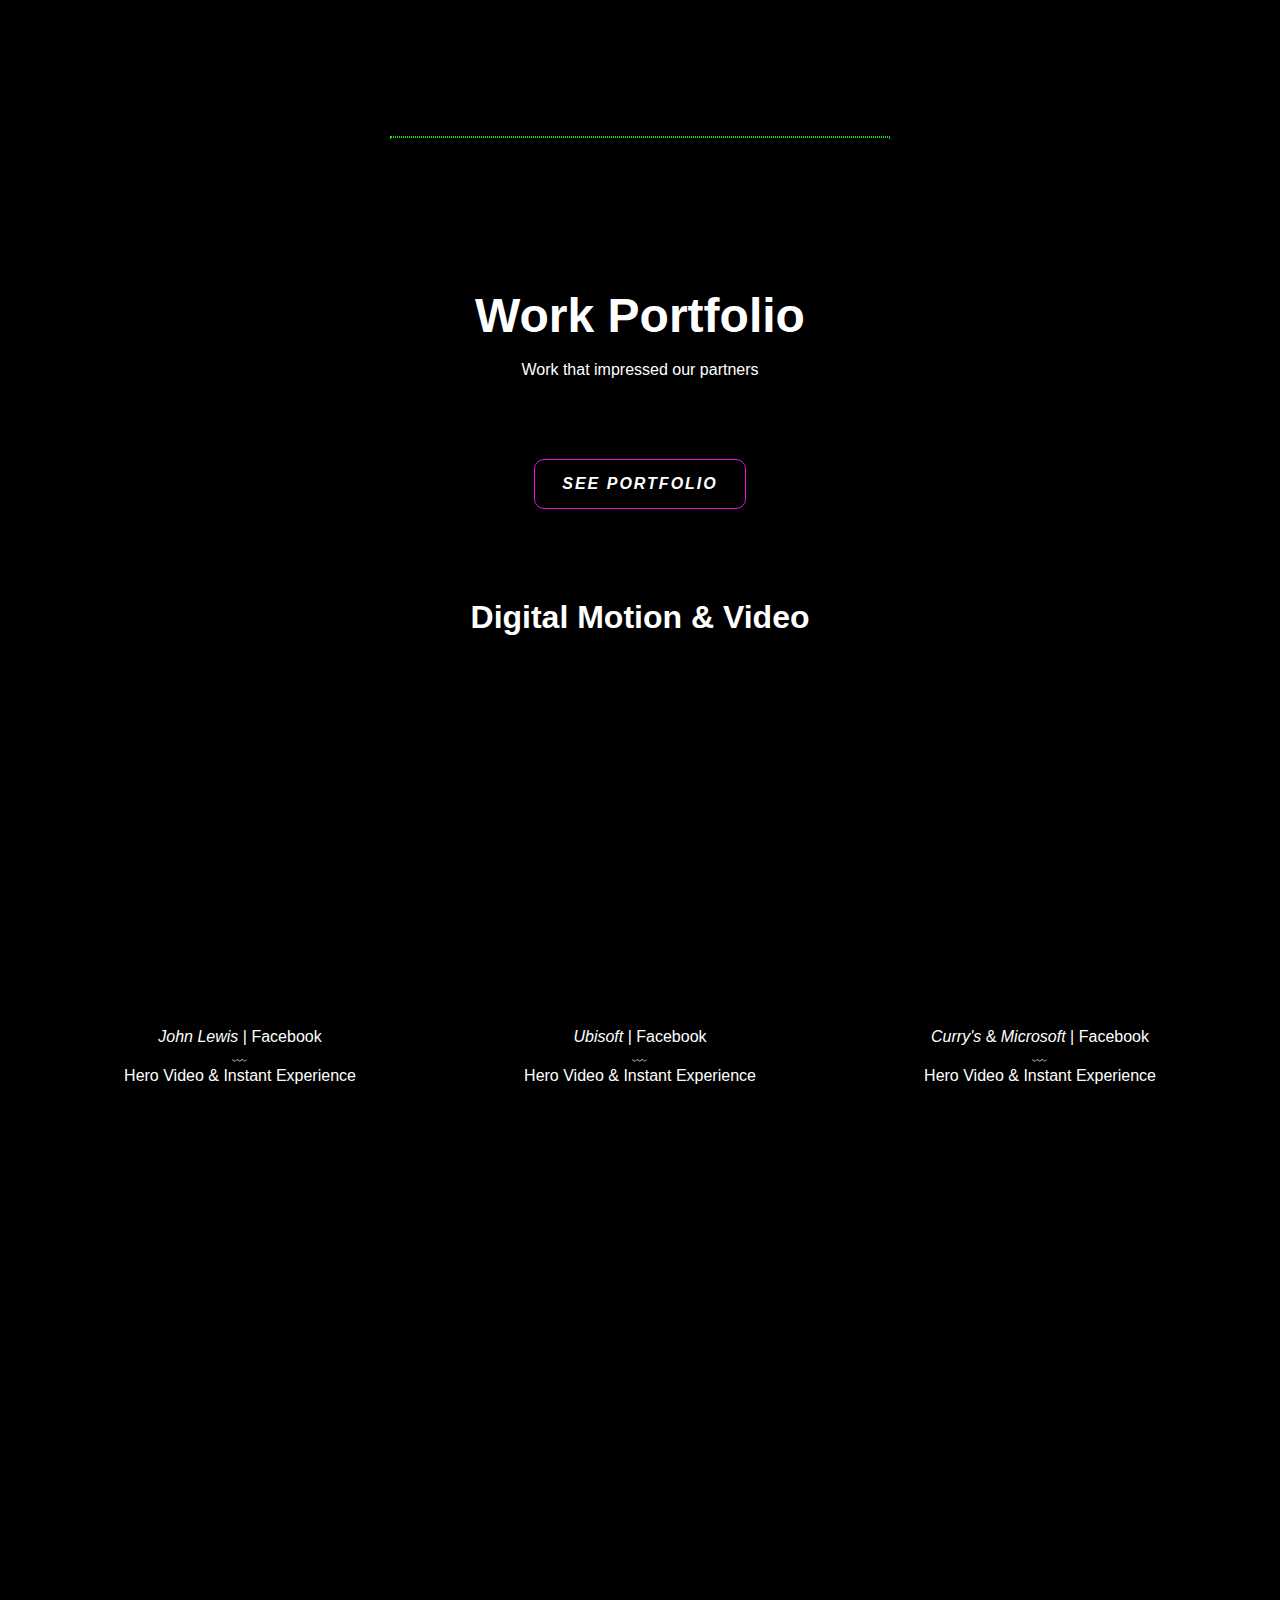
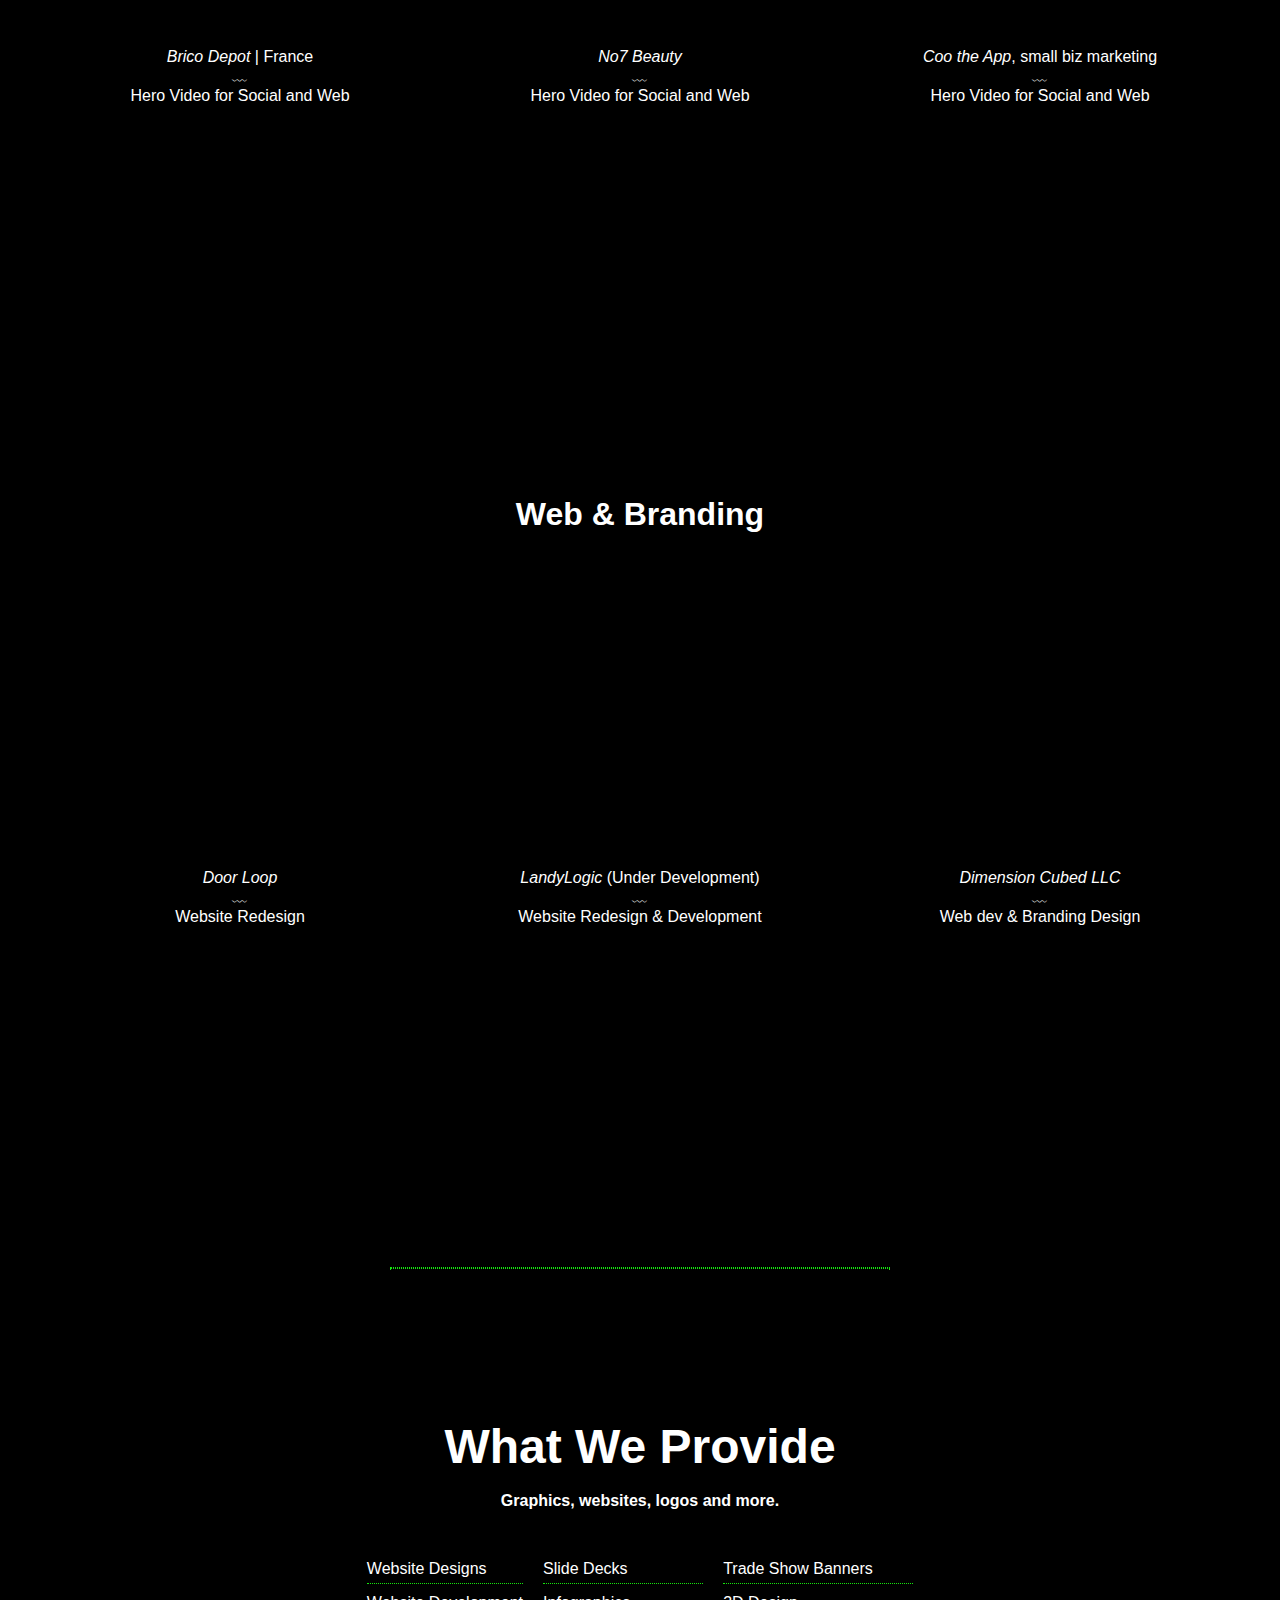
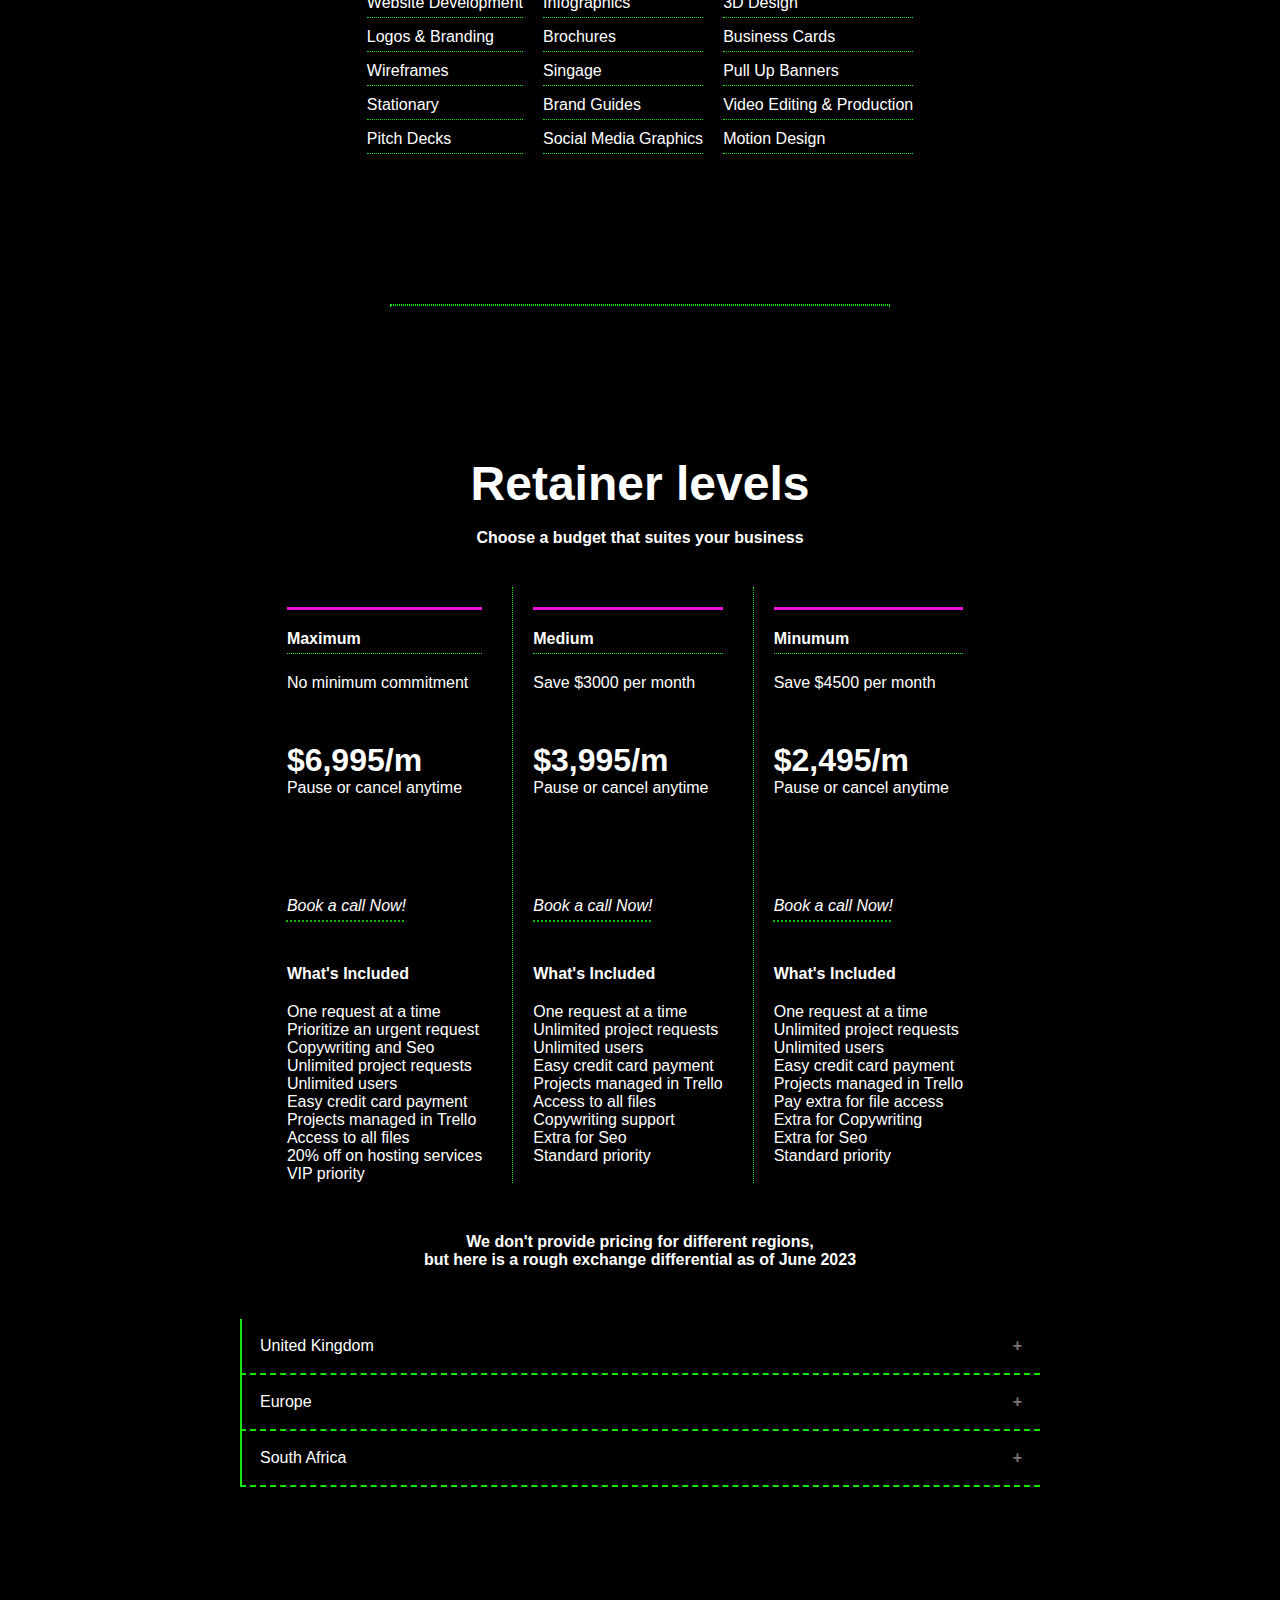
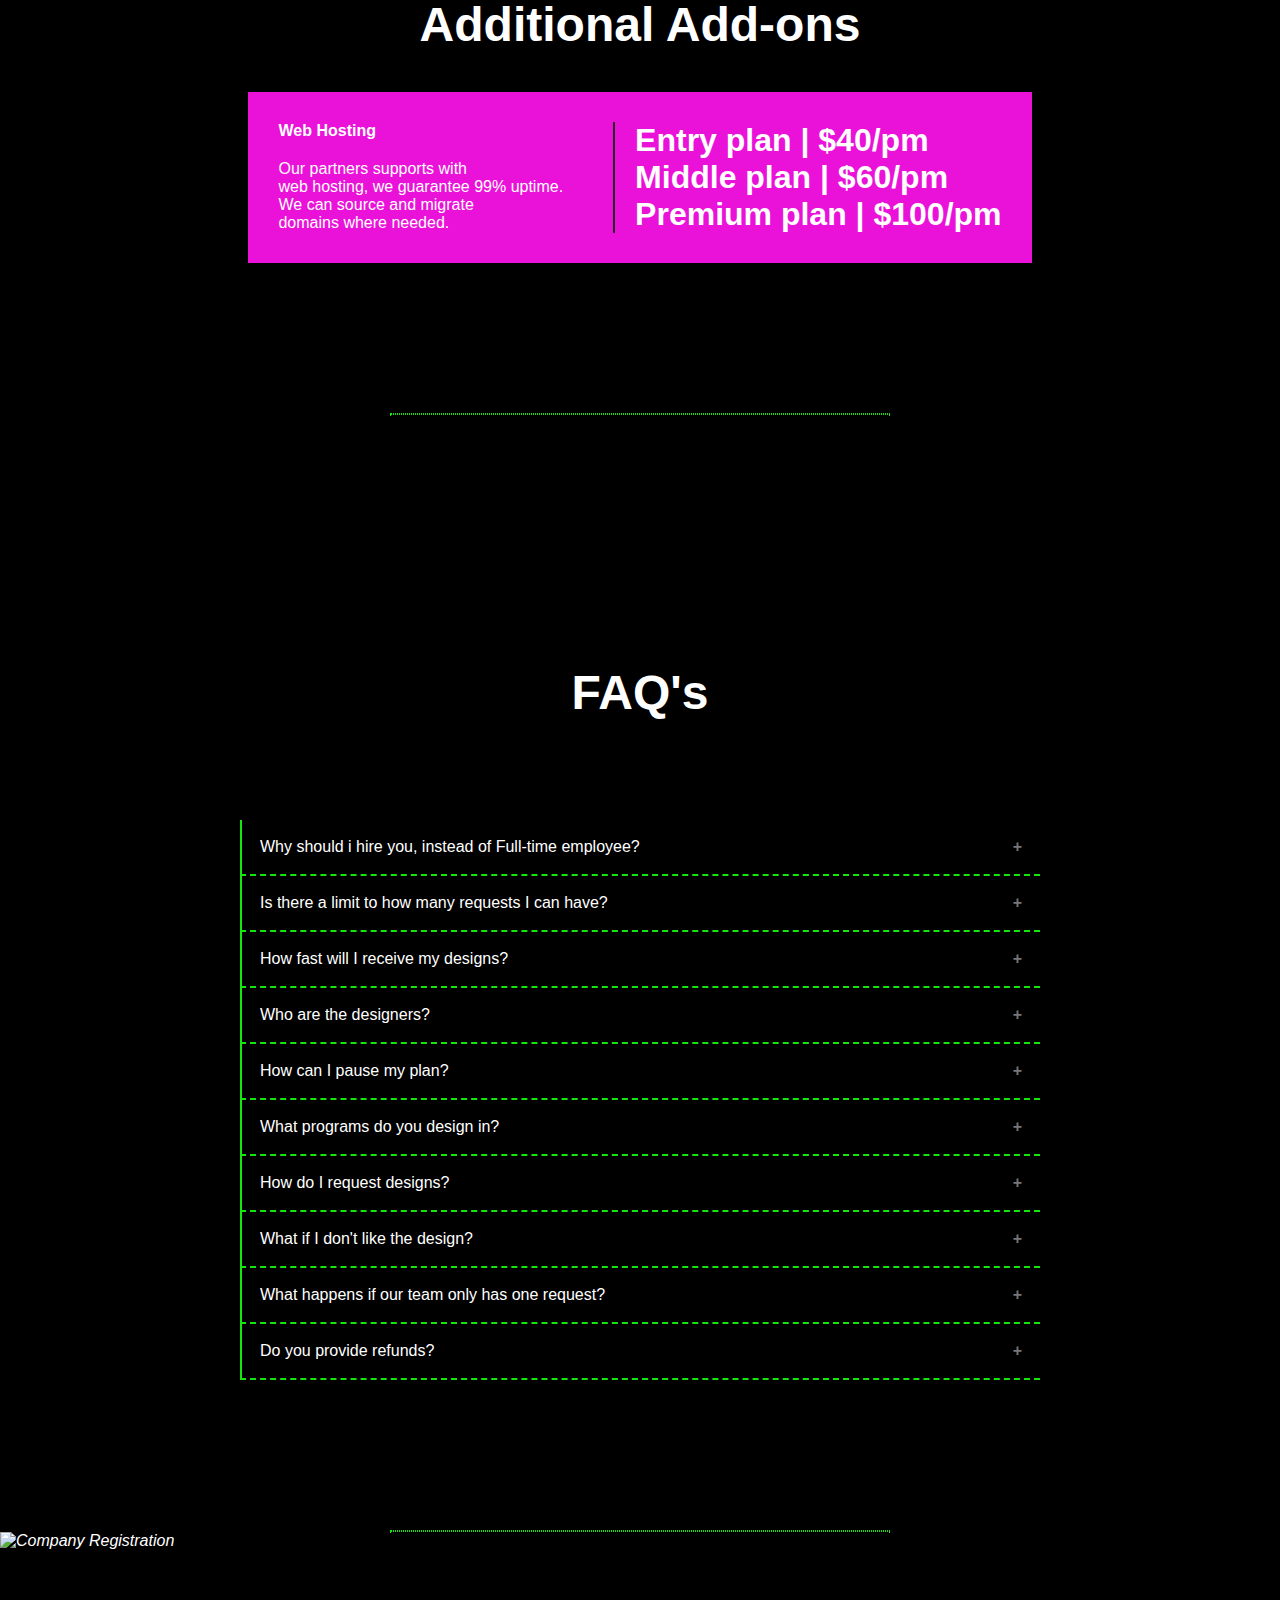
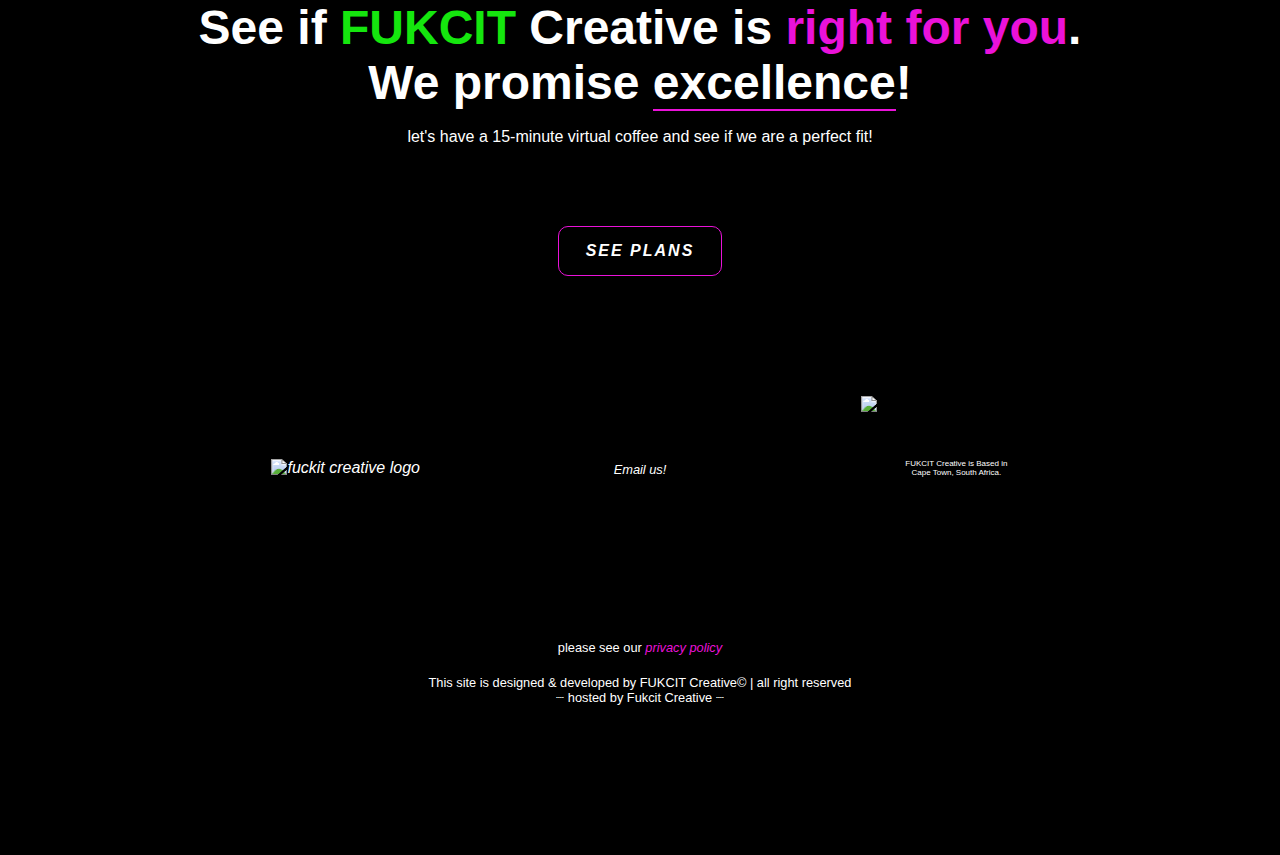
==== commit 3053871d: "Update index.html" ====
--- a/index.html
+++ b/index.html
@@ -1050,7 +1050,7 @@
             <p style="font-size: 0.8rem;">please see our <a href="./fukcit-privacy-policy.html" style="font-size: 0.8rem; color: #EA12D9">privacy policy</a></p>
             <div class="divider-s"></div>
             <p style="font-size: 0.8rem;">This site is designed & developed by FUKCIT Creative© | all right reserved</p>
-            <p style="font-size: 0.8rem;">┈ hosted by <a href="#" target="_blank" style="font-size: 0.8rem;">D3-Solutions</a> ┈</p>
+            <p style="font-size: 0.8rem;">┈ hosted by Fukcit Creative ┈</p>
             <div class="divider-l"></div>
             <div class="divider-l"></div>
             
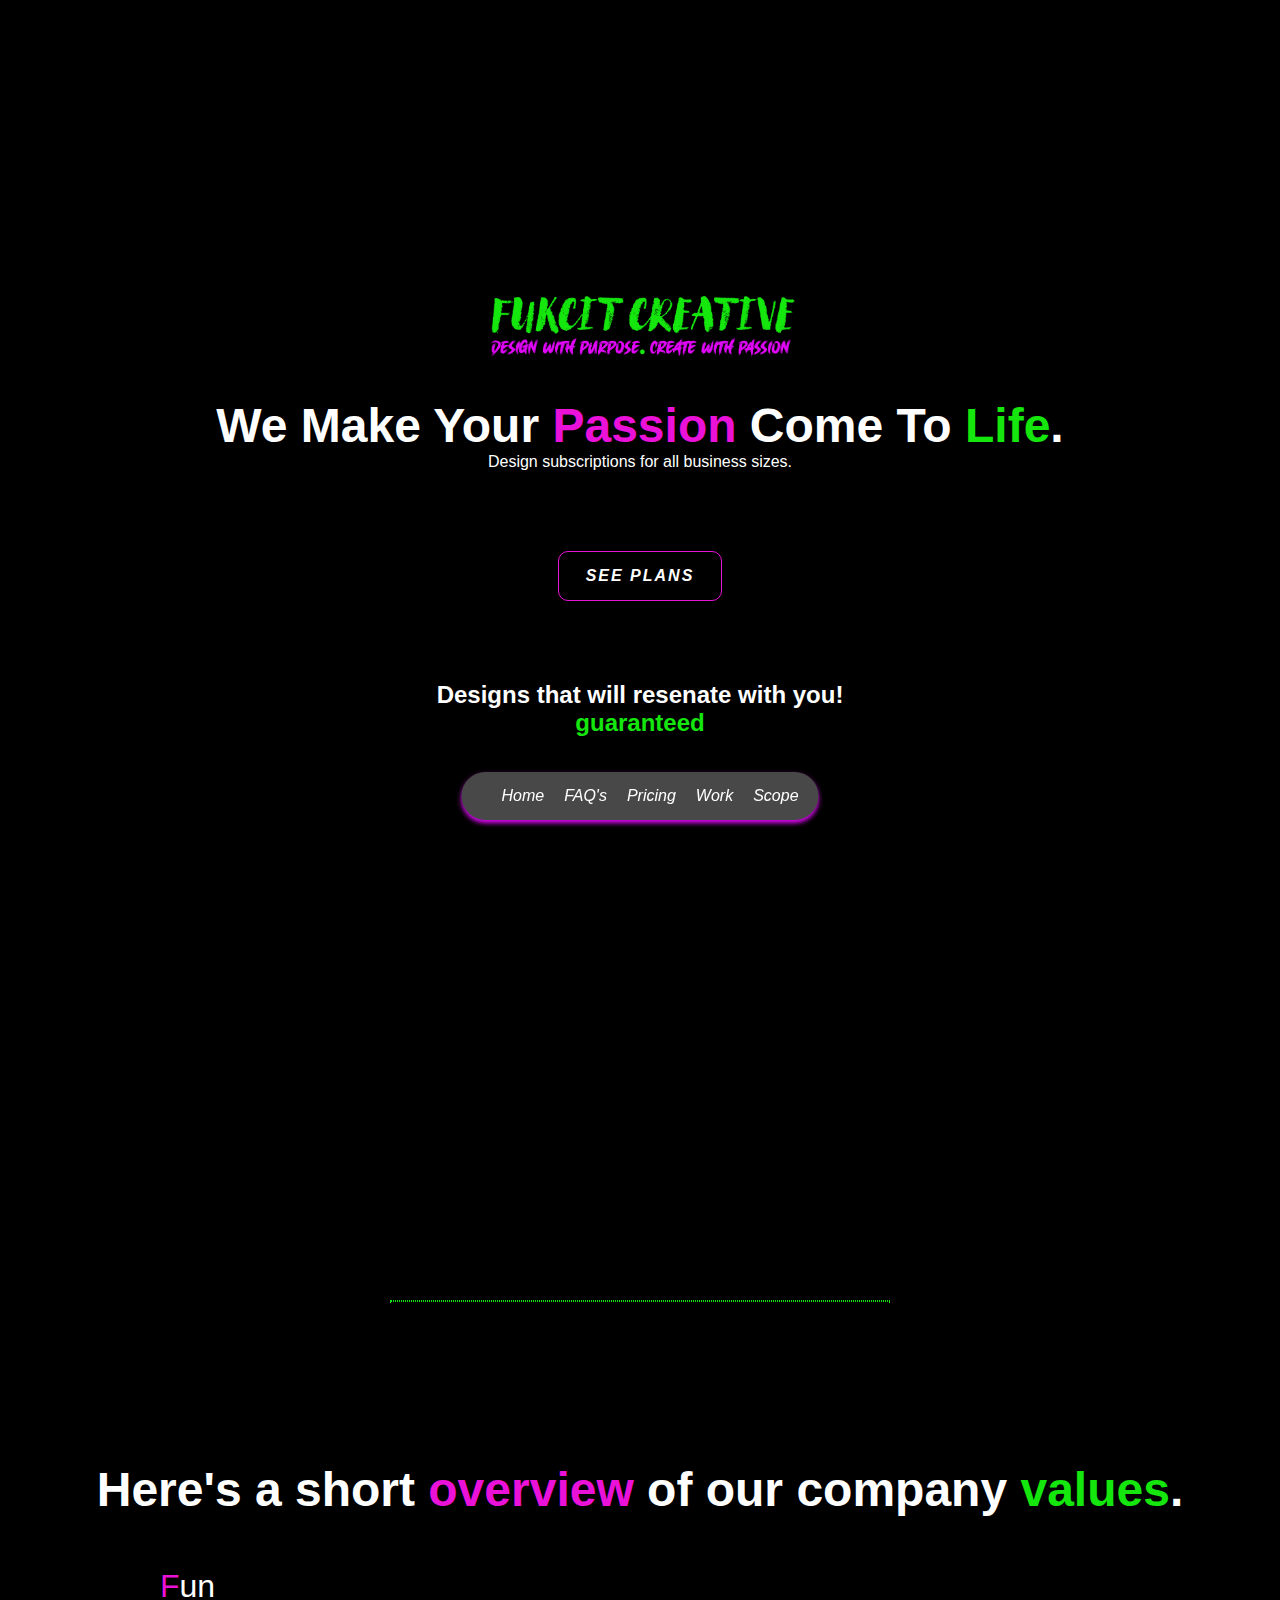
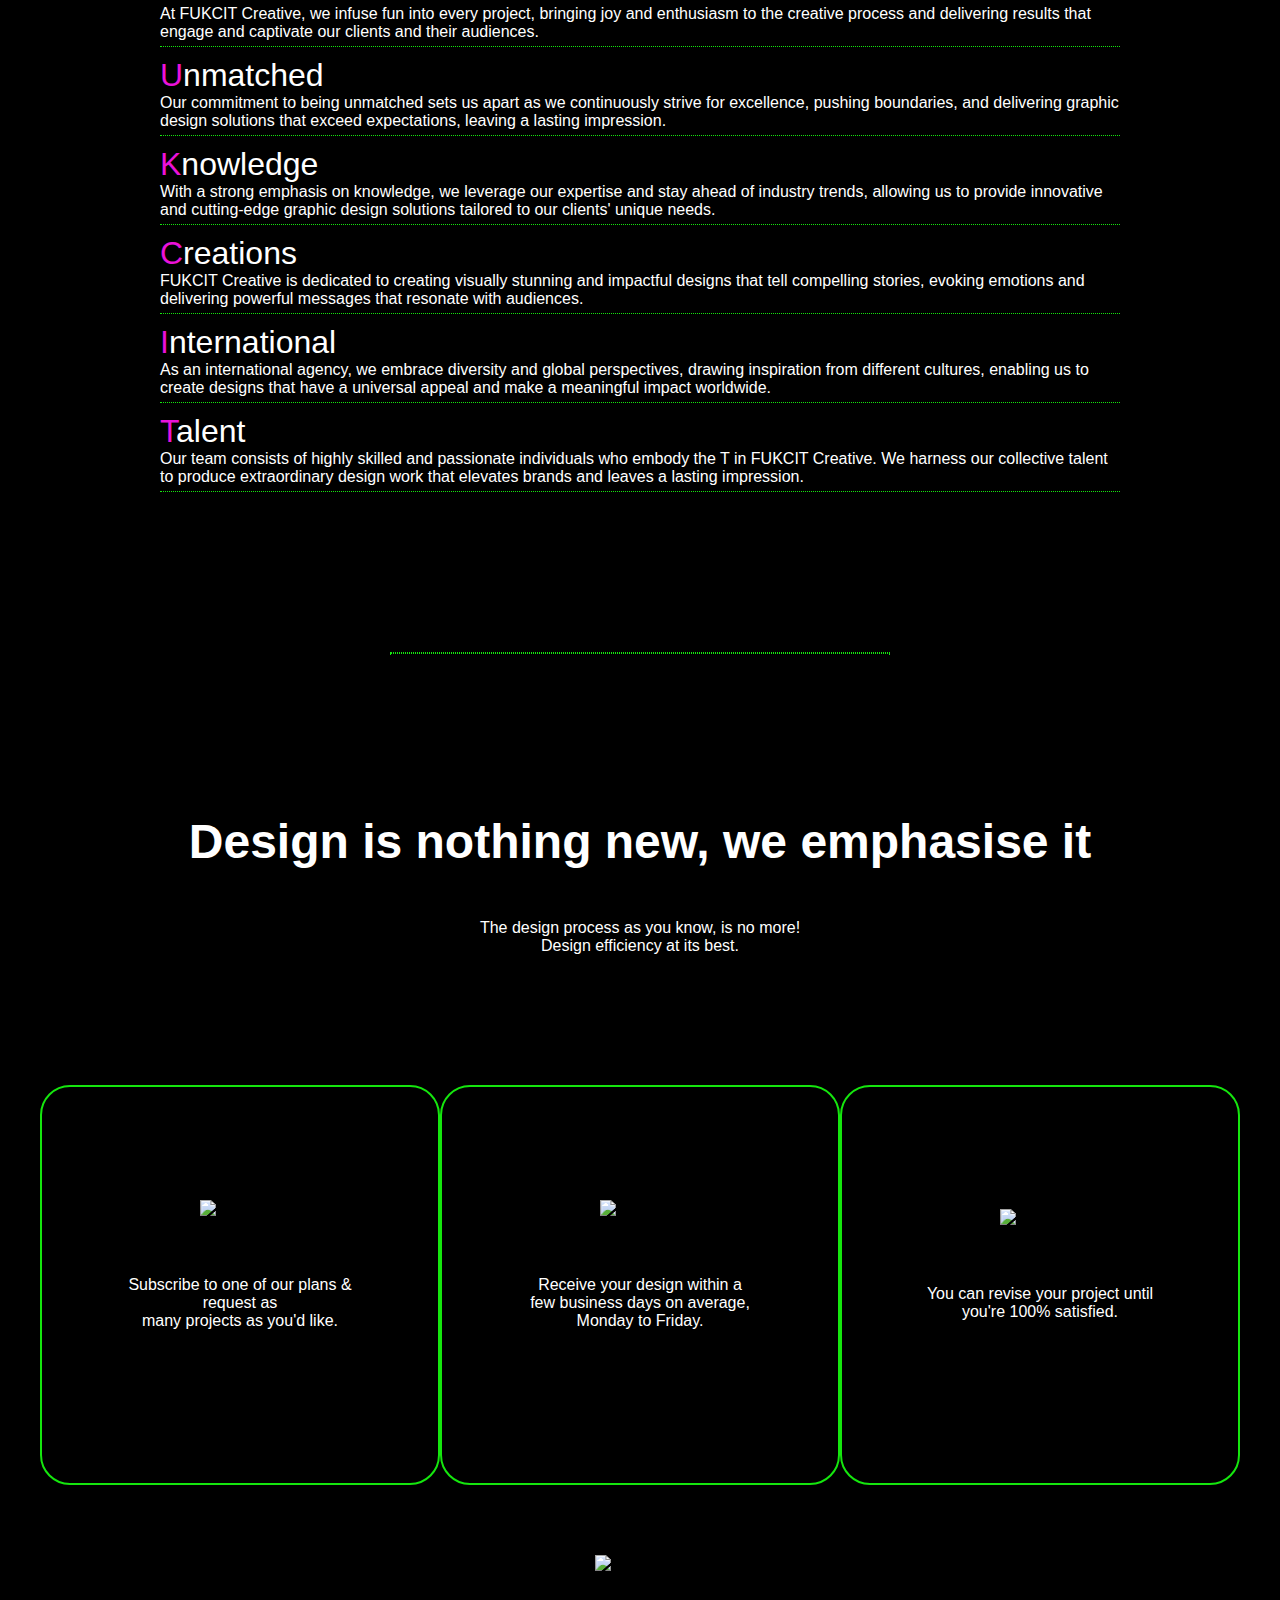
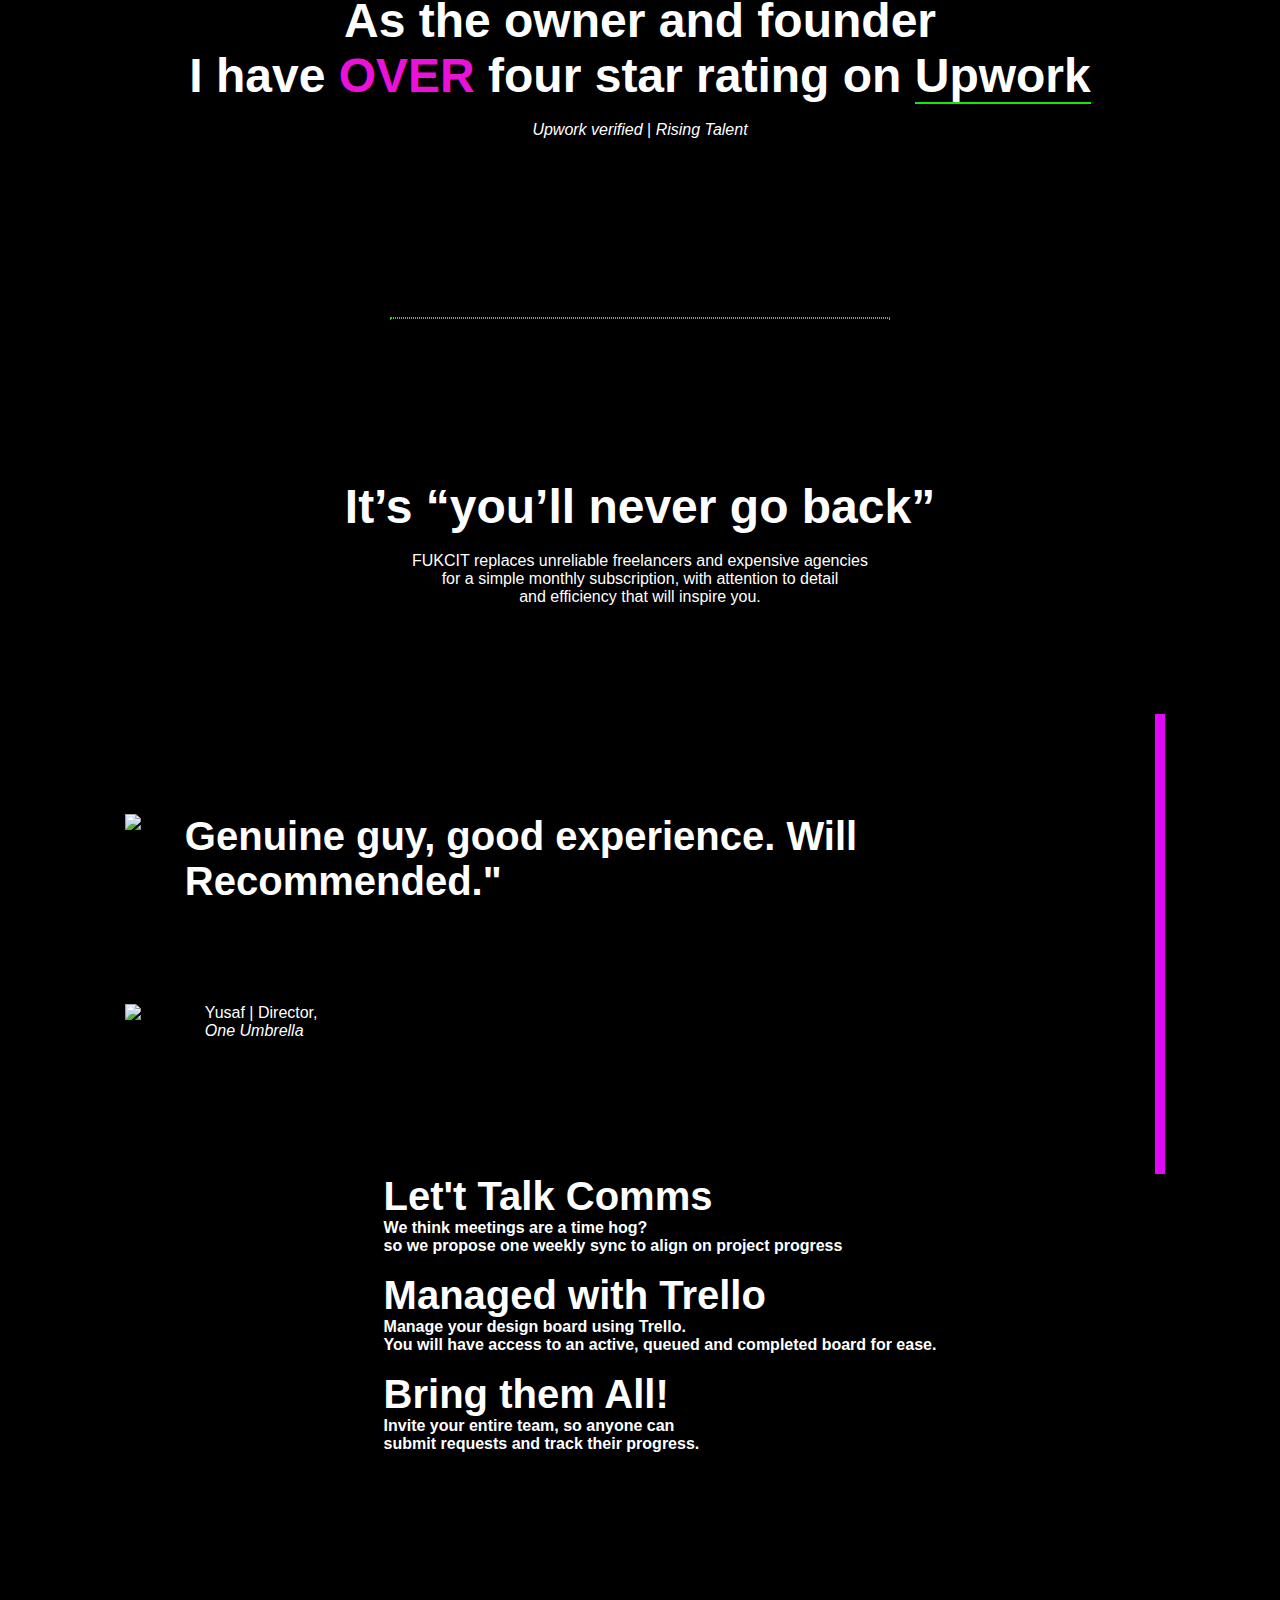
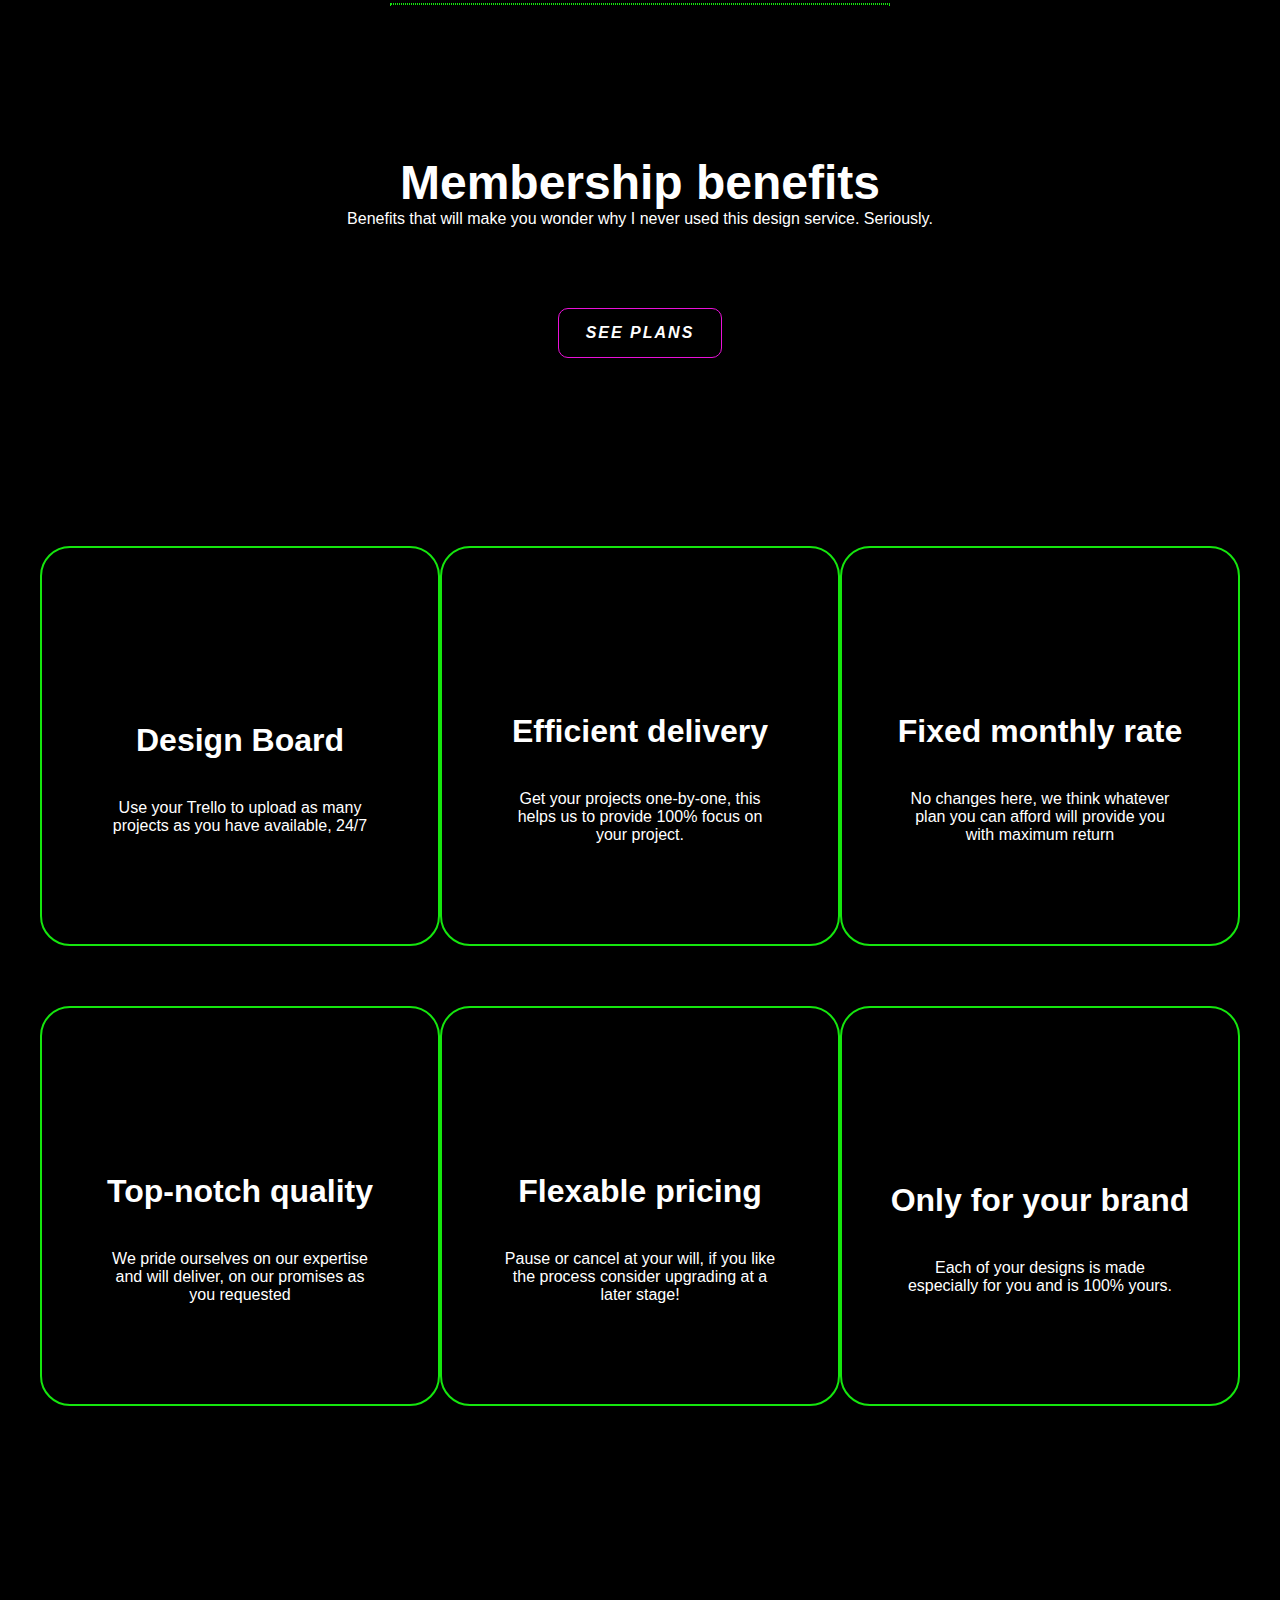
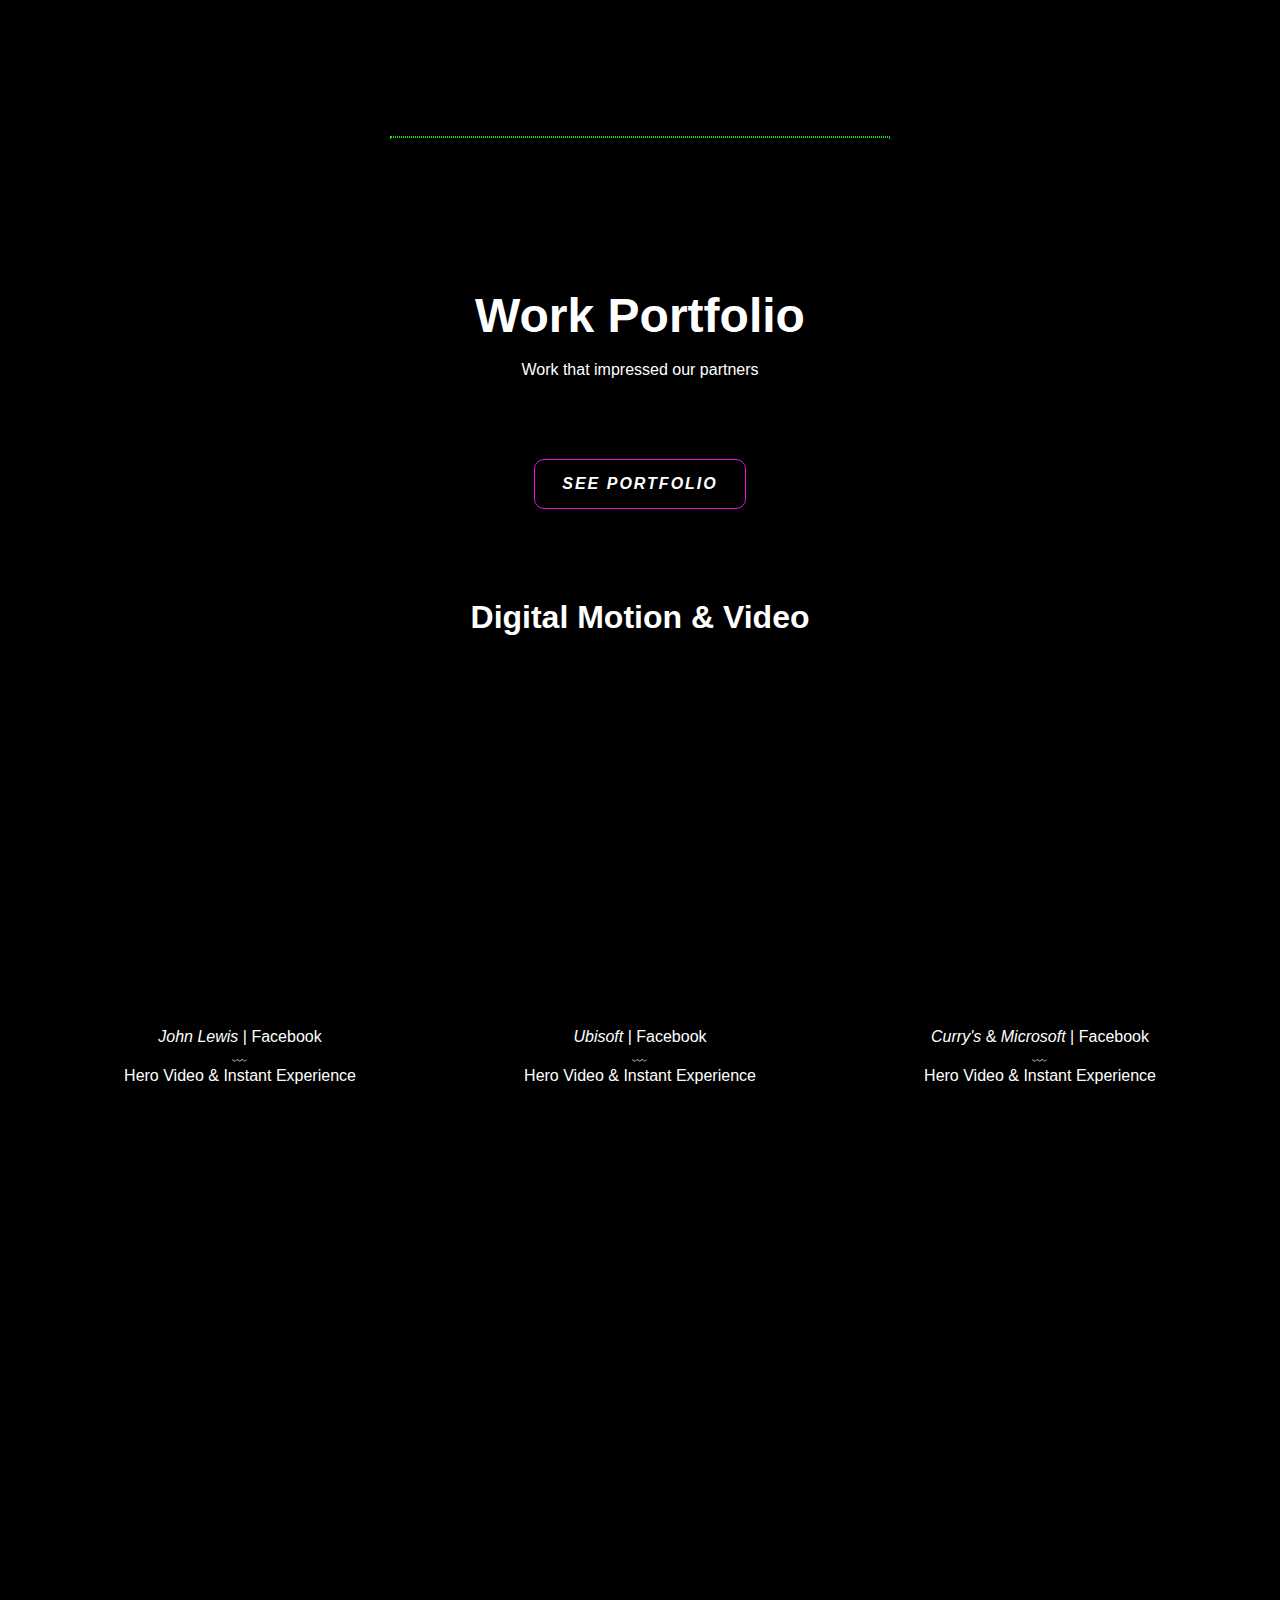
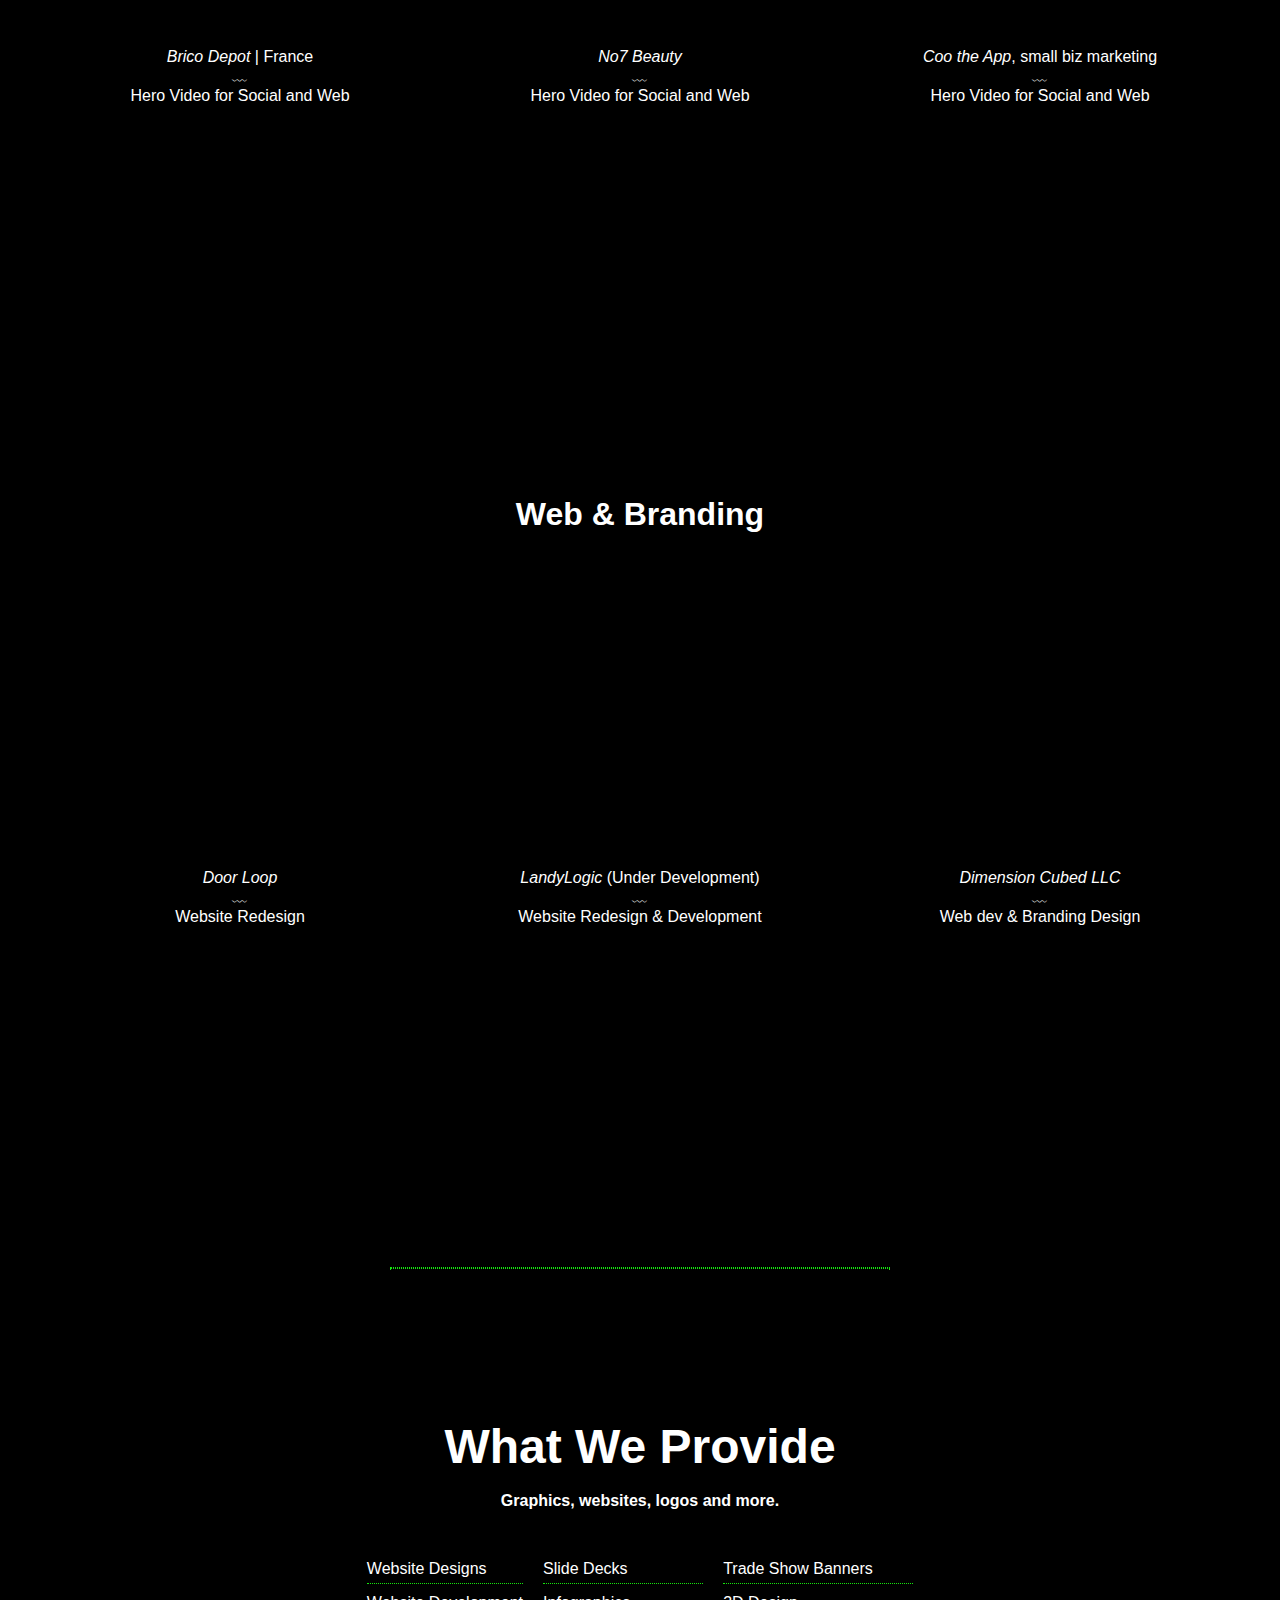
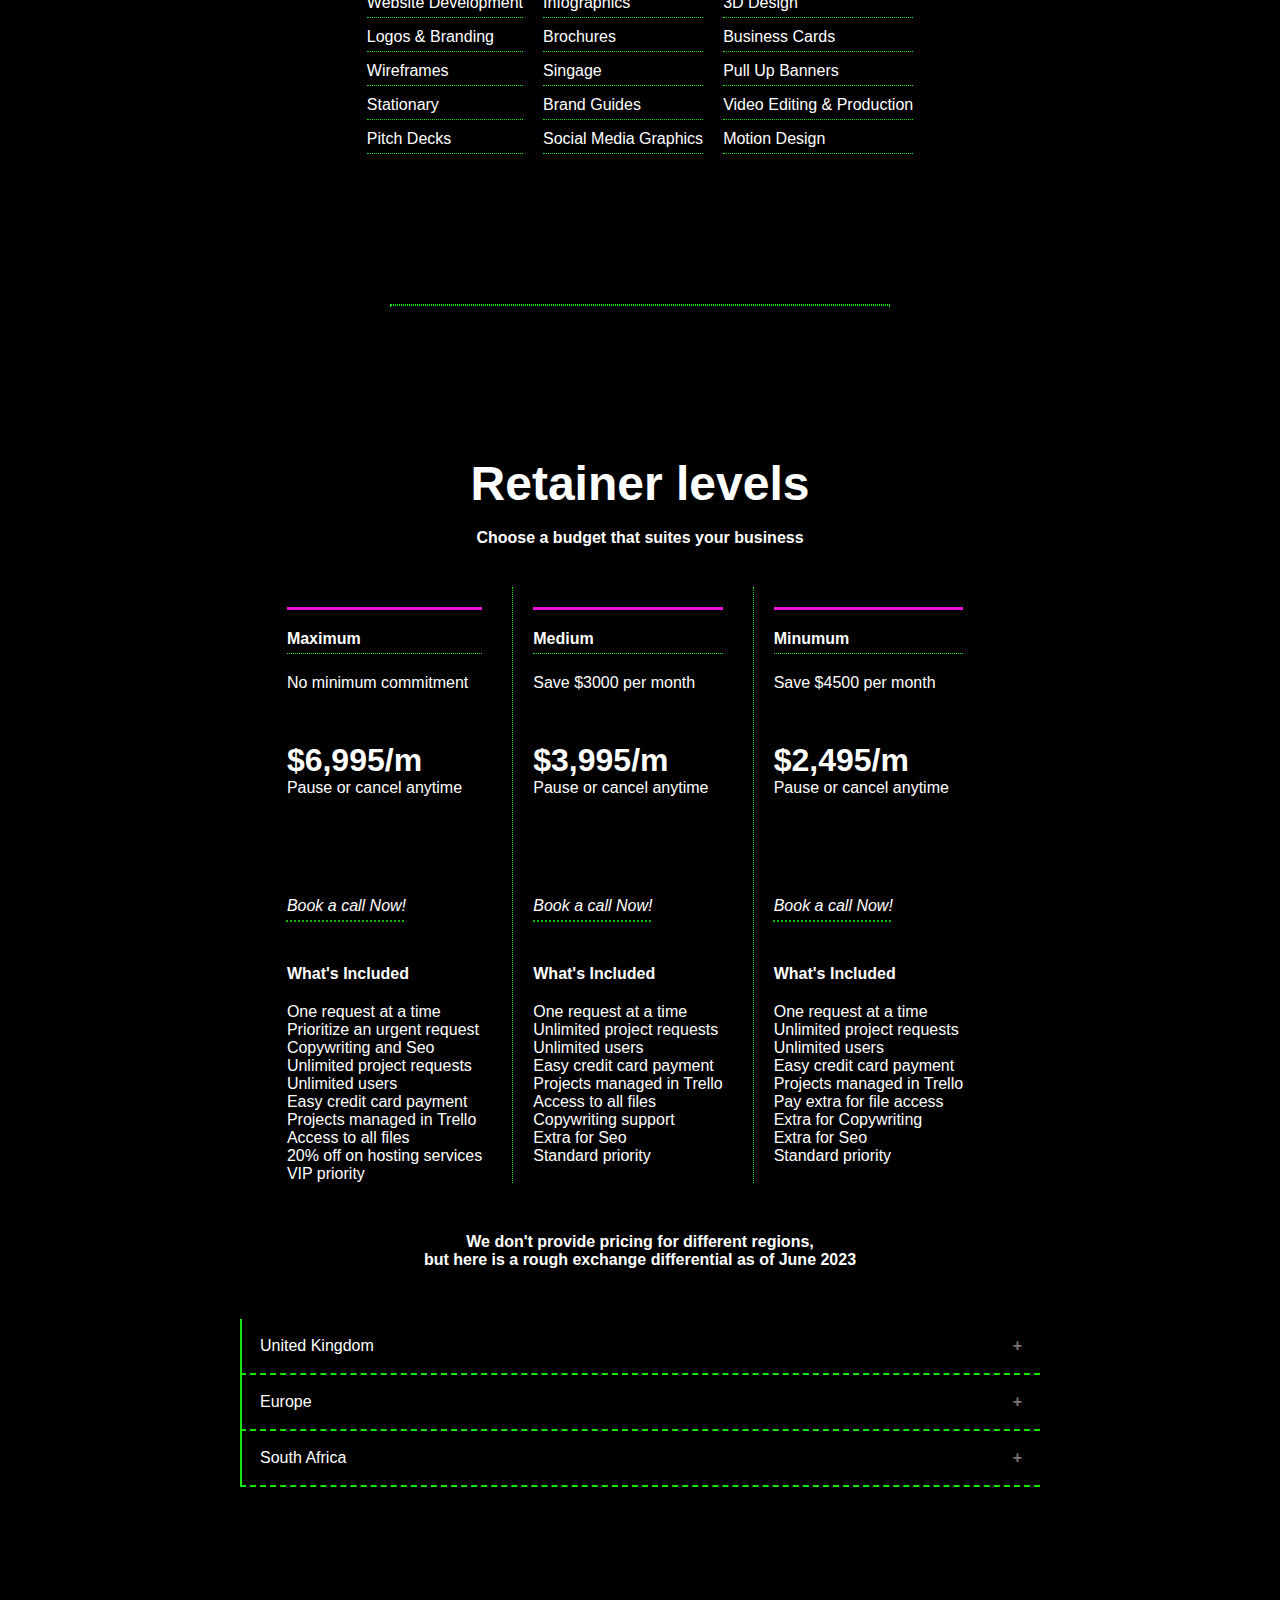
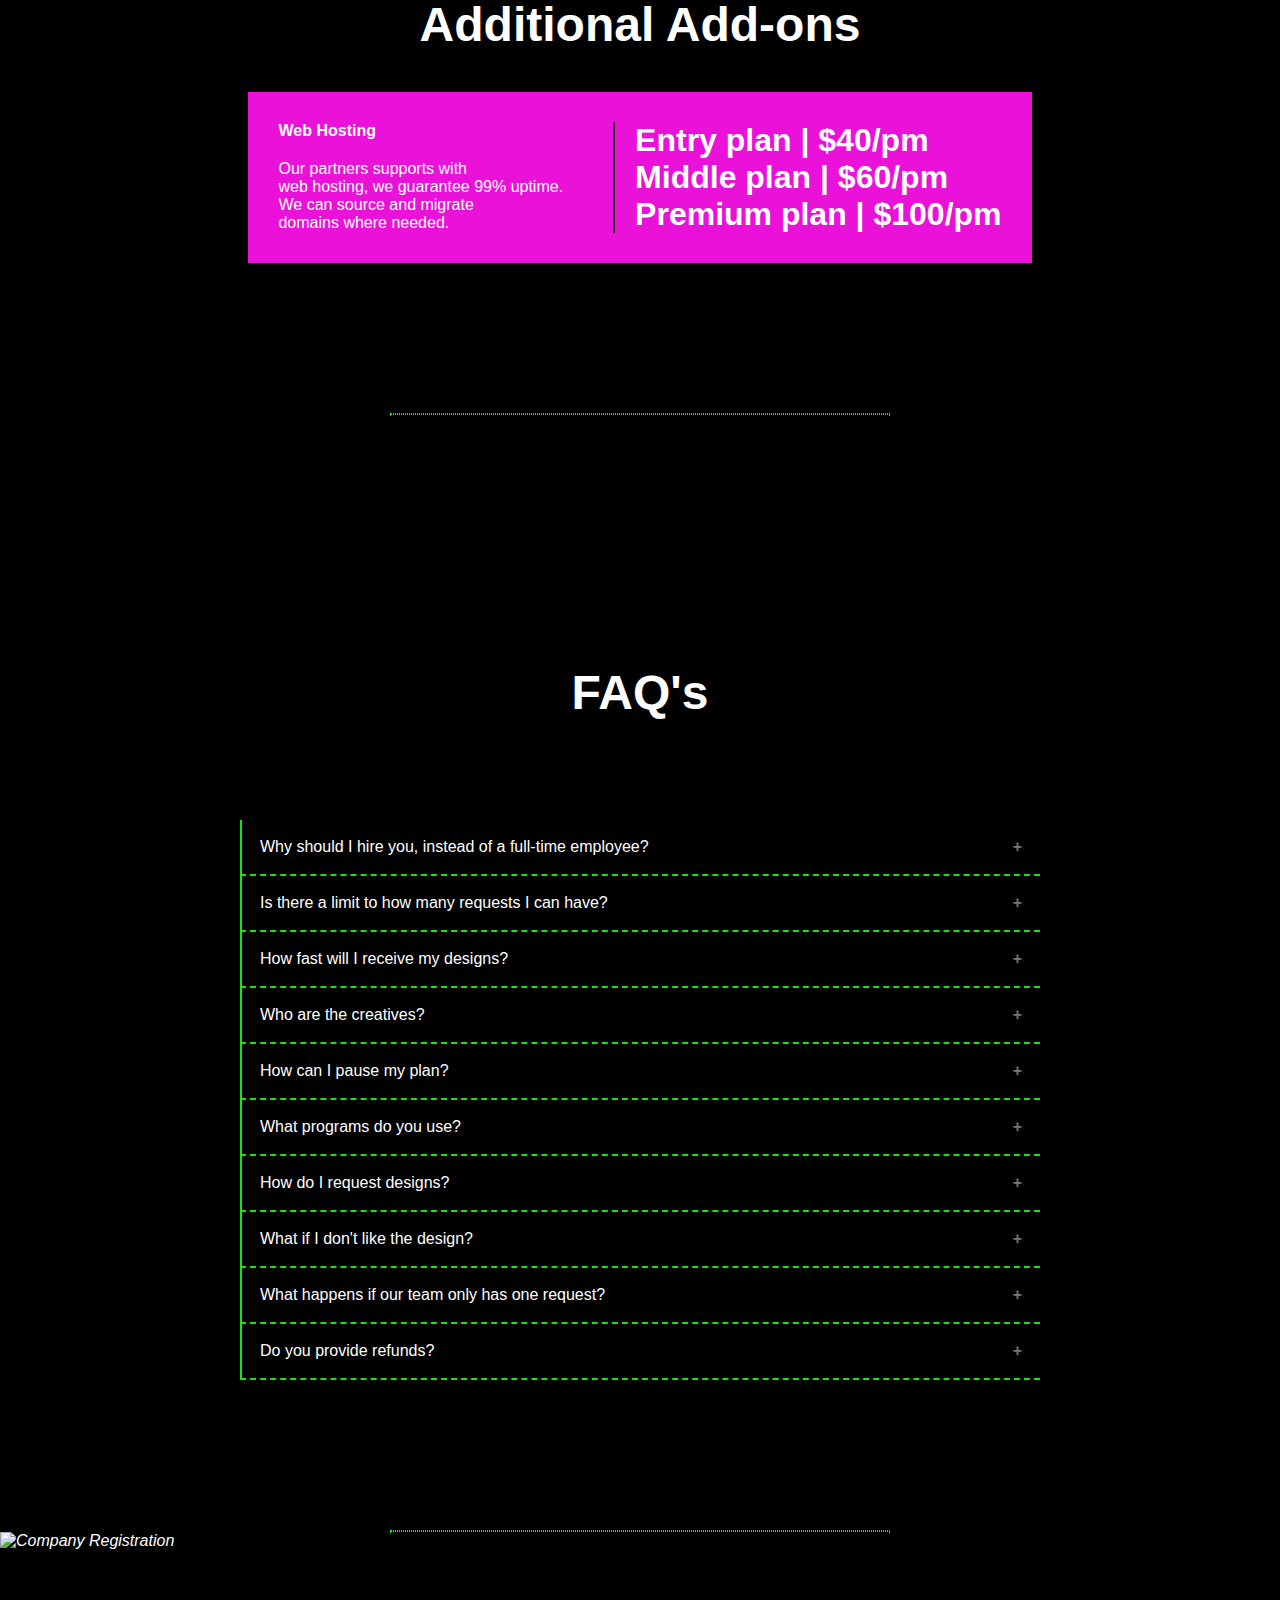
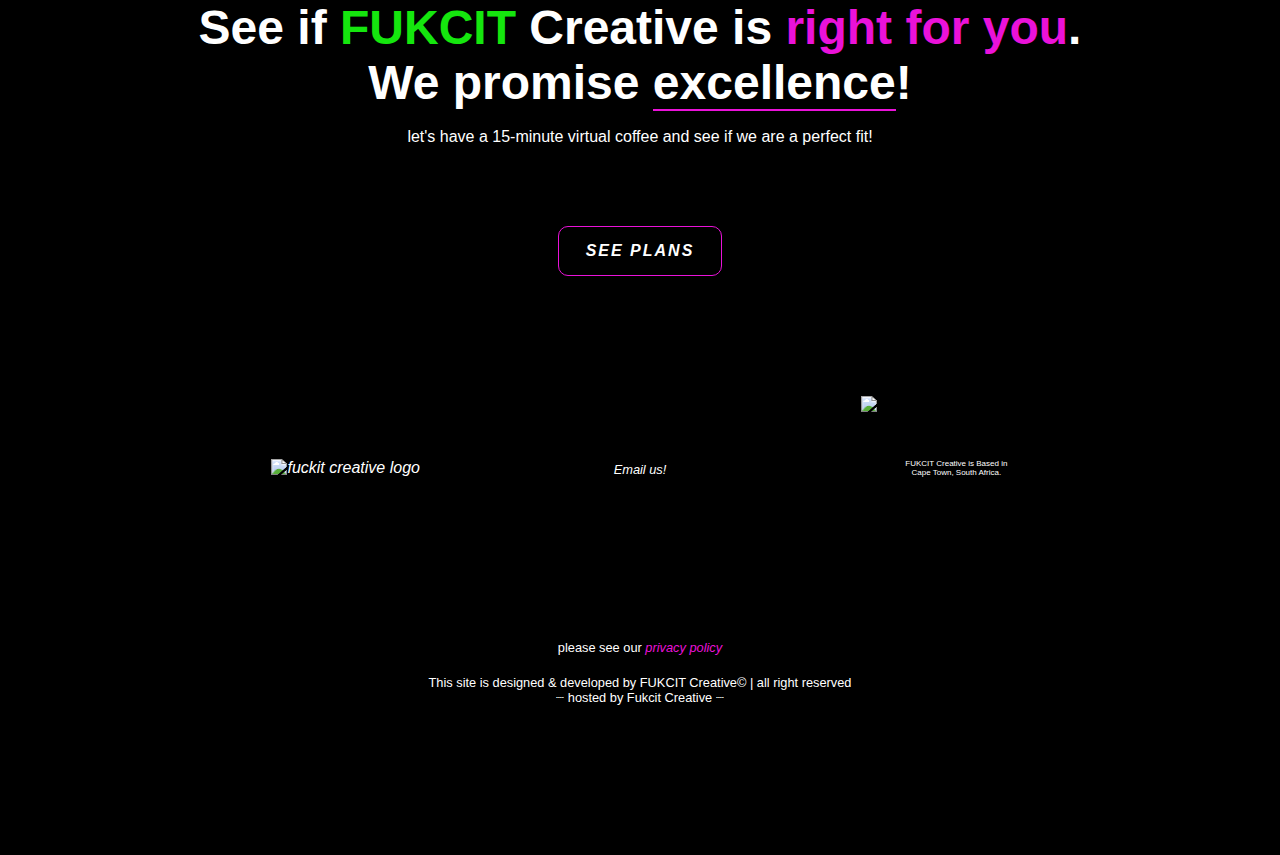
==== commit bb85386a: "Update index.html" ====
--- a/index.html
+++ b/index.html
@@ -817,7 +817,7 @@
                 class=  "accordion" 
                 style=  "border-left: var(--MGC) solid 2px; 
                         border-bottom: var(--MGC) dashed 2px; ">
-                        Why should i hire you, instead of Full-time employee?
+                        Why should I hire you, instead of a full-time employee?
             </div>
             <div class="panel">
                 <p>
@@ -843,7 +843,7 @@
                     Once subscribed, you're able to add as many design requests to your queue as you'd like, 
                     and they will be delivered one by one, I.E. only one project can be active at a time, 
                     any additional projects will be moved back to the request column. 
-                    This is to ensure maximum efficiency and 100% to deliver quality work.
+                    This is to ensure maximum efficiency to deliver quality work to you.
                 </p>
             </div>
 
@@ -866,15 +866,11 @@
                 class=  "accordion" 
                 style=  "border-left: var(--MGC) solid 2px; 
                         border-bottom: var(--MGC) dashed 2px; ">
-                        Who are the designers?
-            </div>
-            <div class="panel">
-                <p>
-                    You might be surprised to hear this, but FUKCIT Creative is actually an agency of one person. 
-                    This means you'll work directly with me, founder of FUKCIT Creative. 
-                    However, some requests such as but not limited to animations or custom illustrations for example 
-                    are provided by partner designers fully managed by me and my company standards. 
-                    Additionally, my tech partners provide web hosting and more in-depth web and development service!
+                        Who are the creatives?
+            </div>
+            <div class="panel">
+                <p>
+                    Fukcit Creative is a full team of creative professionals, we ensure to provide our clients with full support on any creative request they may have.
                 </p>
             </div>
 
@@ -904,12 +900,12 @@
                 class=  "accordion" 
                 style=  "border-left: var(--MGC) solid 2px; 
                         border-bottom: var(--MGC) dashed 2px; ">
-                        What programs do you design in?
-            </div>
-            <div class="panel">
-                <p>
-                    I predominantly use Adobe Creative Suite for all my design requests. 
-                    When I do web development I'll use Visual Studios Code to build my code.
+                        What programs do you use?
+            </div>
+            <div class="panel">
+                <p>
+                    We predominantly use Adobe Creative Suite for all our design requests, some requests may require other programs such as Figma, Sketch, Blender, or even Canva. 
+                    When we do web development we will utilize Visual Studios Code to build out code.
                 </p>
             </div>
 
@@ -979,9 +975,9 @@
             </div>
             <div class="panel">
                 <p>
-                    As we pride ourselves in the quality we provide we don't generally do refunds, we will ensure you that we will rework the project to suit your needs. 
+                    As we pride ourselves in the quality we provide we don't do refunds, we will ensure you that we will rework the project to suit your needs. 
                     We understand that that might be some time miscommunication arises, and that's why we do the weekly sync to ensure we are all on track, 
-                    and the project is running smoothly, please not that all project updates will be posted on the project card on your Trello board 
+                    and the project is running smoothly, please note that all project updates will be posted on the project card on your Trello board. 
                 </p>
             </div> 
         </div>
